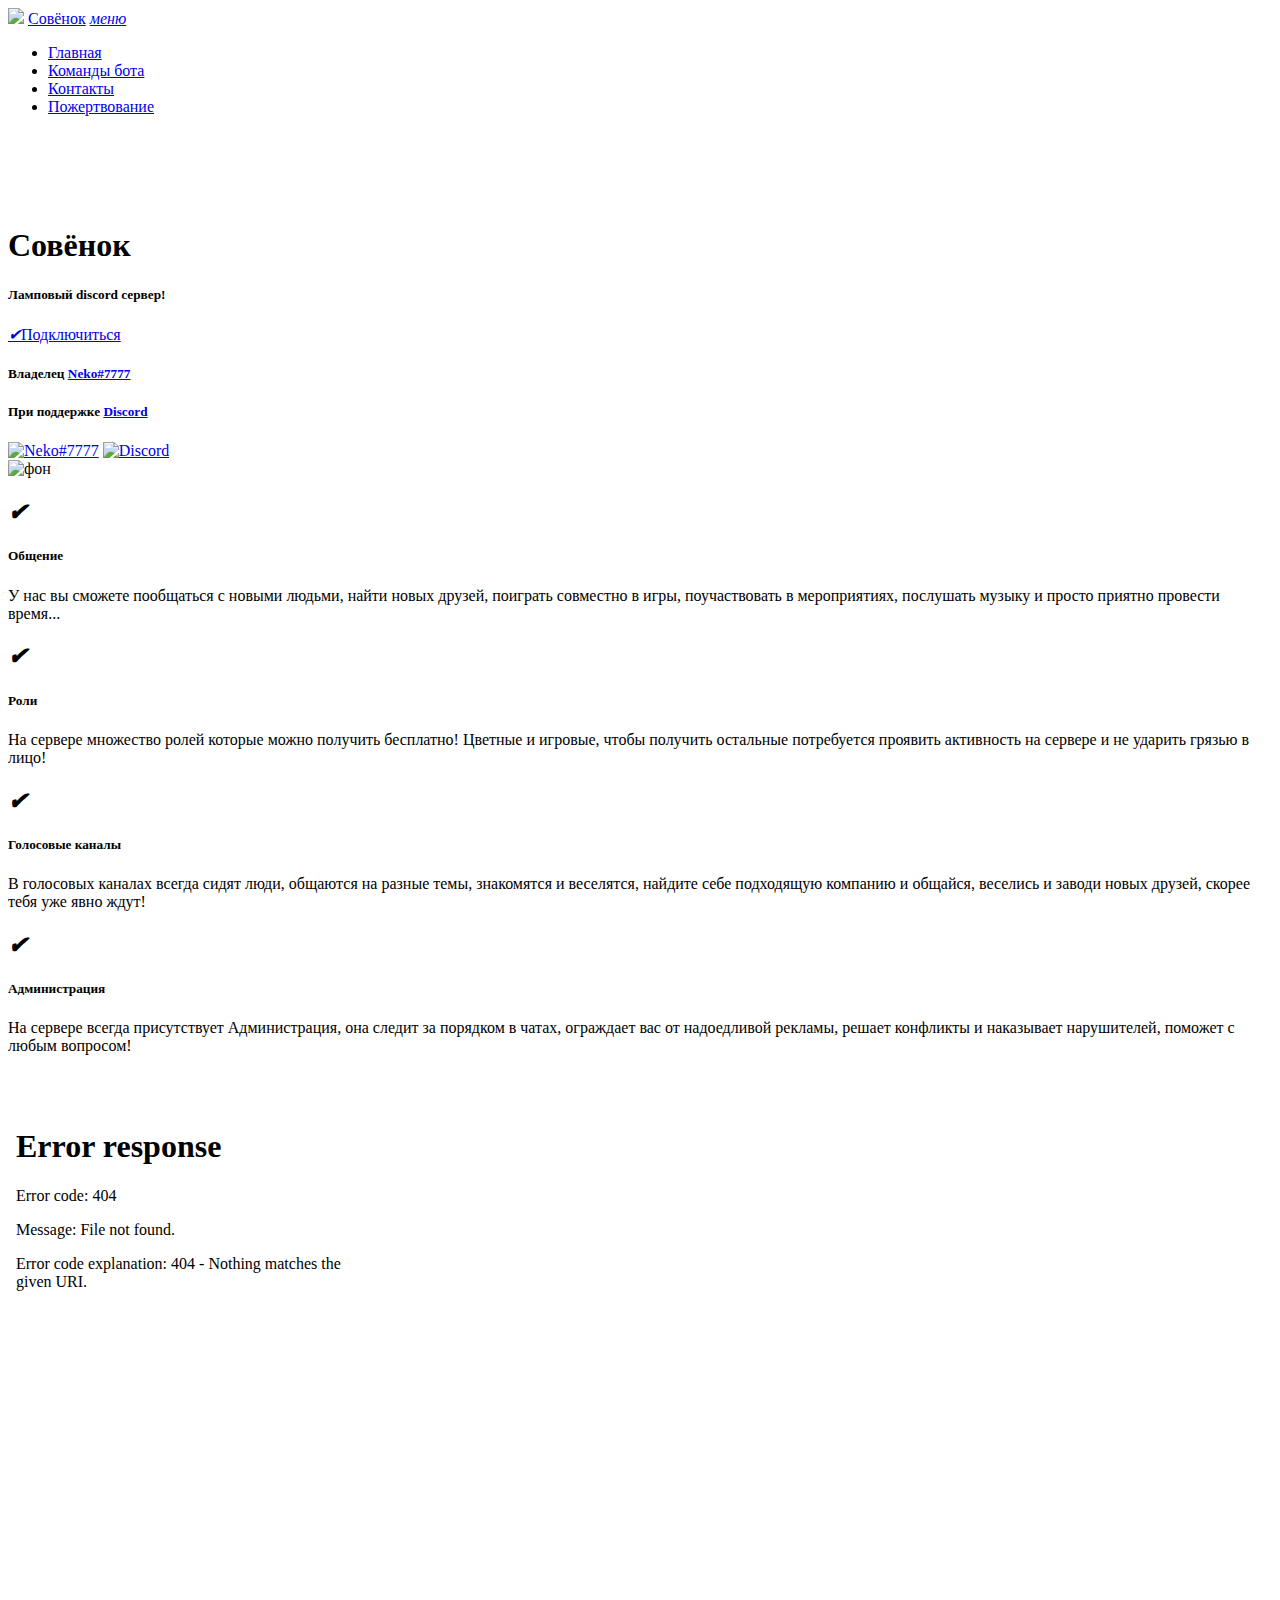
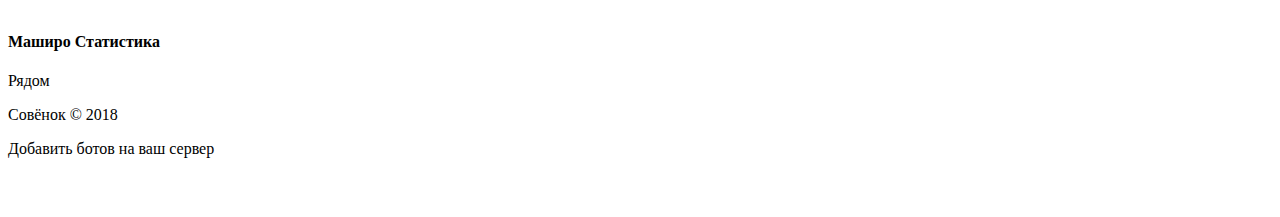
==== index.html @ 1d440940 "Update index.html" ====
<!DOCTYPE html>
<html prefix="og: https://fal03.github.io/" lang="ru"><head><meta http-equiv="Content-Type" content="text/html; charset=UTF-8">
    <title>Совёнок</title>
    
    <meta name="author" content="Neko#7777">
    <meta name="description" content="Сервер Discord с тематикой СССР!">
    <meta name="viewport" content="width=device-width, initial-scale=1>>0">

    <meta property="og:title" content="Совёнок - Discord Сервер.">
    <meta property="og:type" content="website">
    <meta property="og:image" content="img/bluebot.png">
    <meta property="og:description" content="Отличный сервер Discord, ламповое общение, адекватная администрация, веселая РП и многое другое.">
    <meta property="og:url" content="">

    <link href="./ts_files/icon" rel="stylesheet">
    <link rel="stylesheet" href="./ts_files/materialize.css">
    <link type="text/css" rel="stylesheet" href="./ts_files/main.css">
    <link rel="icon" type="image/png" href="http://mbot.gachi.ru/img/favicon-32x32.png">
	
    <script type="text/javascript" async="" src="./ts_files/analytics.js"></script><script type="text/javascript" src="./ts_files/jquery-2.1.1.min.js"></script>
    <script src="./ts_files/materialize.min.js"></script>
    <script type="text/javascript" src="./ts_files/main.js"></script>
    <script type="text/javascript" src="./ts_files/upload.js"></script>
	<!-- Global site tag (gtag.js) - Google Analytics -->
	<script async="" src="./ts_files/js"></script>
	<script>
	window.dataLayer = window.dataLayer || [];
	function gtag(){dataLayer.push(arguments);}
	gtag('js', new Date());

	gtag('config', 'UA-111579898-1');
	</script>

</head>
<body><nav class="materialize-red darken-2" role="navigation">
    <div class="nav-wrapper container">
        <img id="navbarIcon" src="./ts_files/d221da21399c4a0fe3cef80c90345326.png">
        <a id="logo-container" href="https://fal03.github.io/" class="brand-logo">Совёнок</a>
        <a href="https://fal03.github.io/" data-activates="nav-mobile" class="button-collapse"><i class="material-icons">меню</i></a>
        <ul id="navList" class="right hide-on-med-and-down">
            <li><a href="https://fal03.github.io/">Главная</a></li>
            <!--<li class="commands"><a>Команды бота</a></li>-->
		<li><a href="#">Команды бота</a></li>
			<li><a href="#">Контакты</a></li>
			<li><a href="#">Пожертвование</a></li>
        </ul>

        <ul id="nav-mobile" class="light side-nav materialize-red darken-2" style="width: 160px; transform: translateX(-100%);">
            <div id="navMIcon">
                <img id="navMobileIcon" src="./ts_files/bluebot.png">
            </div>
            <li><a href="#">Главная</a></li>
            <li class="commands"><a>Команды бота</a></li>
			<li><a href="#">Контакты</a></li>
        </ul>
    </div>
</nav>
<div id="homePage">
    <div id="index-banner" class="parallax-container">
        <div class="section no-pad-bot">
            <div class="container">
                <h1 class="header center materialize-red-text text-darken-2">Совёнок</h1>
                <div class="row center">
                    <h5 class="header col s12 light">Ламповый discord сервер! </h5>
                </div>
                <div class="buttons row center">
                    <a href="https://discord.gg/ThY5TCY" class="tooltipped btn-large waves-effect waves-light materialize-red darken-2" data-position="left" data-delay="1" data-tooltip="Войти на сервер" data-tooltip-id="8557e419-39f1-00df-ead5-40e7402a8a99"><i class="material-icons left">✔</i>Подключиться</a>
                </div>
                <div class="row center">
                    <div class="col s12">
                        <h5 class="light">Владелец <a id="devlink" target="_blank" href="https://vk.com/nawem">Neko#7777</a></h5>
                        <h5 class="light">При поддержке <a id="jdaLink" target="_blank" href="https://discordapp.com/">Discord</a></h5>
                        <a target="_blank" href="http://steamcommunity.com/id/immortal_03/"><img id="blueAvatar" src="./ts_files/ownerava.jpg" alt="Neko#7777"></a>
						<a target="_blank" href="https://discordapp.com/"><img id="blueAvatar" src="./ts_files/discordava.jpg" alt="Discord"></a>
                    </div>
                </div>
            </div>
        </div>
        <div class="parallax"><img id="parallaxBg" src="./ts_files/bg.jpg" alt="фон"></div>
    </div>
    <div class="container">
        <div class="section">
            <div class="row">
                <div class="col s12 m4">
                    <div class="icon-block blueCard">
                        <h2 class="center materialize-red-text text-darken-2"><i class="material-icons"></i><i class="material-icons">✔</i><i class="material-icons"></i></h2>
                        <h5 class="center">Общение</h5>
                        <p class="light">У нас вы сможете пообщаться с новыми людьми, найти новых друзей, поиграть совместно в игры, поучаствовать в мероприятиях, послушать музыку и просто приятно провести время...</p>
                    </div>
                    <div class="icon-block blueCard">
                        <h2 class="center materialize-red-text text-darken-2"><i class="material-icons"></i><i class="material-icons">✔</i><i class="material-icons"></i></h2>
                        <h5 class="center">Роли</h5>
                        <p class="light">На сервере множество ролей которые можно получить бесплатно! Цветные и игровые, чтобы получить остальные потребуется проявить активность на сервере и не ударить грязью в лицо!</p>
                    </div>
                </div>
                <div class="col s12 m4">
                    <div class="icon-block blueCard">
                        <h2 class="center materialize-red-text text-darken-2"><i class="material-icons">✔</i></h2>
                        <h5 class="center">Голосовые каналы</h5>
                        <p class="light">В голосовых каналах всегда сидят люди, общаются на разные темы, знакомятся и веселятся, найдите себе подходящую компанию и общайся, веселись и заводи новых друзей, скорее тебя уже явно ждут!</p>
                    </div>
                    <div class="icon-block blueCard">
                        <h2 class="center materialize-red-text text-darken-2"><i class="material-icons">✔</i></h2>
                        <h5 class="center">Администрация</h5>
                        <p class="light">На сервере всегда присутствует Администрация, она следит за порядком в чатах, ограждает вас от надоедливой рекламы, решает конфликты и наказывает нарушителей, поможет с любым вопросом!</p>
                    </div>
                </div>
                <div class="col s12 m4">
                    <div class="col s4 m2">
                        <div class="icon-block">
                            <br>
                            <br>
                            <iframe src="./ts_files/widget.html" width="350" height="500" allowtransparency="true" frameborder="0"></iframe>
                        </div>
                    </div>
                </div>
            </div>
        </div>
    </div>
</div>
<!--
Author : Blue
Version : 0.1
-->
<!--<a class="waves-effect waves-light btn" href="#sound_modal">Modal</a>-->
<div id="sound_modal" class="center modal modal-fixed-footer">
    <div class="modal-content">
        <div class="modal-header">
            <h4>Маширо Статистика</h4>
        </div>
	    </div>
    <div class="modal-footer">
        <a class="modal-action modal-close waves-effect waves-red btn red darken">Рядом</a>
    </div>
</div><!--
Author : Blue
Version : 0>>3
-->

<div id="commandsPage" style="display: none;">
    <div id="index-banner" class="parallax-container parallaxCommands">
        <div class="section no-pad-bot">
            <div class="container">
                <h4 class="header center blue-text text-darken-2">Команды бота</h4>
                <div class="row center">
                    <h5 class="header col s12 light">Префикс ">>" по умолчанию.</h5>
                </div>
            </div>
        </div>
        <div class="parallax"><img id="parallaxBg" src="./ts_files/bg.jpg" alt="фон"></div>
    </div>
    <div class="container">
        <div class="section">
            <div class="row">
                <div class="col s12 center">
                    
<table class="highlight bordered">
    <caption class="blue-text text-darken-2">Команды для Администратора</caption>
	<caption class="blue-text text-darken-2">(Команды доступны только Администрации)</caption>
<thead>
<tr>
<th>Команды</th>
<th>Описание</th>
<th>Примеры</th>
</tr>
</thead>
<tbody>
<tr>
<td><code>>>delmsgoncmd</code></td>
<td>Автоматически удалять сообщения с успешно выполненными командами бота. <strong>Требуется права "Администратор">></strong></td>
<td><code>>>delmsgoncmd</code></td>
</tr>
<tr>
<td><code>>>setrole</code> <code>>>sr</code></td>
<td>Добавить роль пользователю. <strong>Требует права "Управление Ролями"</strong></td>
<td><code>>>sr @User Admin</code></td>
</tr>
<tr>
<td><code>>>removerole</code> <code>>>rr</code></td>
<td>Забрать роль у польщователя. <strong>Требует права "Управление Ролями"</strong></td>
<td><code>>>rr @User Admin</code></td>
</tr>
<tr>
<td><code>>>renamerole</code> <code>>>renr</code></td>
<td>Переименовать роль>> Роль должна быть ниже чем самая высокая роль бота. <strong>Требует права "Управление Ролями">></strong></td>
<td><code>>>renr "Старое название" Новое название</code></td>
</tr>
<tr>
<td><code>>>removeallroles</code> <code>>>rar</code></td>
<td>Забрать все роли у пользователя. <strong>Требует права "Управление Ролями"</strong></td>
<td><code>>>rar @User</code></td>
</tr>
<tr>
<td><code>>>createrole</code> <code>>>cr</code></td>
<td>Создать новую роль. <strong>Требует права "Управление Ролями"</strong></td>
<td><code>>>cr NewRole</code></td>
</tr>
<tr>
<td><code>>>rolehoist</code> <code>>>rh</code></td>
<td>Отображать роль отдельно или нет. <strong>Требует права "Управление Ролями"</strong></td>
<td><code>>>rh RoleName</code> или <code>>>rh "RoleName"</code></td>
</tr>
<tr>
<td><code>>>rolecolor</code> <code>>>roleclr</code></td>
<td>Настроить цвет роли в hex или 0-255 RGB-значение цвета. <strong>Требует права "Управление Ролями"</strong></td>
<td><code>>>roleclr Admin 255 200 100</code> или <code>>>roleclr Admin ffba55</code></td>
</tr>
<tr>
<td><code>>>deafen</code> <code>>>deaf</code></td>
<td>Оглушает указанных Пользователей или пользователя. <strong>Требует права "Отключать Микрофон"</strong></td>
<td><code>>>deaf "@User"</code> или <code>>>deaf "@User" "@User"</code></td>
</tr>
<tr>
<td><code>>>undeafen</code> <code>>>undef</code></td>
<td>Отключить оглушение Пользователей или пользователя. <strong>Требует права "Отключать Микрофон"</strong></td>
<td><code>>>undef "@User"</code> или <code>>>undef "@User" "@User"</code></td>
</tr>
<tr>
<td><code>>>delvoichanl</code> <code>>>dvch</code></td>
<td>Удаление голосовой канал с заданным именем. <strong>Требует ManageChannels сервер разрешения.</strong></td>
<td><code>>>dvch VoiceChannelName</code></td>
</tr>
<tr>
<td><code>>>creatvoichanl</code> <code>>>cvch</code></td>
<td>Создает новый голосовой канал с заданным именем. <strong>Требует ManageChannels сервер разрешения.</strong></td>
<td><code>>>cvch VoiceChannelName</code></td>
</tr>
<tr>
<td><code>>>deltxtchanl</code> <code>>>dtch</code></td>
<td>Удаление текстового канала с данным именем. <strong>Требует ManageChannels сервер разрешения.</strong></td>
<td><code>>>dtch TextChannelName</code></td>
</tr>
<tr>
<td><code>>>creatxtchanl</code> <code>>>ctch</code></td>
<td>Создает новый текстовый канал с заданным именем. <strong>Требует ManageChannels сервер разрешения.</strong></td>
<td><code>>>ctch TextChannelName</code></td>
</tr>
<tr>
<td><code>>>settopic</code> <code>>>st</code></td>
<td>Задает тему на текущем канале. <strong>Требует ManageChannels сервер разрешения.</strong></td>
<td><code>>>st My new topic</code></td>
</tr>
<tr>
<td><code>>>setchanlname</code> <code>>>schn</code></td>
<td>Изменяет имя текущего канала. <strong>Требует ManageChannels сервер разрешения.</strong></td>
<td><code>>>schn NewName</code></td>
</tr>
<tr>
<td><code>>>mentionrole</code> <code>>>menro</code></td>
<td>Упоминает каждый человек из представленных ролей или ролей (разделенных ',') на этом сервере. <strong>Требует MentionEveryone сервер разрешения.</strong></td>
<td><code>>>menro RoleName</code></td>
</tr>
<tr>
<td><code>>>donators</code></td>
<td>Список прекрасных людей, которые пожертвовали, чтобы сохранить этот проект жив>></td>
<td><code>>>donators</code></td>
</tr>
<tr>
<td><code>>>donadd</code></td>
<td>Добавить донатор в базу данных. <strong>Бот Владелец Только</strong></td>
<td><code>>>donadd Donate Amount</code></td>
</tr>
<tr>
<td><code>>>autoassignrole</code> <code>>>aar</code></td>
<td>Автоматически присваивает определенной роли для каждого пользователя, который присоединяется к серверу. <strong>Требует ManageRoles сервер разрешения.</strong></td>
<td><code>>>aar to disable</code> или <code>>>aar Role Name to enable</code></td>
</tr>
<tr>
<td><code>>>execsql</code></td>
<td>Выполняет команду SQL и возвращает количество затронутых строк>> Опасно. <strong>Бот Владелец Только</strong></td>
<td><code>>>execsql UPDATE Currency SET Amount=Amount+1234</code></td>
</tr>
<tr>
<td><code>>>deletewaifus</code></td>
<td>Удаляет все из WaifuUpdates и таблиц WaifuInfo. <strong>Бот Владелец Только</strong></td>
<td><code>>>deletewaifus</code></td>
</tr>
<tr>
<td><code>>>deletecurrency</code></td>
<td>Удаляет все, начиная от валюты и CurrencyTransactions. <strong>Бот Владелец Только</strong></td>
<td><code>>>deletecurrency</code></td>
</tr>
<tr>
<td><code>>>deleteplaylists</code></td>
<td>Удаляет все из MusicPlaylists. <strong>Бот Владелец Только</strong></td>
<td><code>>>deleteplaylists</code></td>
</tr>
<tr>
<td><code>>>deleteexp</code></td>
<td>deleteexp <strong>бот владелец только</strong></td>
<td><code>deleteexp</code></td>
</tr>
<tr>
<td><code>>>gvc</code></td>
<td>Функция переключает игру голосовой канал в голосовом канале в данный момент>> Пользователи, которые вступают в игру голосовой канал будет автоматически переадресовывается на голосовой канал с названием их текущую игру, если она существует>> Не могу переместить пользователей в каналы что бот имеет разрешение Connect для>> Одному на сервере. <strong>Требуется администратор сервера разрешения.</strong></td>
<td><code>>>gvc</code></td>
</tr>
<tr>
<td><code>>>languageset</code> <code>>>langset</code></td>
<td>Устанавливает для сервера язык ответ>> Если строк ответ бота были переведены на этот язык, бот будет использовать этот язык в этом сервере>> Сброс, используя <code>default</code> как имя локали>> Предоставить никаких аргументов, чтобы выбрать язык>></td>
<td><code>>>langset de-DE</code> или <code>>>langset default</code></td>
</tr>
<tr>
<td><code>>>langsetdefault</code> <code>>>langsetd</code></td>
<td>Наборы бота язык по умолчанию>> Все сервера, которые используют локаль по умолчанию будет использовать это>> Параметр, чтобы <code>default</code> использовать хозяина в текущей культуре>> Предоставить никаких аргументов, чтобы выбрать язык>></td>
<td><code>>>langsetd en-US</code> или <code>>>langsetd default</code></td>
</tr>
<tr>
<td><code>>>languageslist</code> <code>>>langli</code></td>
<td>Список языков для перевода (или его часть) существуют банкоматы>></td>
<td><code>>>langli</code></td>
</tr>
<tr>
<td><code>>>logserver</code></td>
<td>Включает или отключает все события журнала>> Если включено, все события журнала будут входить в этот канал. <strong>Требуется администратор сервера разрешения.</strong> <strong>Владелец Бота Только</strong></td>
<td><code>>>logserver enable</code> или <code>>>logserver disable</code></td>
</tr>
<tr>
<td><code>>>logignore</code></td>
<td>Переключает ли <code>>>logserver</code> команда игнорирует этот канал>> Полезно, если у вас есть скрытый канал администратор и общественный канал журнала. <strong>Требуется администратор сервера разрешения.</strong> <strong>Владелец Бота Только</strong></td>
<td><code>>>logignore</code></td>
</tr>
<tr>
<td><code>>>logevents</code></td>
<td>Показывает список всех событий вы можете подписаться на С <code>>>log</code> <strong>требует администратора сервера разрешения.</strong> <strong>Владелец Бота Только</strong></td>
<td><code>>>logevents</code></td>
</tr>
<tr>
<td><code>>>log</code></td>
<td>Включает ведение журнала событий>> Отключает его, если он активен в любом месте на сервере>> Позволяет, если он не активный>> Использовать <code>>>logevents</code> , чтобы увидеть список всех событий вы можете подписаться на. <strong>Требуется администратор сервера разрешения.</strong> <strong>Владелец Бота Только</strong></td>
<td><code>>>log userpresence</code> или <code>>>log userbanned</code></td>
</tr>
<tr>
<td><code>>>setmuterole</code></td>
<td>Задает имя роли, которые будут назначены люди, которые должны быть приглушенными>> По умолчанию маширо-немой. <strong>Требует ManageRoles сервер разрешения.</strong></td>
<td><code>>>setmuterole Silenced</code></td>
</tr>
<tr>
<td><code>>>mute</code></td>
<td>Отключает указанный пользователем как от разговора и общения>> Вы можете также указать время в минутах (до 1440), как долго пользователь должен быть отключен. <strong>Требует ManageRoles сервер разрешения.</strong> <strong>Требует MuteMembers разрешение сервера>></strong></td>
<td><code>>>mute @Someone</code> или <code>>>mute 30 @Someone</code></td>
</tr>
<tr>
<td><code>>>unmute</code></td>
<td>Включение указанного пользователем ранее отключен с <code>>>mute</code> командой. <strong>Требует ManageRoles сервер разрешения.</strong> <strong>Требует MuteMembers разрешение сервера>></strong></td>
<td><code>>>unmute @Someone</code></td>
</tr>
<tr>
<td><code>>>chatmute</code></td>
<td>Предотвращает упомянутых пользователей от общения в текстовом каналы. <strong>Требует ManageRoles сервер разрешения.</strong></td>
<td><code>>>chatmute @Someone</code></td>
</tr>
<tr>
<td><code>>>chatunmute</code></td>
<td>Удаляет немая роль, ранее установленные на упомянутых пользователю <code>>>chatmute</code> , который не позволял ему общения в текстовом каналы. <strong>Требует ManageRoles сервер разрешения.</strong></td>
<td><code>>>chatunmute @Someone</code></td>
</tr>
<tr>
<td><code>>>voicemute</code></td>
<td>Предотвращает упомянутых пользователей от общения в голосовых каналов. <strong>Требует MuteMembers сервер разрешения.</strong></td>
<td><code>>>voicemute @Someone</code></td>
</tr>
<tr>
<td><code>>>voiceunmute</code></td>
<td>Дает ранее голос-приглушенный пользователей разрешение говорить. <strong>Требует MuteMembers сервер разрешения.</strong></td>
<td><code>>>voiceunmute @Someguy</code></td>
</tr>
<tr>
<td><code>>>rotateplaying</code> <code>>>ropl</code></td>
<td>Переключает вращение игрового состояния динамической строки, которые вы ранее указали. <strong>Бот Владелец Только</strong></td>
<td><code>>>ropl</code></td>
</tr>
<tr>
<td><code>>>addplaying</code> <code>>>adpl</code></td>
<td>Добавляет указанную строку в список играющих строк, чтобы повернуть>> Поддерживаемые заполнителей: <code>%servers%</code>, <code>%users%</code>, <code>%playing%</code>, <code>%queued%</code>, <code>%time%</code>, <code>%shardid%</code>, <code>%shardcount%</code>, <code>%shardguilds%</code>. <strong>Бот Владелец Только</strong></td>
<td><code>>>adpl</code></td>
</tr>
<tr>
<td><code>>>listplaying</code> <code>>>lipl</code></td>
<td>Списки всех игровых статусов с соответствующим номером. <strong>Бот Владелец Только</strong></td>
<td><code>>>lipl</code></td>
</tr>
<tr>
<td><code>>>removeplaying</code> <code>>>rmpl</code> <code>>>repl</code></td>
<td>Удаляет играя строки на заданное число. <strong>Бот Владелец Только</strong></td>
<td><code>>>rmpl</code></td>
</tr>
<tr>
<td><code>>>prefix</code></td>
<td>Задает префикс этот сервер для всех команд бота>> Предоставить никаких аргументов, чтобы увидеть текущий префикс сервера>></td>
<td><code>>>prefix +</code></td>
</tr>
<tr>
<td><code>>>defprefix</code></td>
<td>Задает префикс по умолчанию бот для всех команд бота>> Предоставить никаких аргументов ознакомиться с текущим префиксом по умолчанию>> Это не изменит текущего префикса данного сервера. <strong>Бот Владелец Только</strong></td>
<td><code>>>defprefix +</code></td>
</tr>
<tr>
<td><code>>>antiraid</code></td>
<td>Наборы антирейдерской защиты на сервере>> Первый аргумент-это количество людей, которое будет срабатывать защита>> Второй-интервал времени, в котором это количество людей нужно объединиться для того, чтобы вызвать охрану, и третий аргумент-это наказание для тех людей (кик, бан, отключение звука) <strong>требует разрешение администратора сервера>></strong></td>
<td><code>>>antiraid 5 20 Kick</code></td>
</tr>
<tr>
<td><code>>>antispam</code></td>
<td>Останавливает людей от повторения одного сообщения х раз подряд>> Вы можете указать либо немой, кикать или банить нарушителей>> Если вы используете немой, вы можете добавить несколько секунд в конце, чтобы использовать синхронизированный звук>> Максимум Сообщений 10. <strong>Требуется администратор сервера разрешения.</strong></td>
<td><code>>>antispam 3 Mute</code> или <code>>>antispam 4 Kick</code> или <code>>>antispam 6 Ban</code></td>
</tr>
<tr>
<td><code>>>antispamignore</code></td>
<td>Переключает ли антиспам игнорирует текущего канала>> Антиспам должен быть включен. <strong>Требуется администратор сервера разрешения.</strong></td>
<td><code>>>antispamignore</code></td>
</tr>
<tr>
<td><code>>>antilist</code> <code>>>antilst</code></td>
<td>В настоящее время функции защиты>></td>
<td><code>>>antilist</code></td>
</tr>
<tr>
<td><code>>>prune</code> <code>>>clear</code></td>
<td><code>>>prune</code> удаляет все Масиро сообщения в последние 100 сообщений>> <code>>>prune X</code> удаляет последний <code>X</code> ряд сообщений из канала (до 100)>> <code>>>prune @Someone</code> удаляет чьи-то сообщения в последние 100 сообщений>> <code>>>prune @Someone X</code> удаляет последний <code>X</code> ряд 'кто-то' сообщений в канале>></td>
<td><code>>>prune</code> или <code>>>prune 5</code> или <code>>>prune @Someone</code> или <code>>>prune @Someone X</code></td>
</tr>
<tr>
<td><code>>>slowmode</code></td>
<td>Переключает slowmode>> Отключить путем указания параметров>> Чтобы включить, указать количество сообщений, которое пользователь может отправить и интервал в секундах>> Например, 1 сообщение каждые 5 секунд. <strong>Требует ManageMessages сервер разрешения.</strong></td>
<td><code>>>slowmode 1 5</code> или <code>>>slowmode</code></td>
</tr>
<tr>
<td><code>>>slowmodewl</code></td>
<td>Игнорирует роль или пользователя из функция slowmode. <strong>Требует ManageMessages сервер разрешения.</strong></td>
<td><code>>>slowmodewl SomeRole</code> или <code>>>slowmodewl AdminDude</code></td>
</tr>
<tr>
<td><code>>>adsarm</code></td>
<td>Переключает автоматическое удаление подтверждений <code>>>iam</code> и <code>>>iamn</code> команд. <strong>Требует ManageMessages сервер разрешения.</strong></td>
<td><code>>>adsarm</code></td>
</tr>
<tr>
<td><code>>>asar</code></td>
<td>Добавляет роль в список самостоятельно переназначить роли>> Вы также можете указать группу>> Если исключительно самостоятельно переназначить функции ролей включена, пользователи смогут выбрать одну роль в группе. <strong>Требует ManageRoles сервер разрешения.</strong></td>
<td><code>>>asar Gamer</code> или <code>>>asar 1 Alliance</code> или <code>>>asar 1 Horde</code></td>
</tr>
<tr>
<td><code>>>rsar</code></td>
<td>Удаляет указанную роль из списка самостоятельно переназначить роли. <strong>Требует ManageRoles сервер разрешения.</strong></td>
<td><code>>>rsar</code></td>
</tr>
<tr>
<td><code>>>lsar</code></td>
<td>Перечислены все самостоятельно переназначить роли>></td>
<td><code>>>lsar</code></td>
</tr>
<tr>
<td><code>>>togglexclsar</code> <code>>>tesar</code></td>
<td>Переключает ли собственной роли, являются эксклюзивными>> В то время как включена, пользователи могут иметь только один самостоятельно переназначить роли в группе. <strong>Требует ManageRoles сервер разрешения.</strong></td>
<td><code>>>tesar</code></td>
</tr>
<tr>
<td><code>>>iam</code></td>
<td>Добавляет роль, что вы выберете>> Роли должны быть в списке самостоятельно переназначить роли>></td>
<td><code>>>iam Gamer</code></td>
</tr>
<tr>
<td><code>>>iamnot</code> <code>>>iamn</code></td>
<td>Удаляет указанную роль с вами>> Роли должны быть в списке самостоятельно переназначить роли>></td>
<td><code>>>iamn Gamer</code></td>
</tr>
<tr>
<td><code>>>scadd</code></td>
<td>Добавляет команду в список команд, которые будут выполняться автоматически в текущем канале, в порядке, они были добавлены в бота, когда он стартапов до. <strong>Бот Владелец Только</strong></td>
<td><code>>>scadd >>stats</code></td>
</tr>
<tr>
<td><code>>>sclist</code></td>
<td>Перечислены все команды в порядке их выполнения при запуске. <strong>Бот Владелец Только</strong></td>
<td><code>>>sclist</code></td>
</tr>
<tr>
<td><code>>>wait</code></td>
<td>Используется только в качестве команды запуска>> Ждет определенное количество миллисекунд, прежде чем продолжить выполнение следующих команд запуска. <strong>Бот Владелец Только</strong></td>
<td><code>>>wait 3000</code></td>
</tr>
<tr>
<td><code>>>scrm</code></td>
<td>Удаляет команду запуска с командной текста. <strong>Бот Владелец Только</strong></td>
<td><code>>>scrm >>stats</code></td>
</tr>
<tr>
<td><code>>>scclr</code></td>
<td>Удаляет все команды запуска. <strong>Бот Владелец Только</strong></td>
<td><code>>>scclr</code></td>
</tr>
<tr>
<td><code>>>fwmsgs</code></td>
<td>Переключает передачи не-команду сообщения, отправленные на бота ДМ с ботом владельцы <strong>бот владелец только</strong></td>
<td><code>>>fwmsgs</code></td>
</tr>
<tr>
<td><code>>>fwtoall</code></td>
<td>Переключает ли сообщения, будет направлено всем владельцам бот или только на первый указанный в учетных данных>>json-файла <strong>бот владелец только</strong></td>
<td><code>>>fwtoall</code></td>
</tr>
<tr>
<td><code>>>shardstats</code></td>
<td>Статистика за черепки>> Пронумерованных 25 черепков на каждой странице>></td>
<td><code>>>shardstats</code> или <code>>>shardstats 2</code></td>
</tr>
<tr>
<td><code>>>restartshard</code></td>
<td>Попробуйте (пере)подключении сегментов с определенным shardid, когда он умирает>> Никто не знает, будет ли он работать>> Держите глаз на консоль на наличие ошибок. <strong>Бот Владелец Только</strong></td>
<td><code>>>restartshard 2</code></td>
</tr>
<tr>
<td><code>>>leave</code></td>
<td>Делает Маширо покинуть сервер>> Требуется либо имя сервера или ID сервера. <strong>Бот Владелец Только</strong></td>
<td><code>>>leave 123123123331</code></td>
</tr>
<tr>
<td><code>>>die</code></td>
<td>Закрывает бот вниз. <strong>Бот Владелец Только</strong></td>
<td><code>>>die</code></td>
</tr>
<tr>
<td><code>>>restart</code></td>
<td>Перезапускает бота>> Может не работать. <strong>Бот Владелец Только</strong></td>
<td><code>>>restart</code></td>
</tr>
<tr>
<td><code>>>setname</code> <code>>>newnm</code></td>
<td>Дает бот новое имя. <strong>Бот Владелец Только</strong></td>
<td><code>>>newnm BotName</code></td>
</tr>
<tr>
<td><code>>>setnick</code></td>
<td>Меняет ник бота на этот сервер>> Вы также можете ориентироваться на других пользователей, чтобы изменить свой ник. <strong>Требует ManageNicknames сервер разрешения.</strong></td>
<td><code>>>setnick BotNickname</code> или <code>>>setnick @SomeUser New Nickname</code></td>
</tr>
<tr>
<td><code>>>setstatus</code></td>
<td>Устанавливает статус бота>> (Онлайн/Простоя/Днр/Невидимый) <strong>Бот Владелец Только</strong></td>
<td><code>>>setstatus Idle</code></td>
</tr>
<tr>
<td><code>>>setavatar</code> <code>>>setav</code></td>
<td>Устанавливает новый аватар для MashiroBot>> Аргумент-это прямая ссылка на изображение. <strong>Бот Владелец Только</strong></td>
<td><code>>>setav http://i>>imgur>>com/xTG3a1I>>jpg</code></td>
</tr>
<tr>
<td><code>>>setgame</code></td>
<td>Устанавливает игру с ботами. <strong>Бот Владелец Только</strong></td>
<td><code>>>setgame with snakes</code></td>
</tr>
<tr>
<td><code>>>setstream</code></td>
<td>Наборы поток ботов>> Первый аргумент-это ссылка на twitch, второй аргумент-имя потока. <strong>Бот Владелец Только</strong></td>
<td><code>>>setstream TWITCHLINK Hello</code></td>
</tr>
<tr>
<td><code>>>send</code></td>
<td>Отправляет сообщение кому-то на другой сервер через бота>> Отдельного сервера и канала/ID пользователей с <code>|</code> и префикс канала идентификатор <code>c:</code> и идентификатор пользователя с <code>u:</code>. <strong>Бот Владелец Только</strong></td>
<td><code>>>send serverid|c:channelid message</code> или <code>>>send serverid|u:userid message</code></td>
</tr>
<tr>
<td><code>>>reloadimages</code></td>
<td>Повторная загрузка изображений бот использует>> Безопасен для использования даже тогда, когда бот активно используется. <strong>Бот Владелец Только</strong></td>
<td><code>>>reloadimages</code></td>
</tr>
<tr>
<td><code>>>greetdel</code> <code>>>grdel</code></td>
<td>Задает время (в секундах) для приветственные сообщения будут автоматически удалены>> Установите его в 0, чтобы отключить автоматическое удаление. <strong>Требует ManageServer сервер разрешения.</strong></td>
<td><code>>>greetdel 0</code> или <code>>>greetdel 30</code></td>
</tr>
<tr>
<td><code>>>greet</code></td>
<td>Переключает anouncements на текущем канале, когда кто-то присоединяется к серверу. <strong>Требует ManageServer сервер разрешения.</strong></td>
<td><code>>>greet</code></td>
</tr>
<tr>
<td><code>>>greetmsg</code></td>
<td>Устанавливает новый вступить объявление, сообщение, которое будет показано на канале сервера>> Типа <code>%user%</code> если вы хотите отметить новый член>> Используя его сообщение не будет показывать приветственное сообщение>> Вы можете использовать json от размещения <a href="http://mbot>>gachi>>ru/embedbuilder/">http://mbot>>gachi>>ru/embedbuilder/</a> вместо обычного текста, если вы хотите, чтобы сообщение быть внедрены. <strong>Требует ManageServer сервер разрешения.</strong></td>
<td><code>>>greetmsg Welcome, %user%>></code></td>
</tr>
<tr>
<td><code>>>greetdm</code></td>
<td>Переключает ли приветственные сообщения будут отправлены в ДМ (это отдельно от здороваются - вы можете иметь оба, или не активирована). <strong>Требует ManageServer сервер разрешения.</strong></td>
<td><code>>>greetdm</code></td>
</tr>
<tr>
<td><code>>>greetdmmsg</code></td>
<td>Устанавливает новый присоединиться анонс сообщения, которое будет отправлено пользователю, который присоединился>> Типа <code>%user%</code> если вы хотите отметить новый член>> Используя его сообщения не будут показывать текущее сообщение ДМ приветствовать>> Вы можете использовать json от размещения <a href="http://mbot>>gachi>>ru/embedbuilder/">http://mbot>>gachi>>ru/embedbuilder/</a> вместо обычного текста, если вы хотите, чтобы сообщение быть внедрены. <strong>Требует ManageServer сервер разрешения.</strong></td>
<td><code>>>greetdmmsg Welcome to the server, %user%</code></td>
</tr>
<tr>
<td><code>>>bye</code></td>
<td>Переключает anouncements на текущем канале, когда кто-то покидает сервер. <strong>Требует ManageServer сервер разрешения.</strong></td>
<td><code>>>bye</code></td>
</tr>
<tr>
<td><code>>>byemsg</code></td>
<td>Устанавливает новый Оставить сообщение объявления>> Типа <code>%user%</code> , если вы хотите, чтобы отобразить имя пользователя, который оставил>> Типа <code>%id%</code> показать удостоверение>> Используя эту команду без сообщения будут показывать текущее сообщением bye>> Вы можете использовать json от размещения <a href="http://mbot>>gachi>>ru/embedbuilder/">http://mbot>>gachi>>ru/embedbuilder/</a> вместо обычного текста, если вы хотите, чтобы сообщение быть внедрены. <strong>Требует ManageServer сервер разрешения.</strong></td>
<td><code>>>byemsg %user% has left>></code></td>
</tr>
<tr>
<td><code>>>byedel</code></td>
<td>Задает время (в секундах), пока сообщения будут автоматически удалены>> Установите его, чтобы <code>0</code> отключить автоматическое удаление. <strong>Требует ManageServer сервер разрешения.</strong></td>
<td><code>>>byedel 0</code> или <code>>>byedel 30</code></td>
</tr>
<tr>
<td><code>>>timezones</code></td>
<td>Представлены все временные зоны доступны в системе для использования с <code>>>timezone</code>>></td>
<td><code>>>timezones</code></td>
</tr>
<tr>
<td><code>>>timezone</code></td>
<td>Наборы этой гильдии пояс>> Это влияет на выход бота времени на этом сервере (логи и т>> д>>)</td>
<td><code>>>timezone</code> или <code>>>timezone GMT Standard Time</code></td>
</tr>
<tr>
<td><code>>>warn</code></td>
<td>Предупреждает пользователя. <strong>Требует BanMembers сервер разрешения.</strong></td>
<td><code>>>warn @b1nzy Very rude person</code></td>
</tr>
<tr>
<td><code>>>warnlog</code></td>
<td>Просмотреть список предупреждений конкретного пользователя. <strong>Требует BanMembers сервер разрешения.</strong></td>
<td><code>>>warnlog @b1nzy</code></td>
</tr>
<tr>
<td><code>>>warnlogall</code></td>
<td>Посмотреть список всех предупреждений на сервере>> 15 пользователей на странице. <strong>Требует BanMembers сервер разрешения.</strong></td>
<td><code>>>warnlogall</code> или <code>>>warnlogall 2</code></td>
</tr>
<tr>
<td><code>>>warnclear</code> <code>>>warnc</code></td>
<td>Очищает все предупреждения от определенных пользователей. <strong>Требует BanMembers сервер разрешения.</strong></td>
<td><code>>>warnclear @PoorDude</code></td>
</tr>
<tr>
<td><code>>>warnpunish</code> <code>>>warnp</code></td>
<td>Устанавливает наказания за определенное количество предупреждений>> Обеспечить никакого наказания для удаления. <strong>Требует BanMembers сервер разрешения.</strong></td>
<td><code>>>warnpunish 5 Ban</code> или <code>>>warnpunish 3</code></td>
</tr>
<tr>
<td><code>>>warnpunishlist</code> <code>>>warnpl</code></td>
<td>Список наказаний для предупреждения>></td>
<td><code>>>warnpunishlist</code></td>
</tr>
<tr>
<td><code>>>ban</code> <code>>>b</code></td>
<td>Банит пользователя по ID или по имени с необязательным сообщением. <strong>Требует BanMembers сервер разрешения.</strong></td>
<td><code>>>b "@some Guy" Your behaviour is toxic>></code></td>
</tr>
<tr>
<td><code>>>unban</code></td>
<td>Unbans пользователь с указанным пользователя#discrim или ID. <strong>Требует BanMembers сервер разрешения.</strong></td>
<td><code>>>unban kwoth#1234</code> или <code>>>unban 123123123</code></td>
</tr>
<tr>
<td><code>>>softban</code> <code>>>sb</code></td>
<td>Банит и потом unbans пользователя по ID или по имени с необязательным сообщением. <strong>Требует KickMembers сервер разрешения.</strong> <strong>Требует ManageMessages разрешение сервера>></strong></td>
<td><code>>>sb "@some Guy" Your behaviour is toxic>></code></td>
</tr>
<tr>
<td><code>>>kick</code> <code>>>k</code></td>
<td>Ногами упомянутых пользователей. <strong>Требует KickMembers сервер разрешения.</strong></td>
<td><code>>>k "@some Guy" Your behaviour is toxic>></code></td>
</tr>
<tr>
<td><code>>>vcrole</code></td>
<td>Устанавливает или сбрасывает роль, которая будет предоставлена для пользователей, которые присоединяются к голосовой канал вы при выполнении этой команды>> Обеспечивают никакой роли имя, чтобы отключить>> Вы должны быть в голосовой канал для выполнения этой команды. <strong>Требует ManageRoles сервер разрешения.</strong> <strong>Требует ManageChannels разрешение сервера>></strong></td>
<td><code>>>vcrole SomeRole</code> или <code>>>vcrole</code></td>
</tr>
<tr>
<td><code>>>vcrolelist</code></td>
<td>Показывает список в настоящее время набор голосовых функций канала>></td>
<td><code>>>vcrolelist</code></td>
</tr>
<tr>
<td><code>>>voice+text</code> <code>>>v+t</code></td>
<td>Создает текстовый канал для каждого голосового канала только, что голосовой канал вижу>> Если вы владелец сервера, имейте в виду, вы будете видеть их все время, независимо от. <strong>Требует ManageRoles сервер разрешения.</strong> <strong>Требует ManageChannels разрешение сервера>></strong></td>
<td><code>>>v+t</code></td>
</tr>
<tr>
<td><code>>>cleanvplust</code> <code>>>cv+t</code></td>
<td>Удаляет весь текст, заканчивающийся в каналы <code>-voice</code> , по которым voicechannels не найдены>> Используйте на свой страх и риск. <strong>Требует ManageChannels сервер разрешения.</strong> <strong>Требует ManageRoles разрешение сервера>></strong></td>
<td><code>>>cleanv+t</code></td>
</tr>
</tbody>
</table><!--
Author : Blue
Version : 0>>1
-->

<table class="highlight bordered">
    <caption class="blue-text text-darken-2">Пользовательские реакции команды</caption>
<thead>
<tr>
<th>Команды и алиасы</th>
<th>Описание</th>
<th>Использование</th>
</tr>
</thead>
<tbody>
<tr>
<td><code>>>addcustreact</code> <code>>>acr</code></td>
<td>Добавить пользовательскую реакцию с триггером и ответ>> Выполнив эту команду в сервер, требуется разрешение Администрации>> Выполнение этой команды при СД является владельцем бота только и добавляет новую глобальную пользовательскую реакцию>></td>
<td><code>>>acr "hello" Hi there %user%</code></td>
</tr>
<tr>
<td><code>>>editcustreact</code> <code>>>ecr</code></td>
<td>Редактирование ответа пользовательской реакции дал его ID>></td>
<td><code>>>ecr 123 I'm a magical girl</code></td>
</tr>
<tr>
<td><code>>>listcustreact</code> <code>>>lcr</code></td>
<td>Списки глобальных или нестандартной реакции сервера (20 команд за страницу)>> Выполнив команду в ДМ будет список глобальных пользовательских реакций, при запуске сервер будет списка пользовательских реакций этого сервера>> Указание <code>all</code> аргумента вместо числа ДМ вам текстовый файл со списком всех пользовательских реакций>></td>
<td><code>>>lcr 1</code> или <code>>>lcr all</code></td>
</tr>
<tr>
<td><code>>>listcustreactg</code> <code>>>lcrg</code></td>
<td>Перечислены глобальные и пользовательские реакции сервера (20 команд на каждую страницу), сгруппированные по курок, и показывают Количество ответов для каждого>> Выполнив команду в ДМ будет список глобальных пользовательских реакций, при запуске сервер будет списка пользовательских реакций этого сервера>></td>
<td><code>>>lcrg 1</code></td>
</tr>
<tr>
<td><code>>>showcustreact</code> <code>>>scr</code></td>
<td>Показывает ответ пользовательской реакции на данного идентификатора>></td>
<td><code>>>scr 1</code></td>
</tr>
<tr>
<td><code>>>delcustreact</code> <code>>>dcr</code></td>
<td>Удаляет пользовательскую реакцию на определенный индекс>> Если забежала в ДМ, что он является собственником бот и удаляет глобальных пользовательских реакции>> Если побежал в сервер, требует административных привилегий и удаляет сервер пользовательская реакция>></td>
<td><code>>>dcr 5</code></td>
</tr>
<tr>
<td><code>>>crca</code></td>
<td>Переключает ли нестандартная реакция сработает, если пусковым сообщение содержит ключевое слово (а не только начиная с него)>></td>
<td><code>>>crca 44</code></td>
</tr>
<tr>
<td><code>>>crdm</code></td>
<td>Переключает ли сообщение ответ пользовательских реакция будет отправлен как личное сообщение>></td>
<td><code>>>crdm 44</code></td>
</tr>
<tr>
<td><code>>>crad</code></td>
<td>Переключает ли сообщение запуска пользовательской реакции будут автоматически удаляться>></td>
<td><code>>>crad 59</code></td>
</tr>
<tr>
<td><code>>>crstatsclear</code></td>
<td>Сброс счетчиков на <code>>>crstats</code>>> Вы можете задать триггер, чтобы очистить статистику только для этого триггера. <strong>Бот владелец только</strong></td>
<td><code>>>crstatsclear</code> или <code>>>crstatsclear rng</code></td>
</tr>
<tr>
<td><code>>>crstats</code></td>
<td>Показывает список пользовательских реакций и количество раз, которое они были выполнены>> С разбивкой на страницы по 10 на каждой странице>> Использовать <code>>>crstatsclear</code> для сброса счетчиков>></td>
<td><code>>>crstats</code> или <code>>>crstats 3</code></td>
</tr>
</tbody>
</table>
<table class="highlight bordered">
    <caption class="blue-text text-darken-2">Азартные игры команды</caption>
<thead>
<tr>
<th>Команды и алиасы</th>
<th>Описание</th>
<th>Использование</th>
</tr>
</thead>
<tbody>
<tr>
<td><code>>>timely</code></td>
<td>Использовать, чтобы требовать вашего "своевременных" валюты>> Владелец бота должен указать сумму и срок, как часто Вы можете претендовать в вашей валюте>></td>
<td><code>>>timely</code></td>
</tr>
<tr>
<td><code>>>timelyreset</code></td>
<td>Сбрасывает все пользовательские ожидания на <code>>>timely</code> команду. <strong>Бот владелец только</strong></td>
<td><code>>>timelyreset</code></td>
</tr>
<tr>
<td><code>>>timelyset</code></td>
<td>Устанавливает 'своевременная' валютная сумма пособия для пользователей>> Второй аргумент-это период в часах, по умолчанию составляет 24 часа. <strong>Бот владелец только</strong></td>
<td><code>>>timelyset 100</code> или <code>>>timelyset 50 12</code></td>
</tr>
<tr>
<td><code>>>raffle</code></td>
<td>Печатает имя и идентификатор случайных пользователей от сервера или От пользователя с определенной ролью>></td>
<td><code>>>raffle</code> или <code>>>raffle RoleName</code></td>
</tr>
<tr>
<td><code>>>raffleany</code></td>
<td>Печатает имя и идентификатор случайного пользователя с сервера, или с определенной ролью>></td>
<td><code>>>raffleany</code> или <code>>>raffleany  RoleName</code></td>
</tr>
<tr>
<td><code>>>$</code> <code>>>currency</code> <code>>>$$</code> <code>>>$$$</code> <code>>>cash</code> <code>>>cur</code></td>
<td>Проверить, сколько валюты у человека>> (По умолчанию для себя)</td>
<td><code>>>$</code> или <code>>>$ @SomeGuy</code></td>
</tr>
<tr>
<td><code>>>give</code></td>
<td>Дать кому-то определенной суммы валюты>></td>
<td><code>>>give 1 @SomeGuy</code></td>
</tr>
<tr>
<td><code>>>award</code></td>
<td>Награды, кому-то определенной суммы валюты>> Вы также можете указать имя роли валютного награда для всех пользователей в роль. <strong>Бот владелец только</strong></td>
<td><code>>>award 100 @person</code> или <code>>>award 5 Role Of Gamblers</code></td>
</tr>
<tr>
<td><code>>>take</code></td>
<td>Занимает определенное количество валюты от кого-то. <strong>Бот владелец только</strong></td>
<td><code>>>take 1 @SomeGuy</code></td>
</tr>
<tr>
<td><code>>>rollduel</code></td>
<td>Бросать вызов кого-то на дуэль крен, определяя размер и пользователя, которому вы хотите бросить вызов в качестве параметров>> Чтобы принять вызов, просто укажите имя пользователя, которому вы бросили вызов, без суммы>></td>
<td><code>>>rollduel 50 @SomeGuy</code> или <code>>>rollduel @Challenger</code></td>
</tr>
<tr>
<td><code>>>betroll</code> <code>>>br</code></td>
<td>Ставки на определенную сумму валюты и бросает кости>> Переваливаясь 66 дает х2 вашей валюты, более 90 - 100 х4 и х10>></td>
<td><code>>>br 5</code></td>
</tr>
<tr>
<td><code>>>leaderboard</code> <code>>>lb</code></td>
<td>Показывает бота валюте лидеров>></td>
<td><code>>>lb</code></td>
</tr>
<tr>
<td><code>>>race</code></td>
<td>Начинается новое животное раса>></td>
<td><code>>>race</code></td>
</tr>
<tr>
<td><code>>>joinrace</code> <code>>>jr</code></td>
<td>Присоединяется к новой гонке>> Вы можете указать сумму валюты для ставок (опционально)>> Вы получите YourBet*(участники-1) обратно, если вы выиграете>></td>
<td><code>>>jr</code> или <code>>>jr 5</code></td>
</tr>
<tr>
<td><code>>>startevent</code></td>
<td>Начинается одно из событий можно увидеть на общественном маширо>> <code>reaction</code> и <code>sneakygamestatus</code> только 2 доступен уже сейчас. <strong>Бот владелец только</strong></td>
<td><code>>>startevent reaction</code></td>
</tr>
<tr>
<td><code>>>rafflecur</code></td>
<td>Начинается или присоединяется валютная лотерея с указанной суммы>> Пользователи, которые вступают в розыгрыш потеряет сумму, указанную в валюте и добавить его в кастрюлю>> После 30 секунд, случайным образом будет выбран победитель, который получит весь банк>> Существует также <code>mixed</code> режим, в котором пользователи будут иметь возможность вступить в игру с любым количеством валюты, и их шансы быть пропорциональна количеству они сделали ставку>></td>
<td><code>>>rafflecur 20</code> или <code>>>rafflecur mixed 15</code></td>
</tr>
<tr>
<td><code>>>roll</code></td>
<td>Роллы 0-100>> Если вы предоставите номер <code>X</code> он подкатывает к 30 нормальные плашки>> Если вы разделяете 2 номера с буквой <code>d</code> (<code>xdy</code>) это рулон <code>X</code> кости от 1 до <code>y</code>>> <code>Y</code> может быть буква " Е " если вы хотите ролл судьбу кости вместо ДНД>></td>
<td><code>>>roll</code> или <code>>>roll 7</code> или <code>>>roll 3d5</code> или <code>>>roll 5dF</code></td>
</tr>
<tr>
<td><code>>>rolluo</code></td>
<td>Роллы <code>X</code> нормальные плашки (до 30) неупорядоченный>> Если вы разделяете 2 номера с буквой <code>d</code> (<code>xdy</code>) это рулон <code>X</code> кости от 1 до <code>y</code>>></td>
<td><code>>>rolluo</code> или <code>>>rolluo 7</code> или <code>>>rolluo 3d5</code></td>
</tr>
<tr>
<td><code>>>nroll</code></td>
<td>Роллы в заданном диапазоне>> Если указано только одно число, а не диапазон, это будет роль от 0 до этого числа>></td>
<td><code>>>nroll 5</code> или <code>>>nroll 5-15</code></td>
</tr>
<tr>
<td><code>>>draw</code></td>
<td>Берет карту из колоды этого сервера>> Вы можете составить до 10 карт, указав количество карт рисовать>></td>
<td><code>>>draw</code> или <code>>>draw 5</code></td>
</tr>
<tr>
<td><code>>>drawnew</code></td>
<td>Берет карту из новой колоды карт>> Вы можете составить до 10 карт, указав количество карт рисовать>></td>
<td><code>>>drawnew</code> или <code>>>drawnew 5</code></td>
</tr>
<tr>
<td><code>>>deckshuffle</code> <code>>>dsh</code></td>
<td>Перетасовывает все карты обратно в колоду>></td>
<td><code>>>dsh</code></td>
</tr>
<tr>
<td><code>>>flip</code></td>
<td>Сальто монета(ы) - Орел или решка, и показывает изображение>></td>
<td><code>>>flip</code> или <code>>>flip 3</code></td>
</tr>
<tr>
<td><code>>>betflip</code> <code>>>bf</code></td>
<td>Ставка думаю будет результат Орел или решка>> Предполагаю награды вы 1>>95 х валюты ставки (округляется вверх)>> Множитель может быть изменено владельцем бота>></td>
<td><code>>>bf 5 heads</code> или <code>>>bf 3 t</code></td>
</tr>
<tr>
<td><code>>>shop</code></td>
<td>Списки этого сервера администраторов магазина>> Постраничная разбивка>></td>
<td><code>>>shop</code> или <code>>>shop 2</code></td>
</tr>
<tr>
<td><code>>>buy</code></td>
<td>Покупает товар из магазина по данному индексу>> Если покупая товар, убедитесь, что бот может ДМ вы>></td>
<td><code>>>buy 2</code></td>
</tr>
<tr>
<td><code>>>shopadd</code></td>
<td>Добавляет элемент в магазин с указанием цен тип и имя>> Доступные типы ролей и список. <strong>Требуется администратор сервера разрешения.</strong></td>
<td><code>>>shopadd role 1000 Rich</code></td>
</tr>
<tr>
<td><code>>>shoplistadd</code></td>
<td>Добавляет предмет в список предметов для продажи в магазине запись с учетом индекса>> Вы обычно хотите запустить эту команду в секретный канал, так что уникальные вещи не просочился. <strong>Требуется администратор сервера разрешения.</strong></td>
<td><code>>>shoplistadd 1 Uni-que-Steam-Key</code></td>
</tr>
<tr>
<td><code>>>shoprem</code> <code>>>shoprm</code></td>
<td>Удаляет элемент из магазина по его идентификатору. <strong>Требуется администратор сервера разрешения.</strong></td>
<td><code>>>shoprm 1</code></td>
</tr>
<tr>
<td><code>>>slotstats</code></td>
<td>Показывает общую статистику команды слот для этого бота сессии. <strong>Бот владелец только</strong></td>
<td><code>>>slotstats</code></td>
</tr>
<tr>
<td><code>>>slottest</code></td>
<td>Тесты, чтобы посмотреть, сколько слотов выплаты за х количество пьес. <strong>Бот владелец только</strong></td>
<td><code>>>slottest 1000</code></td>
</tr>
<tr>
<td><code>>>slot</code></td>
<td>Слоты играть Маширо>> Максимальная ставка составляет 9999>> 1>>5 сек на одного пользователя>></td>
<td><code>>>slot 5</code></td>
</tr>
<tr>
<td><code>>>waifureset</code></td>
<td>Сбрасывает свой waifu статистика, за исключением текущих waifus>></td>
<td><code>>>waifureset</code></td>
</tr>
<tr>
<td><code>>>claimwaifu</code> <code>>>claim</code></td>
<td>Претендовать на waifu для себя, тратить валюту>> Вы должны провести по крайней мере 10% больше, чем ее текущая стоимость, если она <code>>>affinity</code> по отношению к вам>></td>
<td><code>>>claim 50 @Himesama</code></td>
</tr>
<tr>
<td><code>>>waifutransfer</code></td>
<td>Передать в собственность один из ваших waifus другому пользователю>> Вы должны заплатить 10% от стоимости waifu это>></td>
<td><code>>>waifutransfer @ExWaifu @NewOwner</code></td>
</tr>
<tr>
<td><code>>>divorce</code></td>
<td>Релизы ваши претензии на определенный waifu>> Вы получите часть денег, которые вы потратили, пока что waifu имеет сродство по отношению к вам>> 6 часов кулдауна>></td>
<td><code>>>divorce @CheatingSloot</code></td>
</tr>
<tr>
<td><code>>>affinity</code></td>
<td>Устанавливает ваше влечение к кому-то вы хотите быть востребованы>> Установка сродство позволит снизить их <code>>>claim</code> на 20%>> Вы можете оставить второй аргумент пуст, чтобы очистить свое сродство>> 30 минут кулдаун>></td>
<td><code>>>affinity @MyHusband</code> или <code>>>affinity</code></td>
</tr>
<tr>
<td><code>>>waifus</code> <code>>>waifulb</code></td>
<td>Показывает топ 9 waifus>> Вы можете указать другую страницу, чтобы показать другим waifus>></td>
<td><code>>>waifus</code> или <code>>>waifulb 3</code></td>
</tr>
<tr>
<td><code>>>waifuinfo</code> <code>>>waifustats</code></td>
<td>Статистика показывает waifu для целевого человека>> По умолчанию вы если пользователя не предоставляется>></td>
<td><code>>>waifuinfo @MyCrush</code> или <code>>>waifuinfo</code></td>
</tr>
<tr>
<td><code>>>waifugift</code> <code>>>gift</code> <code>>>gifts</code></td>
<td>Подарок пункта кому-то>> Это приведет к увеличению их стоимости waifu на 50% от стоимости одаренных элемента, если они не имеют сродства к вам, или 100%, если они делают>> Предоставить никаких аргументов, чтобы увидеть список предметов, которые вы можете подарок>></td>
<td><code>>>gifts</code> или <code>>>gift Rose @Himesama</code></td>
</tr>
<tr>
<td><code>>>wheeloffortune</code> <code>>>wheel</code></td>
<td>Ставки некоторое количество валюты на "колесе фортуны">> Колесо может остановиться на одном из многих различных мультипликаторов>> Выигранная сумма округляется вниз до ближайшего целого числа>></td>
<td><code>>>wheel 10</code></td>
</tr>
</tbody>
</table>
<table class="highlight bordered">
    <caption class="blue-text text-darken-2">Игры команды</caption>
    <thead>
    <tr>
        <th>Команда</th>
        <th>Описание</th>
        <th>Пример использования</th>
    </tr>
    </thead>
<tbody>
<tr>
<td><code>>>choose</code></td>
<td>Выбирает вещь из списка вещей</td>
<td><code>>>choose Get up;Sleep;Sleep more</code></td>
</tr>
<tr>
<td><code>>>8ball</code></td>
<td>Попросите сайт 8ball да/нет вопрос>></td>
<td><code>>>8ball Is b1nzy a nice guy?</code></td>
</tr>
<tr>
<td><code>>>rps</code></td>
<td>Играть в игру ракета-скрепки-ножницы с Маширо>></td>
<td><code>>>rps scissors</code></td>
</tr>
<tr>
<td><code>>>rategirl</code></td>
<td>Используйте универсальный горячий-сумасшедшая жена зону матрицы, чтобы определить девушка стоит>> Это все молодые мужчины должны знать о женщинах>> В любой момент, любая женщина, ранее расположенный на этом графике может исчезнуть из этого места и появиться в другом месте на графике>></td>
<td><code>>>rategirl @SomeGurl</code></td>
</tr>
<tr>
<td><code>>>linux</code></td>
<td>Печать настраиваемые междометие Линукс </td>
<td><code>>>linux Spyware Windows</code></td>
</tr>
<tr>
<td><code>>>leet</code></td>
<td>Преобразует текст в лите с 6 (1-6) уровнях тяжести </td>
<td><code>>>leet 3 Hello</code></td>
</tr>
<tr>
<td><code>>>acrophobia</code> <code>>>acro</code></td>
<td>Начинает Акрофобия игры>></td>
<td><code>>>acro</code> или <code>>>acro -s 30</code></td>
</tr>
<tr>
<td><code>>>cleverbot</code></td>
<td>Сессии cleverbot переключает>> Когда включено, бот будет отвечать на сообщения, начиная с ботом упомянуть на сервере>> Пользовательские реакций, которые начинаются с %упоминаний% не будет работать, если cleverbot включена. <strong>Требует ManageMessages сервер разрешения.</strong></td>
<td><code>>>cleverbot</code></td>
</tr>
<tr>
<td><code>>>connect4</code> <code>>>con4</code></td>
<td>Создает или присоединяется к существующему и connect4 игры>> 2 игроков требуется для игры>> Цель игры-получить 4 штук рядом друг с другом в вертикальной, горизонтальной или диагональной линии>></td>
<td><code>>>connect4</code></td>
</tr>
<tr>
<td><code>>>hangmanlist</code></td>
<td>Показывает список терминов палач типов>></td>
<td><code>>>hangmanlist</code></td>
</tr>
<tr>
<td><code>>>hangman</code></td>
<td>Начинается игра виселица в канале>> Использовать <code>>>hangmanlist</code> , чтобы увидеть список доступных типов>> По умолчанию "все">></td>
<td><code>>>hangman</code> или <code>>>hangman movies</code></td>
</tr>
<tr>
<td><code>>>hangmanstop</code></td>
<td>Останавливает активный виселица игра на этом канале, если он существует>></td>
<td><code>>>hangmanstop</code></td>
</tr>
<tr>
<td><code>>>nunchi</code></td>
<td>Создает или присоединяется к уже существующей игре nunchi>> Пользователи должны рассчитывать на 1 от начального числа приведенных ботом>> Если кто-то ошибется (типов incorrent количество, или повторяет один и тот же номер) они вышли из игры и новый раунд начинается без них>> Не менее 3 пользователей>></td>
<td><code>>>nunchi</code></td>
</tr>
<tr>
<td><code>>>pick</code></td>
<td>Выбирает валюту сажали в этот канал>> 60 секунд перезарядки>></td>
<td><code>>>pick</code></td>
</tr>
<tr>
<td><code>>>plant</code></td>
<td>Тратить деньги, чтобы посадить его в этот канал>> По умолчанию-1>> (Если бот перезапускается или зависает, то валюты будут потеряны)</td>
<td><code>>>plant</code> или <code>>>plant 5</code></td>
</tr>
<tr>
<td><code>>>gencurrency</code> <code>>>gc</code></td>
<td>Поколение переключает валюту на этом канале>> Каждое сообщение будет иметь шанс на выпадение валюты>> Шанс указан владелец бота>> (по умолчанию 2%) <strong>требуется ManageMessages сервер разрешения.</strong></td>
<td><code>>>gc</code></td>
</tr>
<tr>
<td><code>>>poll</code> <code>>>ppoll</code></td>
<td>Создает общественный опрос, который требует, чтобы пользователи введите номер варианта голосования в командной канал обкатывали. <strong>Требует ManageMessages сервер разрешения.</strong></td>
<td><code>>>ppoll Question?;Answer1;Answ 2;A_3</code></td>
</tr>
<tr>
<td><code>>>pollstats</code></td>
<td>Показаны результаты опроса без остановки опроса на этом сервере. <strong>Требует ManageMessages сервер разрешения.</strong></td>
<td><code>>>pollstats</code></td>
</tr>
<tr>
<td><code>>>pollend</code></td>
<td>Останавливает активный опрос на этом сервере и печатает результаты в этом канале. <strong>Требует ManageMessages сервер разрешения.</strong></td>
<td><code>>>pollend</code></td>
</tr>
<tr>
<td><code>>>typestart</code></td>
<td>Начинается конкурс типирования>></td>
<td><code>>>typestart</code></td>
</tr>
<tr>
<td><code>>>typestop</code></td>
<td>Останавливается в конкурсе, набрав на текущем канале>></td>
<td><code>>>typestop</code></td>
</tr>
<tr>
<td><code>>>typeadd</code></td>
<td>Добавлена новая статья на конкурс типирования. <strong>Бот владелец только</strong></td>
<td><code>>>typeadd wordswords</code></td>
</tr>
<tr>
<td><code>>>typelist</code></td>
<td>Списки добавлены печатать статьи с их Идентификаторами>> 15 на страницу>></td>
<td><code>>>typelist</code> или <code>>>typelist 3</code></td>
</tr>
<tr>
<td><code>>>typedel</code></td>
<td>Удаление вписав в статье дается идентификатор. <strong>Бот владелец только</strong></td>
<td><code>>>typedel 3</code></td>
</tr>
<tr>
<td><code>>>tictactoe</code> <code>>>ttt</code></td>
<td>Начинается игра в крестики-нолики>> Другой пользователь должен выполнить команду в один и тот же канал для того, чтобы принять вызов>> Используйте цифры 1-9 играть>></td>
<td><code>>>ttt</code></td>
</tr>
<tr>
<td><code>>>trivia</code> <code>>>t</code></td>
<td>Начинается игра пустяков>> Вы можете добавить <code>nohint</code> , чтобы предотвратить подсказки>> Первый игрок, чтобы получить до 10 очков, выигрывает по умолчанию>> Вы можете указать другой номер>> 30 секунд на вопрос>></td>
<td><code>>>t</code> или <code>>>t --timeout 5 -p -w 3 -q 10</code></td>
</tr>
<tr>
<td><code>>>tl</code></td>
<td>Показывает текущие лидеров мелочи>></td>
<td><code>>>tl</code></td>
</tr>
<tr>
<td><code>>>tq</code></td>
<td>Завершает текущие мелочи после текущего вопроса>></td>
<td><code>>>tq</code></td>
</tr>
</tbody>
</table>

<table class="highlight bordered">
    <caption class="blue-text text-darken-2">Музыка команды</caption>
    <thead>
    <tr>
        <th>Команда</th>
        <th>Описание</th>
        <th>Пример использования</th>
    </tr>
    </thead>
<tbody>
<tr>
<td><code>>>play</code> <code>>>start</code></td>
<td>Если аргументы не указаны, действует как <code>>>next 1</code> команда>> Если вы укажите номер песни, он будет прыгать на эту песню>> Если вы зададите поисковый запрос, действует как <code>>>q</code> команда</td>
<td><code>>>play</code> или <code>>>play 5</code> или <code>>>play Dream Of Venice</code></td>
</tr>
<tr>
<td><code>>>queue</code> <code>>>q</code> <code>>>yq</code></td>
<td>Очереди песню, используя ключевые слова или ссылку>> Бот будет присоединиться к вашей голосовой канал. <strong>Вы должны быть в голосовой канал</strong>>></td>
<td><code>>>q Dream Of Venice</code></td>
</tr>
<tr>
<td><code>>>queuenext</code> <code>>>qn</code></td>
<td>Работает так же как <code>>>queue</code> команда, за исключением того, помещает новую песню после текущего. <strong>Вы должны быть в голосовой канал</strong>>></td>
<td><code>>>qn Dream Of Venice</code></td>
</tr>
<tr>
<td><code>>>queuesearch</code> <code>>>qs</code> <code>>>yqs</code></td>
<td>Ищите топ 5 результате песня с YouTube с помощью ключевых слов, и тип индекс песню играть эту песню>> Бот будет присоединиться к вашей голосовой канал. <strong>Вы должны быть в голосовой канал</strong>>></td>
<td><code>>>qs Dream Of Venice</code></td>
</tr>
<tr>
<td><code>>>listqueue</code> <code>>>lq</code></td>
<td>Списки 10 В настоящее время в очереди песни на странице>> Страница по умолчанию-1>></td>
<td><code>>>lq</code> или <code>>>lq 2</code></td>
</tr>
<tr>
<td><code>>>next</code> <code>>>n</code></td>
<td>Переходит к следующей композиции в очереди>> Вы должны быть в той же голосовой канал, как бот>> Вы можете пропустить несколько песен, но в таком случае песни не будет повторно если >>rcs или >>РПЛ включена>></td>
<td><code>>>n</code> или <code>>>n 5</code></td>
</tr>
<tr>
<td><code>>>stop</code> <code>>>s</code></td>
<td>Останавливается музыка, и сохраняет текущий индекс песню>> Остается в канале>></td>
<td><code>>>s</code></td>
</tr>
<tr>
<td><code>>>autodisconnect</code> <code>>>autodc</code></td>
<td>Переключает ли бот должен отключиться от голосового канала после того, как он играет все песни>></td>
<td><code>>>autodc</code></td>
</tr>
<tr>
<td><code>>>destroy</code> <code>>>d</code></td>
<td>Полностью останавливает музыку и отвязывается бота с канала>> (может вызвать странное поведение)</td>
<td><code>>>d</code></td>
</tr>
<tr>
<td><code>>>pause</code> <code>>>p</code></td>
<td>Приостановка или возобновление песня>></td>
<td><code>>>p</code></td>
</tr>
<tr>
<td><code>>>volume</code> <code>>>vol</code></td>
<td>Задает громкость воспроизведения музыки (0-100%)</td>
<td><code>>>vol 50</code></td>
</tr>
<tr>
<td><code>>>defvol</code> <code>>>dv</code></td>
<td>Настройка уровня громкости музыки по умолчанию при воспроизведении музыки начинается (0-100)>> Сохраняется после перезагрузки>></td>
<td><code>>>dv 80</code></td>
</tr>
<tr>
<td><code>>>songremove</code> <code>>>srm</code></td>
<td>Удалить песню его # в очереди, или " все " для удаления всех композиций из очереди и сброс индекса песню>></td>
<td><code>>>srm 5</code></td>
</tr>
<tr>
<td><code>>>playlists</code> <code>>>pls</code></td>
<td>Список всех плейлистов>> Пронумеровано 20 на странице>> Страницей по умолчанию является 0>></td>
<td><code>>>pls 1</code></td>
</tr>
<tr>
<td><code>>>deleteplaylist</code> <code>>>delpls</code></td>
<td>Удаляет сохраненный плейлист, используя его идентификатор>> Работает только если вы сделали это, или если вы являетесь владельцем бота>></td>
<td><code>>>delpls 5</code></td>
</tr>
<tr>
<td><code>>>save</code></td>
<td>Сохраняет плейлист под определенное имя>> Название плейлиста должно быть не более 20 символов и не должно содержать тире>></td>
<td><code>>>save classical1</code></td>
</tr>
<tr>
<td><code>>>load</code></td>
<td>Загружает сохраненный плейлист, используя его идентификатор>> Использовать <code>>>pls</code> для получения списка всех сохраненных плейлистов и <code>>>save</code> сохранять новые>></td>
<td><code>>>load 5</code></td>
</tr>
<tr>
<td><code>>>fairplay</code> <code>>>fp</code></td>
<td>Переключает фэйрплэй>> Когда включено, бот будет определять приоритеты песни от пользователей, которые не имели в последнее время их песни играли вместо установки песни в очереди>></td>
<td><code>>>fp</code></td>
</tr>
<tr>
<td><code>>>songautodelete</code> <code>>>sad</code></td>
<td>Переключает ли песня должна быть автоматически удалены из музыкальной очереди, когда он закончит играть>></td>
<td><code>>>sad</code></td>
</tr>
<tr>
<td><code>>>soundcloudqueue</code> <code>>>sq</code></td>
<td>Очереди песню с soundcloud, используя ключевые слова>> Бот будет присоединиться к вашей голосовой канал. <strong>Вы должны быть в голосовой канал</strong>>></td>
<td><code>>>sq Dream Of Venice</code></td>
</tr>
<tr>
<td><code>>>soundcloudpl</code> <code>>>scpl</code></td>
<td>Очереди на soundcloud плейлист через ссылку>></td>
<td><code>>>scpl soundcloudseturl</code></td>
</tr>
<tr>
<td><code>>>nowplaying</code> <code>>>np</code></td>
<td>Показывает песню, что бот играет в данный момент>></td>
<td><code>>>np</code></td>
</tr>
<tr>
<td><code>>>shuffle</code> <code>>>sh</code> <code>>>plsh</code></td>
<td>Перемешивает плейлист>></td>
<td><code>>>plsh</code></td>
</tr>
<tr>
<td><code>>>playlist</code> <code>>>pl</code></td>
<td>Очереди до 500 песен из плейлиста, указанный в ссылке, или ключевые слова>></td>
<td><code>>>pl &lt;youtube_playlist_link&gt;</code></td>
</tr>
<tr>
<td><code>>>radio</code> <code>>>ra</code></td>
<td>Очередей на радио-трансляцию по ссылке>> Он может быть прямым mp3 радио поток >>в M3U, >>пожалуйста >>ASX или >>каналами (использование видео: <a href="https://streamable>>com/al54">https://streamable>>com/al54</a>)</td>
<td><code>>>ra radio link here</code></td>
</tr>
<tr>
<td><code>>>local</code> <code>>>lo</code></td>
<td>Очереди на локальный файл путем указания полного пути. <strong>Бот владелец только</strong></td>
<td><code>>>lo C:/music/mysong>>mp3</code></td>
</tr>
<tr>
<td><code>>>localplaylst</code> <code>>>lopl</code></td>
<td>Очереди все песни из каталога. <strong>Бот владелец только</strong></td>
<td><code>>>lopl C:/music/classical</code></td>
</tr>
<tr>
<td><code>>>move</code> <code>>>mv</code></td>
<td>Перемещает бота на свой голосовой канал>> (работает только если музыка уже играет)</td>
<td><code>>>mv</code></td>
</tr>
<tr>
<td><code>>>movesong</code> <code>>>ms</code></td>
<td>Движется песню из одного положения в другое>></td>
<td><code>>>ms 5&gt;3</code></td>
</tr>
<tr>
<td><code>>>setmaxqueue</code> <code>>>smq</code></td>
<td>Задает максимальный размер очереди>> Предложение 0 или нет аргументов, нет предела>></td>
<td><code>>>smq 50</code> или <code>>>smq</code></td>
</tr>
<tr>
<td><code>>>setmaxplaytime</code> <code>>>smp</code></td>
<td>Задает максимальное количество секунд (&gt;14) песня может выполняться автоматически пропущен>> Установите 0, чтобы не ограничивать>></td>
<td><code>>>smp 0</code> или <code>>>smp 270</code></td>
</tr>
<tr>
<td><code>>>reptcursong</code> <code>>>rcs</code></td>
<td>Переключает повтор текущей песни>></td>
<td><code>>>rcs</code></td>
</tr>
<tr>
<td><code>>>rpeatplaylst</code> <code>>>rpl</code></td>
<td>Переключает повтор всех песен в очереди (каждая песня, которая заканчивается добавляется в конец очереди)>></td>
<td><code>>>rpl</code></td>
</tr>
<tr>
<td><code>>>autoplay</code> <code>>>ap</code></td>
<td>Переключает автозапуск - когда песня закончена, автоматически очереди, связанные с песней на YouTube>> (Работает только на песни Ютуб, и, когда очередь пуста)</td>
<td><code>>>ap</code></td>
</tr>
<tr>
<td><code>>>setmusicchannel</code> <code>>>smch</code></td>
<td>Устанавливает текущий канал в качестве выходного музыкальный канал по умолчанию>> Это будет выход игры, закончил, помолчал и удалены песни на этот канал вместо канала, где первая песня была в очереди. <strong>Требует ManageMessages сервер разрешения.</strong></td>
<td><code>>>smch</code></td>
</tr>
<tr>
<td><code>>>unsetmusicchannel</code> <code>>>usmch</code></td>
<td>Бот будет выводить играть, закончил, помолчал и удалены песни к каналу, где первая песня была в очереди. <strong>Требует ManageMessages сервер разрешения.</strong></td>
<td><code>>>smch</code></td>
</tr>
</tbody>
</table>

<table class="highlight bordered">
    <caption class="blue-text text-darken-2">Справка</caption>
    <thead>
    <tr>
        <th>Команда</th>
        <th>Описание</th>
        <th>Пример использования</th>
    </tr>
    </thead>
<tbody>
<tr>
<td><code>>>modules</code> <code>>>mdls</code></td>
<td>Списки всех бот-модулей>></td>
<td><code>>>modules</code></td>
</tr>
<tr>
<td><code>>>commands</code> <code>>>cmds</code></td>
<td>Список всех команд бота с определенного модуля>> Вы можете указать либо полное имя или только первые несколько букв из имени модуля>></td>
<td><code>>>commands Administration</code> или <code>>>cmds Admin</code></td>
</tr>
<tr>
<td><code>>>help</code> <code>>>h</code></td>
<td>Как показывает справка для одной команды, или ДМС вы помочь ссылкой, если аргументы не указаны>></td>
<td><code>>>h >>cmds</code> или <code>>>h</code></td>
</tr>
<tr>
<td><code>>>hgit</code></td>
<td>Создает commandlist>>файл MD. <strong>Бот владелец только</strong></td>
<td><code>>>hgit</code></td>
</tr>
<tr>
<td><code>>>readme</code> <code>>>guide</code></td>
<td>Отправляет readme и руководство по ссылки на канал>></td>
<td><code>>>readme</code> или <code>>>guide</code></td>
</tr>
<tr>
<td><code>>>donate</code></td>
<td>Инструкция по помочь проекту финансово>></td>
<td><code>>>donate</code></td>
</tr>
</tbody>
</table>

<table class="highlight bordered">
    <caption class="blue-text text-darken-2">Блоги команд</caption>
    <thead>
    <tr>
        <th>Команда</th>
        <th>Описание</th>
        <th>Пример использования</th>
    </tr>
    </thead>
<tbody>
<tr>
<td><code>>>autohentai</code></td>
<td>Сообщений хентай каждые x секунд со случайным тег из предоставленного теги>> Использовать <code>|</code> для отделения меток>> Минимум 20 секунд>> Предоставить никаких аргументов, чтобы отключить. <strong>Требует ManageMessages канал разрешение>></strong></td>
<td><code>>>autohentai 30 yuri|tail|long_hair</code> или <code>>>autohentai</code></td>
</tr>
<tr>
<td><code>>>autoboobs</code></td>
<td>Сообщений сиськи каждые x секунд>> Минимум 20 секунд>> Предоставить никаких аргументов, чтобы отключить. <strong>Требует ManageMessages канал разрешение>></strong></td>
<td><code>>>autoboobs 30</code> или <code>>>autoboobs</code></td>
</tr>
<tr>
<td><code>>>autobutts</code></td>
<td>Сообщений окурки каждые x секунд>> Минимум 20 секунд>> Предоставить никаких аргументов, чтобы отключить. <strong>Требует ManageMessages канал разрешение>></strong></td>
<td><code>>>autobutts 30</code> или <code>>>autobutts</code></td>
</tr>
<tr>
<td><code>>>hentai</code></td>
<td>Показывает изображения хентай из случайный сайт (gelbooru и danbooru или konachan или atfbooru или яндере) с заданным тегом>> Тег является необязательным, но предпочтительным>> Допускается только 1 тег>></td>
<td><code>>>hentai yuri</code></td>
</tr>
<tr>
<td><code>>>hentaibomb</code></td>
<td>Показывает всего 5 картинок (от gelbooru, danbooru, konachan, яндере и atfbooru)>> Тег является необязательным, но предпочтительным>></td>
<td><code>>>hentaibomb yuri</code></td>
</tr>
<tr>
<td><code>>>yandere</code></td>
<td>Показывает случайную картинку из яндере с заданным тегом>> Тег является необязательным, но предпочтительным>> (несколько тегов добавляются с +)</td>
<td><code>>>yandere tag1+tag2</code></td>
</tr>
<tr>
<td><code>>>konachan</code></td>
<td>Показывает случайные изображения хентай с konachan с заданным тегом>> Тег является необязательным, но предпочтительным>></td>
<td><code>>>konachan yuri</code></td>
</tr>
<tr>
<td><code>>>e621</code></td>
<td>Показывает случайные изображения хентай с e621>>net с указанным тегом>> Тег является необязательным, но предпочтительным>> Используйте пробелы для нескольких тегов>></td>
<td><code>>>e621 yuri kissing</code></td>
</tr>
<tr>
<td><code>>>rule34</code></td>
<td>Показывает случайную картинку из сайт rule34>>XX с данным тегом>> Тег является необязательным, но предпочтительным>> (несколько тегов добавляются с +)</td>
<td><code>>>rule34 yuri+kissing</code></td>
</tr>
<tr>
<td><code>>>danbooru</code></td>
<td>Показывает случайные изображения хентай с danbooru с заданным тегом>> Тег является необязательным, но предпочтительным>> (несколько тегов добавляются с +)</td>
<td><code>>>danbooru yuri+kissing</code></td>
</tr>
<tr>
<td><code>>>gelbooru</code></td>
<td>Показывает случайные изображения хентай с gelbooru с заданным тегом>> Тег является необязательным, но предпочтительным>> (несколько тегов добавляются с +)</td>
<td><code>>>gelbooru yuri+kissing</code></td>
</tr>
<tr>
<td><code>>>boobs</code></td>
<td>Реальным содержанием для взрослых>></td>
<td><code>>>boobs</code></td>
</tr>
<tr>
<td><code>>>butts</code> <code>>>ass</code> <code>>>butt</code></td>
<td>Реальным содержанием для взрослых>></td>
<td><code>>>butts</code> или <code>>>ass</code></td>
</tr>
<tr>
<td><code>>>nsfwtagbl</code> <code>>>nsfwtbl</code></td>
<td>Переключает ли тег в черном списке или нет в поисках офиса>> Обеспечить без параметров, чтобы увидеть список невыездных теги>></td>
<td><code>>>nsfwtbl poop</code></td>
</tr>
<tr>
<td><code>>>nsfwcc</code></td>
<td>Очищает кэш и блоги. <strong>Бот владелец только</strong></td>
<td><code>>>nsfwcc</code></td>
</tr>
</tbody>
</table>

<table class="highlight bordered">
    <caption class="blue-text text-darken-2">Команды разрешения </caption>
    <thead>
    <tr>
        <th>Команда</th>
        <th>Описание</th>
        <th>Пример использования</th>
    </tr>
    </thead>
<tbody>
<tr>
<td><code>>>verbose</code> <code>>>v</code></td>
<td>Указывает, следует ли показывать, когда команда/модуля блокируется>></td>
<td><code>>>verbose true</code></td>
</tr>
<tr>
<td><code>>>permrole</code> <code>>>pr</code></td>
<td>Задает роль, которую может изменять разрешения. Поставка без параметров, чтобы увидеть текущую>> По умолчанию - 'белоснежная'>></td>
<td><code>>>pr role</code></td>
</tr>
<tr>
<td><code>>>listperms</code> <code>>>lp</code></td>
<td>Списки всей цепочке разрешения с их индексами>> Вы можете указать дополнительный номер страницы, если есть много разрешений>></td>
<td><code>>>lp</code> или <code>>>lp 3</code></td>
</tr>
<tr>
<td><code>>>removeperm</code> <code>>>rp</code></td>
<td>Удаляет разрешения из заданной позиции в списке разрешений>></td>
<td><code>>>rp 1</code></td>
</tr>
<tr>
<td><code>>>moveperm</code> <code>>>mp</code></td>
<td>Разрешение движется из одной позиции в другую в списке разрешений>></td>
<td><code>>>mp 2 4</code></td>
</tr>
<tr>
<td><code>>>srvrcmd</code> <code>>>sc</code></td>
<td>Устанавливает разрешение командования на уровне сервера>></td>
<td><code>>>sc "command name" disable</code></td>
</tr>
<tr>
<td><code>>>srvrmdl</code> <code>>>sm</code></td>
<td>Устанавливает разрешение модуля на уровне сервера>></td>
<td><code>>>sm ModuleName enable</code></td>
</tr>
<tr>
<td><code>>>usrcmd</code> <code>>>uc</code></td>
<td>Устанавливает разрешение командования на уровне пользователя>></td>
<td><code>>>uc "command name" enable SomeUsername</code></td>
</tr>
<tr>
<td><code>>>usrmdl</code> <code>>>um</code></td>
<td>Устанавливает разрешение модуля на уровне пользователя>></td>
<td><code>>>um ModuleName enable SomeUsername</code></td>
</tr>
<tr>
<td><code>>>rolecmd</code> <code>>>rc</code></td>
<td>Устанавливает разрешение командования на уровне роли>></td>
<td><code>>>rc "command name" disable MyRole</code></td>
</tr>
<tr>
<td><code>>>rolemdl</code> <code>>>rm</code></td>
<td>Устанавливает разрешение модуля на уровне роли>></td>
<td><code>>>rm ModuleName enable MyRole</code></td>
</tr>
<tr>
<td><code>>>chnlcmd</code> <code>>>cc</code></td>
<td>Устанавливает разрешение командования на уровне канала>></td>
<td><code>>>cc "command name" enable SomeChannel</code></td>
</tr>
<tr>
<td><code>>>chnlmdl</code> <code>>>cm</code></td>
<td>Устанавливает разрешение модуля на уровне канала>></td>
<td><code>>>cm ModuleName enable SomeChannel</code></td>
</tr>
<tr>
<td><code>>>allchnlmdls</code> <code>>>acm</code></td>
<td>Включить или отключить все модули в указанное канала>></td>
<td><code>>>acm enable #SomeChannel</code></td>
</tr>
<tr>
<td><code>>>allrolemdls</code> <code>>>arm</code></td>
<td>Включить или отключить все модули для определенной роли>></td>
<td><code>>>arm [enable/disable] MyRole</code></td>
</tr>
<tr>
<td><code>>>allusrmdls</code> <code>>>aum</code></td>
<td>Включить или отключить все модули для конкретного пользователя>></td>
<td><code>>>aum enable @someone</code></td>
</tr>
<tr>
<td><code>>>allsrvrmdls</code> <code>>>asm</code></td>
<td>Включить или отключить все модули на сервере>></td>
<td><code>>>asm [enable/disable]</code></td>
</tr>
<tr>
<td><code>>>ubl</code></td>
<td>Либо [добавить]или [рем]овес пользователя, указанное упоминание или ID из черного списка. <strong>Бот владелец только</strong></td>
<td><code>>>ubl add @SomeUser</code> или <code>>>ubl rem 12312312313</code></td>
</tr>
<tr>
<td><code>>>cbl</code></td>
<td>Либо [добавить]или [Рэм]овес канала задается идентификатором из черного списка. <strong>Бот владелец только</strong></td>
<td><code>>>cbl rem 12312312312</code></td>
</tr>
<tr>
<td><code>>>sbl</code></td>
<td>Либо [добавить]или [Рэм]овес сервер указан по имени или ID из черного списка. <strong>Бот владелец только</strong></td>
<td><code>>>sbl add 12312321312</code> или <code>>>sbl rem SomeTrashServer</code></td>
</tr>
<tr>
<td><code>>>cmdcooldown</code> <code>>>cmdcd</code></td>
<td>Задает время восстановления для каждого пользователя для команды>> Установите его в 0, чтобы снять кулдаун>></td>
<td><code>>>cmdcd "some cmd" 5</code></td>
</tr>
<tr>
<td><code>>>allcmdcooldowns</code> <code>>>acmdcds</code></td>
<td>Показывает список всех команд и их кулдауны>></td>
<td><code>>>acmdcds</code></td>
</tr>
<tr>
<td><code>>>srvrfilterinv</code> <code>>>sfi</code></td>
<td>Переключение автоматическое удаление приглашений размещена на сервере>> Не влияет на владельца бота>></td>
<td><code>>>sfi</code></td>
</tr>
<tr>
<td><code>>>chnlfilterinv</code> <code>>>cfi</code></td>
<td>Переключение автоматическое удаление приглашений размещен в канале>> Не отменяет <code>>>srvrfilterinv</code> включена установка>> Не влияет на владельца бота>></td>
<td><code>>>cfi</code></td>
</tr>
<tr>
<td><code>>>srvrfilterwords</code> <code>>>sfw</code></td>
<td>Переключение автоматическое удаление сообщений, содержащих отфильтрованы слова на сервере>> Не влияет на владельца бота>></td>
<td><code>>>sfw</code></td>
</tr>
<tr>
<td><code>>>chnlfilterwords</code> <code>>>cfw</code></td>
<td>Переключение автоматическое удаление сообщений, содержащих отфильтрованы слова на канале>> Не отменяет <code>>>srvrfilterwords</code> включена установка>> Не влияет на владельца бота>></td>
<td><code>>>cfw</code></td>
</tr>
<tr>
<td><code>>>fw</code></td>
<td>Добавляет или удаляет (если он существует) слово из списка отфильтрованных слов>> Использовать<code>>>sfw</code> или <code>>>cfw</code> включать и отключать фильтрацию>></td>
<td><code>>>fw poop</code></td>
</tr>
<tr>
<td><code>>>lstfilterwords</code> <code>>>lfw</code></td>
<td>Показывает список отфильтрованных слов>></td>
<td><code>>>lfw</code></td>
</tr>
<tr>
<td><code>>>listglobalperms</code> <code>>>lgp</code></td>
<td>Списки глобальных разрешений, установленных владельцем бота. <strong>Бот владелец только</strong></td>
<td><code>>>lgp</code></td>
</tr>
<tr>
<td><code>>>globalmodule</code> <code>>>gmod</code></td>
<td>Переключает ли модуль может быть использован на любом сервере. <strong>Бот владелец только</strong></td>
<td><code>>>gmod nsfw</code></td>
</tr>
<tr>
<td><code>>>globalcommand</code> <code>>>gcmd</code></td>
<td>Переключает ли команда может быть использована на любом сервере. <strong>Бот владелец только</strong></td>
<td><code>>>gcmd >>stats</code></td>
</tr>
<tr>
<td><code>>>resetperms</code></td>
<td>Сброс модуля разрешения бота на этот сервер по умолчанию. <strong>Требуется администратор сервера разрешения.</strong></td>
<td><code>>>resetperms</code></td>
</tr>
<tr>
<td><code>>>resetglobalperms</code></td>
<td>Сброс глобальных разрешений, установленных владельцем бота. <strong>Бот владелец только</strong></td>
<td><code>>>resetglobalperms</code></td>
</tr>
</tbody>
</table>

<table class="highlight bordered">
    <caption class="blue-text text-darken-2">Покемон команды</caption>
    <thead>
    <tr>
        <th>Команда</th>
        <th>Описание</th>
        <th>Пример использования</th>
    </tr>
    </thead>
<tbody>
<tr>
<td><code>>>attack</code></td>
<td>Атакует цель с заданного перемещения>> Использовать <code>>>movelist</code> для просмотра списка перемещает свой тип можно использовать>></td>
<td><code>>>attack "vine whip" @someguy</code></td>
</tr>
<tr>
<td><code>>>movelist</code> <code>>>ml</code></td>
<td>Списки ходы вы можете использовать</td>
<td><code>>>ml</code></td>
</tr>
<tr>
<td><code>>>heal</code></td>
<td>Лечит кого-то>> Возрождает тех, кто потерял сознание>> Стоимость одной валюты>></td>
<td><code>>>heal @someone</code></td>
</tr>
<tr>
<td><code>>>type</code></td>
<td>Получить poketype цели>></td>
<td><code>>>type @someone</code></td>
</tr>
<tr>
<td><code>>>settype</code></td>
<td>Установить poketype>> Стоимость одной валюты>> Предоставить никаких аргументов, чтобы увидеть список доступных типов>></td>
<td><code>>>settype fire</code> или <code>>>settype</code></td>
</tr>
</tbody>
</table>

<table class="highlight bordered">
    <caption class="blue-text text-darken-2">Поиски команды</caption>
    <thead>
    <tr>
        <th>Команда</th>
        <th>Описание</th>
        <th>Пример использования</th>
    </tr>
    </thead>
<tbody>
<tr>
<td><code>>>lolban</code></td>
<td>Топ-шоу запретили чемпионов упорядочены по ставке бан>></td>
<td><code>>>lolban</code></td>
</tr>
<tr>
<td><code>>>crypto</code> <code>>>c</code></td>
<td>Показывает основную статистику о криптовалюте от coinmarketcap>>com>> Вы можете использовать имя или аббревиатура валюты>></td>
<td><code>>>c btc</code> или <code>>>c bitcoin</code></td>
</tr>
<tr>
<td><code>>>rip</code></td>
<td>Рип</td>
<td><code>rip</code></td>
</tr>
<tr>
<td><code>>>say</code></td>
<td>Бот будет отправить сообщение в этот канал>> Поддерживает врежет. <strong>Требует ManageMessages сервер разрешения.</strong></td>
<td><code>>>say hi</code></td>
</tr>
<tr>
<td><code>>>weather</code> <code>>>we</code></td>
<td>Показывает данные о погоде на определенный город>> Вы также можете указать страну после запятой>></td>
<td><code>>>we Moscow, RU</code></td>
</tr>
<tr>
<td><code>>>time</code></td>
<td>Показывает Текущее время и Часовой пояс в указанное место>></td>
<td><code>>>time London, UK</code></td>
</tr>
<tr>
<td><code>>>youtube</code> <code>>>yt</code></td>
<td>Поиск видео и показывает первый результат</td>
<td><code>>>yt query</code></td>
</tr>
<tr>
<td><code>>>imdb</code> <code>>>omdb</code></td>
<td>Запросы ролях для кино или сериала, показать первый результат>></td>
<td><code>>>imdb Batman vs Superman</code></td>
</tr>
<tr>
<td><code>>>randomcat</code> <code>>>meow</code></td>
<td>Показывает случайные изображения кошки>></td>
<td><code>>>meow</code></td>
</tr>
<tr>
<td><code>>>randomdog</code> <code>>>woof</code></td>
<td>Показывает случайные изображения собаки>></td>
<td><code>>>woof</code></td>
</tr>
<tr>
<td><code>>>image</code> <code>>>img</code></td>
<td>Тянет первые изображения с помощью параметра поиска>> Использовать <code>>>rimg</code> для различных результатов>></td>
<td><code>>>img cute kitten</code></td>
</tr>
<tr>
<td><code>>>randomimage</code> <code>>>rimg</code></td>
<td>Тянет случайным образом с помощью параметра поиска>></td>
<td><code>>>rimg cute kitten</code></td>
</tr>
<tr>
<td><code>>>lmgtfy</code></td>
<td>Google что-то за идиота>></td>
<td><code>>>lmgtfy query</code></td>
</tr>
<tr>
<td><code>>>shorten</code></td>
<td>Попытки сократить URL-адреса, если это не удается, возвращает ввода URL-адреса>></td>
<td><code>>>shorten https://google>>com</code></td>
</tr>
<tr>
<td><code>>>google</code> <code>>>g</code></td>
<td>Получить ссылку поиска Google для некоторых терминов>></td>
<td><code>>>google query</code></td>
</tr>
<tr>
<td><code>>>magicthegathering</code> <code>>>mtg</code></td>
<td>Искать Магия сбор карты>></td>
<td><code>>>magicthegathering about face</code> или <code>>>mtg about face</code></td>
</tr>
<tr>
<td><code>>>hearthstone</code> <code>>>hs</code></td>
<td>Искать в hearthstone-карты и показывает его изображение>> Займет некоторое время для завершения>></td>
<td><code>>>hs Ysera</code></td>
</tr>
<tr>
<td><code>>>yodify</code> <code>>>yoda</code></td>
<td>Переводит ваши нормальные предложения в стиле Йоды предложения!</td>
<td><code>>>yoda my feelings hurt</code></td>
</tr>
<tr>
<td><code>>>urbandict</code> <code>>>ud</code></td>
<td>Поиск городских слова в словаре>></td>
<td><code>>>ud Pineapple</code></td>
</tr>
<tr>
<td><code>>>define</code> <code>>>def</code></td>
<td>Найдет определение слова>></td>
<td><code>>>def heresy</code></td>
</tr>
<tr>
<td><code>>>#</code></td>
<td>Поиск Tagdef>>com по хештегу>></td>
<td><code>>># ff</code></td>
</tr>
<tr>
<td><code>>>catfact</code></td>
<td>Показывает случайную catfact от <a href="http://catfacts-api>>appspot>>com/api/facts">http://catfacts-api>>appspot>>com/api/facts</a></td>
<td><code>>>catfact</code></td>
</tr>
<tr>
<td><code>>>revav</code></td>
<td>Возвращает Google обратный поиск изображений для кого-то аватар>></td>
<td><code>>>revav @SomeGuy</code></td>
</tr>
<tr>
<td><code>>>revimg</code></td>
<td>Возвращает Google обратный поиск изображения для изображения по ссылке>></td>
<td><code>>>revimg Image link</code></td>
</tr>
<tr>
<td><code>>>safebooru</code></td>
<td>Показывает случайную картинку из safebooru с заданным тегом>> Тег является необязательным, но предпочтительным>> (несколько тегов добавляются с +)</td>
<td><code>>>safebooru yuri+kissing</code></td>
</tr>
<tr>
<td><code>>>wikipedia</code> <code>>>wiki</code></td>
<td>Дает тебе ссылка на Википедию </td>
<td><code>>>wiki query</code></td>
</tr>
<tr>
<td><code>>>color</code></td>
<td>Показывает Вам, какой цвет соответствует тому, что наговор>></td>
<td><code>>>color 00ff00</code></td>
</tr>
<tr>
<td><code>>>videocall</code></td>
<td>Создает частную <a href="http://www>>appear>>in/">http://www>>appear>>in</a> видеовызов ссылке для вас и других упомянутых людей>> Ссылка отправляется упомянутых людей через личное сообщение>></td>
<td><code>>>videocall "@the First" "@Xyz"</code></td>
</tr>
<tr>
<td><code>>>avatar</code> <code>>>av</code></td>
<td>Показывает упомянутое лицо на аватаре>></td>
<td><code>>>av @SomeGuy</code></td>
</tr>
<tr>
<td><code>>>wikia</code></td>
<td>Дает вам викии ссылке</td>
<td><code>>>wikia mtg Vigilance</code> или <code>>>wikia mlp Dashy</code></td>
</tr>
<tr>
<td><code>>>novel</code></td>
<td>Искать роман на <code>http://novelupdates>>com/</code>>> Вы должны предоставить точное название>></td>
<td><code>>>novel the nine cauldrons</code></td>
</tr>
<tr>
<td><code>>>mal</code></td>
<td>Показывает основную информацию из профиля MyAnimeList>></td>
<td><code>>>mal straysocks</code></td>
</tr>
<tr>
<td><code>>>anime</code> <code>>>ani</code> <code>>>aq</code></td>
<td>Запросы anilist для аниме и показывает первый результат>></td>
<td><code>>>ani aquarion evol</code></td>
</tr>
<tr>
<td><code>>>manga</code> <code>>>mang</code> <code>>>mq</code></td>
<td>Запросы anilist для манги и показывает первый результат>></td>
<td><code>>>mq Shingeki no kyojin</code></td>
</tr>
<tr>
<td><code>>>feed</code> <code>>>feedadd</code></td>
<td>Подписывается на канал>> Бот после обновления до раз в 10 секунд>> Вы можете иметь до 10 каналов на одном сервере>> Все каналы должны иметь уникальные адреса. <strong>Требует ManageMessages сервер разрешения.</strong></td>
<td><code>>>feed https://www>>rt>>com/rss/</code></td>
</tr>
<tr>
<td><code>>>feedremove</code> <code>>>feedrm</code> <code>>>feeddel</code></td>
<td>Перестает отслеживать корма от данного индекса>> Используйте <code>>>feeds</code> команду, чтобы увидеть список каналов и их индексов. <strong>Требует ManageMessages сервер разрешения.</strong></td>
<td><code>>>feedremove 3</code></td>
</tr>
<tr>
<td><code>>>feeds</code> <code>>>feedlist</code></td>
<td>Показывает список каналов, на которые Вы подписаны на этом сервере. <strong>Требует ManageMessages сервер разрешения.</strong></td>
<td><code>>>feeds</code></td>
</tr>
<tr>
<td><code>>>yomama</code> <code>>>ym</code></td>
<td>Показывает случайный анекдот <a href="http://api>>yomomma>>info/">http://api>>yomomma>>info/</a></td>
<td><code>>>ym</code></td>
</tr>
<tr>
<td><code>>>randjoke</code> <code>>>rj</code></td>
<td>Показывает случайный анекдот <a href="http://tambal>>azurewebsites>>net/joke/random">http://tambal>>azurewebsites>>net/joke/random</a></td>
<td><code>>>rj</code></td>
</tr>
<tr>
<td><code>>>chucknorris</code> <code>>>cn</code></td>
<td>Показывает случайную Чак Норрис шутки <a href="http://api>>icndb>>com/jokes/random/">http://api>>icndb>>com/jokes/random/</a></td>
<td><code>>>cn</code></td>
</tr>
<tr>
<td><code>>>wowjoke</code></td>
<td>Получить один из предпоследних Kwoth ничего себе шутки>></td>
<td><code>>>wowjoke</code></td>
</tr>
<tr>
<td><code>>>magicitem</code> <code>>>mi</code></td>
<td>Показывает случайный магический предмет от <a href="https://1d4chan>>org/wiki/List_of_/tg/%27s_magic_items">https://1d4chan>>org/wiki/List_of_/tg/%27s_magic_items</a></td>
<td><code>>>mi</code></td>
</tr>
<tr>
<td><code>>>memelist</code></td>
<td>Тянет список мемов можно использовать с <code>>>memegen</code> от http://memegen>>link/templates/</td>
<td><code>>>memelist</code></td>
</tr>
<tr>
<td><code>>>memegen</code></td>
<td>Создает мем из memelist с верхней и нижней части текста>></td>
<td><code>>>memegen biw "gets iced coffee" "in the winter"</code></td>
</tr>
<tr>
<td><code>>>osu</code></td>
<td>Показывает ОГУ статистика для игрока>></td>
<td><code>>>osu Name</code> или <code>>>osu Name taiko</code></td>
</tr>
<tr>
<td><code>>>osub</code></td>
<td>Показывает информацию о осу карту>></td>
<td><code>>>osub https://osu>>ppy>>sh/s/127712</code></td>
</tr>
<tr>
<td><code>>>osu5</code></td>
<td>Отображает топ пользователя 5 играет>></td>
<td><code>>>osu5 Name</code></td>
</tr>
<tr>
<td><code>>>overwatch</code> <code>>>ow</code></td>
<td>Базовая статистика показывает на игрока (спортивный разряд, Продолжительность, уровень и т>> д>>) коды регионов являются: <code>eu</code> <code>us</code> <code>cn</code> <code>kr</code></td>
<td><code>>>ow us Battletag#1337</code> или <code>>>overwatch eu Battletag#2016</code></td>
</tr>
<tr>
<td><code>>>placelist</code></td>
<td>Показывает список доступных тегов для <code>>>place</code> команды>></td>
<td><code>>>placelist</code></td>
</tr>
<tr>
<td><code>>>place</code></td>
<td>Показывает изображение заполнитель определенного тега>> Используйте <code>>>placelist</code> , чтобы увидеть все доступные теги>> Вы можете указать ширину и высоту изображения последние два необязательных аргументов>></td>
<td><code>>>place Cage</code> или <code>>>place steven 500 400</code></td>
</tr>
<tr>
<td><code>>>pokemon</code> <code>>>poke</code></td>
<td>Искать покемонов>></td>
<td><code>>>poke Sylveon</code></td>
</tr>
<tr>
<td><code>>>pokemonability</code> <code>>>pokeab</code></td>
<td>Ищет покемонов способности>></td>
<td><code>>>pokeab overgrow</code></td>
</tr>
<tr>
<td><code>>>smashcast</code> <code>>>hb</code></td>
<td>Уведомляет этот канал, когда указанный пользователь начинает течь. <strong>Требует ManageMessages сервер разрешения.</strong></td>
<td><code>>>smashcast SomeStreamer</code></td>
</tr>
<tr>
<td><code>>>twitch</code> <code>>>tw</code></td>
<td>Уведомляет этот канал, когда указанный пользователь начинает течь. <strong>Требует ManageMessages сервер разрешения.</strong></td>
<td><code>>>twitch SomeStreamer</code></td>
</tr>
<tr>
<td><code>>>picarto</code> <code>>>pa</code></td>
<td>Уведомляет этот канал, когда указанный пользователь начинает течь. <strong>Требует ManageMessages сервер разрешения.</strong></td>
<td><code>>>picarto SomeStreamer</code></td>
</tr>
<tr>
<td><code>>>mixer</code> <code>>>bm</code></td>
<td>Уведомляет этот канал, когда указанный пользователь начинает течь. <strong>Требует ManageMessages сервер разрешения.</strong></td>
<td><code>>>mixer SomeStreamer</code></td>
</tr>
<tr>
<td><code>>>liststreams</code> <code>>>ls</code></td>
<td>Список всех потоков вы следуете на этом сервере>></td>
<td><code>>>ls</code></td>
</tr>
<tr>
<td><code>>>removestream</code> <code>>>rms</code></td>
<td>Удаляет уведомления определенного стримера от определенной платформы на этом канале. <strong>Требует ManageMessages сервер разрешения.</strong></td>
<td><code>>>rms Twitch SomeGuy</code> или <code>>>rms mixer SomeOtherGuy</code></td>
</tr>
<tr>
<td><code>>>checkstream</code> <code>>>cs</code></td>
<td>Проверяет, если пользователь находится в сети по определенной потокового платформы>></td>
<td><code>>>cs twitch MyFavStreamer</code></td>
</tr>
<tr>
<td><code>>>translate</code> <code>>>trans</code></td>
<td>Переводится с&gt;к тексту>> С языка на язык назначения>></td>
<td><code>>>trans en&gt;fr Hello</code></td>
</tr>
<tr>
<td><code>>>autotrans</code> <code>>>at</code></td>
<td>Начинается автоматического перевода всех сообщений пользователей, которые ставят их <code>>>atl</code> в этот канал>> Можно задать аргумент "дель", чтобы автоматически удалять все сообщения пользователя. <strong>Требуется администратор сервера разрешения.</strong> <strong>Владелец бота только</strong></td>
<td><code>>>at</code> или <code>>>at del</code></td>
</tr>
<tr>
<td><code>>>autotranslang</code> <code>>>atl</code></td>
<td>Задает исходный и целевой язык, который будет использоваться при <code>>>at</code>>> Указывать никаких аргументов снять ранее установленное значение>></td>
<td><code>>>atl en&gt;fr</code></td>
</tr>
<tr>
<td><code>>>translangs</code></td>
<td>Список допустимых языков для перевода>></td>
<td><code>>>translangs</code></td>
</tr>
<tr>
<td><code>>>xkcd</code></td>
<td>Показывает комикс XKCD>> Без аргументов будет получать случайную>> Аргумент номер будет извлечь конкретный комикс, а "последний" будет последней>></td>
<td><code>>>xkcd</code> или <code>>>xkcd 1400</code> или <code>>>xkcd latest</code></td>
</tr>
</tbody>
</table>

<table class="highlight bordered">
    <caption class="blue-text text-darken-2">Утилита команды</caption>
    <thead>
    <tr>
        <th>Команда</th>
        <th>Описание</th>
        <th>Пример использования</th>
    </tr>
    </thead>
<tbody>
<tr>
<td><code>>>togethertube</code> <code>>>totube</code></td>
<td>Создает новый номер на <a href="https://togethertube>>com/">https://togethertube>>com</a> и показывает ссылку в чат>></td>
<td><code>>>totube</code></td>
</tr>
<tr>
<td><code>>>whosplaying</code> <code>>>whpl</code></td>
<td>Показывает список пользователей, которые играют в указанной игре>></td>
<td><code>>>whpl Overwatch</code></td>
</tr>
<tr>
<td><code>>>inrole</code></td>
<td>Списки каждый человек из указанной роли на этом сервере>> Вы можете использовать идентификатор роль, имя роли>></td>
<td><code>>>inrole Some Role</code></td>
</tr>
<tr>
<td><code>>>checkperms</code></td>
<td>Твой проверяет или конкретного пользователя бота разрешения на этот канал>></td>
<td><code>>>checkperms me</code> или <code>>>checkperms bot</code></td>
</tr>
<tr>
<td><code>>>userid</code> <code>>>uid</code></td>
<td>Показывает идентификатор пользователя>></td>
<td><code>>>uid</code> или <code>>>uid @SomeGuy</code></td>
</tr>
<tr>
<td><code>>>channelid</code> <code>>>cid</code></td>
<td>Показывает ID текущего канала>></td>
<td><code>>>cid</code></td>
</tr>
<tr>
<td><code>>>serverid</code> <code>>>sid</code></td>
<td>Показывает текущий идентификатор сервера>></td>
<td><code>>>sid</code></td>
</tr>
<tr>
<td><code>>>roles</code></td>
<td>Список ролей на этом сервере или роли пользователя, если он указан>> Пронумеровано 20 ролей на каждой странице>></td>
<td><code>>>roles 2</code> или <code>>>roles @Someone</code></td>
</tr>
<tr>
<td><code>>>channeltopic</code> <code>>>ct</code></td>
<td>Отправляет теме текущего канала в сообщении>></td>
<td><code>>>ct</code></td>
</tr>
<tr>
<td><code>>>createinvite</code> <code>>>crinv</code></td>
<td>Создает новый инвайт, который имеет бесконечный максимум пользы и никогда не истекает. <strong>Требует CreateInstantInvite канал разрешение>></strong></td>
<td><code>>>crinv</code></td>
</tr>
<tr>
<td><code>>>stats</code></td>
<td>Показывает некоторые основные статистика для Маширо>></td>
<td><code>>>stats</code></td>
</tr>
<tr>
<td><code>>>showemojis</code> <code>>>se</code></td>
<td>Показывает название и ссылку на каждый специальный emoji в сообщении>></td>
<td><code>>>se A message full of SPECIAL emojis</code></td>
</tr>
<tr>
<td><code>>>listservers</code></td>
<td>Сервера списков бот на некоторую базовую информацию>> 15 на страницу. <strong>Бот владелец только</strong></td>
<td><code>>>listservers 3</code></td>
</tr>
<tr>
<td><code>>>savechat</code></td>
<td>Сохраняет количество сообщений в текстовый файл и отправляет его вам. <strong>Бот владелец только</strong></td>
<td><code>>>savechat 150</code></td>
</tr>
<tr>
<td><code>>>ping</code></td>
<td>Пинг-бот, чтобы увидеть, если есть проблемы с задержкой>></td>
<td><code>>>ping</code></td>
</tr>
<tr>
<td><code>>>botconfigedit</code> <code>>>bce</code></td>
<td>Устанавливает один из доступных параметров конфига бота в указанную стоимость>> Использовать команду без параметров, чтобы получить список доступных параметров. <strong>Бот владелец только</strong></td>
<td><code>>>bce CurrencyName b1nzy</code> или <code>>>bce</code></td>
</tr>
<tr>
<td><code>>>calculate</code> <code>>>calc</code></td>
<td>Оценить математические выражения>></td>
<td><code>>>calc 1+1</code></td>
</tr>
<tr>
<td><code>>>calcops</code></td>
<td>Показывает все доступные операции в <code>>>calc</code> команде</td>
<td><code>>>calcops</code></td>
</tr>
<tr>
<td><code>>>alias</code> <code>>>cmdmap</code></td>
<td>Создать пользовательский псевдоним для определенной команды Маширо>> Обеспечивают никакой псевдоним, чтобы удалить существующий. <strong>Требуется администратор сервера разрешения.</strong></td>
<td><code>>>alias allin $bf 100 h</code> или <code>>>alias "linux thingy" &gt;loonix Spyware Windows</code></td>
</tr>
<tr>
<td><code>>>aliaslist</code> <code>>>cmdmaplist</code> <code>>>aliases</code></td>
<td>Показывает список в настоящее время набор псевдонимов>> Постраничная разбивка>></td>
<td><code>>>aliaslist</code> или <code>>>aliaslist 3</code></td>
</tr>
<tr>
<td><code>>>serverinfo</code> <code>>>sinfo</code></td>
<td>Показывает информацию о сервере бот На>> Если сервер не указан, по умолчанию это текущий>></td>
<td><code>>>sinfo Some Server</code></td>
</tr>
<tr>
<td><code>>>channelinfo</code> <code>>>cinfo</code></td>
<td>Показывает информацию о канале>> Если канал не указан, по умолчанию это текущий>></td>
<td><code>>>cinfo #some-channel</code></td>
</tr>
<tr>
<td><code>>>userinfo</code> <code>>>uinfo</code></td>
<td>Показывает информацию о пользователе>> Если пользователь не указан, то по умолчанию пользователь работает команда>></td>
<td><code>>>uinfo @SomeUser</code></td>
</tr>
<tr>
<td><code>>>activity</code></td>
<td>Чеки для спамеров. <strong>Бот владелец только</strong></td>
<td><code>>>activity</code></td>
</tr>
<tr>
<td><code>>>parewrel</code></td>
<td>Сил обновление списка меценатов, которые имеют право на вознаграждение>></td>
<td><code>>>parewrel</code></td>
</tr>
<tr>
<td><code>>>clparew</code></td>
<td>Претензии группе награды>> Если вы подписались на группу бота владельца, вы можете использовать эту команду, чтобы требовать вашего награды - если владелец бота сделали установки их ключевой группе>></td>
<td><code>>>clparew</code></td>
</tr>
<tr>
<td><code>>>listquotes</code> <code>>>liqu</code></td>
<td>Перечислены все котировки на сервере в алфавитном порядке или по ID>> 15 на страницу>></td>
<td><code>>>liqu 3</code> или <code>>>liqu 3 id</code></td>
</tr>
<tr>
<td><code>>>>>>></code></td>
<td>Показывает случайную цитату с указанным именем>></td>
<td><code>>>>>>> abc</code></td>
</tr>
<tr>
<td><code>>>qsearch</code></td>
<td>Показывает случайную цитату для сайта, которая содержит текст, указанный в поиске>></td>
<td><code>>>qsearch keyword text</code></td>
</tr>
<tr>
<td><code>>>quoteid</code> <code>>>qid</code></td>
<td>Отображает цитату с указанным номером>> Цитата идентификационных номеров можно найти, набрав <code>>>liqu [num]</code> где <code>[num]</code> - это номер страницы, который содержит 15 предложений>></td>
<td><code>>>qid 123456</code></td>
</tr>
<tr>
<td><code>>>>></code></td>
<td>Добавляет новую цитату с указанным именем и сообщением>></td>
<td><code>>>>> sayhi Hi</code></td>
</tr>
<tr>
<td><code>>>quotedel</code> <code>>>qdel</code></td>
<td>Удаляет цитату с указанным идентификатором>> Вы должны быть администратором сервера или создатель цитату, чтобы удалить его>></td>
<td><code>>>qdel 123456</code></td>
</tr>
<tr>
<td><code>>>delallq</code> <code>>>daq</code></td>
<td>Удаление всех котировок на заданное ключевое слово. <strong>Требуется администратор сервера разрешения.</strong></td>
<td><code>>>delallq kek</code></td>
</tr>
<tr>
<td><code>>>remind</code></td>
<td>Посылает вам сообщение или канал после определенного количества времени>> Первый аргумент <code>me</code>/<code>here</code>/'имя-канала'>> Вторым аргументом является время в порядке убывания (МО&gt;з&gt;д&gt;н&gt;м) пример: 1w5d3h10m>> Третий аргумент-это сообщение (длинные)>></td>
<td><code>>>remind me 1d5h Do something</code> или <code>>>remind #general 1m Start now!</code></td>
</tr>
<tr>
<td><code>>>remindtemplate</code></td>
<td>Задает сообщение, когда напомнить срабатывает>> Имеющиеся заполнители <code>%user%</code> - пользователя, запустившего команду, <code>%message%</code> - Сообщения, указанного в напоминать, <code>%target%</code> - цель канала напоминать. <strong>Бот владелец только</strong></td>
<td><code>>>remindtemplate %user%, do %message%!</code></td>
</tr>
<tr>
<td><code>>>repeatinvoke</code> <code>>>repinv</code></td>
<td>Сразу показывает повторить сообщение на определенный индекс и перезапускает Таймер. <strong>Требует ManageMessages сервер разрешения.</strong></td>
<td><code>>>repinv 1</code></td>
</tr>
<tr>
<td><code>>>repeatremove</code> <code>>>reprm</code></td>
<td>Удаляет повторяющиеся сообщения на указанный индекс>> Использовать <code>>>repeatlist</code> , чтобы увидеть индексов. <strong>Требует ManageMessages сервер разрешения.</strong></td>
<td><code>>>reprm 2</code></td>
</tr>
<tr>
<td><code>>>repeat</code></td>
<td>Повторите сообщение каждые <code>X</code> минут в текущем канале>> Вместо этого можно указать время суток, на сообщение повторяется в день (убедитесь, что вы установили Часовой пояс вашего сервера)>> Вы можете иметь до 5 повторение сообщения на сервере в целом. <strong>Требует ManageMessages сервер разрешения.</strong></td>
<td><code>>>repeat 5 Hello there</code> или <code>>>repeat 17:30 tea time</code></td>
</tr>
<tr>
<td><code>>>repeatlist</code> <code>>>replst</code></td>
<td>Показывает в настоящее время повторяющихся сообщений и их индексов. <strong>Требует ManageMessages сервер разрешения.</strong></td>
<td><code>>>repeatlist</code></td>
</tr>
<tr>
<td><code>>>streamrole</code></td>
<td>Задает роль, которую контролируется на стриме (FromRole), и роли, чтобы добавить, если пользователь из FromRole является течь (AddRole)>> Когда пользователь из FromRole начинает течь, они получат 'AddRole'>> Предоставить никаких аргументов, чтобы отключить <strong>ManageRoles сервер требует разрешений>></strong></td>
<td><code>>>streamrole "Eligible Streamers" "Featured Streams"</code></td>
</tr>
<tr>
<td><code>>>streamrolekw</code> <code>>>srkw</code></td>
<td>Задает ключевое слово, которое требуется в Название потока для того, чтобы streamrole применять>> Обеспечить нет сайта для того, чтобы сбросить. <strong>Требует ManageRoles сервер разрешения.</strong></td>
<td><code>>>srkw</code> или <code>>>srkw PUBG</code></td>
</tr>
<tr>
<td><code>>>streamrolebl</code> <code>>>srbl</code></td>
<td>Добавляет или удаляет черные списки пользователей>> Блокированные пользователи не получат роль в потоке. <strong>Требует ManageRoles сервер разрешения.</strong></td>
<td><code>>>srbl add @b1nzy#1234</code> или <code>>>srbl rem @b1nzy#1234</code></td>
</tr>
<tr>
<td><code>>>streamrolewl</code> <code>>>srwl</code></td>
<td>Добавляет или удаляет пользователей из белого списка>> Пользователям из белого списка получат роль в поток, даже если у них нет указанного ключевого слова в заголовке потока. <strong>Требует ManageRoles сервер разрешения.</strong></td>
<td><code>>>srwl add @b1nzy#1234</code> или <code>>>srwl rem @b1nzy#1234</code></td>
</tr>
<tr>
<td><code>>>convertlist</code></td>
<td>Список конвертируемых измерения и валют>></td>
<td><code>>>convertlist</code></td>
</tr>
<tr>
<td><code>>>convert</code></td>
<td>Преобразования величин>> Использовать <code>>>convertlist</code> , чтобы увидеть Поддерживаемые размеры и валют>></td>
<td><code>>>convert m km 1000</code></td>
</tr>
<tr>
<td><code>>>verboseerror</code> <code>>>ve</code></td>
<td>Переключает ли бот должен печатать команды ошибки, если команда используется неправильно. <strong>Требует ManageMessages сервер разрешения.</strong></td>
<td><code>>>ve</code></td>
</tr>
</tbody>
</table>

<table class="highlight bordered">
    <caption class="blue-text text-darken-2">ХР команды</caption>
    <thead>
    <tr>
        <th>Команда</th>
        <th>Описание</th>
        <th>Пример использования</th>
    </tr>
    </thead>
<tbody>
<tr>
<td><code>>>experience</code> <code>>>xp</code></td>
<td>Показывает опыт, статистика>> Укажите пользователя, чтобы показать, что пользователей статистика>></td>
<td><code>>>xp</code></td>
</tr>
<tr>
<td><code>>>xplvluprewards</code> <code>>>xprews</code> <code>>>xpcrs</code> <code>>>xprrs</code> <code>>>xprolerewards</code> <code>>>xpcurrewards</code></td>
<td>В настоящее время показывает установить уровень вознаграждения>></td>
<td><code>>>xprews</code></td>
</tr>
<tr>
<td><code>>>xprolereward</code> <code>>>xprr</code></td>
<td>Задает роль награду на заданном уровне>> Обеспечивают никакой роли для удаления роли награды. <strong>Требует ManageRoles сервер разрешения.</strong></td>
<td><code>>>xprr 3 Social</code></td>
</tr>
<tr>
<td><code>>>xpcurreward</code> <code>>>xpcr</code></td>
<td>Устанавливает валютную награду на заданном уровне>> Обеспечить никакое количество для того, чтобы снять награду. <strong>Бот владелец только</strong></td>
<td><code>>>xpcr 3 50</code></td>
</tr>
<tr>
<td><code>>>xpnotify</code> <code>>>xpn</code></td>
<td>Устанавливает, как бот должен уведомить вас, когда вы получаете <code>server</code> или <code>global</code> уровня>> Вы можете установить <code>dm</code> (для бота, чтобы послать прямое сообщение), <code>channel</code> (чтобы получить уведомление в канал, который вы отправили Последнее сообщение в) или <code>none</code> отключить>></td>
<td><code>>>xpn global dm</code> или <code>>>xpn server channel</code></td>
</tr>
<tr>
<td><code>>>xpexclude</code> <code>>>xpex</code></td>
<td>Исключить канал, роль или текущий сервер с системой XP. <strong>Требуется администратор сервера разрешения.</strong></td>
<td><code>>>xpex Role Excluded-Role</code> или <code>>>xpex Server</code></td>
</tr>
<tr>
<td><code>>>xpexclusionlist</code> <code>>>xpexl</code></td>
<td>Показана роль и каналы исключены из системы XP на этот сервер, а также будут ли все сервера исключен>></td>
<td><code>>>xpexl</code></td>
</tr>
<tr>
<td><code>>>xpleaderboard</code> <code>>>xplb</code></td>
<td>Показывает текущие сервера лидеров ХР.</td>
<td><code>>>xplb</code></td>
</tr>
<tr>
<td><code>>>xpgleaderboard</code> <code>>>xpglb</code></td>
<td>Показывает глобальная ХР лидеров.</td>
<td><code>>>xpglb</code></td>
</tr>
<tr>
<td><code>>>xpadd</code></td>
<td>Добавляет XP пользователю на сервере>> Это не влияет на их мировом рейтинге. Вы можете использовать отрицательные значения. <strong>Требуется администратор сервера разрешения.</strong></td>
<td><code>>>xpadd 100 @b1nzy</code></td>
</tr>
</tbody>
</table>                </div>
            </div>
        </div>
    </div>
</div>
        <footer class="page-footer materialize-red darken-2">
            <div class="footer-copyright">
                <div class="container">
                    <div class="center">
                        <p>Совёнок © 2018 <!-- Thibaut Bessone --></p>
                    </div>
                </div>
            </div>
        </footer>
    


<div class="material-tooltip" id="8557e419-39f1-00df-ead5-40e7402a8a99"><span>Добавить ботов на ваш сервер</span><div class="backdrop"></div></div><div class="material-tooltip" id="123db8a8-8982-b673-056f-9c79bd0254a0" style="visibility: hidden; left: 1003px; top: 284.813px; transform: translateX(0px) translateY(0px); opacity: 0;"><span>Присоединяйтесь к серверу поддержки </span><div class="backdrop" style="top: -7px; left: 0px; width: 14px; height: 14px; border-radius: 0px 14px 14px 0px; transform-origin: 5% 50% 0px; margin-top: 19px; margin-left: 0px; visibility: hidden; opacity: 0; transform: scaleX(1) scaleY(1);"></div></div><div class="hiddendiv common"></div><div class="drag-target" data-sidenav="nav-mobile" style="left: 0px; touch-action: pan-y; -webkit-user-drag: none; -webkit-tap-highlight-color: rgba(0, 0, 0, 0);"></div></body></html>
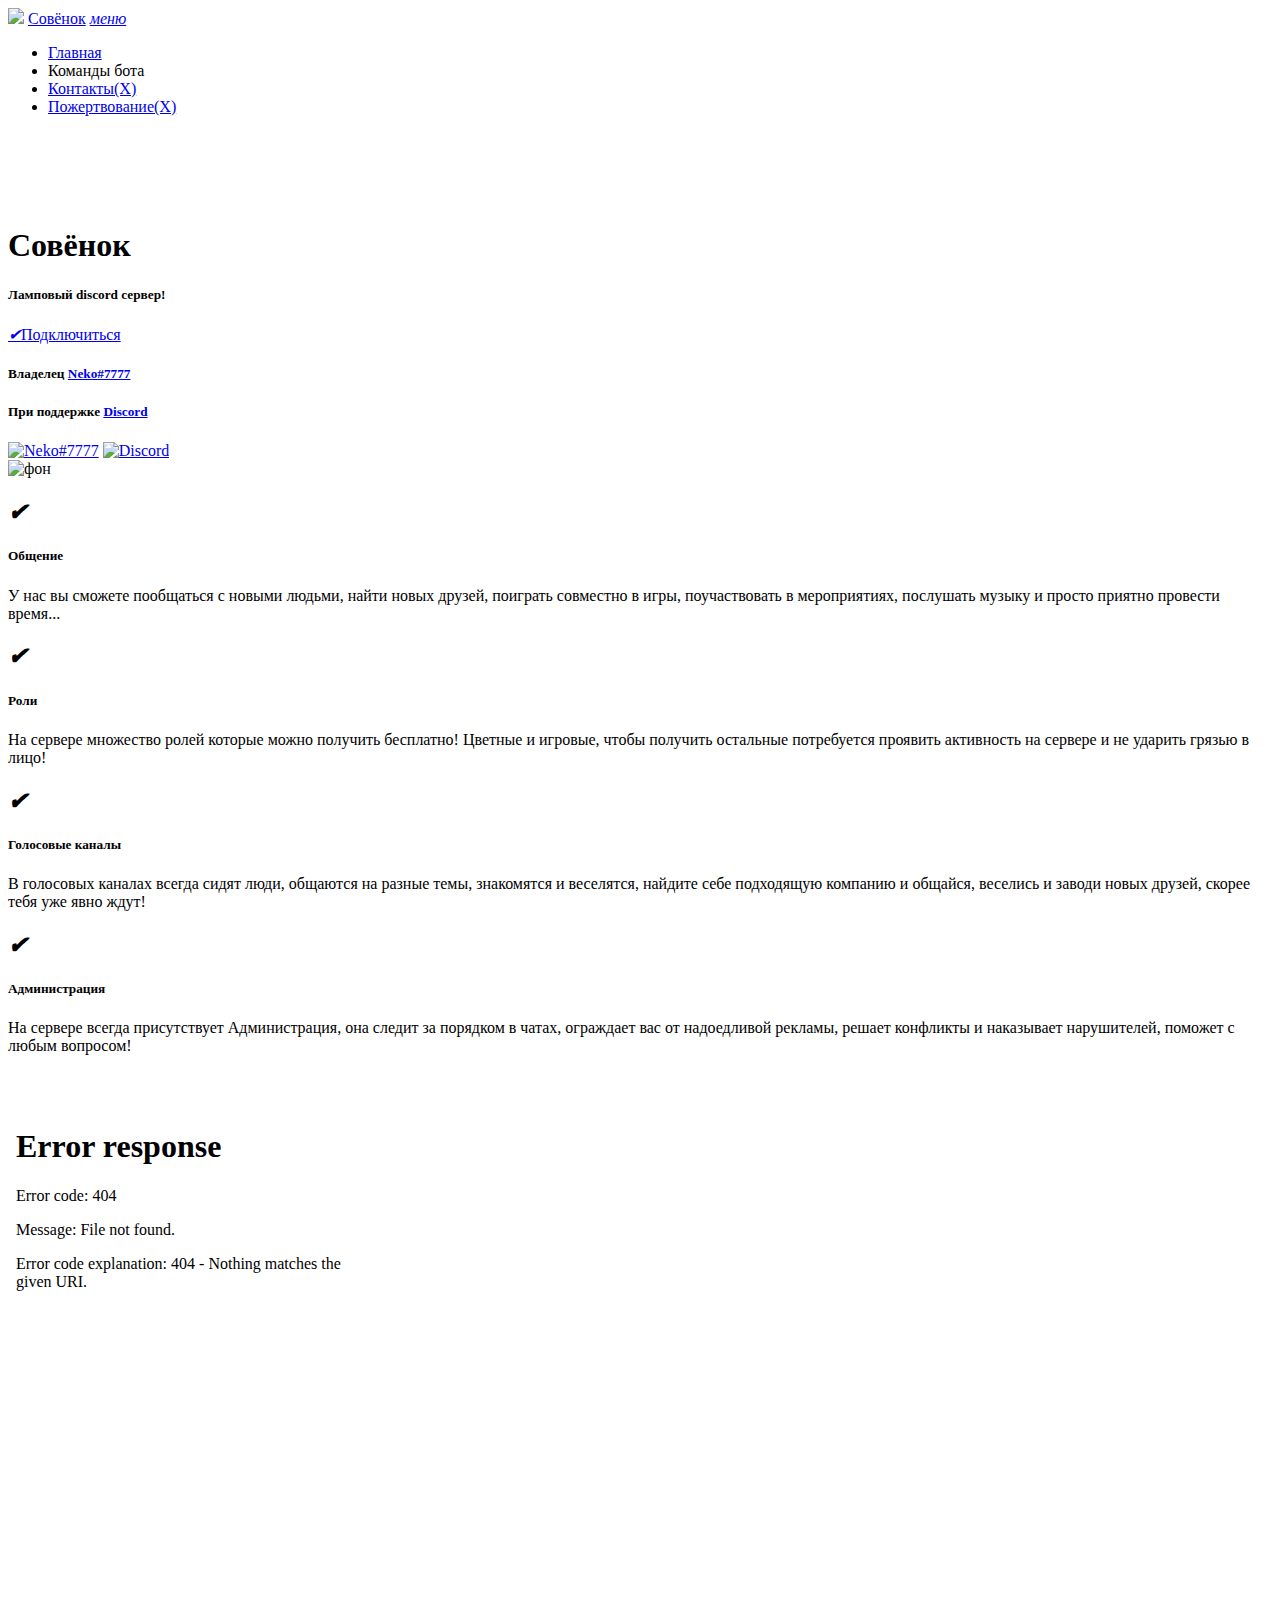
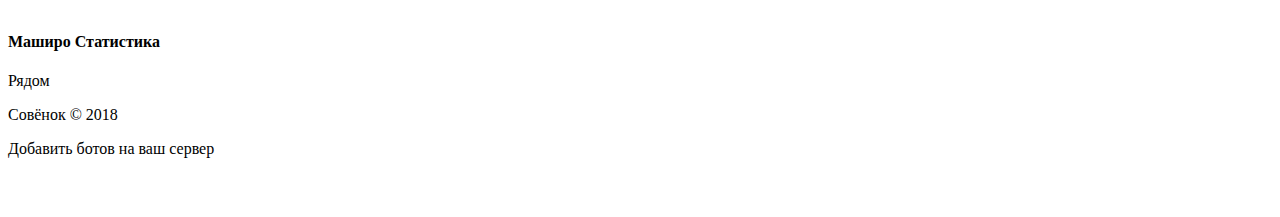
==== commit f6556156: "Update index.html" ====
--- a/index.html
+++ b/index.html
@@ -15,7 +15,7 @@
     <link href="./ts_files/icon" rel="stylesheet">
     <link rel="stylesheet" href="./ts_files/materialize.css">
     <link type="text/css" rel="stylesheet" href="./ts_files/main.css">
-    <link rel="icon" type="image/png" href="http://mbot.gachi.ru/img/favicon-32x32.png">
+    <link rel="icon" type="image/png" href="https://github.com/FaL03/FaL03.github.io/blob/master/d221da21399c4a0fe3cef80c90345326.png">
 	
     <script type="text/javascript" async="" src="./ts_files/analytics.js"></script><script type="text/javascript" src="./ts_files/jquery-2.1.1.min.js"></script>
     <script src="./ts_files/materialize.min.js"></script>
@@ -39,10 +39,9 @@
         <a href="https://fal03.github.io/" data-activates="nav-mobile" class="button-collapse"><i class="material-icons">меню</i></a>
         <ul id="navList" class="right hide-on-med-and-down">
             <li><a href="https://fal03.github.io/">Главная</a></li>
-            <!--<li class="commands"><a>Команды бота</a></li>-->
-		<li><a href="#">Команды бота</a></li>
-			<li><a href="#">Контакты</a></li>
-			<li><a href="#">Пожертвование</a></li>
+            <li class="commands"><a>Команды бота</a></li>
+			<li><a href="#">Контакты(X)</a></li>
+			<li><a href="#">Пожертвование(X)</a></li>
         </ul>
 
         <ul id="nav-mobile" class="light side-nav materialize-red darken-2" style="width: 160px; transform: translateX(-100%);">
@@ -217,37 +216,37 @@
 </tr>
 <tr>
 <td><code>>>delvoichanl</code> <code>>>dvch</code></td>
-<td>Удаление голосовой канал с заданным именем. <strong>Требует ManageChannels сервер разрешения.</strong></td>
+<td>Удаление голосовой канал с заданным именем. <strong>Требует права "Управление Каналами".</strong></td>
 <td><code>>>dvch VoiceChannelName</code></td>
 </tr>
 <tr>
 <td><code>>>creatvoichanl</code> <code>>>cvch</code></td>
-<td>Создает новый голосовой канал с заданным именем. <strong>Требует ManageChannels сервер разрешения.</strong></td>
+<td>Создает новый голосовой канал с заданным именем. <strong>Требует права "Управление Каналами".</strong></td>
 <td><code>>>cvch VoiceChannelName</code></td>
 </tr>
 <tr>
 <td><code>>>deltxtchanl</code> <code>>>dtch</code></td>
-<td>Удаление текстового канала с данным именем. <strong>Требует ManageChannels сервер разрешения.</strong></td>
+<td>Удаление текстового канала с данным именем. <strong>Требует права "Управление Каналами".</strong></td>
 <td><code>>>dtch TextChannelName</code></td>
 </tr>
 <tr>
 <td><code>>>creatxtchanl</code> <code>>>ctch</code></td>
-<td>Создает новый текстовый канал с заданным именем. <strong>Требует ManageChannels сервер разрешения.</strong></td>
+<td>Создает новый текстовый канал с заданным именем. <strong>Требует права "Управление Каналами".</strong></td>
 <td><code>>>ctch TextChannelName</code></td>
 </tr>
 <tr>
 <td><code>>>settopic</code> <code>>>st</code></td>
-<td>Задает тему на текущем канале. <strong>Требует ManageChannels сервер разрешения.</strong></td>
+<td>Задает тему на текущем канале. <strong>Требует права "Управление Каналами".</strong></td>
 <td><code>>>st My new topic</code></td>
 </tr>
 <tr>
 <td><code>>>setchanlname</code> <code>>>schn</code></td>
-<td>Изменяет имя текущего канала. <strong>Требует ManageChannels сервер разрешения.</strong></td>
+<td>Изменяет имя текущего канала. <strong>Требует права "Управление Каналами".</strong></td>
 <td><code>>>schn NewName</code></td>
 </tr>
 <tr>
 <td><code>>>mentionrole</code> <code>>>menro</code></td>
-<td>Упоминает каждый человек из представленных ролей или ролей (разделенных ',') на этом сервере. <strong>Требует MentionEveryone сервер разрешения.</strong></td>
+<td>Упоминает каждый человек из представленных ролей или ролей (разделенных ',') на этом сервере. <strong>Требует права "Упоминание Everyone".</strong></td>
 <td><code>>>menro RoleName</code></td>
 </tr>
 <tr>
@@ -257,67 +256,67 @@
 </tr>
 <tr>
 <td><code>>>donadd</code></td>
-<td>Добавить донатор в базу данных. <strong>Бот Владелец Только</strong></td>
+<td>Добавить донатор в базу данных. <strong>Только для владельца</strong></td>
 <td><code>>>donadd Donate Amount</code></td>
 </tr>
 <tr>
 <td><code>>>autoassignrole</code> <code>>>aar</code></td>
-<td>Автоматически присваивает определенной роли для каждого пользователя, который присоединяется к серверу. <strong>Требует ManageRoles сервер разрешения.</strong></td>
+<td>Автоматически присваивает определенной роли для каждого пользователя, который присоединяется к серверу. <strong>Требует права "Управление Ролями".</strong></td>
 <td><code>>>aar to disable</code> или <code>>>aar Role Name to enable</code></td>
 </tr>
 <tr>
 <td><code>>>execsql</code></td>
-<td>Выполняет команду SQL и возвращает количество затронутых строк>> Опасно. <strong>Бот Владелец Только</strong></td>
+<td>Выполняет команду SQL и возвращает количество затронутых строк>> Опасно. <strong>Только для владельца</strong></td>
 <td><code>>>execsql UPDATE Currency SET Amount=Amount+1234</code></td>
 </tr>
 <tr>
 <td><code>>>deletewaifus</code></td>
-<td>Удаляет все из WaifuUpdates и таблиц WaifuInfo. <strong>Бот Владелец Только</strong></td>
+<td>Удаляет все из WaifuUpdates и таблиц WaifuInfo. <strong>Только для владельца</strong></td>
 <td><code>>>deletewaifus</code></td>
 </tr>
 <tr>
 <td><code>>>deletecurrency</code></td>
-<td>Удаляет все, начиная от валюты и CurrencyTransactions. <strong>Бот Владелец Только</strong></td>
+<td>Удаляет все, начиная от валюты и CurrencyTransactions. <strong>Только для владельца</strong></td>
 <td><code>>>deletecurrency</code></td>
 </tr>
 <tr>
 <td><code>>>deleteplaylists</code></td>
-<td>Удаляет все из MusicPlaylists. <strong>Бот Владелец Только</strong></td>
+<td>Удаляет все из MusicPlaylists. <strong>Только для владельца</strong></td>
 <td><code>>>deleteplaylists</code></td>
 </tr>
 <tr>
 <td><code>>>deleteexp</code></td>
-<td>deleteexp <strong>бот владелец только</strong></td>
+<td>deleteexp <strong>Только для владельца</strong></td>
 <td><code>deleteexp</code></td>
 </tr>
 <tr>
 <td><code>>>gvc</code></td>
-<td>Функция переключает игру голосовой канал в голосовом канале в данный момент>> Пользователи, которые вступают в игру голосовой канал будет автоматически переадресовывается на голосовой канал с названием их текущую игру, если она существует>> Не могу переместить пользователей в каналы что бот имеет разрешение Connect для>> Одному на сервере. <strong>Требуется администратор сервера разрешения.</strong></td>
+<td>Функция переключает игру голосовой канал в голосовом канале в данный момент. Пользователи, которые вступают в игру голосовой канал будет автоматически переадресовывается на голосовой канал с названием их текущую игру, если она существует>> Не могу переместить пользователей в каналы что бот имеет разрешение Connect для>> Одному на сервере. <strong>Требует права "Администратор".</strong></td>
 <td><code>>>gvc</code></td>
 </tr>
 <tr>
 <td><code>>>languageset</code> <code>>>langset</code></td>
-<td>Устанавливает для сервера язык ответ>> Если строк ответ бота были переведены на этот язык, бот будет использовать этот язык в этом сервере>> Сброс, используя <code>default</code> как имя локали>> Предоставить никаких аргументов, чтобы выбрать язык>></td>
+<td>Устанавливает для сервера язык ответ. Если строк ответ бота были переведены на этот язык, бот будет использовать этот язык в этом сервере>> Сброс, используя <code>default</code> как имя локали>> Предоставить никаких аргументов, чтобы выбрать язык>></td>
 <td><code>>>langset de-DE</code> или <code>>>langset default</code></td>
 </tr>
 <tr>
 <td><code>>>langsetdefault</code> <code>>>langsetd</code></td>
-<td>Наборы бота язык по умолчанию>> Все сервера, которые используют локаль по умолчанию будет использовать это>> Параметр, чтобы <code>default</code> использовать хозяина в текущей культуре>> Предоставить никаких аргументов, чтобы выбрать язык>></td>
+<td>Наборы бота язык по умолчанию. Все сервера, которые используют локаль по умолчанию будет использовать это. Параметр, чтобы <code>default</code> использовать хозяина в текущей культуре>> Предоставить никаких аргументов, чтобы выбрать язык>></td>
 <td><code>>>langsetd en-US</code> или <code>>>langsetd default</code></td>
 </tr>
 <tr>
 <td><code>>>languageslist</code> <code>>>langli</code></td>
-<td>Список языков для перевода (или его часть) существуют банкоматы>></td>
+<td>Список языков для перевода (или его часть) существуют банкоматы.</td>
 <td><code>>>langli</code></td>
 </tr>
 <tr>
 <td><code>>>logserver</code></td>
-<td>Включает или отключает все события журнала>> Если включено, все события журнала будут входить в этот канал. <strong>Требуется администратор сервера разрешения.</strong> <strong>Владелец Бота Только</strong></td>
+<td>Включает или отключает все события журнала. Если включено, все события журнала будут входить в этот канал. <strong>Требует права "Администратор".</strong> <strong>Владелец Бота Только</strong></td>
 <td><code>>>logserver enable</code> или <code>>>logserver disable</code></td>
 </tr>
 <tr>
 <td><code>>>logignore</code></td>
-<td>Переключает ли <code>>>logserver</code> команда игнорирует этот канал>> Полезно, если у вас есть скрытый канал администратор и общественный канал журнала. <strong>Требуется администратор сервера разрешения.</strong> <strong>Владелец Бота Только</strong></td>
+<td>Переключает ли <code>>>logserver</code> команда игнорирует этот канал>> Полезно, если у вас есть скрытый канал администратор и общественный канал журнала. <strong>Требует права "Администратор".</strong> <strong>Владелец Бота Только</strong></td>
 <td><code>>>logignore</code></td>
 </tr>
 <tr>
@@ -327,32 +326,32 @@
 </tr>
 <tr>
 <td><code>>>log</code></td>
-<td>Включает ведение журнала событий>> Отключает его, если он активен в любом месте на сервере>> Позволяет, если он не активный>> Использовать <code>>>logevents</code> , чтобы увидеть список всех событий вы можете подписаться на. <strong>Требуется администратор сервера разрешения.</strong> <strong>Владелец Бота Только</strong></td>
+<td>Включает ведение журнала событий>> Отключает его, если он активен в любом месте на сервере>> Позволяет, если он не активный>> Использовать <code>>>logevents</code> , чтобы увидеть список всех событий вы можете подписаться на. <strong>Требует права "Администратор".</strong> <strong>Владелец Бота Только</strong></td>
 <td><code>>>log userpresence</code> или <code>>>log userbanned</code></td>
 </tr>
 <tr>
 <td><code>>>setmuterole</code></td>
-<td>Задает имя роли, которые будут назначены люди, которые должны быть приглушенными>> По умолчанию маширо-немой. <strong>Требует ManageRoles сервер разрешения.</strong></td>
+<td>Задает имя роли, которые будут назначены люди, которые должны быть приглушенными>> По умолчанию Наказан. <strong>Требует права "Управление Ролями".</strong></td>
 <td><code>>>setmuterole Silenced</code></td>
 </tr>
 <tr>
 <td><code>>>mute</code></td>
-<td>Отключает указанный пользователем как от разговора и общения>> Вы можете также указать время в минутах (до 1440), как долго пользователь должен быть отключен. <strong>Требует ManageRoles сервер разрешения.</strong> <strong>Требует MuteMembers разрешение сервера>></strong></td>
+<td>Отключает указанный пользователем как от разговора и общения>> Вы можете также указать время в минутах (до 1440), как долго пользователь должен быть отключен. <strong>Требует права "Управление Ролями".</strong> <strong>Требует права "Отключать Микрофон".</strong></td>
 <td><code>>>mute @Someone</code> или <code>>>mute 30 @Someone</code></td>
 </tr>
 <tr>
 <td><code>>>unmute</code></td>
-<td>Включение указанного пользователем ранее отключен с <code>>>mute</code> командой. <strong>Требует ManageRoles сервер разрешения.</strong> <strong>Требует MuteMembers разрешение сервера>></strong></td>
+<td>Включение указанного пользователем ранее отключен с <code>>>mute</code> командой. <strong>Требует права "Управление Ролями".</strong> <strong>Требует права "Отключать Микрофон".</strong></td>
 <td><code>>>unmute @Someone</code></td>
 </tr>
 <tr>
 <td><code>>>chatmute</code></td>
-<td>Предотвращает упомянутых пользователей от общения в текстовом каналы. <strong>Требует ManageRoles сервер разрешения.</strong></td>
+<td>Предотвращает упомянутых пользователей от общения в текстовом каналы. <strong>Требует права "Управление Ролями".</strong></td>
 <td><code>>>chatmute @Someone</code></td>
 </tr>
 <tr>
 <td><code>>>chatunmute</code></td>
-<td>Удаляет немая роль, ранее установленные на упомянутых пользователю <code>>>chatmute</code> , который не позволял ему общения в текстовом каналы. <strong>Требует ManageRoles сервер разрешения.</strong></td>
+<td>Удаляет немая роль, ранее установленные на упомянутых пользователю <code>>>chatmute</code> , который не позволял ему общения в текстовом каналы. <strong>Требует права "Управление Ролями".</strong></td>
 <td><code>>>chatunmute @Someone</code></td>
 </tr>
 <tr>
@@ -367,22 +366,22 @@
 </tr>
 <tr>
 <td><code>>>rotateplaying</code> <code>>>ropl</code></td>
-<td>Переключает вращение игрового состояния динамической строки, которые вы ранее указали. <strong>Бот Владелец Только</strong></td>
+<td>Переключает вращение игрового состояния динамической строки, которые вы ранее указали. <strong>Только для владельца</strong></td>
 <td><code>>>ropl</code></td>
 </tr>
 <tr>
 <td><code>>>addplaying</code> <code>>>adpl</code></td>
-<td>Добавляет указанную строку в список играющих строк, чтобы повернуть>> Поддерживаемые заполнителей: <code>%servers%</code>, <code>%users%</code>, <code>%playing%</code>, <code>%queued%</code>, <code>%time%</code>, <code>%shardid%</code>, <code>%shardcount%</code>, <code>%shardguilds%</code>. <strong>Бот Владелец Только</strong></td>
+<td>Добавляет указанную строку в список играющих строк, чтобы повернуть>> Поддерживаемые заполнителей: <code>%servers%</code>, <code>%users%</code>, <code>%playing%</code>, <code>%queued%</code>, <code>%time%</code>, <code>%shardid%</code>, <code>%shardcount%</code>, <code>%shardguilds%</code>. <strong>Только для владельца</strong></td>
 <td><code>>>adpl</code></td>
 </tr>
 <tr>
 <td><code>>>listplaying</code> <code>>>lipl</code></td>
-<td>Списки всех игровых статусов с соответствующим номером. <strong>Бот Владелец Только</strong></td>
+<td>Списки всех игровых статусов с соответствующим номером. <strong>Только для владельца</strong></td>
 <td><code>>>lipl</code></td>
 </tr>
 <tr>
 <td><code>>>removeplaying</code> <code>>>rmpl</code> <code>>>repl</code></td>
-<td>Удаляет играя строки на заданное число. <strong>Бот Владелец Только</strong></td>
+<td>Удаляет играя строки на заданное число. <strong>Только для владельца</strong></td>
 <td><code>>>rmpl</code></td>
 </tr>
 <tr>
@@ -392,7 +391,7 @@
 </tr>
 <tr>
 <td><code>>>defprefix</code></td>
-<td>Задает префикс по умолчанию бот для всех команд бота>> Предоставить никаких аргументов ознакомиться с текущим префиксом по умолчанию>> Это не изменит текущего префикса данного сервера. <strong>Бот Владелец Только</strong></td>
+<td>Задает префикс по умолчанию бот для всех команд бота>> Предоставить никаких аргументов ознакомиться с текущим префиксом по умолчанию>> Это не изменит текущего префикса данного сервера. <strong>Только для владельца</strong></td>
 <td><code>>>defprefix +</code></td>
 </tr>
 <tr>
@@ -402,12 +401,12 @@
 </tr>
 <tr>
 <td><code>>>antispam</code></td>
-<td>Останавливает людей от повторения одного сообщения х раз подряд>> Вы можете указать либо немой, кикать или банить нарушителей>> Если вы используете немой, вы можете добавить несколько секунд в конце, чтобы использовать синхронизированный звук>> Максимум Сообщений 10. <strong>Требуется администратор сервера разрешения.</strong></td>
+<td>Останавливает людей от повторения одного сообщения х раз подряд>> Вы можете указать либо немой, кикать или банить нарушителей>> Если вы используете немой, вы можете добавить несколько секунд в конце, чтобы использовать синхронизированный звук>> Максимум Сообщений 10. <strong>Требует права "Администратор".</strong></td>
 <td><code>>>antispam 3 Mute</code> или <code>>>antispam 4 Kick</code> или <code>>>antispam 6 Ban</code></td>
 </tr>
 <tr>
 <td><code>>>antispamignore</code></td>
-<td>Переключает ли антиспам игнорирует текущего канала>> Антиспам должен быть включен. <strong>Требуется администратор сервера разрешения.</strong></td>
+<td>Переключает ли антиспам игнорирует текущего канала>> Антиспам должен быть включен. <strong>Требует права "Администратор".</strong></td>
 <td><code>>>antispamignore</code></td>
 </tr>
 <tr>
@@ -422,27 +421,27 @@
 </tr>
 <tr>
 <td><code>>>slowmode</code></td>
-<td>Переключает slowmode>> Отключить путем указания параметров>> Чтобы включить, указать количество сообщений, которое пользователь может отправить и интервал в секундах>> Например, 1 сообщение каждые 5 секунд. <strong>Требует ManageMessages сервер разрешения.</strong></td>
+<td>Переключает slowmode>> Отключить путем указания параметров>> Чтобы включить, указать количество сообщений, которое пользователь может отправить и интервал в секундах>> Например, 1 сообщение каждые 5 секунд. <strong>Требует права "Управления сообщениями".</strong></td>
 <td><code>>>slowmode 1 5</code> или <code>>>slowmode</code></td>
 </tr>
 <tr>
 <td><code>>>slowmodewl</code></td>
-<td>Игнорирует роль или пользователя из функция slowmode. <strong>Требует ManageMessages сервер разрешения.</strong></td>
+<td>Игнорирует роль или пользователя из функция slowmode. <strong>Требует права "Управления сообщениями".</strong></td>
 <td><code>>>slowmodewl SomeRole</code> или <code>>>slowmodewl AdminDude</code></td>
 </tr>
 <tr>
 <td><code>>>adsarm</code></td>
-<td>Переключает автоматическое удаление подтверждений <code>>>iam</code> и <code>>>iamn</code> команд. <strong>Требует ManageMessages сервер разрешения.</strong></td>
+<td>Переключает автоматическое удаление подтверждений <code>>>iam</code> и <code>>>iamn</code> команд. <strong>Требует права "Управления сообщениями".</strong></td>
 <td><code>>>adsarm</code></td>
 </tr>
 <tr>
 <td><code>>>asar</code></td>
-<td>Добавляет роль в список самостоятельно переназначить роли>> Вы также можете указать группу>> Если исключительно самостоятельно переназначить функции ролей включена, пользователи смогут выбрать одну роль в группе. <strong>Требует ManageRoles сервер разрешения.</strong></td>
+<td>Добавляет роль в список самостоятельно переназначить роли>> Вы также можете указать группу>> Если исключительно самостоятельно переназначить функции ролей включена, пользователи смогут выбрать одну роль в группе. <strong>Требует права "Управление Ролями".</strong></td>
 <td><code>>>asar Gamer</code> или <code>>>asar 1 Alliance</code> или <code>>>asar 1 Horde</code></td>
 </tr>
 <tr>
 <td><code>>>rsar</code></td>
-<td>Удаляет указанную роль из списка самостоятельно переназначить роли. <strong>Требует ManageRoles сервер разрешения.</strong></td>
+<td>Удаляет указанную роль из списка самостоятельно переназначить роли. <strong>Требует права "Управление Ролями".</strong></td>
 <td><code>>>rsar</code></td>
 </tr>
 <tr>
@@ -452,7 +451,7 @@
 </tr>
 <tr>
 <td><code>>>togglexclsar</code> <code>>>tesar</code></td>
-<td>Переключает ли собственной роли, являются эксклюзивными>> В то время как включена, пользователи могут иметь только один самостоятельно переназначить роли в группе. <strong>Требует ManageRoles сервер разрешения.</strong></td>
+<td>Переключает ли собственной роли, являются эксклюзивными>> В то время как включена, пользователи могут иметь только один самостоятельно переназначить роли в группе. <strong>Требует права "Управление Ролями".</strong></td>
 <td><code>>>tesar</code></td>
 </tr>
 <tr>
@@ -467,37 +466,37 @@
 </tr>
 <tr>
 <td><code>>>scadd</code></td>
-<td>Добавляет команду в список команд, которые будут выполняться автоматически в текущем канале, в порядке, они были добавлены в бота, когда он стартапов до. <strong>Бот Владелец Только</strong></td>
+<td>Добавляет команду в список команд, которые будут выполняться автоматически в текущем канале, в порядке, они были добавлены в бота, когда он стартапов до. <strong>Только для владельца</strong></td>
 <td><code>>>scadd >>stats</code></td>
 </tr>
 <tr>
 <td><code>>>sclist</code></td>
-<td>Перечислены все команды в порядке их выполнения при запуске. <strong>Бот Владелец Только</strong></td>
+<td>Перечислены все команды в порядке их выполнения при запуске. <strong>Только для владельца</strong></td>
 <td><code>>>sclist</code></td>
 </tr>
 <tr>
 <td><code>>>wait</code></td>
-<td>Используется только в качестве команды запуска>> Ждет определенное количество миллисекунд, прежде чем продолжить выполнение следующих команд запуска. <strong>Бот Владелец Только</strong></td>
+<td>Используется только в качестве команды запуска>> Ждет определенное количество миллисекунд, прежде чем продолжить выполнение следующих команд запуска. <strong>Только для владельца</strong></td>
 <td><code>>>wait 3000</code></td>
 </tr>
 <tr>
 <td><code>>>scrm</code></td>
-<td>Удаляет команду запуска с командной текста. <strong>Бот Владелец Только</strong></td>
+<td>Удаляет команду запуска с командной текста. <strong>Только для владельца</strong></td>
 <td><code>>>scrm >>stats</code></td>
 </tr>
 <tr>
 <td><code>>>scclr</code></td>
-<td>Удаляет все команды запуска. <strong>Бот Владелец Только</strong></td>
+<td>Удаляет все команды запуска. <strong>Только для владельца</strong></td>
 <td><code>>>scclr</code></td>
 </tr>
 <tr>
 <td><code>>>fwmsgs</code></td>
-<td>Переключает передачи не-команду сообщения, отправленные на бота ДМ с ботом владельцы <strong>бот владелец только</strong></td>
+<td>Переключает передачи не-команду сообщения, отправленные на бота ДМ с ботом владельцы <strong>Только для владельца</strong></td>
 <td><code>>>fwmsgs</code></td>
 </tr>
 <tr>
 <td><code>>>fwtoall</code></td>
-<td>Переключает ли сообщения, будет направлено всем владельцам бот или только на первый указанный в учетных данных>>json-файла <strong>бот владелец только</strong></td>
+<td>Переключает ли сообщения, будет направлено всем владельцам бот или только на первый указанный в учетных данных>>json-файла <strong>Только для владельца</strong></td>
 <td><code>>>fwtoall</code></td>
 </tr>
 <tr>
@@ -507,102 +506,102 @@
 </tr>
 <tr>
 <td><code>>>restartshard</code></td>
-<td>Попробуйте (пере)подключении сегментов с определенным shardid, когда он умирает>> Никто не знает, будет ли он работать>> Держите глаз на консоль на наличие ошибок. <strong>Бот Владелец Только</strong></td>
+<td>Попробуйте (пере)подключении сегментов с определенным shardid, когда он умирает>> Никто не знает, будет ли он работать>> Держите глаз на консоль на наличие ошибок. <strong>Только для владельца</strong></td>
 <td><code>>>restartshard 2</code></td>
 </tr>
 <tr>
 <td><code>>>leave</code></td>
-<td>Делает Маширо покинуть сервер>> Требуется либо имя сервера или ID сервера. <strong>Бот Владелец Только</strong></td>
+<td>Делает Маширо покинуть сервер>> Требуется либо имя сервера или ID сервера. <strong>Только для владельца</strong></td>
 <td><code>>>leave 123123123331</code></td>
 </tr>
 <tr>
 <td><code>>>die</code></td>
-<td>Закрывает бот вниз. <strong>Бот Владелец Только</strong></td>
+<td>Закрывает бот вниз. <strong>Только для владельца</strong></td>
 <td><code>>>die</code></td>
 </tr>
 <tr>
 <td><code>>>restart</code></td>
-<td>Перезапускает бота>> Может не работать. <strong>Бот Владелец Только</strong></td>
+<td>Перезапускает бота>> Может не работать. <strong>Только для владельца</strong></td>
 <td><code>>>restart</code></td>
 </tr>
 <tr>
 <td><code>>>setname</code> <code>>>newnm</code></td>
-<td>Дает бот новое имя. <strong>Бот Владелец Только</strong></td>
+<td>Дает бот новое имя. <strong>Только для владельца</strong></td>
 <td><code>>>newnm BotName</code></td>
 </tr>
 <tr>
 <td><code>>>setnick</code></td>
-<td>Меняет ник бота на этот сервер>> Вы также можете ориентироваться на других пользователей, чтобы изменить свой ник. <strong>Требует ManageNicknames сервер разрешения.</strong></td>
+<td>Меняет ник бота на этот сервер>> Вы также можете ориентироваться на других пользователей, чтобы изменить свой ник. <strong>Требует права "Изменения ника".</strong></td>
 <td><code>>>setnick BotNickname</code> или <code>>>setnick @SomeUser New Nickname</code></td>
 </tr>
 <tr>
 <td><code>>>setstatus</code></td>
-<td>Устанавливает статус бота>> (Онлайн/Простоя/Днр/Невидимый) <strong>Бот Владелец Только</strong></td>
+<td>Устанавливает статус бота>> (Онлайн/Простоя/Днр/Невидимый) <strong>Только для владельца</strong></td>
 <td><code>>>setstatus Idle</code></td>
 </tr>
 <tr>
 <td><code>>>setavatar</code> <code>>>setav</code></td>
-<td>Устанавливает новый аватар для MashiroBot>> Аргумент-это прямая ссылка на изображение. <strong>Бот Владелец Только</strong></td>
-<td><code>>>setav http://i>>imgur>>com/xTG3a1I>>jpg</code></td>
+<td>Устанавливает новый аватар для Совёнок. Аргумент-это прямая ссылка на изображение. <strong>Только для владельца</strong></td>
+<td><code>>>setav http://i>>imgur.com/xTG3a1I.jpg</code></td>
 </tr>
 <tr>
 <td><code>>>setgame</code></td>
-<td>Устанавливает игру с ботами. <strong>Бот Владелец Только</strong></td>
+<td>Устанавливает игру с ботами. <strong>Только для владельца</strong></td>
 <td><code>>>setgame with snakes</code></td>
 </tr>
 <tr>
 <td><code>>>setstream</code></td>
-<td>Наборы поток ботов>> Первый аргумент-это ссылка на twitch, второй аргумент-имя потока. <strong>Бот Владелец Только</strong></td>
+<td>Наборы поток ботов>> Первый аргумент-это ссылка на twitch, второй аргумент-имя потока. <strong>Только для владельца</strong></td>
 <td><code>>>setstream TWITCHLINK Hello</code></td>
 </tr>
 <tr>
 <td><code>>>send</code></td>
-<td>Отправляет сообщение кому-то на другой сервер через бота>> Отдельного сервера и канала/ID пользователей с <code>|</code> и префикс канала идентификатор <code>c:</code> и идентификатор пользователя с <code>u:</code>. <strong>Бот Владелец Только</strong></td>
+<td>Отправляет сообщение кому-то на другой сервер через бота>> Отдельного сервера и канала/ID пользователей с <code>|</code> и префикс канала идентификатор <code>c:</code> и идентификатор пользователя с <code>u:</code>. <strong>Только для владельца</strong></td>
 <td><code>>>send serverid|c:channelid message</code> или <code>>>send serverid|u:userid message</code></td>
 </tr>
 <tr>
 <td><code>>>reloadimages</code></td>
-<td>Повторная загрузка изображений бот использует>> Безопасен для использования даже тогда, когда бот активно используется. <strong>Бот Владелец Только</strong></td>
+<td>Повторная загрузка изображений бот использует>> Безопасен для использования даже тогда, когда бот активно используется. <strong>Только для владельца</strong></td>
 <td><code>>>reloadimages</code></td>
 </tr>
 <tr>
 <td><code>>>greetdel</code> <code>>>grdel</code></td>
-<td>Задает время (в секундах) для приветственные сообщения будут автоматически удалены>> Установите его в 0, чтобы отключить автоматическое удаление. <strong>Требует ManageServer сервер разрешения.</strong></td>
+<td>Задает время (в секундах) для приветственные сообщения будут автоматически удалены>> Установите его в 0, чтобы отключить автоматическое удаление. <strong>Требует права "Управление сервером".</strong></td>
 <td><code>>>greetdel 0</code> или <code>>>greetdel 30</code></td>
 </tr>
 <tr>
 <td><code>>>greet</code></td>
-<td>Переключает anouncements на текущем канале, когда кто-то присоединяется к серверу. <strong>Требует ManageServer сервер разрешения.</strong></td>
+<td>Переключает anouncements на текущем канале, когда кто-то присоединяется к серверу. <strong>Требует права "Управление сервером".</strong></td>
 <td><code>>>greet</code></td>
 </tr>
 <tr>
 <td><code>>>greetmsg</code></td>
-<td>Устанавливает новый вступить объявление, сообщение, которое будет показано на канале сервера>> Типа <code>%user%</code> если вы хотите отметить новый член>> Используя его сообщение не будет показывать приветственное сообщение>> Вы можете использовать json от размещения <a href="http://mbot>>gachi>>ru/embedbuilder/">http://mbot>>gachi>>ru/embedbuilder/</a> вместо обычного текста, если вы хотите, чтобы сообщение быть внедрены. <strong>Требует ManageServer сервер разрешения.</strong></td>
+<td>Устанавливает новый вступить объявление, сообщение, которое будет показано на канале сервера>> Типа <code>%user%</code> если вы хотите отметить новый член>> Используя его сообщение не будет показывать приветственное сообщение>> Вы можете использовать json от размещения <a href="http://mbot>>gachi>>ru/embedbuilder/">http://mbot>>gachi>>ru/embedbuilder/</a> вместо обычного текста, если вы хотите, чтобы сообщение быть внедрены. <strong>Требует права "Управление сервером".</strong></td>
 <td><code>>>greetmsg Welcome, %user%>></code></td>
 </tr>
 <tr>
 <td><code>>>greetdm</code></td>
-<td>Переключает ли приветственные сообщения будут отправлены в ДМ (это отдельно от здороваются - вы можете иметь оба, или не активирована). <strong>Требует ManageServer сервер разрешения.</strong></td>
+<td>Переключает ли приветственные сообщения будут отправлены в ДМ (это отдельно от здороваются - вы можете иметь оба, или не активирована). <strong>Требует права "Управление сервером".</strong></td>
 <td><code>>>greetdm</code></td>
 </tr>
 <tr>
 <td><code>>>greetdmmsg</code></td>
-<td>Устанавливает новый присоединиться анонс сообщения, которое будет отправлено пользователю, который присоединился>> Типа <code>%user%</code> если вы хотите отметить новый член>> Используя его сообщения не будут показывать текущее сообщение ДМ приветствовать>> Вы можете использовать json от размещения <a href="http://mbot>>gachi>>ru/embedbuilder/">http://mbot>>gachi>>ru/embedbuilder/</a> вместо обычного текста, если вы хотите, чтобы сообщение быть внедрены. <strong>Требует ManageServer сервер разрешения.</strong></td>
+<td>Устанавливает новый присоединиться анонс сообщения, которое будет отправлено пользователю, который присоединился>> Типа <code>%user%</code> если вы хотите отметить новый член>> Используя его сообщения не будут показывать текущее сообщение ДМ приветствовать>> Вы можете использовать json от размещения <a href="http://mbot>>gachi>>ru/embedbuilder/">http://mbot>>gachi>>ru/embedbuilder/</a> вместо обычного текста, если вы хотите, чтобы сообщение быть внедрены. <strong>Требует права "Управление сервером".</strong></td>
 <td><code>>>greetdmmsg Welcome to the server, %user%</code></td>
 </tr>
 <tr>
 <td><code>>>bye</code></td>
-<td>Переключает anouncements на текущем канале, когда кто-то покидает сервер. <strong>Требует ManageServer сервер разрешения.</strong></td>
+<td>Переключает anouncements на текущем канале, когда кто-то покидает сервер. <strong>Требует права "Управление сервером".</strong></td>
 <td><code>>>bye</code></td>
 </tr>
 <tr>
 <td><code>>>byemsg</code></td>
-<td>Устанавливает новый Оставить сообщение объявления>> Типа <code>%user%</code> , если вы хотите, чтобы отобразить имя пользователя, который оставил>> Типа <code>%id%</code> показать удостоверение>> Используя эту команду без сообщения будут показывать текущее сообщением bye>> Вы можете использовать json от размещения <a href="http://mbot>>gachi>>ru/embedbuilder/">http://mbot>>gachi>>ru/embedbuilder/</a> вместо обычного текста, если вы хотите, чтобы сообщение быть внедрены. <strong>Требует ManageServer сервер разрешения.</strong></td>
+<td>Устанавливает новый Оставить сообщение объявления>> Типа <code>%user%</code> , если вы хотите, чтобы отобразить имя пользователя, который оставил>> Типа <code>%id%</code> показать удостоверение>> Используя эту команду без сообщения будут показывать текущее сообщением bye>> Вы можете использовать json от размещения <a href="http://mbot>>gachi>>ru/embedbuilder/">http://mbot>>gachi>>ru/embedbuilder/</a> вместо обычного текста, если вы хотите, чтобы сообщение быть внедрены. <strong>Требует права "Управление сервером".</strong></td>
 <td><code>>>byemsg %user% has left>></code></td>
 </tr>
 <tr>
 <td><code>>>byedel</code></td>
-<td>Задает время (в секундах), пока сообщения будут автоматически удалены>> Установите его, чтобы <code>0</code> отключить автоматическое удаление. <strong>Требует ManageServer сервер разрешения.</strong></td>
+<td>Задает время (в секундах), пока сообщения будут автоматически удалены>> Установите его, чтобы <code>0</code> отключить автоматическое удаление. <strong>Требует права "Управление сервером".</strong></td>
 <td><code>>>byedel 0</code> или <code>>>byedel 30</code></td>
 </tr>
 <tr>
@@ -617,27 +616,27 @@
 </tr>
 <tr>
 <td><code>>>warn</code></td>
-<td>Предупреждает пользователя. <strong>Требует BanMembers сервер разрешения.</strong></td>
+<td>Предупреждает пользователя. <strong>Требует права "Бан".</strong></td>
 <td><code>>>warn @b1nzy Very rude person</code></td>
 </tr>
 <tr>
 <td><code>>>warnlog</code></td>
-<td>Просмотреть список предупреждений конкретного пользователя. <strong>Требует BanMembers сервер разрешения.</strong></td>
+<td>Просмотреть список предупреждений конкретного пользователя. <strong>Требует права "Бан".</strong></td>
 <td><code>>>warnlog @b1nzy</code></td>
 </tr>
 <tr>
 <td><code>>>warnlogall</code></td>
-<td>Посмотреть список всех предупреждений на сервере>> 15 пользователей на странице. <strong>Требует BanMembers сервер разрешения.</strong></td>
+<td>Посмотреть список всех предупреждений на сервере>> 15 пользователей на странице. <strong>Требует права "Бан".</strong></td>
 <td><code>>>warnlogall</code> или <code>>>warnlogall 2</code></td>
 </tr>
 <tr>
 <td><code>>>warnclear</code> <code>>>warnc</code></td>
-<td>Очищает все предупреждения от определенных пользователей. <strong>Требует BanMembers сервер разрешения.</strong></td>
+<td>Очищает все предупреждения от определенных пользователей. <strong>Требует права "Бан".</strong></td>
 <td><code>>>warnclear @PoorDude</code></td>
 </tr>
 <tr>
 <td><code>>>warnpunish</code> <code>>>warnp</code></td>
-<td>Устанавливает наказания за определенное количество предупреждений>> Обеспечить никакого наказания для удаления. <strong>Требует BanMembers сервер разрешения.</strong></td>
+<td>Устанавливает наказания за определенное количество предупреждений>> Обеспечить никакого наказания для удаления. <strong>Требует права "Бан".</strong></td>
 <td><code>>>warnpunish 5 Ban</code> или <code>>>warnpunish 3</code></td>
 </tr>
 <tr>
@@ -647,27 +646,27 @@
 </tr>
 <tr>
 <td><code>>>ban</code> <code>>>b</code></td>
-<td>Банит пользователя по ID или по имени с необязательным сообщением. <strong>Требует BanMembers сервер разрешения.</strong></td>
+<td>Банит пользователя по ID или по имени с необязательным сообщением. <strong>Требует права "Бан".</strong></td>
 <td><code>>>b "@some Guy" Your behaviour is toxic>></code></td>
 </tr>
 <tr>
 <td><code>>>unban</code></td>
-<td>Unbans пользователь с указанным пользователя#discrim или ID. <strong>Требует BanMembers сервер разрешения.</strong></td>
+<td>Unbans пользователь с указанным пользователя#discrim или ID. <strong>Требует права "Бан".</strong></td>
 <td><code>>>unban kwoth#1234</code> или <code>>>unban 123123123</code></td>
 </tr>
 <tr>
 <td><code>>>softban</code> <code>>>sb</code></td>
-<td>Банит и потом unbans пользователя по ID или по имени с необязательным сообщением. <strong>Требует KickMembers сервер разрешения.</strong> <strong>Требует ManageMessages разрешение сервера>></strong></td>
+<td>Банит и потом unbans пользователя по ID или по имени с необязательным сообщением. <strong>Требует права "Кик".</strong> <strong>Требует права "Удалять сообщения".</strong></td>
 <td><code>>>sb "@some Guy" Your behaviour is toxic>></code></td>
 </tr>
 <tr>
 <td><code>>>kick</code> <code>>>k</code></td>
-<td>Ногами упомянутых пользователей. <strong>Требует KickMembers сервер разрешения.</strong></td>
+<td>Ногами упомянутых пользователей. <strong>Требует права "Кик".</strong></td>
 <td><code>>>k "@some Guy" Your behaviour is toxic>></code></td>
 </tr>
 <tr>
 <td><code>>>vcrole</code></td>
-<td>Устанавливает или сбрасывает роль, которая будет предоставлена для пользователей, которые присоединяются к голосовой канал вы при выполнении этой команды>> Обеспечивают никакой роли имя, чтобы отключить>> Вы должны быть в голосовой канал для выполнения этой команды. <strong>Требует ManageRoles сервер разрешения.</strong> <strong>Требует ManageChannels разрешение сервера>></strong></td>
+<td>Устанавливает или сбрасывает роль, которая будет предоставлена для пользователей, которые присоединяются к голосовой канал вы при выполнении этой команды>> Обеспечивают никакой роли имя, чтобы отключить>> Вы должны быть в голосовой канал для выполнения этой команды. <strong>Требует права "Управление Ролями".</strong> <strong>Требует ManageChannels разрешение сервера>></strong></td>
 <td><code>>>vcrole SomeRole</code> или <code>>>vcrole</code></td>
 </tr>
 <tr>
@@ -677,12 +676,12 @@
 </tr>
 <tr>
 <td><code>>>voice+text</code> <code>>>v+t</code></td>
-<td>Создает текстовый канал для каждого голосового канала только, что голосовой канал вижу>> Если вы владелец сервера, имейте в виду, вы будете видеть их все время, независимо от. <strong>Требует ManageRoles сервер разрешения.</strong> <strong>Требует ManageChannels разрешение сервера>></strong></td>
+<td>Создает текстовый канал для каждого голосового канала только, что голосовой канал вижу>> Если вы владелец сервера, имейте в виду, вы будете видеть их все время, независимо от. <strong>Требует права "Управление Ролями".</strong> <strong>Требует ManageChannels разрешение сервера>></strong></td>
 <td><code>>>v+t</code></td>
 </tr>
 <tr>
 <td><code>>>cleanvplust</code> <code>>>cv+t</code></td>
-<td>Удаляет весь текст, заканчивающийся в каналы <code>-voice</code> , по которым voicechannels не найдены>> Используйте на свой страх и риск. <strong>Требует ManageChannels сервер разрешения.</strong> <strong>Требует ManageRoles разрешение сервера>></strong></td>
+<td>Удаляет весь текст, заканчивающийся в каналы <code>-voice</code> , по которым voicechannels не найдены>> Используйте на свой страх и риск. <strong>Требует права "Управление Каналами".</strong> <strong>Требует ManageRoles разрешение сервера>></strong></td>
 <td><code>>>cleanv+t</code></td>
 </tr>
 </tbody>
@@ -748,7 +747,7 @@
 </tr>
 <tr>
 <td><code>>>crstatsclear</code></td>
-<td>Сброс счетчиков на <code>>>crstats</code>>> Вы можете задать триггер, чтобы очистить статистику только для этого триггера. <strong>Бот владелец только</strong></td>
+<td>Сброс счетчиков на <code>>>crstats</code>>> Вы можете задать триггер, чтобы очистить статистику только для этого триггера. <strong>Только для владельца</strong></td>
 <td><code>>>crstatsclear</code> или <code>>>crstatsclear rng</code></td>
 </tr>
 <tr>
@@ -775,12 +774,12 @@
 </tr>
 <tr>
 <td><code>>>timelyreset</code></td>
-<td>Сбрасывает все пользовательские ожидания на <code>>>timely</code> команду. <strong>Бот владелец только</strong></td>
+<td>Сбрасывает все пользовательские ожидания на <code>>>timely</code> команду. <strong>Только для владельца</strong></td>
 <td><code>>>timelyreset</code></td>
 </tr>
 <tr>
 <td><code>>>timelyset</code></td>
-<td>Устанавливает 'своевременная' валютная сумма пособия для пользователей>> Второй аргумент-это период в часах, по умолчанию составляет 24 часа. <strong>Бот владелец только</strong></td>
+<td>Устанавливает 'своевременная' валютная сумма пособия для пользователей>> Второй аргумент-это период в часах, по умолчанию составляет 24 часа. <strong>Только для владельца</strong></td>
 <td><code>>>timelyset 100</code> или <code>>>timelyset 50 12</code></td>
 </tr>
 <tr>
@@ -805,12 +804,12 @@
 </tr>
 <tr>
 <td><code>>>award</code></td>
-<td>Награды, кому-то определенной суммы валюты>> Вы также можете указать имя роли валютного награда для всех пользователей в роль. <strong>Бот владелец только</strong></td>
+<td>Награды, кому-то определенной суммы валюты>> Вы также можете указать имя роли валютного награда для всех пользователей в роль. <strong>Только для владельца</strong></td>
 <td><code>>>award 100 @person</code> или <code>>>award 5 Role Of Gamblers</code></td>
 </tr>
 <tr>
 <td><code>>>take</code></td>
-<td>Занимает определенное количество валюты от кого-то. <strong>Бот владелец только</strong></td>
+<td>Занимает определенное количество валюты от кого-то. <strong>Только для владельца</strong></td>
 <td><code>>>take 1 @SomeGuy</code></td>
 </tr>
 <tr>
@@ -840,7 +839,7 @@
 </tr>
 <tr>
 <td><code>>>startevent</code></td>
-<td>Начинается одно из событий можно увидеть на общественном маширо>> <code>reaction</code> и <code>sneakygamestatus</code> только 2 доступен уже сейчас. <strong>Бот владелец только</strong></td>
+<td>Начинается одно из событий можно увидеть на общественном маширо>> <code>reaction</code> и <code>sneakygamestatus</code> только 2 доступен уже сейчас. <strong>Только для владельца</strong></td>
 <td><code>>>startevent reaction</code></td>
 </tr>
 <tr>
@@ -900,27 +899,27 @@
 </tr>
 <tr>
 <td><code>>>shopadd</code></td>
-<td>Добавляет элемент в магазин с указанием цен тип и имя>> Доступные типы ролей и список. <strong>Требуется администратор сервера разрешения.</strong></td>
+<td>Добавляет элемент в магазин с указанием цен тип и имя>> Доступные типы ролей и список. <strong>Требует права "Администратор".</strong></td>
 <td><code>>>shopadd role 1000 Rich</code></td>
 </tr>
 <tr>
 <td><code>>>shoplistadd</code></td>
-<td>Добавляет предмет в список предметов для продажи в магазине запись с учетом индекса>> Вы обычно хотите запустить эту команду в секретный канал, так что уникальные вещи не просочился. <strong>Требуется администратор сервера разрешения.</strong></td>
+<td>Добавляет предмет в список предметов для продажи в магазине запись с учетом индекса>> Вы обычно хотите запустить эту команду в секретный канал, так что уникальные вещи не просочился. <strong>Требует права "Администратор".</strong></td>
 <td><code>>>shoplistadd 1 Uni-que-Steam-Key</code></td>
 </tr>
 <tr>
 <td><code>>>shoprem</code> <code>>>shoprm</code></td>
-<td>Удаляет элемент из магазина по его идентификатору. <strong>Требуется администратор сервера разрешения.</strong></td>
+<td>Удаляет элемент из магазина по его идентификатору. <strong>Требует права "Администратор".</strong></td>
 <td><code>>>shoprm 1</code></td>
 </tr>
 <tr>
 <td><code>>>slotstats</code></td>
-<td>Показывает общую статистику команды слот для этого бота сессии. <strong>Бот владелец только</strong></td>
+<td>Показывает общую статистику команды слот для этого бота сессии. <strong>Только для владельца</strong></td>
 <td><code>>>slotstats</code></td>
 </tr>
 <tr>
 <td><code>>>slottest</code></td>
-<td>Тесты, чтобы посмотреть, сколько слотов выплаты за х количество пьес. <strong>Бот владелец только</strong></td>
+<td>Тесты, чтобы посмотреть, сколько слотов выплаты за х количество пьес. <strong>Только для владельца</strong></td>
 <td><code>>>slottest 1000</code></td>
 </tr>
 <tr>
@@ -1022,7 +1021,7 @@
 </tr>
 <tr>
 <td><code>>>cleverbot</code></td>
-<td>Сессии cleverbot переключает>> Когда включено, бот будет отвечать на сообщения, начиная с ботом упомянуть на сервере>> Пользовательские реакций, которые начинаются с %упоминаний% не будет работать, если cleverbot включена. <strong>Требует ManageMessages сервер разрешения.</strong></td>
+<td>Сессии cleverbot переключает>> Когда включено, бот будет отвечать на сообщения, начиная с ботом упомянуть на сервере>> Пользовательские реакций, которые начинаются с %упоминаний% не будет работать, если cleverbot включена. <strong>Требует права "Управления сообщениями".</strong></td>
 <td><code>>>cleverbot</code></td>
 </tr>
 <tr>
@@ -1067,17 +1066,17 @@
 </tr>
 <tr>
 <td><code>>>poll</code> <code>>>ppoll</code></td>
-<td>Создает общественный опрос, который требует, чтобы пользователи введите номер варианта голосования в командной канал обкатывали. <strong>Требует ManageMessages сервер разрешения.</strong></td>
+<td>Создает общественный опрос, который требует, чтобы пользователи введите номер варианта голосования в командной канал обкатывали. <strong>Требует права "Управления сообщениями".</strong></td>
 <td><code>>>ppoll Question?;Answer1;Answ 2;A_3</code></td>
 </tr>
 <tr>
 <td><code>>>pollstats</code></td>
-<td>Показаны результаты опроса без остановки опроса на этом сервере. <strong>Требует ManageMessages сервер разрешения.</strong></td>
+<td>Показаны результаты опроса без остановки опроса на этом сервере. <strong>Требует права "Управления сообщениями".</strong></td>
 <td><code>>>pollstats</code></td>
 </tr>
 <tr>
 <td><code>>>pollend</code></td>
-<td>Останавливает активный опрос на этом сервере и печатает результаты в этом канале. <strong>Требует ManageMessages сервер разрешения.</strong></td>
+<td>Останавливает активный опрос на этом сервере и печатает результаты в этом канале. <strong>Требует права "Управления сообщениями".</strong></td>
 <td><code>>>pollend</code></td>
 </tr>
 <tr>
@@ -1092,7 +1091,7 @@
 </tr>
 <tr>
 <td><code>>>typeadd</code></td>
-<td>Добавлена новая статья на конкурс типирования. <strong>Бот владелец только</strong></td>
+<td>Добавлена новая статья на конкурс типирования. <strong>Только для владельца</strong></td>
 <td><code>>>typeadd wordswords</code></td>
 </tr>
 <tr>
@@ -1102,7 +1101,7 @@
 </tr>
 <tr>
 <td><code>>>typedel</code></td>
-<td>Удаление вписав в статье дается идентификатор. <strong>Бот владелец только</strong></td>
+<td>Удаление вписав в статье дается идентификатор. <strong>Только для владельца</strong></td>
 <td><code>>>typedel 3</code></td>
 </tr>
 <tr>
@@ -1265,12 +1264,12 @@
 </tr>
 <tr>
 <td><code>>>local</code> <code>>>lo</code></td>
-<td>Очереди на локальный файл путем указания полного пути. <strong>Бот владелец только</strong></td>
+<td>Очереди на локальный файл путем указания полного пути. <strong>Только для владельца</strong></td>
 <td><code>>>lo C:/music/mysong>>mp3</code></td>
 </tr>
 <tr>
 <td><code>>>localplaylst</code> <code>>>lopl</code></td>
-<td>Очереди все песни из каталога. <strong>Бот владелец только</strong></td>
+<td>Очереди все песни из каталога. <strong>Только для владельца</strong></td>
 <td><code>>>lopl C:/music/classical</code></td>
 </tr>
 <tr>
@@ -1310,12 +1309,12 @@
 </tr>
 <tr>
 <td><code>>>setmusicchannel</code> <code>>>smch</code></td>
-<td>Устанавливает текущий канал в качестве выходного музыкальный канал по умолчанию>> Это будет выход игры, закончил, помолчал и удалены песни на этот канал вместо канала, где первая песня была в очереди. <strong>Требует ManageMessages сервер разрешения.</strong></td>
+<td>Устанавливает текущий канал в качестве выходного музыкальный канал по умолчанию>> Это будет выход игры, закончил, помолчал и удалены песни на этот канал вместо канала, где первая песня была в очереди. <strong>Требует права "Управления сообщениями".</strong></td>
 <td><code>>>smch</code></td>
 </tr>
 <tr>
 <td><code>>>unsetmusicchannel</code> <code>>>usmch</code></td>
-<td>Бот будет выводить играть, закончил, помолчал и удалены песни к каналу, где первая песня была в очереди. <strong>Требует ManageMessages сервер разрешения.</strong></td>
+<td>Бот будет выводить играть, закончил, помолчал и удалены песни к каналу, где первая песня была в очереди. <strong>Требует права "Управления сообщениями".</strong></td>
 <td><code>>>smch</code></td>
 </tr>
 </tbody>
@@ -1348,7 +1347,7 @@
 </tr>
 <tr>
 <td><code>>>hgit</code></td>
-<td>Создает commandlist>>файл MD. <strong>Бот владелец только</strong></td>
+<td>Создает commandlist>>файл MD. <strong>Только для владельца</strong></td>
 <td><code>>>hgit</code></td>
 </tr>
 <tr>
@@ -1446,7 +1445,7 @@
 </tr>
 <tr>
 <td><code>>>nsfwcc</code></td>
-<td>Очищает кэш и блоги. <strong>Бот владелец только</strong></td>
+<td>Очищает кэш и блоги. <strong>Только для владельца</strong></td>
 <td><code>>>nsfwcc</code></td>
 </tr>
 </tbody>
@@ -1549,17 +1548,17 @@
 </tr>
 <tr>
 <td><code>>>ubl</code></td>
-<td>Либо [добавить]или [рем]овес пользователя, указанное упоминание или ID из черного списка. <strong>Бот владелец только</strong></td>
+<td>Либо [добавить]или [рем]овес пользователя, указанное упоминание или ID из черного списка. <strong>Только для владельца</strong></td>
 <td><code>>>ubl add @SomeUser</code> или <code>>>ubl rem 12312312313</code></td>
 </tr>
 <tr>
 <td><code>>>cbl</code></td>
-<td>Либо [добавить]или [Рэм]овес канала задается идентификатором из черного списка. <strong>Бот владелец только</strong></td>
+<td>Либо [добавить]или [Рэм]овес канала задается идентификатором из черного списка. <strong>Только для владельца</strong></td>
 <td><code>>>cbl rem 12312312312</code></td>
 </tr>
 <tr>
 <td><code>>>sbl</code></td>
-<td>Либо [добавить]или [Рэм]овес сервер указан по имени или ID из черного списка. <strong>Бот владелец только</strong></td>
+<td>Либо [добавить]или [Рэм]овес сервер указан по имени или ID из черного списка. <strong>Только для владельца</strong></td>
 <td><code>>>sbl add 12312321312</code> или <code>>>sbl rem SomeTrashServer</code></td>
 </tr>
 <tr>
@@ -1604,27 +1603,27 @@
 </tr>
 <tr>
 <td><code>>>listglobalperms</code> <code>>>lgp</code></td>
-<td>Списки глобальных разрешений, установленных владельцем бота. <strong>Бот владелец только</strong></td>
+<td>Списки глобальных разрешений, установленных владельцем бота. <strong>Только для владельца</strong></td>
 <td><code>>>lgp</code></td>
 </tr>
 <tr>
 <td><code>>>globalmodule</code> <code>>>gmod</code></td>
-<td>Переключает ли модуль может быть использован на любом сервере. <strong>Бот владелец только</strong></td>
+<td>Переключает ли модуль может быть использован на любом сервере. <strong>Только для владельца</strong></td>
 <td><code>>>gmod nsfw</code></td>
 </tr>
 <tr>
 <td><code>>>globalcommand</code> <code>>>gcmd</code></td>
-<td>Переключает ли команда может быть использована на любом сервере. <strong>Бот владелец только</strong></td>
+<td>Переключает ли команда может быть использована на любом сервере. <strong>Только для владельца</strong></td>
 <td><code>>>gcmd >>stats</code></td>
 </tr>
 <tr>
 <td><code>>>resetperms</code></td>
-<td>Сброс модуля разрешения бота на этот сервер по умолчанию. <strong>Требуется администратор сервера разрешения.</strong></td>
+<td>Сброс модуля разрешения бота на этот сервер по умолчанию. <strong>Требует права "Администратор".</strong></td>
 <td><code>>>resetperms</code></td>
 </tr>
 <tr>
 <td><code>>>resetglobalperms</code></td>
-<td>Сброс глобальных разрешений, установленных владельцем бота. <strong>Бот владелец только</strong></td>
+<td>Сброс глобальных разрешений, установленных владельцем бота. <strong>Только для владельца</strong></td>
 <td><code>>>resetglobalperms</code></td>
 </tr>
 </tbody>
@@ -1695,7 +1694,7 @@
 </tr>
 <tr>
 <td><code>>>say</code></td>
-<td>Бот будет отправить сообщение в этот канал>> Поддерживает врежет. <strong>Требует ManageMessages сервер разрешения.</strong></td>
+<td>Бот будет отправить сообщение в этот канал>> Поддерживает врежет. <strong>Требует права "Управления сообщениями".</strong></td>
 <td><code>>>say hi</code></td>
 </tr>
 <tr>
@@ -1850,17 +1849,17 @@
 </tr>
 <tr>
 <td><code>>>feed</code> <code>>>feedadd</code></td>
-<td>Подписывается на канал>> Бот после обновления до раз в 10 секунд>> Вы можете иметь до 10 каналов на одном сервере>> Все каналы должны иметь уникальные адреса. <strong>Требует ManageMessages сервер разрешения.</strong></td>
+<td>Подписывается на канал>> Бот после обновления до раз в 10 секунд>> Вы можете иметь до 10 каналов на одном сервере>> Все каналы должны иметь уникальные адреса. <strong>Требует права "Управления сообщениями".</strong></td>
 <td><code>>>feed https://www>>rt>>com/rss/</code></td>
 </tr>
 <tr>
 <td><code>>>feedremove</code> <code>>>feedrm</code> <code>>>feeddel</code></td>
-<td>Перестает отслеживать корма от данного индекса>> Используйте <code>>>feeds</code> команду, чтобы увидеть список каналов и их индексов. <strong>Требует ManageMessages сервер разрешения.</strong></td>
+<td>Перестает отслеживать корма от данного индекса>> Используйте <code>>>feeds</code> команду, чтобы увидеть список каналов и их индексов. <strong>Требует права "Управления сообщениями".</strong></td>
 <td><code>>>feedremove 3</code></td>
 </tr>
 <tr>
 <td><code>>>feeds</code> <code>>>feedlist</code></td>
-<td>Показывает список каналов, на которые Вы подписаны на этом сервере. <strong>Требует ManageMessages сервер разрешения.</strong></td>
+<td>Показывает список каналов, на которые Вы подписаны на этом сервере. <strong>Требует права "Управления сообщениями".</strong></td>
 <td><code>>>feeds</code></td>
 </tr>
 <tr>
@@ -1940,22 +1939,22 @@
 </tr>
 <tr>
 <td><code>>>smashcast</code> <code>>>hb</code></td>
-<td>Уведомляет этот канал, когда указанный пользователь начинает течь. <strong>Требует ManageMessages сервер разрешения.</strong></td>
+<td>Уведомляет этот канал, когда указанный пользователь начинает течь. <strong>Требует права "Управления сообщениями".</strong></td>
 <td><code>>>smashcast SomeStreamer</code></td>
 </tr>
 <tr>
 <td><code>>>twitch</code> <code>>>tw</code></td>
-<td>Уведомляет этот канал, когда указанный пользователь начинает течь. <strong>Требует ManageMessages сервер разрешения.</strong></td>
+<td>Уведомляет этот канал, когда указанный пользователь начинает течь. <strong>Требует права "Управления сообщениями".</strong></td>
 <td><code>>>twitch SomeStreamer</code></td>
 </tr>
 <tr>
 <td><code>>>picarto</code> <code>>>pa</code></td>
-<td>Уведомляет этот канал, когда указанный пользователь начинает течь. <strong>Требует ManageMessages сервер разрешения.</strong></td>
+<td>Уведомляет этот канал, когда указанный пользователь начинает течь. <strong>Требует права "Управления сообщениями".</strong></td>
 <td><code>>>picarto SomeStreamer</code></td>
 </tr>
 <tr>
 <td><code>>>mixer</code> <code>>>bm</code></td>
-<td>Уведомляет этот канал, когда указанный пользователь начинает течь. <strong>Требует ManageMessages сервер разрешения.</strong></td>
+<td>Уведомляет этот канал, когда указанный пользователь начинает течь. <strong>Требует права "Управления сообщениями".</strong></td>
 <td><code>>>mixer SomeStreamer</code></td>
 </tr>
 <tr>
@@ -1965,7 +1964,7 @@
 </tr>
 <tr>
 <td><code>>>removestream</code> <code>>>rms</code></td>
-<td>Удаляет уведомления определенного стримера от определенной платформы на этом канале. <strong>Требует ManageMessages сервер разрешения.</strong></td>
+<td>Удаляет уведомления определенного стримера от определенной платформы на этом канале. <strong>Требует права "Управления сообщениями".</strong></td>
 <td><code>>>rms Twitch SomeGuy</code> или <code>>>rms mixer SomeOtherGuy</code></td>
 </tr>
 <tr>
@@ -1980,7 +1979,7 @@
 </tr>
 <tr>
 <td><code>>>autotrans</code> <code>>>at</code></td>
-<td>Начинается автоматического перевода всех сообщений пользователей, которые ставят их <code>>>atl</code> в этот канал>> Можно задать аргумент "дель", чтобы автоматически удалять все сообщения пользователя. <strong>Требуется администратор сервера разрешения.</strong> <strong>Владелец бота только</strong></td>
+<td>Начинается автоматического перевода всех сообщений пользователей, которые ставят их <code>>>atl</code> в этот канал>> Можно задать аргумент "дель", чтобы автоматически удалять все сообщения пользователя. <strong>Требует права "Администратор".</strong> <strong>Владелец бота только</strong></td>
 <td><code>>>at</code> или <code>>>at del</code></td>
 </tr>
 <tr>
@@ -2013,7 +2012,7 @@
 <tbody>
 <tr>
 <td><code>>>togethertube</code> <code>>>totube</code></td>
-<td>Создает новый номер на <a href="https://togethertube>>com/">https://togethertube>>com</a> и показывает ссылку в чат>></td>
+<td>Создает новый номер на <a href="https://togethertube.com/">https://togethertube.com</a> и показывает ссылку в чат>></td>
 <td><code>>>totube</code></td>
 </tr>
 <tr>
@@ -2073,12 +2072,12 @@
 </tr>
 <tr>
 <td><code>>>listservers</code></td>
-<td>Сервера списков бот на некоторую базовую информацию>> 15 на страницу. <strong>Бот владелец только</strong></td>
+<td>Сервера списков бот на некоторую базовую информацию>> 15 на страницу. <strong>Только для владельца</strong></td>
 <td><code>>>listservers 3</code></td>
 </tr>
 <tr>
 <td><code>>>savechat</code></td>
-<td>Сохраняет количество сообщений в текстовый файл и отправляет его вам. <strong>Бот владелец только</strong></td>
+<td>Сохраняет количество сообщений в текстовый файл и отправляет его вам. <strong>Только для владельца</strong></td>
 <td><code>>>savechat 150</code></td>
 </tr>
 <tr>
@@ -2088,7 +2087,7 @@
 </tr>
 <tr>
 <td><code>>>botconfigedit</code> <code>>>bce</code></td>
-<td>Устанавливает один из доступных параметров конфига бота в указанную стоимость>> Использовать команду без параметров, чтобы получить список доступных параметров. <strong>Бот владелец только</strong></td>
+<td>Устанавливает один из доступных параметров конфига бота в указанную стоимость>> Использовать команду без параметров, чтобы получить список доступных параметров. <strong>Только для владельца</strong></td>
 <td><code>>>bce CurrencyName b1nzy</code> или <code>>>bce</code></td>
 </tr>
 <tr>
@@ -2103,7 +2102,7 @@
 </tr>
 <tr>
 <td><code>>>alias</code> <code>>>cmdmap</code></td>
-<td>Создать пользовательский псевдоним для определенной команды Маширо>> Обеспечивают никакой псевдоним, чтобы удалить существующий. <strong>Требуется администратор сервера разрешения.</strong></td>
+<td>Создать пользовательский псевдоним для определенной команды Маширо>> Обеспечивают никакой псевдоним, чтобы удалить существующий. <strong>Требует права "Администратор".</strong></td>
 <td><code>>>alias allin $bf 100 h</code> или <code>>>alias "linux thingy" &gt;loonix Spyware Windows</code></td>
 </tr>
 <tr>
@@ -2128,7 +2127,7 @@
 </tr>
 <tr>
 <td><code>>>activity</code></td>
-<td>Чеки для спамеров. <strong>Бот владелец только</strong></td>
+<td>Чеки для спамеров. <strong>Только для владельца</strong></td>
 <td><code>>>activity</code></td>
 </tr>
 <tr>
@@ -2173,7 +2172,7 @@
 </tr>
 <tr>
 <td><code>>>delallq</code> <code>>>daq</code></td>
-<td>Удаление всех котировок на заданное ключевое слово. <strong>Требуется администратор сервера разрешения.</strong></td>
+<td>Удаление всех котировок на заданное ключевое слово. <strong>Требует права "Администратор".</strong></td>
 <td><code>>>delallq kek</code></td>
 </tr>
 <tr>
@@ -2183,27 +2182,27 @@
 </tr>
 <tr>
 <td><code>>>remindtemplate</code></td>
-<td>Задает сообщение, когда напомнить срабатывает>> Имеющиеся заполнители <code>%user%</code> - пользователя, запустившего команду, <code>%message%</code> - Сообщения, указанного в напоминать, <code>%target%</code> - цель канала напоминать. <strong>Бот владелец только</strong></td>
+<td>Задает сообщение, когда напомнить срабатывает>> Имеющиеся заполнители <code>%user%</code> - пользователя, запустившего команду, <code>%message%</code> - Сообщения, указанного в напоминать, <code>%target%</code> - цель канала напоминать. <strong>Только для владельца</strong></td>
 <td><code>>>remindtemplate %user%, do %message%!</code></td>
 </tr>
 <tr>
 <td><code>>>repeatinvoke</code> <code>>>repinv</code></td>
-<td>Сразу показывает повторить сообщение на определенный индекс и перезапускает Таймер. <strong>Требует ManageMessages сервер разрешения.</strong></td>
+<td>Сразу показывает повторить сообщение на определенный индекс и перезапускает Таймер. <strong>Требует права "Управления сообщениями".</strong></td>
 <td><code>>>repinv 1</code></td>
 </tr>
 <tr>
 <td><code>>>repeatremove</code> <code>>>reprm</code></td>
-<td>Удаляет повторяющиеся сообщения на указанный индекс>> Использовать <code>>>repeatlist</code> , чтобы увидеть индексов. <strong>Требует ManageMessages сервер разрешения.</strong></td>
+<td>Удаляет повторяющиеся сообщения на указанный индекс>> Использовать <code>>>repeatlist</code> , чтобы увидеть индексов. <strong>Требует права "Управления сообщениями".</strong></td>
 <td><code>>>reprm 2</code></td>
 </tr>
 <tr>
 <td><code>>>repeat</code></td>
-<td>Повторите сообщение каждые <code>X</code> минут в текущем канале>> Вместо этого можно указать время суток, на сообщение повторяется в день (убедитесь, что вы установили Часовой пояс вашего сервера)>> Вы можете иметь до 5 повторение сообщения на сервере в целом. <strong>Требует ManageMessages сервер разрешения.</strong></td>
+<td>Повторите сообщение каждые <code>X</code> минут в текущем канале>> Вместо этого можно указать время суток, на сообщение повторяется в день (убедитесь, что вы установили Часовой пояс вашего сервера)>> Вы можете иметь до 5 повторение сообщения на сервере в целом. <strong>Требует права "Управления сообщениями".</strong></td>
 <td><code>>>repeat 5 Hello there</code> или <code>>>repeat 17:30 tea time</code></td>
 </tr>
 <tr>
 <td><code>>>repeatlist</code> <code>>>replst</code></td>
-<td>Показывает в настоящее время повторяющихся сообщений и их индексов. <strong>Требует ManageMessages сервер разрешения.</strong></td>
+<td>Показывает в настоящее время повторяющихся сообщений и их индексов. <strong>Требует права "Управления сообщениями".</strong></td>
 <td><code>>>repeatlist</code></td>
 </tr>
 <tr>
@@ -2213,17 +2212,17 @@
 </tr>
 <tr>
 <td><code>>>streamrolekw</code> <code>>>srkw</code></td>
-<td>Задает ключевое слово, которое требуется в Название потока для того, чтобы streamrole применять>> Обеспечить нет сайта для того, чтобы сбросить. <strong>Требует ManageRoles сервер разрешения.</strong></td>
+<td>Задает ключевое слово, которое требуется в Название потока для того, чтобы streamrole применять>> Обеспечить нет сайта для того, чтобы сбросить. <strong>Требует права "Управление Ролями".</strong></td>
 <td><code>>>srkw</code> или <code>>>srkw PUBG</code></td>
 </tr>
 <tr>
 <td><code>>>streamrolebl</code> <code>>>srbl</code></td>
-<td>Добавляет или удаляет черные списки пользователей>> Блокированные пользователи не получат роль в потоке. <strong>Требует ManageRoles сервер разрешения.</strong></td>
+<td>Добавляет или удаляет черные списки пользователей>> Блокированные пользователи не получат роль в потоке. <strong>Требует права "Управление Ролями".</strong></td>
 <td><code>>>srbl add @b1nzy#1234</code> или <code>>>srbl rem @b1nzy#1234</code></td>
 </tr>
 <tr>
 <td><code>>>streamrolewl</code> <code>>>srwl</code></td>
-<td>Добавляет или удаляет пользователей из белого списка>> Пользователям из белого списка получат роль в поток, даже если у них нет указанного ключевого слова в заголовке потока. <strong>Требует ManageRoles сервер разрешения.</strong></td>
+<td>Добавляет или удаляет пользователей из белого списка>> Пользователям из белого списка получат роль в поток, даже если у них нет указанного ключевого слова в заголовке потока. <strong>Требует права "Управление Ролями".</strong></td>
 <td><code>>>srwl add @b1nzy#1234</code> или <code>>>srwl rem @b1nzy#1234</code></td>
 </tr>
 <tr>
@@ -2238,7 +2237,7 @@
 </tr>
 <tr>
 <td><code>>>verboseerror</code> <code>>>ve</code></td>
-<td>Переключает ли бот должен печатать команды ошибки, если команда используется неправильно. <strong>Требует ManageMessages сервер разрешения.</strong></td>
+<td>Переключает ли бот должен печатать команды ошибки, если команда используется неправильно. <strong>Требует права "Управления сообщениями".</strong></td>
 <td><code>>>ve</code></td>
 </tr>
 </tbody>
@@ -2266,12 +2265,12 @@
 </tr>
 <tr>
 <td><code>>>xprolereward</code> <code>>>xprr</code></td>
-<td>Задает роль награду на заданном уровне>> Обеспечивают никакой роли для удаления роли награды. <strong>Требует ManageRoles сервер разрешения.</strong></td>
+<td>Задает роль награду на заданном уровне>> Обеспечивают никакой роли для удаления роли награды. <strong>Требует права "Управление Ролями".</strong></td>
 <td><code>>>xprr 3 Social</code></td>
 </tr>
 <tr>
 <td><code>>>xpcurreward</code> <code>>>xpcr</code></td>
-<td>Устанавливает валютную награду на заданном уровне>> Обеспечить никакое количество для того, чтобы снять награду. <strong>Бот владелец только</strong></td>
+<td>Устанавливает валютную награду на заданном уровне>> Обеспечить никакое количество для того, чтобы снять награду. <strong>Только для владельца</strong></td>
 <td><code>>>xpcr 3 50</code></td>
 </tr>
 <tr>
@@ -2281,7 +2280,7 @@
 </tr>
 <tr>
 <td><code>>>xpexclude</code> <code>>>xpex</code></td>
-<td>Исключить канал, роль или текущий сервер с системой XP. <strong>Требуется администратор сервера разрешения.</strong></td>
+<td>Исключить канал, роль или текущий сервер с системой XP. <strong>Требует права "Администратор".</strong></td>
 <td><code>>>xpex Role Excluded-Role</code> или <code>>>xpex Server</code></td>
 </tr>
 <tr>
@@ -2301,7 +2300,7 @@
 </tr>
 <tr>
 <td><code>>>xpadd</code></td>
-<td>Добавляет XP пользователю на сервере>> Это не влияет на их мировом рейтинге. Вы можете использовать отрицательные значения. <strong>Требуется администратор сервера разрешения.</strong></td>
+<td>Добавляет XP пользователю на сервере>> Это не влияет на их мировом рейтинге. Вы можете использовать отрицательные значения. <strong>Требует права "Администратор".</strong></td>
 <td><code>>>xpadd 100 @b1nzy</code></td>
 </tr>
 </tbody>
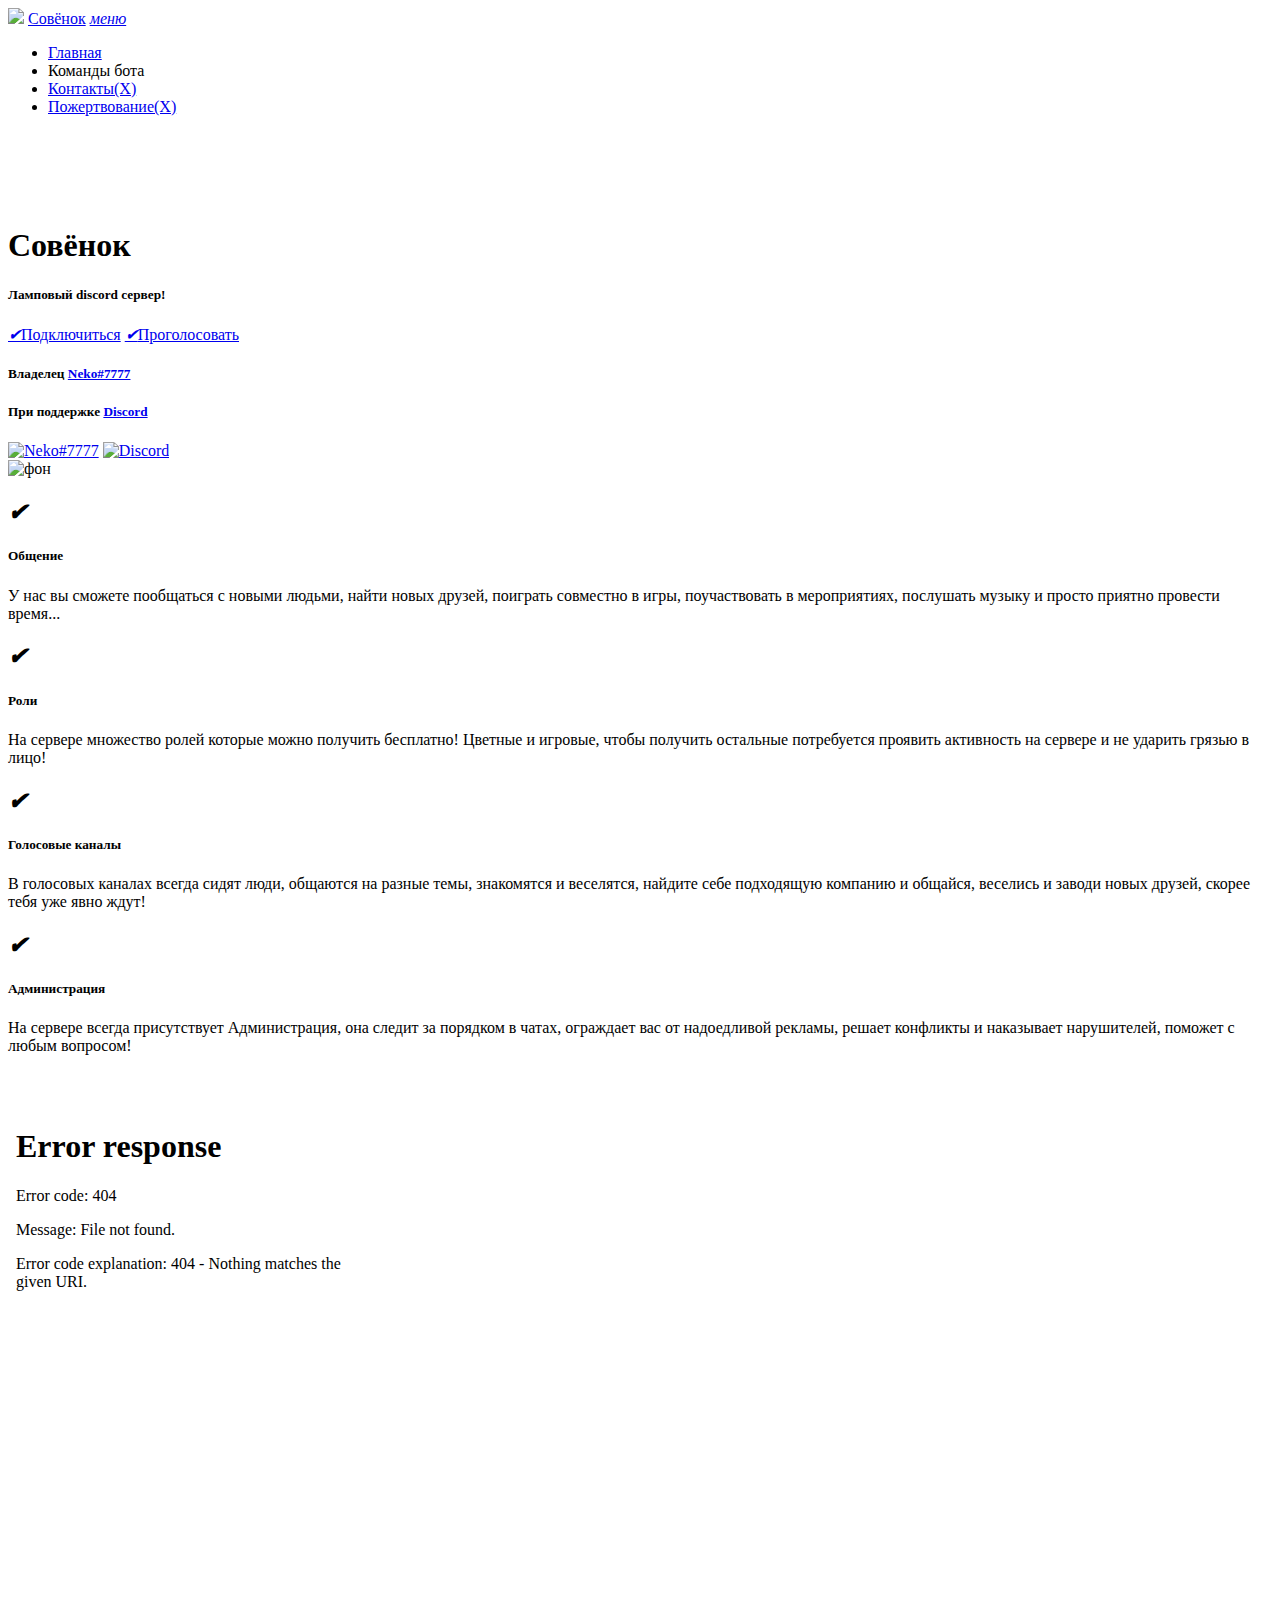
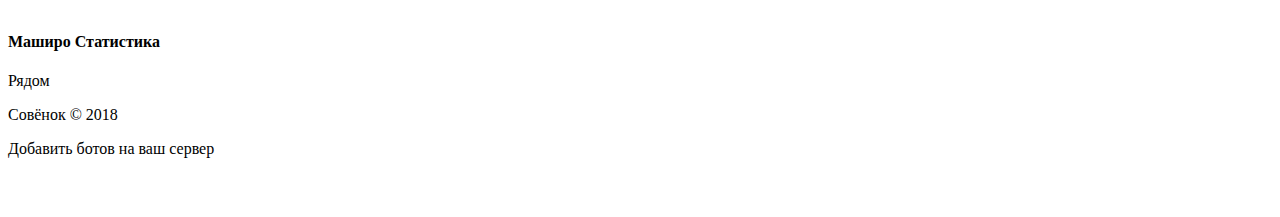
==== commit 09080dd3: "Update index.html" ====
--- a/index.html
+++ b/index.html
@@ -9,7 +9,7 @@
     <meta property="og:title" content="Совёнок - Discord Сервер.">
     <meta property="og:type" content="website">
     <meta property="og:image" content="img/bluebot.png">
-    <meta property="og:description" content="Отличный сервер Discord, ламповое общение, адекватная администрация, веселая РП и многое другое.">
+    <meta property="og:description" content="Отличный сервер Discord, ламповое общение, адекватная администрация, веселое РП и многое другое.">
     <meta property="og:url" content="">
 
     <link href="./ts_files/icon" rel="stylesheet">
@@ -64,6 +64,7 @@
                 </div>
                 <div class="buttons row center">
                     <a href="https://discord.gg/ThY5TCY" class="tooltipped btn-large waves-effect waves-light materialize-red darken-2" data-position="left" data-delay="1" data-tooltip="Войти на сервер" data-tooltip-id="8557e419-39f1-00df-ead5-40e7402a8a99"><i class="material-icons left">✔</i>Подключиться</a>
+		    <a href="https://discord-server.com/ru/369012160384204812" class="tooltipped btn-large waves-effect waves-light materialize-red darken-2" data-position="left" data-delay="1" data-tooltip="Проголосовать за сервер" data-tooltip-id="8557e419-39f1-00df-ead5-40e7402a8a99"><i class="material-icons left">✔</i>Проголосовать</a>
                 </div>
                 <div class="row center">
                     <div class="col s12">
@@ -154,540 +155,541 @@
                 <div class="col s12 center">
                     
 <table class="highlight bordered">
-    <caption class="blue-text text-darken-2">Команды для Администратора</caption>
-	<caption class="blue-text text-darken-2">(Команды доступны только Администрации)</caption>
+    <caption class="blue-text text-darken">Команды для Администратора</caption>
+	<caption class="blue-text text-darken">(Команды доступны только Администрации)</caption>
+	<caption class="blue-text text-darken">(Перевод команд ~> Google, мне было лень, простите!))</caption>
 <thead>
 <tr>
-<th>Команды</th>
+<th>Команды и алиасы</th>
 <th>Описание</th>
-<th>Примеры</th>
+<th>Использование</th>
 </tr>
 </thead>
 <tbody>
 <tr>
-<td><code>>>delmsgoncmd</code></td>
-<td>Автоматически удалять сообщения с успешно выполненными командами бота. <strong>Требуется права "Администратор">></strong></td>
-<td><code>>>delmsgoncmd</code></td>
-</tr>
-<tr>
-<td><code>>>setrole</code> <code>>>sr</code></td>
-<td>Добавить роль пользователю. <strong>Требует права "Управление Ролями"</strong></td>
-<td><code>>>sr @User Admin</code></td>
-</tr>
-<tr>
-<td><code>>>removerole</code> <code>>>rr</code></td>
-<td>Забрать роль у польщователя. <strong>Требует права "Управление Ролями"</strong></td>
-<td><code>>>rr @User Admin</code></td>
-</tr>
-<tr>
-<td><code>>>renamerole</code> <code>>>renr</code></td>
-<td>Переименовать роль>> Роль должна быть ниже чем самая высокая роль бота. <strong>Требует права "Управление Ролями">></strong></td>
-<td><code>>>renr "Старое название" Новое название</code></td>
-</tr>
-<tr>
-<td><code>>>removeallroles</code> <code>>>rar</code></td>
-<td>Забрать все роли у пользователя. <strong>Требует права "Управление Ролями"</strong></td>
-<td><code>>>rar @User</code></td>
-</tr>
-<tr>
-<td><code>>>createrole</code> <code>>>cr</code></td>
-<td>Создать новую роль. <strong>Требует права "Управление Ролями"</strong></td>
-<td><code>>>cr NewRole</code></td>
-</tr>
-<tr>
-<td><code>>>rolehoist</code> <code>>>rh</code></td>
-<td>Отображать роль отдельно или нет. <strong>Требует права "Управление Ролями"</strong></td>
-<td><code>>>rh RoleName</code> или <code>>>rh "RoleName"</code></td>
-</tr>
-<tr>
-<td><code>>>rolecolor</code> <code>>>roleclr</code></td>
-<td>Настроить цвет роли в hex или 0-255 RGB-значение цвета. <strong>Требует права "Управление Ролями"</strong></td>
-<td><code>>>roleclr Admin 255 200 100</code> или <code>>>roleclr Admin ffba55</code></td>
-</tr>
-<tr>
-<td><code>>>deafen</code> <code>>>deaf</code></td>
-<td>Оглушает указанных Пользователей или пользователя. <strong>Требует права "Отключать Микрофон"</strong></td>
-<td><code>>>deaf "@User"</code> или <code>>>deaf "@User" "@User"</code></td>
-</tr>
-<tr>
-<td><code>>>undeafen</code> <code>>>undef</code></td>
-<td>Отключить оглушение Пользователей или пользователя. <strong>Требует права "Отключать Микрофон"</strong></td>
-<td><code>>>undef "@User"</code> или <code>>>undef "@User" "@User"</code></td>
-</tr>
-<tr>
-<td><code>>>delvoichanl</code> <code>>>dvch</code></td>
-<td>Удаление голосовой канал с заданным именем. <strong>Требует права "Управление Каналами".</strong></td>
-<td><code>>>dvch VoiceChannelName</code></td>
-</tr>
-<tr>
-<td><code>>>creatvoichanl</code> <code>>>cvch</code></td>
-<td>Создает новый голосовой канал с заданным именем. <strong>Требует права "Управление Каналами".</strong></td>
-<td><code>>>cvch VoiceChannelName</code></td>
-</tr>
-<tr>
-<td><code>>>deltxtchanl</code> <code>>>dtch</code></td>
-<td>Удаление текстового канала с данным именем. <strong>Требует права "Управление Каналами".</strong></td>
-<td><code>>>dtch TextChannelName</code></td>
-</tr>
-<tr>
-<td><code>>>creatxtchanl</code> <code>>>ctch</code></td>
-<td>Создает новый текстовый канал с заданным именем. <strong>Требует права "Управление Каналами".</strong></td>
-<td><code>>>ctch TextChannelName</code></td>
-</tr>
-<tr>
-<td><code>>>settopic</code> <code>>>st</code></td>
-<td>Задает тему на текущем канале. <strong>Требует права "Управление Каналами".</strong></td>
-<td><code>>>st My new topic</code></td>
-</tr>
-<tr>
-<td><code>>>setchanlname</code> <code>>>schn</code></td>
-<td>Изменяет имя текущего канала. <strong>Требует права "Управление Каналами".</strong></td>
-<td><code>>>schn NewName</code></td>
-</tr>
-<tr>
-<td><code>>>mentionrole</code> <code>>>menro</code></td>
-<td>Упоминает каждый человек из представленных ролей или ролей (разделенных ',') на этом сервере. <strong>Требует права "Упоминание Everyone".</strong></td>
-<td><code>>>menro RoleName</code></td>
-</tr>
-<tr>
-<td><code>>>donators</code></td>
-<td>Список прекрасных людей, которые пожертвовали, чтобы сохранить этот проект жив>></td>
-<td><code>>>donators</code></td>
-</tr>
-<tr>
-<td><code>>>donadd</code></td>
-<td>Добавить донатор в базу данных. <strong>Только для владельца</strong></td>
-<td><code>>>donadd Donate Amount</code></td>
-</tr>
-<tr>
-<td><code>>>autoassignrole</code> <code>>>aar</code></td>
-<td>Автоматически присваивает определенной роли для каждого пользователя, который присоединяется к серверу. <strong>Требует права "Управление Ролями".</strong></td>
-<td><code>>>aar to disable</code> или <code>>>aar Role Name to enable</code></td>
-</tr>
-<tr>
-<td><code>>>execsql</code></td>
-<td>Выполняет команду SQL и возвращает количество затронутых строк>> Опасно. <strong>Только для владельца</strong></td>
-<td><code>>>execsql UPDATE Currency SET Amount=Amount+1234</code></td>
-</tr>
-<tr>
-<td><code>>>deletewaifus</code></td>
-<td>Удаляет все из WaifuUpdates и таблиц WaifuInfo. <strong>Только для владельца</strong></td>
-<td><code>>>deletewaifus</code></td>
-</tr>
-<tr>
-<td><code>>>deletecurrency</code></td>
-<td>Удаляет все, начиная от валюты и CurrencyTransactions. <strong>Только для владельца</strong></td>
-<td><code>>>deletecurrency</code></td>
-</tr>
-<tr>
-<td><code>>>deleteplaylists</code></td>
-<td>Удаляет все из MusicPlaylists. <strong>Только для владельца</strong></td>
-<td><code>>>deleteplaylists</code></td>
-</tr>
-<tr>
-<td><code>>>deleteexp</code></td>
-<td>deleteexp <strong>Только для владельца</strong></td>
+<td><code>.delmsgoncmd</code></td>
+<td>Переключает автоматическое удаление успешную команду сообщение пользователя для предотвращения чат флудом. <strong>Требуется права "Администратор".</strong></td>
+<td><code>.delmsgoncmd</code></td>
+</tr>
+<tr>
+<td><code>.setrole</code> <code>.sr</code></td>
+<td>Наборы ролей для данного пользователя. <strong>Требует ManageRoles сервер разрешения.</strong></td>
+<td><code>.sr @User Guest</code></td>
+</tr>
+<tr>
+<td><code>.removerole</code> <code>.rr</code></td>
+<td>Удаляет роль из пользователь. <strong>Требует ManageRoles сервер разрешения.</strong></td>
+<td><code>.rr @User Admin</code></td>
+</tr>
+<tr>
+<td><code>.renamerole</code> <code>.renr</code></td>
+<td>Переименовывает свою роль. Роль переименовании должны быть ниже, чем высокий роль бота. <strong>Требует ManageRoles сервер разрешения.</strong></td>
+<td><code>.renr "First role" SecondRole</code></td>
+</tr>
+<tr>
+<td><code>.removeallroles</code> <code>.rar</code></td>
+<td>Удаляет все роли из упомянутого пользователя. <strong>Требует ManageRoles сервер разрешения.</strong></td>
+<td><code>.rar @User</code></td>
+</tr>
+<tr>
+<td><code>.createrole</code> <code>.cr</code></td>
+<td>Создает роль с заданным именем. <strong>Требует ManageRoles сервер разрешения.</strong></td>
+<td><code>.cr Awesome Role</code></td>
+</tr>
+<tr>
+<td><code>.rolehoist</code> <code>.rh</code></td>
+<td>Переключает ли эта роль отображается в боковой панели или нет. <strong>Требует ManageRoles сервер разрешения.</strong></td>
+<td><code>.rh Guests</code> или <code>.rh "Space Wizards"</code></td>
+</tr>
+<tr>
+<td><code>.rolecolor</code> <code>.roleclr</code></td>
+<td>Установить роль цвета в hex или 0-255 RGB-значение цвета, при условии. <strong>Требует ManageRoles сервер разрешения.</strong></td>
+<td><code>.roleclr Admin 255 200 100</code> или <code>.roleclr Admin ffba55</code></td>
+</tr>
+<tr>
+<td><code>.deafen</code> <code>.deaf</code></td>
+<td>Оглушает указанных Пользователей или пользователями. <strong>Требует DeafenMembers сервер разрешения.</strong></td>
+<td><code>.deaf "@Someguy"</code> или <code>.deaf "@Someguy" "@Someguy"</code></td>
+</tr>
+<tr>
+<td><code>.undeafen</code> <code>.undef</code></td>
+<td>Undeafens указанных Пользователей или пользователями. <strong>Требует DeafenMembers сервер разрешения.</strong></td>
+<td><code>.undef "@Someguy"</code> или <code>.undef "@Someguy" "@Someguy"</code></td>
+</tr>
+<tr>
+<td><code>.delvoichanl</code> <code>.dvch</code></td>
+<td>Удаление голосовой канал с заданным именем. <strong>Требует ManageChannels сервер разрешения.</strong></td>
+<td><code>.dvch VoiceChannelName</code></td>
+</tr>
+<tr>
+<td><code>.creatvoichanl</code> <code>.cvch</code></td>
+<td>Создает новый голосовой канал с заданным именем. <strong>Требует ManageChannels сервер разрешения.</strong></td>
+<td><code>.cvch VoiceChannelName</code></td>
+</tr>
+<tr>
+<td><code>.deltxtchanl</code> <code>.dtch</code></td>
+<td>Удаление текстового канала с данным именем. <strong>Требует ManageChannels сервер разрешения.</strong></td>
+<td><code>.dtch TextChannelName</code></td>
+</tr>
+<tr>
+<td><code>.creatxtchanl</code> <code>.ctch</code></td>
+<td>Создает новый текстовый канал с заданным именем. <strong>Требует ManageChannels сервер разрешения.</strong></td>
+<td><code>.ctch TextChannelName</code></td>
+</tr>
+<tr>
+<td><code>.settopic</code> <code>.st</code></td>
+<td>Задает тему на текущем канале. <strong>Требует ManageChannels сервер разрешения.</strong></td>
+<td><code>.st My new topic</code></td>
+</tr>
+<tr>
+<td><code>.setchanlname</code> <code>.schn</code></td>
+<td>Изменяет имя текущего канала. <strong>Требует ManageChannels сервер разрешения.</strong></td>
+<td><code>.schn NewName</code></td>
+</tr>
+<tr>
+<td><code>.mentionrole</code> <code>.menro</code></td>
+<td>Упоминает каждый человек из представленных ролей или ролей (разделенных ',') на этом сервере. <strong>Требует MentionEveryone сервер разрешения.</strong></td>
+<td><code>.menro RoleName</code></td>
+</tr>
+<tr>
+<td><code>.donators</code></td>
+<td>Список прекрасных людей, которые пожертвовали, чтобы сохранить этот проект.</td>
+<td><code>.donators</code></td>
+</tr>
+<tr>
+<td><code>.donadd</code></td>
+<td>Добавить донатора в базу данных. <strong>Только для Владельца</strong></td>
+<td><code>.donadd Donate Amount</code></td>
+</tr>
+<tr>
+<td><code>.autoassignrole</code> <code>.aar</code></td>
+<td>Автоматически присваивает определенной роли для каждого пользователя, который присоединяется к серверу. <strong>Требует ManageRoles сервер разрешения.</strong></td>
+<td><code>.aar to disable</code> или <code>.aar Role Name to enable</code></td>
+</tr>
+<tr>
+<td><code>.execsql</code></td>
+<td>Выполняет команду SQL и возвращает количество затронутых строк. Опасно. <strong>Только для Владельца</strong></td>
+<td><code>.execsql UPDATE Currency SET Amount=Amount+1234</code></td>
+</tr>
+<tr>
+<td><code>.deletewaifus</code></td>
+<td>Удаляет все из WaifuUpdates и таблиц WaifuInfo. <strong>Только для Владельца</strong></td>
+<td><code>.deletewaifus</code></td>
+</tr>
+<tr>
+<td><code>.deletecurrency</code></td>
+<td>Удаляет все, начиная от валюты и CurrencyTransactions. <strong>Только для Владельца</strong></td>
+<td><code>.deletecurrency</code></td>
+</tr>
+<tr>
+<td><code>.deleteplaylists</code></td>
+<td>Удаляет все из MusicPlaylists. <strong>Только для Владельца</strong></td>
+<td><code>.deleteplaylists</code></td>
+</tr>
+<tr>
+<td><code>.deleteexp</code></td>
+<td>deleteexp <strong>Только для Владельца</strong></td>
 <td><code>deleteexp</code></td>
 </tr>
 <tr>
-<td><code>>>gvc</code></td>
-<td>Функция переключает игру голосовой канал в голосовом канале в данный момент. Пользователи, которые вступают в игру голосовой канал будет автоматически переадресовывается на голосовой канал с названием их текущую игру, если она существует>> Не могу переместить пользователей в каналы что бот имеет разрешение Connect для>> Одному на сервере. <strong>Требует права "Администратор".</strong></td>
-<td><code>>>gvc</code></td>
-</tr>
-<tr>
-<td><code>>>languageset</code> <code>>>langset</code></td>
-<td>Устанавливает для сервера язык ответ. Если строк ответ бота были переведены на этот язык, бот будет использовать этот язык в этом сервере>> Сброс, используя <code>default</code> как имя локали>> Предоставить никаких аргументов, чтобы выбрать язык>></td>
-<td><code>>>langset de-DE</code> или <code>>>langset default</code></td>
-</tr>
-<tr>
-<td><code>>>langsetdefault</code> <code>>>langsetd</code></td>
-<td>Наборы бота язык по умолчанию. Все сервера, которые используют локаль по умолчанию будет использовать это. Параметр, чтобы <code>default</code> использовать хозяина в текущей культуре>> Предоставить никаких аргументов, чтобы выбрать язык>></td>
-<td><code>>>langsetd en-US</code> или <code>>>langsetd default</code></td>
-</tr>
-<tr>
-<td><code>>>languageslist</code> <code>>>langli</code></td>
+<td><code>.gvc</code></td>
+<td>Функция переключает игру голосовой канал в голосовом канале в данный момент. Пользователи, которые вступают в игру голосовой канал будет автоматически переадресовывается на голосовой канал с названием их текущую игру, если она существует. Не могу переместить пользователей в каналы что бот имеет разрешение Connect для. Одному на сервере. <strong>Требуется права "Администратор".</strong></td>
+<td><code>.gvc</code></td>
+</tr>
+<tr>
+<td><code>.languageset</code> <code>.langset</code></td>
+<td>Устанавливает для сервера язык ответ. Если строк ответ бота были переведены на этот язык, бот будет использовать этот язык в этом сервере. Сброс, используя <code>default</code> как имя локали. Предоставить никаких аргументов, чтобы выбрать язык.</td>
+<td><code>.langset de-DE</code> или <code>.langset default</code></td>
+</tr>
+<tr>
+<td><code>.langsetdefault</code> <code>.langsetd</code></td>
+<td>Наборы бота язык по умолчанию. Все сервера, которые используют локаль по умолчанию будет использовать это. Параметр, чтобы <code>default</code> использовать хозяина в текущей культуре. Предоставить никаких аргументов, чтобы выбрать язык.</td>
+<td><code>.langsetd en-US</code> или <code>.langsetd default</code></td>
+</tr>
+<tr>
+<td><code>.languageslist</code> <code>.langli</code></td>
 <td>Список языков для перевода (или его часть) существуют банкоматы.</td>
-<td><code>>>langli</code></td>
-</tr>
-<tr>
-<td><code>>>logserver</code></td>
-<td>Включает или отключает все события журнала. Если включено, все события журнала будут входить в этот канал. <strong>Требует права "Администратор".</strong> <strong>Владелец Бота Только</strong></td>
-<td><code>>>logserver enable</code> или <code>>>logserver disable</code></td>
-</tr>
-<tr>
-<td><code>>>logignore</code></td>
-<td>Переключает ли <code>>>logserver</code> команда игнорирует этот канал>> Полезно, если у вас есть скрытый канал администратор и общественный канал журнала. <strong>Требует права "Администратор".</strong> <strong>Владелец Бота Только</strong></td>
-<td><code>>>logignore</code></td>
-</tr>
-<tr>
-<td><code>>>logevents</code></td>
-<td>Показывает список всех событий вы можете подписаться на С <code>>>log</code> <strong>требует администратора сервера разрешения.</strong> <strong>Владелец Бота Только</strong></td>
-<td><code>>>logevents</code></td>
-</tr>
-<tr>
-<td><code>>>log</code></td>
-<td>Включает ведение журнала событий>> Отключает его, если он активен в любом месте на сервере>> Позволяет, если он не активный>> Использовать <code>>>logevents</code> , чтобы увидеть список всех событий вы можете подписаться на. <strong>Требует права "Администратор".</strong> <strong>Владелец Бота Только</strong></td>
-<td><code>>>log userpresence</code> или <code>>>log userbanned</code></td>
-</tr>
-<tr>
-<td><code>>>setmuterole</code></td>
-<td>Задает имя роли, которые будут назначены люди, которые должны быть приглушенными>> По умолчанию Наказан. <strong>Требует права "Управление Ролями".</strong></td>
-<td><code>>>setmuterole Silenced</code></td>
-</tr>
-<tr>
-<td><code>>>mute</code></td>
-<td>Отключает указанный пользователем как от разговора и общения>> Вы можете также указать время в минутах (до 1440), как долго пользователь должен быть отключен. <strong>Требует права "Управление Ролями".</strong> <strong>Требует права "Отключать Микрофон".</strong></td>
-<td><code>>>mute @Someone</code> или <code>>>mute 30 @Someone</code></td>
-</tr>
-<tr>
-<td><code>>>unmute</code></td>
-<td>Включение указанного пользователем ранее отключен с <code>>>mute</code> командой. <strong>Требует права "Управление Ролями".</strong> <strong>Требует права "Отключать Микрофон".</strong></td>
-<td><code>>>unmute @Someone</code></td>
-</tr>
-<tr>
-<td><code>>>chatmute</code></td>
-<td>Предотвращает упомянутых пользователей от общения в текстовом каналы. <strong>Требует права "Управление Ролями".</strong></td>
-<td><code>>>chatmute @Someone</code></td>
-</tr>
-<tr>
-<td><code>>>chatunmute</code></td>
-<td>Удаляет немая роль, ранее установленные на упомянутых пользователю <code>>>chatmute</code> , который не позволял ему общения в текстовом каналы. <strong>Требует права "Управление Ролями".</strong></td>
-<td><code>>>chatunmute @Someone</code></td>
-</tr>
-<tr>
-<td><code>>>voicemute</code></td>
+<td><code>.langli</code></td>
+</tr>
+<tr>
+<td><code>.logserver</code></td>
+<td>Включает или отключает все события журнала. Если включено, все события журнала будут входить в этот канал. <strong>Требуется права "Администратор".</strong> <strong>Владелец Бота Только</strong></td>
+<td><code>.logserver enable</code> или <code>.logserver disable</code></td>
+</tr>
+<tr>
+<td><code>.logignore</code></td>
+<td>Переключает ли <code>.logserver</code> команда игнорирует этот канал. Полезно, если у вас есть скрытый канал администратор и общественный канал журнала. <strong>Требуется права "Администратор".</strong> <strong>Владелец Бота Только</strong></td>
+<td><code>.logignore</code></td>
+</tr>
+<tr>
+<td><code>.logevents</code></td>
+<td>Показывает список всех событий вы можете подписаться на С <code>.log</code> <strong>требует администратора сервера разрешения.</strong> <strong>Владелец Бота Только</strong></td>
+<td><code>.logevents</code></td>
+</tr>
+<tr>
+<td><code>.log</code></td>
+<td>Включает ведение журнала событий. Отключает его, если он активен в любом месте на сервере. Позволяет, если он не активный. Использовать <code>.logevents</code> , чтобы увидеть список всех событий вы можете подписаться на. <strong>Требуется права "Администратор".</strong> <strong>Владелец Бота Только</strong></td>
+<td><code>.log userpresence</code> или <code>.log userbanned</code></td>
+</tr>
+<tr>
+<td><code>.setmuterole</code></td>
+<td>Задает имя роли, которые будут назначены люди, которые должны быть приглушенными. По умолчанию Совёнок-немой. <strong>Требует ManageRoles сервер разрешения.</strong></td>
+<td><code>.setmuterole Silenced</code></td>
+</tr>
+<tr>
+<td><code>.mute</code></td>
+<td>Отключает указанный пользователем как от разговора и общения. Вы можете также указать время в минутах (до 1440), как долго пользователь должен быть отключен. <strong>Требует ManageRoles сервер разрешения.</strong> <strong>Требует MuteMembers разрешение сервера.</strong></td>
+<td><code>.mute @Someone</code> или <code>.mute 30 @Someone</code></td>
+</tr>
+<tr>
+<td><code>.unmute</code></td>
+<td>Включение указанного пользователем ранее отключен с <code>.mute</code> командой. <strong>Требует ManageRoles сервер разрешения.</strong> <strong>Требует MuteMembers разрешение сервера.</strong></td>
+<td><code>.unmute @Someone</code></td>
+</tr>
+<tr>
+<td><code>.chatmute</code></td>
+<td>Предотвращает упомянутых пользователей от общения в текстовом каналы. <strong>Требует ManageRoles сервер разрешения.</strong></td>
+<td><code>.chatmute @Someone</code></td>
+</tr>
+<tr>
+<td><code>.chatunmute</code></td>
+<td>Удаляет немая роль, ранее установленные на упомянутых пользователю <code>.chatmute</code> , который не позволял ему общения в текстовом каналы. <strong>Требует ManageRoles сервер разрешения.</strong></td>
+<td><code>.chatunmute @Someone</code></td>
+</tr>
+<tr>
+<td><code>.voicemute</code></td>
 <td>Предотвращает упомянутых пользователей от общения в голосовых каналов. <strong>Требует MuteMembers сервер разрешения.</strong></td>
-<td><code>>>voicemute @Someone</code></td>
-</tr>
-<tr>
-<td><code>>>voiceunmute</code></td>
+<td><code>.voicemute @Someone</code></td>
+</tr>
+<tr>
+<td><code>.voiceunmute</code></td>
 <td>Дает ранее голос-приглушенный пользователей разрешение говорить. <strong>Требует MuteMembers сервер разрешения.</strong></td>
-<td><code>>>voiceunmute @Someguy</code></td>
-</tr>
-<tr>
-<td><code>>>rotateplaying</code> <code>>>ropl</code></td>
-<td>Переключает вращение игрового состояния динамической строки, которые вы ранее указали. <strong>Только для владельца</strong></td>
-<td><code>>>ropl</code></td>
-</tr>
-<tr>
-<td><code>>>addplaying</code> <code>>>adpl</code></td>
-<td>Добавляет указанную строку в список играющих строк, чтобы повернуть>> Поддерживаемые заполнителей: <code>%servers%</code>, <code>%users%</code>, <code>%playing%</code>, <code>%queued%</code>, <code>%time%</code>, <code>%shardid%</code>, <code>%shardcount%</code>, <code>%shardguilds%</code>. <strong>Только для владельца</strong></td>
-<td><code>>>adpl</code></td>
-</tr>
-<tr>
-<td><code>>>listplaying</code> <code>>>lipl</code></td>
-<td>Списки всех игровых статусов с соответствующим номером. <strong>Только для владельца</strong></td>
-<td><code>>>lipl</code></td>
-</tr>
-<tr>
-<td><code>>>removeplaying</code> <code>>>rmpl</code> <code>>>repl</code></td>
-<td>Удаляет играя строки на заданное число. <strong>Только для владельца</strong></td>
-<td><code>>>rmpl</code></td>
-</tr>
-<tr>
-<td><code>>>prefix</code></td>
-<td>Задает префикс этот сервер для всех команд бота>> Предоставить никаких аргументов, чтобы увидеть текущий префикс сервера>></td>
-<td><code>>>prefix +</code></td>
-</tr>
-<tr>
-<td><code>>>defprefix</code></td>
-<td>Задает префикс по умолчанию бот для всех команд бота>> Предоставить никаких аргументов ознакомиться с текущим префиксом по умолчанию>> Это не изменит текущего префикса данного сервера. <strong>Только для владельца</strong></td>
-<td><code>>>defprefix +</code></td>
-</tr>
-<tr>
-<td><code>>>antiraid</code></td>
-<td>Наборы антирейдерской защиты на сервере>> Первый аргумент-это количество людей, которое будет срабатывать защита>> Второй-интервал времени, в котором это количество людей нужно объединиться для того, чтобы вызвать охрану, и третий аргумент-это наказание для тех людей (кик, бан, отключение звука) <strong>требует разрешение администратора сервера>></strong></td>
-<td><code>>>antiraid 5 20 Kick</code></td>
-</tr>
-<tr>
-<td><code>>>antispam</code></td>
-<td>Останавливает людей от повторения одного сообщения х раз подряд>> Вы можете указать либо немой, кикать или банить нарушителей>> Если вы используете немой, вы можете добавить несколько секунд в конце, чтобы использовать синхронизированный звук>> Максимум Сообщений 10. <strong>Требует права "Администратор".</strong></td>
-<td><code>>>antispam 3 Mute</code> или <code>>>antispam 4 Kick</code> или <code>>>antispam 6 Ban</code></td>
-</tr>
-<tr>
-<td><code>>>antispamignore</code></td>
-<td>Переключает ли антиспам игнорирует текущего канала>> Антиспам должен быть включен. <strong>Требует права "Администратор".</strong></td>
-<td><code>>>antispamignore</code></td>
-</tr>
-<tr>
-<td><code>>>antilist</code> <code>>>antilst</code></td>
-<td>В настоящее время функции защиты>></td>
-<td><code>>>antilist</code></td>
-</tr>
-<tr>
-<td><code>>>prune</code> <code>>>clear</code></td>
-<td><code>>>prune</code> удаляет все Масиро сообщения в последние 100 сообщений>> <code>>>prune X</code> удаляет последний <code>X</code> ряд сообщений из канала (до 100)>> <code>>>prune @Someone</code> удаляет чьи-то сообщения в последние 100 сообщений>> <code>>>prune @Someone X</code> удаляет последний <code>X</code> ряд 'кто-то' сообщений в канале>></td>
-<td><code>>>prune</code> или <code>>>prune 5</code> или <code>>>prune @Someone</code> или <code>>>prune @Someone X</code></td>
-</tr>
-<tr>
-<td><code>>>slowmode</code></td>
-<td>Переключает slowmode>> Отключить путем указания параметров>> Чтобы включить, указать количество сообщений, которое пользователь может отправить и интервал в секундах>> Например, 1 сообщение каждые 5 секунд. <strong>Требует права "Управления сообщениями".</strong></td>
-<td><code>>>slowmode 1 5</code> или <code>>>slowmode</code></td>
-</tr>
-<tr>
-<td><code>>>slowmodewl</code></td>
-<td>Игнорирует роль или пользователя из функция slowmode. <strong>Требует права "Управления сообщениями".</strong></td>
-<td><code>>>slowmodewl SomeRole</code> или <code>>>slowmodewl AdminDude</code></td>
-</tr>
-<tr>
-<td><code>>>adsarm</code></td>
-<td>Переключает автоматическое удаление подтверждений <code>>>iam</code> и <code>>>iamn</code> команд. <strong>Требует права "Управления сообщениями".</strong></td>
-<td><code>>>adsarm</code></td>
-</tr>
-<tr>
-<td><code>>>asar</code></td>
-<td>Добавляет роль в список самостоятельно переназначить роли>> Вы также можете указать группу>> Если исключительно самостоятельно переназначить функции ролей включена, пользователи смогут выбрать одну роль в группе. <strong>Требует права "Управление Ролями".</strong></td>
-<td><code>>>asar Gamer</code> или <code>>>asar 1 Alliance</code> или <code>>>asar 1 Horde</code></td>
-</tr>
-<tr>
-<td><code>>>rsar</code></td>
-<td>Удаляет указанную роль из списка самостоятельно переназначить роли. <strong>Требует права "Управление Ролями".</strong></td>
-<td><code>>>rsar</code></td>
-</tr>
-<tr>
-<td><code>>>lsar</code></td>
-<td>Перечислены все самостоятельно переназначить роли>></td>
-<td><code>>>lsar</code></td>
-</tr>
-<tr>
-<td><code>>>togglexclsar</code> <code>>>tesar</code></td>
-<td>Переключает ли собственной роли, являются эксклюзивными>> В то время как включена, пользователи могут иметь только один самостоятельно переназначить роли в группе. <strong>Требует права "Управление Ролями".</strong></td>
-<td><code>>>tesar</code></td>
-</tr>
-<tr>
-<td><code>>>iam</code></td>
-<td>Добавляет роль, что вы выберете>> Роли должны быть в списке самостоятельно переназначить роли>></td>
-<td><code>>>iam Gamer</code></td>
-</tr>
-<tr>
-<td><code>>>iamnot</code> <code>>>iamn</code></td>
-<td>Удаляет указанную роль с вами>> Роли должны быть в списке самостоятельно переназначить роли>></td>
-<td><code>>>iamn Gamer</code></td>
-</tr>
-<tr>
-<td><code>>>scadd</code></td>
-<td>Добавляет команду в список команд, которые будут выполняться автоматически в текущем канале, в порядке, они были добавлены в бота, когда он стартапов до. <strong>Только для владельца</strong></td>
-<td><code>>>scadd >>stats</code></td>
-</tr>
-<tr>
-<td><code>>>sclist</code></td>
-<td>Перечислены все команды в порядке их выполнения при запуске. <strong>Только для владельца</strong></td>
-<td><code>>>sclist</code></td>
-</tr>
-<tr>
-<td><code>>>wait</code></td>
-<td>Используется только в качестве команды запуска>> Ждет определенное количество миллисекунд, прежде чем продолжить выполнение следующих команд запуска. <strong>Только для владельца</strong></td>
-<td><code>>>wait 3000</code></td>
-</tr>
-<tr>
-<td><code>>>scrm</code></td>
-<td>Удаляет команду запуска с командной текста. <strong>Только для владельца</strong></td>
-<td><code>>>scrm >>stats</code></td>
-</tr>
-<tr>
-<td><code>>>scclr</code></td>
-<td>Удаляет все команды запуска. <strong>Только для владельца</strong></td>
-<td><code>>>scclr</code></td>
-</tr>
-<tr>
-<td><code>>>fwmsgs</code></td>
-<td>Переключает передачи не-команду сообщения, отправленные на бота ДМ с ботом владельцы <strong>Только для владельца</strong></td>
-<td><code>>>fwmsgs</code></td>
-</tr>
-<tr>
-<td><code>>>fwtoall</code></td>
-<td>Переключает ли сообщения, будет направлено всем владельцам бот или только на первый указанный в учетных данных>>json-файла <strong>Только для владельца</strong></td>
-<td><code>>>fwtoall</code></td>
-</tr>
-<tr>
-<td><code>>>shardstats</code></td>
-<td>Статистика за черепки>> Пронумерованных 25 черепков на каждой странице>></td>
-<td><code>>>shardstats</code> или <code>>>shardstats 2</code></td>
-</tr>
-<tr>
-<td><code>>>restartshard</code></td>
-<td>Попробуйте (пере)подключении сегментов с определенным shardid, когда он умирает>> Никто не знает, будет ли он работать>> Держите глаз на консоль на наличие ошибок. <strong>Только для владельца</strong></td>
-<td><code>>>restartshard 2</code></td>
-</tr>
-<tr>
-<td><code>>>leave</code></td>
-<td>Делает Маширо покинуть сервер>> Требуется либо имя сервера или ID сервера. <strong>Только для владельца</strong></td>
-<td><code>>>leave 123123123331</code></td>
-</tr>
-<tr>
-<td><code>>>die</code></td>
-<td>Закрывает бот вниз. <strong>Только для владельца</strong></td>
-<td><code>>>die</code></td>
-</tr>
-<tr>
-<td><code>>>restart</code></td>
-<td>Перезапускает бота>> Может не работать. <strong>Только для владельца</strong></td>
-<td><code>>>restart</code></td>
-</tr>
-<tr>
-<td><code>>>setname</code> <code>>>newnm</code></td>
-<td>Дает бот новое имя. <strong>Только для владельца</strong></td>
-<td><code>>>newnm BotName</code></td>
-</tr>
-<tr>
-<td><code>>>setnick</code></td>
-<td>Меняет ник бота на этот сервер>> Вы также можете ориентироваться на других пользователей, чтобы изменить свой ник. <strong>Требует права "Изменения ника".</strong></td>
-<td><code>>>setnick BotNickname</code> или <code>>>setnick @SomeUser New Nickname</code></td>
-</tr>
-<tr>
-<td><code>>>setstatus</code></td>
-<td>Устанавливает статус бота>> (Онлайн/Простоя/Днр/Невидимый) <strong>Только для владельца</strong></td>
-<td><code>>>setstatus Idle</code></td>
-</tr>
-<tr>
-<td><code>>>setavatar</code> <code>>>setav</code></td>
-<td>Устанавливает новый аватар для Совёнок. Аргумент-это прямая ссылка на изображение. <strong>Только для владельца</strong></td>
-<td><code>>>setav http://i>>imgur.com/xTG3a1I.jpg</code></td>
-</tr>
-<tr>
-<td><code>>>setgame</code></td>
-<td>Устанавливает игру с ботами. <strong>Только для владельца</strong></td>
-<td><code>>>setgame with snakes</code></td>
-</tr>
-<tr>
-<td><code>>>setstream</code></td>
-<td>Наборы поток ботов>> Первый аргумент-это ссылка на twitch, второй аргумент-имя потока. <strong>Только для владельца</strong></td>
-<td><code>>>setstream TWITCHLINK Hello</code></td>
-</tr>
-<tr>
-<td><code>>>send</code></td>
-<td>Отправляет сообщение кому-то на другой сервер через бота>> Отдельного сервера и канала/ID пользователей с <code>|</code> и префикс канала идентификатор <code>c:</code> и идентификатор пользователя с <code>u:</code>. <strong>Только для владельца</strong></td>
-<td><code>>>send serverid|c:channelid message</code> или <code>>>send serverid|u:userid message</code></td>
-</tr>
-<tr>
-<td><code>>>reloadimages</code></td>
-<td>Повторная загрузка изображений бот использует>> Безопасен для использования даже тогда, когда бот активно используется. <strong>Только для владельца</strong></td>
-<td><code>>>reloadimages</code></td>
-</tr>
-<tr>
-<td><code>>>greetdel</code> <code>>>grdel</code></td>
-<td>Задает время (в секундах) для приветственные сообщения будут автоматически удалены>> Установите его в 0, чтобы отключить автоматическое удаление. <strong>Требует права "Управление сервером".</strong></td>
-<td><code>>>greetdel 0</code> или <code>>>greetdel 30</code></td>
-</tr>
-<tr>
-<td><code>>>greet</code></td>
-<td>Переключает anouncements на текущем канале, когда кто-то присоединяется к серверу. <strong>Требует права "Управление сервером".</strong></td>
-<td><code>>>greet</code></td>
-</tr>
-<tr>
-<td><code>>>greetmsg</code></td>
-<td>Устанавливает новый вступить объявление, сообщение, которое будет показано на канале сервера>> Типа <code>%user%</code> если вы хотите отметить новый член>> Используя его сообщение не будет показывать приветственное сообщение>> Вы можете использовать json от размещения <a href="http://mbot>>gachi>>ru/embedbuilder/">http://mbot>>gachi>>ru/embedbuilder/</a> вместо обычного текста, если вы хотите, чтобы сообщение быть внедрены. <strong>Требует права "Управление сервером".</strong></td>
-<td><code>>>greetmsg Welcome, %user%>></code></td>
-</tr>
-<tr>
-<td><code>>>greetdm</code></td>
-<td>Переключает ли приветственные сообщения будут отправлены в ДМ (это отдельно от здороваются - вы можете иметь оба, или не активирована). <strong>Требует права "Управление сервером".</strong></td>
-<td><code>>>greetdm</code></td>
-</tr>
-<tr>
-<td><code>>>greetdmmsg</code></td>
-<td>Устанавливает новый присоединиться анонс сообщения, которое будет отправлено пользователю, который присоединился>> Типа <code>%user%</code> если вы хотите отметить новый член>> Используя его сообщения не будут показывать текущее сообщение ДМ приветствовать>> Вы можете использовать json от размещения <a href="http://mbot>>gachi>>ru/embedbuilder/">http://mbot>>gachi>>ru/embedbuilder/</a> вместо обычного текста, если вы хотите, чтобы сообщение быть внедрены. <strong>Требует права "Управление сервером".</strong></td>
-<td><code>>>greetdmmsg Welcome to the server, %user%</code></td>
-</tr>
-<tr>
-<td><code>>>bye</code></td>
-<td>Переключает anouncements на текущем канале, когда кто-то покидает сервер. <strong>Требует права "Управление сервером".</strong></td>
-<td><code>>>bye</code></td>
-</tr>
-<tr>
-<td><code>>>byemsg</code></td>
-<td>Устанавливает новый Оставить сообщение объявления>> Типа <code>%user%</code> , если вы хотите, чтобы отобразить имя пользователя, который оставил>> Типа <code>%id%</code> показать удостоверение>> Используя эту команду без сообщения будут показывать текущее сообщением bye>> Вы можете использовать json от размещения <a href="http://mbot>>gachi>>ru/embedbuilder/">http://mbot>>gachi>>ru/embedbuilder/</a> вместо обычного текста, если вы хотите, чтобы сообщение быть внедрены. <strong>Требует права "Управление сервером".</strong></td>
-<td><code>>>byemsg %user% has left>></code></td>
-</tr>
-<tr>
-<td><code>>>byedel</code></td>
-<td>Задает время (в секундах), пока сообщения будут автоматически удалены>> Установите его, чтобы <code>0</code> отключить автоматическое удаление. <strong>Требует права "Управление сервером".</strong></td>
-<td><code>>>byedel 0</code> или <code>>>byedel 30</code></td>
-</tr>
-<tr>
-<td><code>>>timezones</code></td>
-<td>Представлены все временные зоны доступны в системе для использования с <code>>>timezone</code>>></td>
-<td><code>>>timezones</code></td>
-</tr>
-<tr>
-<td><code>>>timezone</code></td>
-<td>Наборы этой гильдии пояс>> Это влияет на выход бота времени на этом сервере (логи и т>> д>>)</td>
-<td><code>>>timezone</code> или <code>>>timezone GMT Standard Time</code></td>
-</tr>
-<tr>
-<td><code>>>warn</code></td>
-<td>Предупреждает пользователя. <strong>Требует права "Бан".</strong></td>
-<td><code>>>warn @b1nzy Very rude person</code></td>
-</tr>
-<tr>
-<td><code>>>warnlog</code></td>
-<td>Просмотреть список предупреждений конкретного пользователя. <strong>Требует права "Бан".</strong></td>
-<td><code>>>warnlog @b1nzy</code></td>
-</tr>
-<tr>
-<td><code>>>warnlogall</code></td>
-<td>Посмотреть список всех предупреждений на сервере>> 15 пользователей на странице. <strong>Требует права "Бан".</strong></td>
-<td><code>>>warnlogall</code> или <code>>>warnlogall 2</code></td>
-</tr>
-<tr>
-<td><code>>>warnclear</code> <code>>>warnc</code></td>
-<td>Очищает все предупреждения от определенных пользователей. <strong>Требует права "Бан".</strong></td>
-<td><code>>>warnclear @PoorDude</code></td>
-</tr>
-<tr>
-<td><code>>>warnpunish</code> <code>>>warnp</code></td>
-<td>Устанавливает наказания за определенное количество предупреждений>> Обеспечить никакого наказания для удаления. <strong>Требует права "Бан".</strong></td>
-<td><code>>>warnpunish 5 Ban</code> или <code>>>warnpunish 3</code></td>
-</tr>
-<tr>
-<td><code>>>warnpunishlist</code> <code>>>warnpl</code></td>
-<td>Список наказаний для предупреждения>></td>
-<td><code>>>warnpunishlist</code></td>
-</tr>
-<tr>
-<td><code>>>ban</code> <code>>>b</code></td>
-<td>Банит пользователя по ID или по имени с необязательным сообщением. <strong>Требует права "Бан".</strong></td>
-<td><code>>>b "@some Guy" Your behaviour is toxic>></code></td>
-</tr>
-<tr>
-<td><code>>>unban</code></td>
-<td>Unbans пользователь с указанным пользователя#discrim или ID. <strong>Требует права "Бан".</strong></td>
-<td><code>>>unban kwoth#1234</code> или <code>>>unban 123123123</code></td>
-</tr>
-<tr>
-<td><code>>>softban</code> <code>>>sb</code></td>
-<td>Банит и потом unbans пользователя по ID или по имени с необязательным сообщением. <strong>Требует права "Кик".</strong> <strong>Требует права "Удалять сообщения".</strong></td>
-<td><code>>>sb "@some Guy" Your behaviour is toxic>></code></td>
-</tr>
-<tr>
-<td><code>>>kick</code> <code>>>k</code></td>
-<td>Ногами упомянутых пользователей. <strong>Требует права "Кик".</strong></td>
-<td><code>>>k "@some Guy" Your behaviour is toxic>></code></td>
-</tr>
-<tr>
-<td><code>>>vcrole</code></td>
-<td>Устанавливает или сбрасывает роль, которая будет предоставлена для пользователей, которые присоединяются к голосовой канал вы при выполнении этой команды>> Обеспечивают никакой роли имя, чтобы отключить>> Вы должны быть в голосовой канал для выполнения этой команды. <strong>Требует права "Управление Ролями".</strong> <strong>Требует ManageChannels разрешение сервера>></strong></td>
-<td><code>>>vcrole SomeRole</code> или <code>>>vcrole</code></td>
-</tr>
-<tr>
-<td><code>>>vcrolelist</code></td>
-<td>Показывает список в настоящее время набор голосовых функций канала>></td>
-<td><code>>>vcrolelist</code></td>
-</tr>
-<tr>
-<td><code>>>voice+text</code> <code>>>v+t</code></td>
-<td>Создает текстовый канал для каждого голосового канала только, что голосовой канал вижу>> Если вы владелец сервера, имейте в виду, вы будете видеть их все время, независимо от. <strong>Требует права "Управление Ролями".</strong> <strong>Требует ManageChannels разрешение сервера>></strong></td>
-<td><code>>>v+t</code></td>
-</tr>
-<tr>
-<td><code>>>cleanvplust</code> <code>>>cv+t</code></td>
-<td>Удаляет весь текст, заканчивающийся в каналы <code>-voice</code> , по которым voicechannels не найдены>> Используйте на свой страх и риск. <strong>Требует права "Управление Каналами".</strong> <strong>Требует ManageRoles разрешение сервера>></strong></td>
-<td><code>>>cleanv+t</code></td>
+<td><code>.voiceunmute @Someguy</code></td>
+</tr>
+<tr>
+<td><code>.rotateplaying</code> <code>.ropl</code></td>
+<td>Переключает вращение игрового состояния динамической строки, которые вы ранее указали. <strong>Только для Владельца</strong></td>
+<td><code>.ropl</code></td>
+</tr>
+<tr>
+<td><code>.addplaying</code> <code>.adpl</code></td>
+<td>Добавляет указанную строку в список играющих строк, чтобы повернуть. Поддерживаемые заполнителей: <code>%servers%</code>, <code>%users%</code>, <code>%playing%</code>, <code>%queued%</code>, <code>%time%</code>, <code>%shardid%</code>, <code>%shardcount%</code>, <code>%shardguilds%</code>. <strong>Только для Владельца</strong></td>
+<td><code>.adpl</code></td>
+</tr>
+<tr>
+<td><code>.listplaying</code> <code>.lipl</code></td>
+<td>Списки всех игровых статусов с соответствующим номером. <strong>Только для Владельца</strong></td>
+<td><code>.lipl</code></td>
+</tr>
+<tr>
+<td><code>.removeplaying</code> <code>.rmpl</code> <code>.repl</code></td>
+<td>Удаляет играя строки на заданное число. <strong>Только для Владельца</strong></td>
+<td><code>.rmpl</code></td>
+</tr>
+<tr>
+<td><code>.prefix</code></td>
+<td>Задает префикс этот сервер для всех команд бота. Предоставить никаких аргументов, чтобы увидеть текущий префикс сервера.</td>
+<td><code>.prefix +</code></td>
+</tr>
+<tr>
+<td><code>.defprefix</code></td>
+<td>Задает префикс по умолчанию бот для всех команд бота. Предоставить никаких аргументов ознакомиться с текущим префиксом по умолчанию. Это не изменит текущего префикса данного сервера. <strong>Только для Владельца</strong></td>
+<td><code>.defprefix +</code></td>
+</tr>
+<tr>
+<td><code>.antiraid</code></td>
+<td>Наборы антирейдерской защиты на сервере. Первый аргумент-это количество людей, которое будет срабатывать защита. Второй-интервал времени, в котором это количество людей нужно объединиться для того, чтобы вызвать охрану, и третий аргумент-это наказание для тех людей (кик, бан, отключение звука) <strong>требует разрешение администратора сервера.</strong></td>
+<td><code>.antiraid 5 20 Kick</code></td>
+</tr>
+<tr>
+<td><code>.antispam</code></td>
+<td>Останавливает людей от повторения одного сообщения х раз подряд. Вы можете указать либо немой, кикать или банить нарушителей. Если вы используете немой, вы можете добавить несколько секунд в конце, чтобы использовать синхронизированный звук. Максимум Сообщений 10. <strong>Требуется права "Администратор".</strong></td>
+<td><code>.antispam 3 Mute</code> или <code>.antispam 4 Kick</code> или <code>.antispam 6 Ban</code></td>
+</tr>
+<tr>
+<td><code>.antispamignore</code></td>
+<td>Переключает ли антиспам игнорирует текущего канала. Антиспам должен быть включен. <strong>Требуется права "Администратор".</strong></td>
+<td><code>.antispamignore</code></td>
+</tr>
+<tr>
+<td><code>.antilist</code> <code>.antilst</code></td>
+<td>В настоящее время функции защиты.</td>
+<td><code>.antilist</code></td>
+</tr>
+<tr>
+<td><code>.prune</code> <code>.clear</code></td>
+<td><code>.prune</code> удаляет все Масиро сообщения в последние 100 сообщений. <code>.prune X</code> удаляет последний <code>X</code> ряд сообщений из канала (до 100). <code>.prune @Someone</code> удаляет чьи-то сообщения в последние 100 сообщений. <code>.prune @Someone X</code> удаляет последний <code>X</code> ряд 'кто-то' сообщений в канале.</td>
+<td><code>.prune</code> или <code>.prune 5</code> или <code>.prune @Someone</code> или <code>.prune @Someone X</code></td>
+</tr>
+<tr>
+<td><code>.slowmode</code></td>
+<td>Переключает slowmode. Отключить путем указания параметров. Чтобы включить, указать количество сообщений, которое пользователь может отправить и интервал в секундах. Например, 1 сообщение каждые 5 секунд. <strong>Требуется права "Управление Сообщениями".</strong></td>
+<td><code>.slowmode 1 5</code> или <code>.slowmode</code></td>
+</tr>
+<tr>
+<td><code>.slowmodewl</code></td>
+<td>Игнорирует роль или пользователя из функция slowmode. <strong>Требуется права "Управление Сообщениями".</strong></td>
+<td><code>.slowmodewl SomeRole</code> или <code>.slowmodewl AdminDude</code></td>
+</tr>
+<tr>
+<td><code>.adsarm</code></td>
+<td>Переключает автоматическое удаление подтверждений <code>.iam</code> и <code>.iamn</code> команд. <strong>Требуется права "Управление Сообщениями".</strong></td>
+<td><code>.adsarm</code></td>
+</tr>
+<tr>
+<td><code>.asar</code></td>
+<td>Добавляет роль в список самостоятельно переназначить роли. Вы также можете указать группу. Если исключительно самостоятельно переназначить функции ролей включена, пользователи смогут выбрать одну роль в группе. <strong>Требует ManageRoles сервер разрешения.</strong></td>
+<td><code>.asar Gamer</code> или <code>.asar 1 Alliance</code> или <code>.asar 1 Horde</code></td>
+</tr>
+<tr>
+<td><code>.rsar</code></td>
+<td>Удаляет указанную роль из списка самостоятельно переназначить роли. <strong>Требует ManageRoles сервер разрешения.</strong></td>
+<td><code>.rsar</code></td>
+</tr>
+<tr>
+<td><code>.lsar</code></td>
+<td>Перечислены все самостоятельно переназначить роли.</td>
+<td><code>.lsar</code></td>
+</tr>
+<tr>
+<td><code>.togglexclsar</code> <code>.tesar</code></td>
+<td>Переключает ли собственной роли, являются эксклюзивными. В то время как включена, пользователи могут иметь только один самостоятельно переназначить роли в группе. <strong>Требует ManageRoles сервер разрешения.</strong></td>
+<td><code>.tesar</code></td>
+</tr>
+<tr>
+<td><code>.iam</code></td>
+<td>Добавляет роль, что вы выберете. Роли должны быть в списке самостоятельно переназначить роли.</td>
+<td><code>.iam Gamer</code></td>
+</tr>
+<tr>
+<td><code>.iamnot</code> <code>.iamn</code></td>
+<td>Удаляет указанную роль с вами. Роли должны быть в списке самостоятельно переназначить роли.</td>
+<td><code>.iamn Gamer</code></td>
+</tr>
+<tr>
+<td><code>.scadd</code></td>
+<td>Добавляет команду в список команд, которые будут выполняться автоматически в текущем канале, в порядке, они были добавлены в бота, когда он стартапов до. <strong>Только для Владельца</strong></td>
+<td><code>.scadd .stats</code></td>
+</tr>
+<tr>
+<td><code>.sclist</code></td>
+<td>Перечислены все команды в порядке их выполнения при запуске. <strong>Только для Владельца</strong></td>
+<td><code>.sclist</code></td>
+</tr>
+<tr>
+<td><code>.wait</code></td>
+<td>Используется только в качестве команды запуска. Ждет определенное количество миллисекунд, прежде чем продолжить выполнение следующих команд запуска. <strong>Только для Владельца</strong></td>
+<td><code>.wait 3000</code></td>
+</tr>
+<tr>
+<td><code>.scrm</code></td>
+<td>Удаляет команду запуска с командной текста. <strong>Только для Владельца</strong></td>
+<td><code>.scrm .stats</code></td>
+</tr>
+<tr>
+<td><code>.scclr</code></td>
+<td>Удаляет все команды запуска. <strong>Только для Владельца</strong></td>
+<td><code>.scclr</code></td>
+</tr>
+<tr>
+<td><code>.fwmsgs</code></td>
+<td>Переключает передачи не-команду сообщения, отправленные на бота ДМ с ботом владельцы <strong>Только для Владельца</strong></td>
+<td><code>.fwmsgs</code></td>
+</tr>
+<tr>
+<td><code>.fwtoall</code></td>
+<td>Переключает ли сообщения, будет направлено всем владельцам бот или только на первый указанный в учетных данных.json-файла <strong>Только для Владельца</strong></td>
+<td><code>.fwtoall</code></td>
+</tr>
+<tr>
+<td><code>.shardstats</code></td>
+<td>Статистика за черепки. Пронумерованных 25 черепков на каждой странице.</td>
+<td><code>.shardstats</code> или <code>.shardstats 2</code></td>
+</tr>
+<tr>
+<td><code>.restartshard</code></td>
+<td>Попробуйте (пере)подключении сегментов с определенным shardid, когда он умирает. Никто не знает, будет ли он работать. Держите глаз на консоль на наличие ошибок. <strong>Только для Владельца</strong></td>
+<td><code>.restartshard 2</code></td>
+</tr>
+<tr>
+<td><code>.leave</code></td>
+<td>Делает Совёнок покинуть сервер. Требуется либо имя сервера или ID сервера. <strong>Только для Владельца</strong></td>
+<td><code>.leave 123123123331</code></td>
+</tr>
+<tr>
+<td><code>.die</code></td>
+<td>Закрывает бот вниз. <strong>Только для Владельца</strong></td>
+<td><code>.die</code></td>
+</tr>
+<tr>
+<td><code>.restart</code></td>
+<td>Перезапускает бота. Может не работать. <strong>Только для Владельца</strong></td>
+<td><code>.restart</code></td>
+</tr>
+<tr>
+<td><code>.setname</code> <code>.newnm</code></td>
+<td>Дает бот новое имя. <strong>Только для Владельца</strong></td>
+<td><code>.newnm BotName</code></td>
+</tr>
+<tr>
+<td><code>.setnick</code></td>
+<td>Меняет ник бота на этот сервер. Вы также можете ориентироваться на других пользователей, чтобы изменить свой ник. <strong>Требует ManageNicknames сервер разрешения.</strong></td>
+<td><code>.setnick BotNickname</code> или <code>.setnick @SomeUser New Nickname</code></td>
+</tr>
+<tr>
+<td><code>.setstatus</code></td>
+<td>Устанавливает статус бота. (Онлайн/Простоя/Днр/Невидимый) <strong>Только для Владельца</strong></td>
+<td><code>.setstatus Idle</code></td>
+</tr>
+<tr>
+<td><code>.setavatar</code> <code>.setav</code></td>
+<td>Устанавливает новый аватар для MashiroBot. Аргумент-это прямая ссылка на изображение. <strong>Только для Владельца</strong></td>
+<td><code>.setav http://i.imgur.com/xTG3a1I.jpg</code></td>
+</tr>
+<tr>
+<td><code>.setgame</code></td>
+<td>Устанавливает игру с ботами. <strong>Только для Владельца</strong></td>
+<td><code>.setgame with snakes</code></td>
+</tr>
+<tr>
+<td><code>.setstream</code></td>
+<td>Наборы поток ботов. Первый аргумент-это ссылка на twitch, второй аргумент-имя потока. <strong>Только для Владельца</strong></td>
+<td><code>.setstream TWITCHLINK Hello</code></td>
+</tr>
+<tr>
+<td><code>.send</code></td>
+<td>Отправляет сообщение кому-то на другой сервер через бота. Отдельного сервера и канала/ID пользователей с <code>|</code> и префикс канала идентификатор <code>c:</code> и идентификатор пользователя с <code>u:</code>. <strong>Только для Владельца</strong></td>
+<td><code>.send serverid|c:channelid message</code> или <code>.send serverid|u:userid message</code></td>
+</tr>
+<tr>
+<td><code>.reloadimages</code></td>
+<td>Повторная загрузка изображений бот использует. Безопасен для использования даже тогда, когда бот активно используется. <strong>Только для Владельца</strong></td>
+<td><code>.reloadimages</code></td>
+</tr>
+<tr>
+<td><code>.greetdel</code> <code>.grdel</code></td>
+<td>Задает время (в секундах) для приветственные сообщения будут автоматически удалены. Установите его в 0, чтобы отключить автоматическое удаление. <strong>Требуется права "Управление сервером".</strong></td>
+<td><code>.greetdel 0</code> или <code>.greetdel 30</code></td>
+</tr>
+<tr>
+<td><code>.greet</code></td>
+<td>Переключает anouncements на текущем канале, когда кто-то присоединяется к серверу. <strong>Требуется права "Управление сервером".</strong></td>
+<td><code>.greet</code></td>
+</tr>
+<tr>
+<td><code>.greetmsg</code></td>
+<td>Устанавливает новый вступить объявление, сообщение, которое будет показано на канале сервера. Типа <code>%user%</code> если вы хотите отметить новый член. Используя его сообщение не будет показывать приветственное сообщение. <strong>Требуется права "Управление сервером".</strong></td>
+<td><code>.greetmsg Welcome, %user%.</code></td>
+</tr>
+<tr>
+<td><code>.greetdm</code></td>
+<td>Переключает ли приветственные сообщения будут отправлены в ДМ (это отдельно от здороваются - вы можете иметь оба, или не активирована). <strong>Требуется права "Управление сервером".</strong></td>
+<td><code>.greetdm</code></td>
+</tr>
+<tr>
+<td><code>.greetdmmsg</code></td>
+<td>Устанавливает новый присоединиться анонс сообщения, которое будет отправлено пользователю, который присоединился. Типа <code>%user%</code> если вы хотите отметить новый член. Используя его сообщения не будут показывать текущее сообщение ДМ приветствовать. <strong>Требуется права "Управление сервером".</strong></td>
+<td><code>.greetdmmsg Welcome to the server, %user%</code></td>
+</tr>
+<tr>
+<td><code>.bye</code></td>
+<td>Переключает anouncements на текущем канале, когда кто-то покидает сервер. <strong>Требуется права "Управление сервером".</strong></td>
+<td><code>.bye</code></td>
+</tr>
+<tr>
+<td><code>.byemsg</code></td>
+<td>Устанавливает новый Оставить сообщение объявления. Типа <code>%user%</code> , если вы хотите, чтобы отобразить имя пользователя, который оставил. Типа <code>%id%</code> показать удостоверение. Используя эту команду без сообщения будут показывать текущее сообщением bye. <strong>Требуется права "Управление сервером".</strong></td>
+<td><code>.byemsg %user% has left.</code></td>
+</tr>
+<tr>
+<td><code>.byedel</code></td>
+<td>Задает время (в секундах), пока сообщения будут автоматически удалены. Установите его, чтобы <code>0</code> отключить автоматическое удаление. <strong>Требуется права "Управление сервером".</strong></td>
+<td><code>.byedel 0</code> или <code>.byedel 30</code></td>
+</tr>
+<tr>
+<td><code>.timezones</code></td>
+<td>Представлены все временные зоны доступны в системе для использования с <code>.timezone</code>.</td>
+<td><code>.timezones</code></td>
+</tr>
+<tr>
+<td><code>.timezone</code></td>
+<td>Наборы этой гильдии пояс. Это влияет на выход бота времени на этом сервере (логи и т. д.)</td>
+<td><code>.timezone</code> или <code>.timezone GMT Standard Time</code></td>
+</tr>
+<tr>
+<td><code>.warn</code></td>
+<td>Предупреждает пользователя. <strong>Требует BanMembers сервер разрешения.</strong></td>
+<td><code>.warn @b1nzy Very rude person</code></td>
+</tr>
+<tr>
+<td><code>.warnlog</code></td>
+<td>Просмотреть список предупреждений конкретного пользователя. <strong>Требует BanMembers сервер разрешения.</strong></td>
+<td><code>.warnlog @b1nzy</code></td>
+</tr>
+<tr>
+<td><code>.warnlogall</code></td>
+<td>Посмотреть список всех предупреждений на сервере. 15 пользователей на странице. <strong>Требует BanMembers сервер разрешения.</strong></td>
+<td><code>.warnlogall</code> или <code>.warnlogall 2</code></td>
+</tr>
+<tr>
+<td><code>.warnclear</code> <code>.warnc</code></td>
+<td>Очищает все предупреждения от определенных пользователей. <strong>Требует BanMembers сервер разрешения.</strong></td>
+<td><code>.warnclear @PoorDude</code></td>
+</tr>
+<tr>
+<td><code>.warnpunish</code> <code>.warnp</code></td>
+<td>Устанавливает наказания за определенное количество предупреждений. Обеспечить никакого наказания для удаления. <strong>Требует BanMembers сервер разрешения.</strong></td>
+<td><code>.warnpunish 5 Ban</code> или <code>.warnpunish 3</code></td>
+</tr>
+<tr>
+<td><code>.warnpunishlist</code> <code>.warnpl</code></td>
+<td>Список наказаний для предупреждения.</td>
+<td><code>.warnpunishlist</code></td>
+</tr>
+<tr>
+<td><code>.ban</code> <code>.b</code></td>
+<td>Банит пользователя по ID или по имени с необязательным сообщением. <strong>Требует BanMembers сервер разрешения.</strong></td>
+<td><code>.b "@some Guy" Your behaviour is toxic.</code></td>
+</tr>
+<tr>
+<td><code>.unban</code></td>
+<td>Unbans пользователь с указанным пользователя#discrim или ID. <strong>Требует BanMembers сервер разрешения.</strong></td>
+<td><code>.unban kwoth#1234</code> или <code>.unban 123123123</code></td>
+</tr>
+<tr>
+<td><code>.softban</code> <code>.sb</code></td>
+<td>Банит и потом unbans пользователя по ID или по имени с необязательным сообщением. <strong>Требует KickMembers сервер разрешения.</strong> <strong>Требует ManageMessages разрешение сервера.</strong></td>
+<td><code>.sb "@some Guy" Your behaviour is toxic.</code></td>
+</tr>
+<tr>
+<td><code>.kick</code> <code>.k</code></td>
+<td>Ногами упомянутых пользователей. <strong>Требует KickMembers сервер разрешения.</strong></td>
+<td><code>.k "@some Guy" Your behaviour is toxic.</code></td>
+</tr>
+<tr>
+<td><code>.vcrole</code></td>
+<td>Устанавливает или сбрасывает роль, которая будет предоставлена для пользователей, которые присоединяются к голосовой канал вы при выполнении этой команды. Обеспечивают никакой роли имя, чтобы отключить. Вы должны быть в голосовой канал для выполнения этой команды. <strong>Требует ManageRoles сервер разрешения.</strong> <strong>Требует ManageChannels разрешение сервера.</strong></td>
+<td><code>.vcrole SomeRole</code> или <code>.vcrole</code></td>
+</tr>
+<tr>
+<td><code>.vcrolelist</code></td>
+<td>Показывает список в настоящее время набор голосовых функций канала.</td>
+<td><code>.vcrolelist</code></td>
+</tr>
+<tr>
+<td><code>.voice+text</code> <code>.v+t</code></td>
+<td>Создает текстовый канал для каждого голосового канала только, что голосовой канал вижу. Если вы владелец сервера, имейте в виду, вы будете видеть их все время, независимо от. <strong>Требует ManageRoles сервер разрешения.</strong> <strong>Требует ManageChannels разрешение сервера.</strong></td>
+<td><code>.v+t</code></td>
+</tr>
+<tr>
+<td><code>.cleanvplust</code> <code>.cv+t</code></td>
+<td>Удаляет весь текст, заканчивающийся в каналы <code>-voice</code> , по которым voicechannels не найдены. Используйте на свой страх и риск. <strong>Требует ManageChannels сервер разрешения.</strong> <strong>Требует ManageRoles разрешение сервера.</strong></td>
+<td><code>.cleanv+t</code></td>
 </tr>
 </tbody>
 </table><!--
 Author : Blue
-Version : 0>>1
+Version : 0.1
 -->
 
 <table class="highlight bordered">
@@ -701,59 +703,59 @@
 </thead>
 <tbody>
 <tr>
-<td><code>>>addcustreact</code> <code>>>acr</code></td>
-<td>Добавить пользовательскую реакцию с триггером и ответ>> Выполнив эту команду в сервер, требуется разрешение Администрации>> Выполнение этой команды при СД является владельцем бота только и добавляет новую глобальную пользовательскую реакцию>></td>
-<td><code>>>acr "hello" Hi there %user%</code></td>
-</tr>
-<tr>
-<td><code>>>editcustreact</code> <code>>>ecr</code></td>
-<td>Редактирование ответа пользовательской реакции дал его ID>></td>
-<td><code>>>ecr 123 I'm a magical girl</code></td>
-</tr>
-<tr>
-<td><code>>>listcustreact</code> <code>>>lcr</code></td>
-<td>Списки глобальных или нестандартной реакции сервера (20 команд за страницу)>> Выполнив команду в ДМ будет список глобальных пользовательских реакций, при запуске сервер будет списка пользовательских реакций этого сервера>> Указание <code>all</code> аргумента вместо числа ДМ вам текстовый файл со списком всех пользовательских реакций>></td>
-<td><code>>>lcr 1</code> или <code>>>lcr all</code></td>
-</tr>
-<tr>
-<td><code>>>listcustreactg</code> <code>>>lcrg</code></td>
-<td>Перечислены глобальные и пользовательские реакции сервера (20 команд на каждую страницу), сгруппированные по курок, и показывают Количество ответов для каждого>> Выполнив команду в ДМ будет список глобальных пользовательских реакций, при запуске сервер будет списка пользовательских реакций этого сервера>></td>
-<td><code>>>lcrg 1</code></td>
-</tr>
-<tr>
-<td><code>>>showcustreact</code> <code>>>scr</code></td>
-<td>Показывает ответ пользовательской реакции на данного идентификатора>></td>
-<td><code>>>scr 1</code></td>
-</tr>
-<tr>
-<td><code>>>delcustreact</code> <code>>>dcr</code></td>
-<td>Удаляет пользовательскую реакцию на определенный индекс>> Если забежала в ДМ, что он является собственником бот и удаляет глобальных пользовательских реакции>> Если побежал в сервер, требует административных привилегий и удаляет сервер пользовательская реакция>></td>
-<td><code>>>dcr 5</code></td>
-</tr>
-<tr>
-<td><code>>>crca</code></td>
-<td>Переключает ли нестандартная реакция сработает, если пусковым сообщение содержит ключевое слово (а не только начиная с него)>></td>
-<td><code>>>crca 44</code></td>
-</tr>
-<tr>
-<td><code>>>crdm</code></td>
-<td>Переключает ли сообщение ответ пользовательских реакция будет отправлен как личное сообщение>></td>
-<td><code>>>crdm 44</code></td>
-</tr>
-<tr>
-<td><code>>>crad</code></td>
-<td>Переключает ли сообщение запуска пользовательской реакции будут автоматически удаляться>></td>
-<td><code>>>crad 59</code></td>
-</tr>
-<tr>
-<td><code>>>crstatsclear</code></td>
-<td>Сброс счетчиков на <code>>>crstats</code>>> Вы можете задать триггер, чтобы очистить статистику только для этого триггера. <strong>Только для владельца</strong></td>
-<td><code>>>crstatsclear</code> или <code>>>crstatsclear rng</code></td>
-</tr>
-<tr>
-<td><code>>>crstats</code></td>
-<td>Показывает список пользовательских реакций и количество раз, которое они были выполнены>> С разбивкой на страницы по 10 на каждой странице>> Использовать <code>>>crstatsclear</code> для сброса счетчиков>></td>
-<td><code>>>crstats</code> или <code>>>crstats 3</code></td>
+<td><code>.addcustreact</code> <code>.acr</code></td>
+<td>Добавить пользовательскую реакцию с триггером и ответ. Выполнив эту команду в сервер, требуется разрешение Администрации. Выполнение этой команды при СД является владельцем бота только и добавляет новую глобальную пользовательскую реакцию.</td>
+<td><code>.acr "hello" Hi there %user%</code></td>
+</tr>
+<tr>
+<td><code>.editcustreact</code> <code>.ecr</code></td>
+<td>Редактирование ответа пользовательской реакции дал его ID.</td>
+<td><code>.ecr 123 I'm a magical girl</code></td>
+</tr>
+<tr>
+<td><code>.listcustreact</code> <code>.lcr</code></td>
+<td>Списки глобальных или нестандартной реакции сервера (20 команд за страницу). Выполнив команду в ДМ будет список глобальных пользовательских реакций, при запуске сервер будет списка пользовательских реакций этого сервера. Указание <code>all</code> аргумента вместо числа ДМ вам текстовый файл со списком всех пользовательских реакций.</td>
+<td><code>.lcr 1</code> или <code>.lcr all</code></td>
+</tr>
+<tr>
+<td><code>.listcustreactg</code> <code>.lcrg</code></td>
+<td>Перечислены глобальные и пользовательские реакции сервера (20 команд на каждую страницу), сгруппированные по курок, и показывают Количество ответов для каждого. Выполнив команду в ДМ будет список глобальных пользовательских реакций, при запуске сервер будет списка пользовательских реакций этого сервера.</td>
+<td><code>.lcrg 1</code></td>
+</tr>
+<tr>
+<td><code>.showcustreact</code> <code>.scr</code></td>
+<td>Показывает ответ пользовательской реакции на данного идентификатора.</td>
+<td><code>.scr 1</code></td>
+</tr>
+<tr>
+<td><code>.delcustreact</code> <code>.dcr</code></td>
+<td>Удаляет пользовательскую реакцию на определенный индекс. Если забежала в ДМ, что он является собственником бот и удаляет глобальных пользовательских реакции. Если побежал в сервер, требует административных привилегий и удаляет сервер пользовательская реакция.</td>
+<td><code>.dcr 5</code></td>
+</tr>
+<tr>
+<td><code>.crca</code></td>
+<td>Переключает ли нестандартная реакция сработает, если пусковым сообщение содержит ключевое слово (а не только начиная с него).</td>
+<td><code>.crca 44</code></td>
+</tr>
+<tr>
+<td><code>.crdm</code></td>
+<td>Переключает ли сообщение ответ пользовательских реакция будет отправлен как личное сообщение.</td>
+<td><code>.crdm 44</code></td>
+</tr>
+<tr>
+<td><code>.crad</code></td>
+<td>Переключает ли сообщение запуска пользовательской реакции будут автоматически удаляться.</td>
+<td><code>.crad 59</code></td>
+</tr>
+<tr>
+<td><code>.crstatsclear</code></td>
+<td>Сброс счетчиков на <code>.crstats</code>. Вы можете задать триггер, чтобы очистить статистику только для этого триггера. <strong>Только для Владельца</strong></td>
+<td><code>.crstatsclear</code> или <code>.crstatsclear rng</code></td>
+</tr>
+<tr>
+<td><code>.crstats</code></td>
+<td>Показывает список пользовательских реакций и количество раз, которое они были выполнены. С разбивкой на страницы по 10 на каждой странице. Использовать <code>.crstatsclear</code> для сброса счетчиков.</td>
+<td><code>.crstats</code> или <code>.crstats 3</code></td>
 </tr>
 </tbody>
 </table>
@@ -768,209 +770,209 @@
 </thead>
 <tbody>
 <tr>
-<td><code>>>timely</code></td>
-<td>Использовать, чтобы требовать вашего "своевременных" валюты>> Владелец бота должен указать сумму и срок, как часто Вы можете претендовать в вашей валюте>></td>
-<td><code>>>timely</code></td>
-</tr>
-<tr>
-<td><code>>>timelyreset</code></td>
-<td>Сбрасывает все пользовательские ожидания на <code>>>timely</code> команду. <strong>Только для владельца</strong></td>
-<td><code>>>timelyreset</code></td>
-</tr>
-<tr>
-<td><code>>>timelyset</code></td>
-<td>Устанавливает 'своевременная' валютная сумма пособия для пользователей>> Второй аргумент-это период в часах, по умолчанию составляет 24 часа. <strong>Только для владельца</strong></td>
-<td><code>>>timelyset 100</code> или <code>>>timelyset 50 12</code></td>
-</tr>
-<tr>
-<td><code>>>raffle</code></td>
-<td>Печатает имя и идентификатор случайных пользователей от сервера или От пользователя с определенной ролью>></td>
-<td><code>>>raffle</code> или <code>>>raffle RoleName</code></td>
-</tr>
-<tr>
-<td><code>>>raffleany</code></td>
-<td>Печатает имя и идентификатор случайного пользователя с сервера, или с определенной ролью>></td>
-<td><code>>>raffleany</code> или <code>>>raffleany  RoleName</code></td>
-</tr>
-<tr>
-<td><code>>>$</code> <code>>>currency</code> <code>>>$$</code> <code>>>$$$</code> <code>>>cash</code> <code>>>cur</code></td>
-<td>Проверить, сколько валюты у человека>> (По умолчанию для себя)</td>
-<td><code>>>$</code> или <code>>>$ @SomeGuy</code></td>
-</tr>
-<tr>
-<td><code>>>give</code></td>
-<td>Дать кому-то определенной суммы валюты>></td>
-<td><code>>>give 1 @SomeGuy</code></td>
-</tr>
-<tr>
-<td><code>>>award</code></td>
-<td>Награды, кому-то определенной суммы валюты>> Вы также можете указать имя роли валютного награда для всех пользователей в роль. <strong>Только для владельца</strong></td>
-<td><code>>>award 100 @person</code> или <code>>>award 5 Role Of Gamblers</code></td>
-</tr>
-<tr>
-<td><code>>>take</code></td>
-<td>Занимает определенное количество валюты от кого-то. <strong>Только для владельца</strong></td>
-<td><code>>>take 1 @SomeGuy</code></td>
-</tr>
-<tr>
-<td><code>>>rollduel</code></td>
-<td>Бросать вызов кого-то на дуэль крен, определяя размер и пользователя, которому вы хотите бросить вызов в качестве параметров>> Чтобы принять вызов, просто укажите имя пользователя, которому вы бросили вызов, без суммы>></td>
-<td><code>>>rollduel 50 @SomeGuy</code> или <code>>>rollduel @Challenger</code></td>
-</tr>
-<tr>
-<td><code>>>betroll</code> <code>>>br</code></td>
-<td>Ставки на определенную сумму валюты и бросает кости>> Переваливаясь 66 дает х2 вашей валюты, более 90 - 100 х4 и х10>></td>
-<td><code>>>br 5</code></td>
-</tr>
-<tr>
-<td><code>>>leaderboard</code> <code>>>lb</code></td>
-<td>Показывает бота валюте лидеров>></td>
-<td><code>>>lb</code></td>
-</tr>
-<tr>
-<td><code>>>race</code></td>
-<td>Начинается новое животное раса>></td>
-<td><code>>>race</code></td>
-</tr>
-<tr>
-<td><code>>>joinrace</code> <code>>>jr</code></td>
-<td>Присоединяется к новой гонке>> Вы можете указать сумму валюты для ставок (опционально)>> Вы получите YourBet*(участники-1) обратно, если вы выиграете>></td>
-<td><code>>>jr</code> или <code>>>jr 5</code></td>
-</tr>
-<tr>
-<td><code>>>startevent</code></td>
-<td>Начинается одно из событий можно увидеть на общественном маширо>> <code>reaction</code> и <code>sneakygamestatus</code> только 2 доступен уже сейчас. <strong>Только для владельца</strong></td>
-<td><code>>>startevent reaction</code></td>
-</tr>
-<tr>
-<td><code>>>rafflecur</code></td>
-<td>Начинается или присоединяется валютная лотерея с указанной суммы>> Пользователи, которые вступают в розыгрыш потеряет сумму, указанную в валюте и добавить его в кастрюлю>> После 30 секунд, случайным образом будет выбран победитель, который получит весь банк>> Существует также <code>mixed</code> режим, в котором пользователи будут иметь возможность вступить в игру с любым количеством валюты, и их шансы быть пропорциональна количеству они сделали ставку>></td>
-<td><code>>>rafflecur 20</code> или <code>>>rafflecur mixed 15</code></td>
-</tr>
-<tr>
-<td><code>>>roll</code></td>
-<td>Роллы 0-100>> Если вы предоставите номер <code>X</code> он подкатывает к 30 нормальные плашки>> Если вы разделяете 2 номера с буквой <code>d</code> (<code>xdy</code>) это рулон <code>X</code> кости от 1 до <code>y</code>>> <code>Y</code> может быть буква " Е " если вы хотите ролл судьбу кости вместо ДНД>></td>
-<td><code>>>roll</code> или <code>>>roll 7</code> или <code>>>roll 3d5</code> или <code>>>roll 5dF</code></td>
-</tr>
-<tr>
-<td><code>>>rolluo</code></td>
-<td>Роллы <code>X</code> нормальные плашки (до 30) неупорядоченный>> Если вы разделяете 2 номера с буквой <code>d</code> (<code>xdy</code>) это рулон <code>X</code> кости от 1 до <code>y</code>>></td>
-<td><code>>>rolluo</code> или <code>>>rolluo 7</code> или <code>>>rolluo 3d5</code></td>
-</tr>
-<tr>
-<td><code>>>nroll</code></td>
-<td>Роллы в заданном диапазоне>> Если указано только одно число, а не диапазон, это будет роль от 0 до этого числа>></td>
-<td><code>>>nroll 5</code> или <code>>>nroll 5-15</code></td>
-</tr>
-<tr>
-<td><code>>>draw</code></td>
-<td>Берет карту из колоды этого сервера>> Вы можете составить до 10 карт, указав количество карт рисовать>></td>
-<td><code>>>draw</code> или <code>>>draw 5</code></td>
-</tr>
-<tr>
-<td><code>>>drawnew</code></td>
-<td>Берет карту из новой колоды карт>> Вы можете составить до 10 карт, указав количество карт рисовать>></td>
-<td><code>>>drawnew</code> или <code>>>drawnew 5</code></td>
-</tr>
-<tr>
-<td><code>>>deckshuffle</code> <code>>>dsh</code></td>
-<td>Перетасовывает все карты обратно в колоду>></td>
-<td><code>>>dsh</code></td>
-</tr>
-<tr>
-<td><code>>>flip</code></td>
-<td>Сальто монета(ы) - Орел или решка, и показывает изображение>></td>
-<td><code>>>flip</code> или <code>>>flip 3</code></td>
-</tr>
-<tr>
-<td><code>>>betflip</code> <code>>>bf</code></td>
-<td>Ставка думаю будет результат Орел или решка>> Предполагаю награды вы 1>>95 х валюты ставки (округляется вверх)>> Множитель может быть изменено владельцем бота>></td>
-<td><code>>>bf 5 heads</code> или <code>>>bf 3 t</code></td>
-</tr>
-<tr>
-<td><code>>>shop</code></td>
-<td>Списки этого сервера администраторов магазина>> Постраничная разбивка>></td>
-<td><code>>>shop</code> или <code>>>shop 2</code></td>
-</tr>
-<tr>
-<td><code>>>buy</code></td>
-<td>Покупает товар из магазина по данному индексу>> Если покупая товар, убедитесь, что бот может ДМ вы>></td>
-<td><code>>>buy 2</code></td>
-</tr>
-<tr>
-<td><code>>>shopadd</code></td>
-<td>Добавляет элемент в магазин с указанием цен тип и имя>> Доступные типы ролей и список. <strong>Требует права "Администратор".</strong></td>
-<td><code>>>shopadd role 1000 Rich</code></td>
-</tr>
-<tr>
-<td><code>>>shoplistadd</code></td>
-<td>Добавляет предмет в список предметов для продажи в магазине запись с учетом индекса>> Вы обычно хотите запустить эту команду в секретный канал, так что уникальные вещи не просочился. <strong>Требует права "Администратор".</strong></td>
-<td><code>>>shoplistadd 1 Uni-que-Steam-Key</code></td>
-</tr>
-<tr>
-<td><code>>>shoprem</code> <code>>>shoprm</code></td>
-<td>Удаляет элемент из магазина по его идентификатору. <strong>Требует права "Администратор".</strong></td>
-<td><code>>>shoprm 1</code></td>
-</tr>
-<tr>
-<td><code>>>slotstats</code></td>
-<td>Показывает общую статистику команды слот для этого бота сессии. <strong>Только для владельца</strong></td>
-<td><code>>>slotstats</code></td>
-</tr>
-<tr>
-<td><code>>>slottest</code></td>
-<td>Тесты, чтобы посмотреть, сколько слотов выплаты за х количество пьес. <strong>Только для владельца</strong></td>
-<td><code>>>slottest 1000</code></td>
-</tr>
-<tr>
-<td><code>>>slot</code></td>
-<td>Слоты играть Маширо>> Максимальная ставка составляет 9999>> 1>>5 сек на одного пользователя>></td>
-<td><code>>>slot 5</code></td>
-</tr>
-<tr>
-<td><code>>>waifureset</code></td>
-<td>Сбрасывает свой waifu статистика, за исключением текущих waifus>></td>
-<td><code>>>waifureset</code></td>
-</tr>
-<tr>
-<td><code>>>claimwaifu</code> <code>>>claim</code></td>
-<td>Претендовать на waifu для себя, тратить валюту>> Вы должны провести по крайней мере 10% больше, чем ее текущая стоимость, если она <code>>>affinity</code> по отношению к вам>></td>
-<td><code>>>claim 50 @Himesama</code></td>
-</tr>
-<tr>
-<td><code>>>waifutransfer</code></td>
-<td>Передать в собственность один из ваших waifus другому пользователю>> Вы должны заплатить 10% от стоимости waifu это>></td>
-<td><code>>>waifutransfer @ExWaifu @NewOwner</code></td>
-</tr>
-<tr>
-<td><code>>>divorce</code></td>
-<td>Релизы ваши претензии на определенный waifu>> Вы получите часть денег, которые вы потратили, пока что waifu имеет сродство по отношению к вам>> 6 часов кулдауна>></td>
-<td><code>>>divorce @CheatingSloot</code></td>
-</tr>
-<tr>
-<td><code>>>affinity</code></td>
-<td>Устанавливает ваше влечение к кому-то вы хотите быть востребованы>> Установка сродство позволит снизить их <code>>>claim</code> на 20%>> Вы можете оставить второй аргумент пуст, чтобы очистить свое сродство>> 30 минут кулдаун>></td>
-<td><code>>>affinity @MyHusband</code> или <code>>>affinity</code></td>
-</tr>
-<tr>
-<td><code>>>waifus</code> <code>>>waifulb</code></td>
-<td>Показывает топ 9 waifus>> Вы можете указать другую страницу, чтобы показать другим waifus>></td>
-<td><code>>>waifus</code> или <code>>>waifulb 3</code></td>
-</tr>
-<tr>
-<td><code>>>waifuinfo</code> <code>>>waifustats</code></td>
-<td>Статистика показывает waifu для целевого человека>> По умолчанию вы если пользователя не предоставляется>></td>
-<td><code>>>waifuinfo @MyCrush</code> или <code>>>waifuinfo</code></td>
-</tr>
-<tr>
-<td><code>>>waifugift</code> <code>>>gift</code> <code>>>gifts</code></td>
-<td>Подарок пункта кому-то>> Это приведет к увеличению их стоимости waifu на 50% от стоимости одаренных элемента, если они не имеют сродства к вам, или 100%, если они делают>> Предоставить никаких аргументов, чтобы увидеть список предметов, которые вы можете подарок>></td>
-<td><code>>>gifts</code> или <code>>>gift Rose @Himesama</code></td>
-</tr>
-<tr>
-<td><code>>>wheeloffortune</code> <code>>>wheel</code></td>
-<td>Ставки некоторое количество валюты на "колесе фортуны">> Колесо может остановиться на одном из многих различных мультипликаторов>> Выигранная сумма округляется вниз до ближайшего целого числа>></td>
-<td><code>>>wheel 10</code></td>
+<td><code>.timely</code></td>
+<td>Использовать, чтобы требовать вашего "своевременных" валюты. Владелец бота должен указать сумму и срок, как часто Вы можете претендовать в вашей валюте.</td>
+<td><code>.timely</code></td>
+</tr>
+<tr>
+<td><code>.timelyreset</code></td>
+<td>Сбрасывает все пользовательские ожидания на <code>.timely</code> команду. <strong>Только для Владельца</strong></td>
+<td><code>.timelyreset</code></td>
+</tr>
+<tr>
+<td><code>.timelyset</code></td>
+<td>Устанавливает 'своевременная' валютная сумма пособия для пользователей. Второй аргумент-это период в часах, по умолчанию составляет 24 часа. <strong>Только для Владельца</strong></td>
+<td><code>.timelyset 100</code> или <code>.timelyset 50 12</code></td>
+</tr>
+<tr>
+<td><code>.raffle</code></td>
+<td>Печатает имя и идентификатор случайных пользователей от сервера или От пользователя с определенной ролью.</td>
+<td><code>.raffle</code> или <code>.raffle RoleName</code></td>
+</tr>
+<tr>
+<td><code>.raffleany</code></td>
+<td>Печатает имя и идентификатор случайного пользователя с сервера, или с определенной ролью.</td>
+<td><code>.raffleany</code> или <code>.raffleany  RoleName</code></td>
+</tr>
+<tr>
+<td><code>.$</code> <code>.currency</code> <code>.$$</code> <code>.$$$</code> <code>.cash</code> <code>.cur</code></td>
+<td>Проверить, сколько валюты у человека. (По умолчанию для себя)</td>
+<td><code>.$</code> или <code>.$ @SomeGuy</code></td>
+</tr>
+<tr>
+<td><code>.give</code></td>
+<td>Дать кому-то определенной суммы валюты.</td>
+<td><code>.give 1 @SomeGuy</code></td>
+</tr>
+<tr>
+<td><code>.award</code></td>
+<td>Награды, кому-то определенной суммы валюты. Вы также можете указать имя роли валютного награда для всех пользователей в роль. <strong>Только для Владельца</strong></td>
+<td><code>.award 100 @person</code> или <code>.award 5 Role Of Gamblers</code></td>
+</tr>
+<tr>
+<td><code>.take</code></td>
+<td>Занимает определенное количество валюты от кого-то. <strong>Только для Владельца</strong></td>
+<td><code>.take 1 @SomeGuy</code></td>
+</tr>
+<tr>
+<td><code>.rollduel</code></td>
+<td>Бросать вызов кого-то на дуэль крен, определяя размер и пользователя, которому вы хотите бросить вызов в качестве параметров. Чтобы принять вызов, просто укажите имя пользователя, которому вы бросили вызов, без суммы.</td>
+<td><code>.rollduel 50 @SomeGuy</code> или <code>.rollduel @Challenger</code></td>
+</tr>
+<tr>
+<td><code>.betroll</code> <code>.br</code></td>
+<td>Ставки на определенную сумму валюты и бросает кости. Переваливаясь 66 дает х2 вашей валюты, более 90 - 100 х4 и х10.</td>
+<td><code>.br 5</code></td>
+</tr>
+<tr>
+<td><code>.leaderboard</code> <code>.lb</code></td>
+<td>Показывает бота валюте лидеров.</td>
+<td><code>.lb</code></td>
+</tr>
+<tr>
+<td><code>.race</code></td>
+<td>Начинается новое животное раса.</td>
+<td><code>.race</code></td>
+</tr>
+<tr>
+<td><code>.joinrace</code> <code>.jr</code></td>
+<td>Присоединяется к новой гонке. Вы можете указать сумму валюты для ставок (опционально). Вы получите YourBet*(участники-1) обратно, если вы выиграете.</td>
+<td><code>.jr</code> или <code>.jr 5</code></td>
+</tr>
+<tr>
+<td><code>.startevent</code></td>
+<td>Начинается одно из событий можно увидеть на общественном Совёнок. <code>reaction</code> и <code>sneakygamestatus</code> только 2 доступен уже сейчас. <strong>Только для Владельца</strong></td>
+<td><code>.startevent reaction</code></td>
+</tr>
+<tr>
+<td><code>.rafflecur</code></td>
+<td>Начинается или присоединяется валютная лотерея с указанной суммы. Пользователи, которые вступают в розыгрыш потеряет сумму, указанную в валюте и добавить его в кастрюлю. После 30 секунд, случайным образом будет выбран победитель, который получит весь банк. Существует также <code>mixed</code> режим, в котором пользователи будут иметь возможность вступить в игру с любым количеством валюты, и их шансы быть пропорциональна количеству они сделали ставку.</td>
+<td><code>.rafflecur 20</code> или <code>.rafflecur mixed 15</code></td>
+</tr>
+<tr>
+<td><code>.roll</code></td>
+<td>Роллы 0-100. Если вы предоставите номер <code>X</code> он подкатывает к 30 нормальные плашки. Если вы разделяете 2 номера с буквой <code>d</code> (<code>xdy</code>) это рулон <code>X</code> кости от 1 до <code>y</code>. <code>Y</code> может быть буква " Е " если вы хотите ролл судьбу кости вместо ДНД.</td>
+<td><code>.roll</code> или <code>.roll 7</code> или <code>.roll 3d5</code> или <code>.roll 5dF</code></td>
+</tr>
+<tr>
+<td><code>.rolluo</code></td>
+<td>Роллы <code>X</code> нормальные плашки (до 30) неупорядоченный. Если вы разделяете 2 номера с буквой <code>d</code> (<code>xdy</code>) это рулон <code>X</code> кости от 1 до <code>y</code>.</td>
+<td><code>.rolluo</code> или <code>.rolluo 7</code> или <code>.rolluo 3d5</code></td>
+</tr>
+<tr>
+<td><code>.nroll</code></td>
+<td>Роллы в заданном диапазоне. Если указано только одно число, а не диапазон, это будет роль от 0 до этого числа.</td>
+<td><code>.nroll 5</code> или <code>.nroll 5-15</code></td>
+</tr>
+<tr>
+<td><code>.draw</code></td>
+<td>Берет карту из колоды этого сервера. Вы можете составить до 10 карт, указав количество карт рисовать.</td>
+<td><code>.draw</code> или <code>.draw 5</code></td>
+</tr>
+<tr>
+<td><code>.drawnew</code></td>
+<td>Берет карту из новой колоды карт. Вы можете составить до 10 карт, указав количество карт рисовать.</td>
+<td><code>.drawnew</code> или <code>.drawnew 5</code></td>
+</tr>
+<tr>
+<td><code>.deckshuffle</code> <code>.dsh</code></td>
+<td>Перетасовывает все карты обратно в колоду.</td>
+<td><code>.dsh</code></td>
+</tr>
+<tr>
+<td><code>.flip</code></td>
+<td>Сальто монета(ы) - Орел или решка, и показывает изображение.</td>
+<td><code>.flip</code> или <code>.flip 3</code></td>
+</tr>
+<tr>
+<td><code>.betflip</code> <code>.bf</code></td>
+<td>Ставка думаю будет результат Орел или решка. Предполагаю награды вы 1.95 х валюты ставки (округляется вверх). Множитель может быть изменено владельцем бота.</td>
+<td><code>.bf 5 heads</code> или <code>.bf 3 t</code></td>
+</tr>
+<tr>
+<td><code>.shop</code></td>
+<td>Списки этого сервера администраторов магазина. Постраничная разбивка.</td>
+<td><code>.shop</code> или <code>.shop 2</code></td>
+</tr>
+<tr>
+<td><code>.buy</code></td>
+<td>Покупает товар из магазина по данному индексу. Если покупая товар, убедитесь, что бот может ДМ вы.</td>
+<td><code>.buy 2</code></td>
+</tr>
+<tr>
+<td><code>.shopadd</code></td>
+<td>Добавляет элемент в магазин с указанием цен тип и имя. Доступные типы ролей и список. <strong>Требуется права "Администратор".</strong></td>
+<td><code>.shopadd role 1000 Rich</code></td>
+</tr>
+<tr>
+<td><code>.shoplistadd</code></td>
+<td>Добавляет предмет в список предметов для продажи в магазине запись с учетом индекса. Вы обычно хотите запустить эту команду в секретный канал, так что уникальные вещи не просочился. <strong>Требуется права "Администратор".</strong></td>
+<td><code>.shoplistadd 1 Uni-que-Steam-Key</code></td>
+</tr>
+<tr>
+<td><code>.shoprem</code> <code>.shoprm</code></td>
+<td>Удаляет элемент из магазина по его идентификатору. <strong>Требуется права "Администратор".</strong></td>
+<td><code>.shoprm 1</code></td>
+</tr>
+<tr>
+<td><code>.slotstats</code></td>
+<td>Показывает общую статистику команды слот для этого бота сессии. <strong>Только для Владельца</strong></td>
+<td><code>.slotstats</code></td>
+</tr>
+<tr>
+<td><code>.slottest</code></td>
+<td>Тесты, чтобы посмотреть, сколько слотов выплаты за х количество пьес. <strong>Только для Владельца</strong></td>
+<td><code>.slottest 1000</code></td>
+</tr>
+<tr>
+<td><code>.slot</code></td>
+<td>Слоты играть Совёнок. Максимальная ставка составляет 9999. 1.5 сек на одного пользователя.</td>
+<td><code>.slot 5</code></td>
+</tr>
+<tr>
+<td><code>.waifureset</code></td>
+<td>Сбрасывает свой waifu статистика, за исключением текущих waifus.</td>
+<td><code>.waifureset</code></td>
+</tr>
+<tr>
+<td><code>.claimwaifu</code> <code>.claim</code></td>
+<td>Претендовать на waifu для себя, тратить валюту. Вы должны провести по крайней мере 10% больше, чем ее текущая стоимость, если она <code>.affinity</code> по отношению к вам.</td>
+<td><code>.claim 50 @Himesama</code></td>
+</tr>
+<tr>
+<td><code>.waifutransfer</code></td>
+<td>Передать в собственность один из ваших waifus другому пользователю. Вы должны заплатить 10% от стоимости waifu это.</td>
+<td><code>.waifutransfer @ExWaifu @NewOwner</code></td>
+</tr>
+<tr>
+<td><code>.divorce</code></td>
+<td>Релизы ваши претензии на определенный waifu. Вы получите часть денег, которые вы потратили, пока что waifu имеет сродство по отношению к вам. 6 часов кулдауна.</td>
+<td><code>.divorce @CheatingSloot</code></td>
+</tr>
+<tr>
+<td><code>.affinity</code></td>
+<td>Устанавливает ваше влечение к кому-то вы хотите быть востребованы. Установка сродство позволит снизить их <code>.claim</code> на 20%. Вы можете оставить второй аргумент пуст, чтобы очистить свое сродство. 30 минут кулдаун.</td>
+<td><code>.affinity @MyHusband</code> или <code>.affinity</code></td>
+</tr>
+<tr>
+<td><code>.waifus</code> <code>.waifulb</code></td>
+<td>Показывает топ 9 waifus. Вы можете указать другую страницу, чтобы показать другим waifus.</td>
+<td><code>.waifus</code> или <code>.waifulb 3</code></td>
+</tr>
+<tr>
+<td><code>.waifuinfo</code> <code>.waifustats</code></td>
+<td>Статистика показывает waifu для целевого человека. По умолчанию вы если пользователя не предоставляется.</td>
+<td><code>.waifuinfo @MyCrush</code> или <code>.waifuinfo</code></td>
+</tr>
+<tr>
+<td><code>.waifugift</code> <code>.gift</code> <code>.gifts</code></td>
+<td>Подарок пункта кому-то. Это приведет к увеличению их стоимости waifu на 50% от стоимости одаренных элемента, если они не имеют сродства к вам, или 100%, если они делают. Предоставить никаких аргументов, чтобы увидеть список предметов, которые вы можете подарок.</td>
+<td><code>.gifts</code> или <code>.gift Rose @Himesama</code></td>
+</tr>
+<tr>
+<td><code>.wheeloffortune</code> <code>.wheel</code></td>
+<td>Ставки некоторое количество валюты на "колесе фортуны". Колесо может остановиться на одном из многих различных мультипликаторов. Выигранная сумма округляется вниз до ближайшего целого числа.</td>
+<td><code>.wheel 10</code></td>
 </tr>
 </tbody>
 </table>
@@ -985,337 +987,144 @@
     </thead>
 <tbody>
 <tr>
-<td><code>>>choose</code></td>
+<td><code>.choose</code></td>
 <td>Выбирает вещь из списка вещей</td>
-<td><code>>>choose Get up;Sleep;Sleep more</code></td>
-</tr>
-<tr>
-<td><code>>>8ball</code></td>
-<td>Попросите сайт 8ball да/нет вопрос>></td>
-<td><code>>>8ball Is b1nzy a nice guy?</code></td>
-</tr>
-<tr>
-<td><code>>>rps</code></td>
-<td>Играть в игру ракета-скрепки-ножницы с Маширо>></td>
-<td><code>>>rps scissors</code></td>
-</tr>
-<tr>
-<td><code>>>rategirl</code></td>
-<td>Используйте универсальный горячий-сумасшедшая жена зону матрицы, чтобы определить девушка стоит>> Это все молодые мужчины должны знать о женщинах>> В любой момент, любая женщина, ранее расположенный на этом графике может исчезнуть из этого места и появиться в другом месте на графике>></td>
-<td><code>>>rategirl @SomeGurl</code></td>
-</tr>
-<tr>
-<td><code>>>linux</code></td>
+<td><code>.choose Get up;Sleep;Sleep more</code></td>
+</tr>
+<tr>
+<td><code>.8ball</code></td>
+<td>Попросите сайт 8ball да/нет вопрос.</td>
+<td><code>.8ball Is b1nzy a nice guy?</code></td>
+</tr>
+<tr>
+<td><code>.rps</code></td>
+<td>Играть в игру ракета-скрепки-ножницы с Совёнок.</td>
+<td><code>.rps scissors</code></td>
+</tr>
+<tr>
+<td><code>.rategirl</code></td>
+<td>Используйте универсальный горячий-сумасшедшая жена зону матрицы, чтобы определить девушка стоит. Это все молодые мужчины должны знать о женщинах. В любой момент, любая женщина, ранее расположенный на этом графике может исчезнуть из этого места и появиться в другом месте на графике.</td>
+<td><code>.rategirl @SomeGurl</code></td>
+</tr>
+<tr>
+<td><code>.linux</code></td>
 <td>Печать настраиваемые междометие Линукс </td>
-<td><code>>>linux Spyware Windows</code></td>
-</tr>
-<tr>
-<td><code>>>leet</code></td>
+<td><code>.linux Spyware Windows</code></td>
+</tr>
+<tr>
+<td><code>.leet</code></td>
 <td>Преобразует текст в лите с 6 (1-6) уровнях тяжести </td>
-<td><code>>>leet 3 Hello</code></td>
-</tr>
-<tr>
-<td><code>>>acrophobia</code> <code>>>acro</code></td>
-<td>Начинает Акрофобия игры>></td>
-<td><code>>>acro</code> или <code>>>acro -s 30</code></td>
-</tr>
-<tr>
-<td><code>>>cleverbot</code></td>
-<td>Сессии cleverbot переключает>> Когда включено, бот будет отвечать на сообщения, начиная с ботом упомянуть на сервере>> Пользовательские реакций, которые начинаются с %упоминаний% не будет работать, если cleverbot включена. <strong>Требует права "Управления сообщениями".</strong></td>
-<td><code>>>cleverbot</code></td>
-</tr>
-<tr>
-<td><code>>>connect4</code> <code>>>con4</code></td>
-<td>Создает или присоединяется к существующему и connect4 игры>> 2 игроков требуется для игры>> Цель игры-получить 4 штук рядом друг с другом в вертикальной, горизонтальной или диагональной линии>></td>
-<td><code>>>connect4</code></td>
-</tr>
-<tr>
-<td><code>>>hangmanlist</code></td>
-<td>Показывает список терминов палач типов>></td>
-<td><code>>>hangmanlist</code></td>
-</tr>
-<tr>
-<td><code>>>hangman</code></td>
-<td>Начинается игра виселица в канале>> Использовать <code>>>hangmanlist</code> , чтобы увидеть список доступных типов>> По умолчанию "все">></td>
-<td><code>>>hangman</code> или <code>>>hangman movies</code></td>
-</tr>
-<tr>
-<td><code>>>hangmanstop</code></td>
-<td>Останавливает активный виселица игра на этом канале, если он существует>></td>
-<td><code>>>hangmanstop</code></td>
-</tr>
-<tr>
-<td><code>>>nunchi</code></td>
-<td>Создает или присоединяется к уже существующей игре nunchi>> Пользователи должны рассчитывать на 1 от начального числа приведенных ботом>> Если кто-то ошибется (типов incorrent количество, или повторяет один и тот же номер) они вышли из игры и новый раунд начинается без них>> Не менее 3 пользователей>></td>
-<td><code>>>nunchi</code></td>
-</tr>
-<tr>
-<td><code>>>pick</code></td>
-<td>Выбирает валюту сажали в этот канал>> 60 секунд перезарядки>></td>
-<td><code>>>pick</code></td>
-</tr>
-<tr>
-<td><code>>>plant</code></td>
-<td>Тратить деньги, чтобы посадить его в этот канал>> По умолчанию-1>> (Если бот перезапускается или зависает, то валюты будут потеряны)</td>
-<td><code>>>plant</code> или <code>>>plant 5</code></td>
-</tr>
-<tr>
-<td><code>>>gencurrency</code> <code>>>gc</code></td>
-<td>Поколение переключает валюту на этом канале>> Каждое сообщение будет иметь шанс на выпадение валюты>> Шанс указан владелец бота>> (по умолчанию 2%) <strong>требуется ManageMessages сервер разрешения.</strong></td>
-<td><code>>>gc</code></td>
-</tr>
-<tr>
-<td><code>>>poll</code> <code>>>ppoll</code></td>
-<td>Создает общественный опрос, который требует, чтобы пользователи введите номер варианта голосования в командной канал обкатывали. <strong>Требует права "Управления сообщениями".</strong></td>
-<td><code>>>ppoll Question?;Answer1;Answ 2;A_3</code></td>
-</tr>
-<tr>
-<td><code>>>pollstats</code></td>
-<td>Показаны результаты опроса без остановки опроса на этом сервере. <strong>Требует права "Управления сообщениями".</strong></td>
-<td><code>>>pollstats</code></td>
-</tr>
-<tr>
-<td><code>>>pollend</code></td>
-<td>Останавливает активный опрос на этом сервере и печатает результаты в этом канале. <strong>Требует права "Управления сообщениями".</strong></td>
-<td><code>>>pollend</code></td>
-</tr>
-<tr>
-<td><code>>>typestart</code></td>
-<td>Начинается конкурс типирования>></td>
-<td><code>>>typestart</code></td>
-</tr>
-<tr>
-<td><code>>>typestop</code></td>
-<td>Останавливается в конкурсе, набрав на текущем канале>></td>
-<td><code>>>typestop</code></td>
-</tr>
-<tr>
-<td><code>>>typeadd</code></td>
-<td>Добавлена новая статья на конкурс типирования. <strong>Только для владельца</strong></td>
-<td><code>>>typeadd wordswords</code></td>
-</tr>
-<tr>
-<td><code>>>typelist</code></td>
-<td>Списки добавлены печатать статьи с их Идентификаторами>> 15 на страницу>></td>
-<td><code>>>typelist</code> или <code>>>typelist 3</code></td>
-</tr>
-<tr>
-<td><code>>>typedel</code></td>
-<td>Удаление вписав в статье дается идентификатор. <strong>Только для владельца</strong></td>
-<td><code>>>typedel 3</code></td>
-</tr>
-<tr>
-<td><code>>>tictactoe</code> <code>>>ttt</code></td>
-<td>Начинается игра в крестики-нолики>> Другой пользователь должен выполнить команду в один и тот же канал для того, чтобы принять вызов>> Используйте цифры 1-9 играть>></td>
-<td><code>>>ttt</code></td>
-</tr>
-<tr>
-<td><code>>>trivia</code> <code>>>t</code></td>
-<td>Начинается игра пустяков>> Вы можете добавить <code>nohint</code> , чтобы предотвратить подсказки>> Первый игрок, чтобы получить до 10 очков, выигрывает по умолчанию>> Вы можете указать другой номер>> 30 секунд на вопрос>></td>
-<td><code>>>t</code> или <code>>>t --timeout 5 -p -w 3 -q 10</code></td>
-</tr>
-<tr>
-<td><code>>>tl</code></td>
-<td>Показывает текущие лидеров мелочи>></td>
-<td><code>>>tl</code></td>
-</tr>
-<tr>
-<td><code>>>tq</code></td>
-<td>Завершает текущие мелочи после текущего вопроса>></td>
-<td><code>>>tq</code></td>
-</tr>
-</tbody>
-</table>
-
-<table class="highlight bordered">
-    <caption class="blue-text text-darken-2">Музыка команды</caption>
-    <thead>
-    <tr>
-        <th>Команда</th>
-        <th>Описание</th>
-        <th>Пример использования</th>
-    </tr>
-    </thead>
-<tbody>
-<tr>
-<td><code>>>play</code> <code>>>start</code></td>
-<td>Если аргументы не указаны, действует как <code>>>next 1</code> команда>> Если вы укажите номер песни, он будет прыгать на эту песню>> Если вы зададите поисковый запрос, действует как <code>>>q</code> команда</td>
-<td><code>>>play</code> или <code>>>play 5</code> или <code>>>play Dream Of Venice</code></td>
-</tr>
-<tr>
-<td><code>>>queue</code> <code>>>q</code> <code>>>yq</code></td>
-<td>Очереди песню, используя ключевые слова или ссылку>> Бот будет присоединиться к вашей голосовой канал. <strong>Вы должны быть в голосовой канал</strong>>></td>
-<td><code>>>q Dream Of Venice</code></td>
-</tr>
-<tr>
-<td><code>>>queuenext</code> <code>>>qn</code></td>
-<td>Работает так же как <code>>>queue</code> команда, за исключением того, помещает новую песню после текущего. <strong>Вы должны быть в голосовой канал</strong>>></td>
-<td><code>>>qn Dream Of Venice</code></td>
-</tr>
-<tr>
-<td><code>>>queuesearch</code> <code>>>qs</code> <code>>>yqs</code></td>
-<td>Ищите топ 5 результате песня с YouTube с помощью ключевых слов, и тип индекс песню играть эту песню>> Бот будет присоединиться к вашей голосовой канал. <strong>Вы должны быть в голосовой канал</strong>>></td>
-<td><code>>>qs Dream Of Venice</code></td>
-</tr>
-<tr>
-<td><code>>>listqueue</code> <code>>>lq</code></td>
-<td>Списки 10 В настоящее время в очереди песни на странице>> Страница по умолчанию-1>></td>
-<td><code>>>lq</code> или <code>>>lq 2</code></td>
-</tr>
-<tr>
-<td><code>>>next</code> <code>>>n</code></td>
-<td>Переходит к следующей композиции в очереди>> Вы должны быть в той же голосовой канал, как бот>> Вы можете пропустить несколько песен, но в таком случае песни не будет повторно если >>rcs или >>РПЛ включена>></td>
-<td><code>>>n</code> или <code>>>n 5</code></td>
-</tr>
-<tr>
-<td><code>>>stop</code> <code>>>s</code></td>
-<td>Останавливается музыка, и сохраняет текущий индекс песню>> Остается в канале>></td>
-<td><code>>>s</code></td>
-</tr>
-<tr>
-<td><code>>>autodisconnect</code> <code>>>autodc</code></td>
-<td>Переключает ли бот должен отключиться от голосового канала после того, как он играет все песни>></td>
-<td><code>>>autodc</code></td>
-</tr>
-<tr>
-<td><code>>>destroy</code> <code>>>d</code></td>
-<td>Полностью останавливает музыку и отвязывается бота с канала>> (может вызвать странное поведение)</td>
-<td><code>>>d</code></td>
-</tr>
-<tr>
-<td><code>>>pause</code> <code>>>p</code></td>
-<td>Приостановка или возобновление песня>></td>
-<td><code>>>p</code></td>
-</tr>
-<tr>
-<td><code>>>volume</code> <code>>>vol</code></td>
-<td>Задает громкость воспроизведения музыки (0-100%)</td>
-<td><code>>>vol 50</code></td>
-</tr>
-<tr>
-<td><code>>>defvol</code> <code>>>dv</code></td>
-<td>Настройка уровня громкости музыки по умолчанию при воспроизведении музыки начинается (0-100)>> Сохраняется после перезагрузки>></td>
-<td><code>>>dv 80</code></td>
-</tr>
-<tr>
-<td><code>>>songremove</code> <code>>>srm</code></td>
-<td>Удалить песню его # в очереди, или " все " для удаления всех композиций из очереди и сброс индекса песню>></td>
-<td><code>>>srm 5</code></td>
-</tr>
-<tr>
-<td><code>>>playlists</code> <code>>>pls</code></td>
-<td>Список всех плейлистов>> Пронумеровано 20 на странице>> Страницей по умолчанию является 0>></td>
-<td><code>>>pls 1</code></td>
-</tr>
-<tr>
-<td><code>>>deleteplaylist</code> <code>>>delpls</code></td>
-<td>Удаляет сохраненный плейлист, используя его идентификатор>> Работает только если вы сделали это, или если вы являетесь владельцем бота>></td>
-<td><code>>>delpls 5</code></td>
-</tr>
-<tr>
-<td><code>>>save</code></td>
-<td>Сохраняет плейлист под определенное имя>> Название плейлиста должно быть не более 20 символов и не должно содержать тире>></td>
-<td><code>>>save classical1</code></td>
-</tr>
-<tr>
-<td><code>>>load</code></td>
-<td>Загружает сохраненный плейлист, используя его идентификатор>> Использовать <code>>>pls</code> для получения списка всех сохраненных плейлистов и <code>>>save</code> сохранять новые>></td>
-<td><code>>>load 5</code></td>
-</tr>
-<tr>
-<td><code>>>fairplay</code> <code>>>fp</code></td>
-<td>Переключает фэйрплэй>> Когда включено, бот будет определять приоритеты песни от пользователей, которые не имели в последнее время их песни играли вместо установки песни в очереди>></td>
-<td><code>>>fp</code></td>
-</tr>
-<tr>
-<td><code>>>songautodelete</code> <code>>>sad</code></td>
-<td>Переключает ли песня должна быть автоматически удалены из музыкальной очереди, когда он закончит играть>></td>
-<td><code>>>sad</code></td>
-</tr>
-<tr>
-<td><code>>>soundcloudqueue</code> <code>>>sq</code></td>
-<td>Очереди песню с soundcloud, используя ключевые слова>> Бот будет присоединиться к вашей голосовой канал. <strong>Вы должны быть в голосовой канал</strong>>></td>
-<td><code>>>sq Dream Of Venice</code></td>
-</tr>
-<tr>
-<td><code>>>soundcloudpl</code> <code>>>scpl</code></td>
-<td>Очереди на soundcloud плейлист через ссылку>></td>
-<td><code>>>scpl soundcloudseturl</code></td>
-</tr>
-<tr>
-<td><code>>>nowplaying</code> <code>>>np</code></td>
-<td>Показывает песню, что бот играет в данный момент>></td>
-<td><code>>>np</code></td>
-</tr>
-<tr>
-<td><code>>>shuffle</code> <code>>>sh</code> <code>>>plsh</code></td>
-<td>Перемешивает плейлист>></td>
-<td><code>>>plsh</code></td>
-</tr>
-<tr>
-<td><code>>>playlist</code> <code>>>pl</code></td>
-<td>Очереди до 500 песен из плейлиста, указанный в ссылке, или ключевые слова>></td>
-<td><code>>>pl &lt;youtube_playlist_link&gt;</code></td>
-</tr>
-<tr>
-<td><code>>>radio</code> <code>>>ra</code></td>
-<td>Очередей на радио-трансляцию по ссылке>> Он может быть прямым mp3 радио поток >>в M3U, >>пожалуйста >>ASX или >>каналами (использование видео: <a href="https://streamable>>com/al54">https://streamable>>com/al54</a>)</td>
-<td><code>>>ra radio link here</code></td>
-</tr>
-<tr>
-<td><code>>>local</code> <code>>>lo</code></td>
-<td>Очереди на локальный файл путем указания полного пути. <strong>Только для владельца</strong></td>
-<td><code>>>lo C:/music/mysong>>mp3</code></td>
-</tr>
-<tr>
-<td><code>>>localplaylst</code> <code>>>lopl</code></td>
-<td>Очереди все песни из каталога. <strong>Только для владельца</strong></td>
-<td><code>>>lopl C:/music/classical</code></td>
-</tr>
-<tr>
-<td><code>>>move</code> <code>>>mv</code></td>
-<td>Перемещает бота на свой голосовой канал>> (работает только если музыка уже играет)</td>
-<td><code>>>mv</code></td>
-</tr>
-<tr>
-<td><code>>>movesong</code> <code>>>ms</code></td>
-<td>Движется песню из одного положения в другое>></td>
-<td><code>>>ms 5&gt;3</code></td>
-</tr>
-<tr>
-<td><code>>>setmaxqueue</code> <code>>>smq</code></td>
-<td>Задает максимальный размер очереди>> Предложение 0 или нет аргументов, нет предела>></td>
-<td><code>>>smq 50</code> или <code>>>smq</code></td>
-</tr>
-<tr>
-<td><code>>>setmaxplaytime</code> <code>>>smp</code></td>
-<td>Задает максимальное количество секунд (&gt;14) песня может выполняться автоматически пропущен>> Установите 0, чтобы не ограничивать>></td>
-<td><code>>>smp 0</code> или <code>>>smp 270</code></td>
-</tr>
-<tr>
-<td><code>>>reptcursong</code> <code>>>rcs</code></td>
-<td>Переключает повтор текущей песни>></td>
-<td><code>>>rcs</code></td>
-</tr>
-<tr>
-<td><code>>>rpeatplaylst</code> <code>>>rpl</code></td>
-<td>Переключает повтор всех песен в очереди (каждая песня, которая заканчивается добавляется в конец очереди)>></td>
-<td><code>>>rpl</code></td>
-</tr>
-<tr>
-<td><code>>>autoplay</code> <code>>>ap</code></td>
-<td>Переключает автозапуск - когда песня закончена, автоматически очереди, связанные с песней на YouTube>> (Работает только на песни Ютуб, и, когда очередь пуста)</td>
-<td><code>>>ap</code></td>
-</tr>
-<tr>
-<td><code>>>setmusicchannel</code> <code>>>smch</code></td>
-<td>Устанавливает текущий канал в качестве выходного музыкальный канал по умолчанию>> Это будет выход игры, закончил, помолчал и удалены песни на этот канал вместо канала, где первая песня была в очереди. <strong>Требует права "Управления сообщениями".</strong></td>
-<td><code>>>smch</code></td>
-</tr>
-<tr>
-<td><code>>>unsetmusicchannel</code> <code>>>usmch</code></td>
-<td>Бот будет выводить играть, закончил, помолчал и удалены песни к каналу, где первая песня была в очереди. <strong>Требует права "Управления сообщениями".</strong></td>
-<td><code>>>smch</code></td>
+<td><code>.leet 3 Hello</code></td>
+</tr>
+<tr>
+<td><code>.acrophobia</code> <code>.acro</code></td>
+<td>Начинает Акрофобия игры.</td>
+<td><code>.acro</code> или <code>.acro -s 30</code></td>
+</tr>
+<tr>
+<td><code>.cleverbot</code></td>
+<td>Сессии cleverbot переключает. Когда включено, бот будет отвечать на сообщения, начиная с ботом упомянуть на сервере. Пользовательские реакций, которые начинаются с %упоминаний% не будет работать, если cleverbot включена. <strong>Требуется права "Управление Сообщениями".</strong></td>
+<td><code>.cleverbot</code></td>
+</tr>
+<tr>
+<td><code>.connect4</code> <code>.con4</code></td>
+<td>Создает или присоединяется к существующему и connect4 игры. 2 игроков требуется для игры. Цель игры-получить 4 штук рядом друг с другом в вертикальной, горизонтальной или диагональной линии.</td>
+<td><code>.connect4</code></td>
+</tr>
+<tr>
+<td><code>.hangmanlist</code></td>
+<td>Показывает список терминов палач типов.</td>
+<td><code>.hangmanlist</code></td>
+</tr>
+<tr>
+<td><code>.hangman</code></td>
+<td>Начинается игра виселица в канале. Использовать <code>.hangmanlist</code> , чтобы увидеть список доступных типов. По умолчанию "все".</td>
+<td><code>.hangman</code> или <code>.hangman movies</code></td>
+</tr>
+<tr>
+<td><code>.hangmanstop</code></td>
+<td>Останавливает активный виселица игра на этом канале, если он существует.</td>
+<td><code>.hangmanstop</code></td>
+</tr>
+<tr>
+<td><code>.nunchi</code></td>
+<td>Создает или присоединяется к уже существующей игре nunchi. Пользователи должны рассчитывать на 1 от начального числа приведенных ботом. Если кто-то ошибется (типов incorrent количество, или повторяет один и тот же номер) они вышли из игры и новый раунд начинается без них. Не менее 3 пользователей.</td>
+<td><code>.nunchi</code></td>
+</tr>
+<tr>
+<td><code>.pick</code></td>
+<td>Выбирает валюту сажали в этот канал. 60 секунд перезарядки.</td>
+<td><code>.pick</code></td>
+</tr>
+<tr>
+<td><code>.plant</code></td>
+<td>Тратить деньги, чтобы посадить его в этот канал. По умолчанию-1. (Если бот перезапускается или зависает, то валюты будут потеряны)</td>
+<td><code>.plant</code> или <code>.plant 5</code></td>
+</tr>
+<tr>
+<td><code>.gencurrency</code> <code>.gc</code></td>
+<td>Поколение переключает валюту на этом канале. Каждое сообщение будет иметь шанс на выпадение валюты. Шанс указан владелец бота. (по умолчанию 2%) <strong>требуется ManageMessages сервер разрешения.</strong></td>
+<td><code>.gc</code></td>
+</tr>
+<tr>
+<td><code>.poll</code> <code>.ppoll</code></td>
+<td>Создает общественный опрос, который требует, чтобы пользователи введите номер варианта голосования в командной канал обкатывали. <strong>Требуется права "Управление Сообщениями".</strong></td>
+<td><code>.ppoll Question?;Answer1;Answ 2;A_3</code></td>
+</tr>
+<tr>
+<td><code>.pollstats</code></td>
+<td>Показаны результаты опроса без остановки опроса на этом сервере. <strong>Требуется права "Управление Сообщениями".</strong></td>
+<td><code>.pollstats</code></td>
+</tr>
+<tr>
+<td><code>.pollend</code></td>
+<td>Останавливает активный опрос на этом сервере и печатает результаты в этом канале. <strong>Требуется права "Управление Сообщениями".</strong></td>
+<td><code>.pollend</code></td>
+</tr>
+<tr>
+<td><code>.typestart</code></td>
+<td>Начинается конкурс типирования.</td>
+<td><code>.typestart</code></td>
+</tr>
+<tr>
+<td><code>.typestop</code></td>
+<td>Останавливается в конкурсе, набрав на текущем канале.</td>
+<td><code>.typestop</code></td>
+</tr>
+<tr>
+<td><code>.typeadd</code></td>
+<td>Добавлена новая статья на конкурс типирования. <strong>Только для Владельца</strong></td>
+<td><code>.typeadd wordswords</code></td>
+</tr>
+<tr>
+<td><code>.typelist</code></td>
+<td>Списки добавлены печатать статьи с их Идентификаторами. 15 на страницу.</td>
+<td><code>.typelist</code> или <code>.typelist 3</code></td>
+</tr>
+<tr>
+<td><code>.typedel</code></td>
+<td>Удаление вписав в статье дается идентификатор. <strong>Только для Владельца</strong></td>
+<td><code>.typedel 3</code></td>
+</tr>
+<tr>
+<td><code>.tictactoe</code> <code>.ttt</code></td>
+<td>Начинается игра в крестики-нолики. Другой пользователь должен выполнить команду в один и тот же канал для того, чтобы принять вызов. Используйте цифры 1-9 играть.</td>
+<td><code>.ttt</code></td>
+</tr>
+<tr>
+<td><code>.trivia</code> <code>.t</code></td>
+<td>Начинается игра пустяков. Вы можете добавить <code>nohint</code> , чтобы предотвратить подсказки. Первый игрок, чтобы получить до 10 очков, выигрывает по умолчанию. Вы можете указать другой номер. 30 секунд на вопрос.</td>
+<td><code>.t</code> или <code>.t --timeout 5 -p -w 3 -q 10</code></td>
+</tr>
+<tr>
+<td><code>.tl</code></td>
+<td>Показывает текущих лидеров викторины.</td>
+<td><code>.tl</code></td>
+</tr>
+<tr>
+<td><code>.tq</code></td>
+<td>Завершает текущие викторины после текущего вопроса.</td>
+<td><code>.tq</code></td>
 </tr>
 </tbody>
 </table>
@@ -1331,34 +1140,19 @@
     </thead>
 <tbody>
 <tr>
-<td><code>>>modules</code> <code>>>mdls</code></td>
-<td>Списки всех бот-модулей>></td>
-<td><code>>>modules</code></td>
-</tr>
-<tr>
-<td><code>>>commands</code> <code>>>cmds</code></td>
-<td>Список всех команд бота с определенного модуля>> Вы можете указать либо полное имя или только первые несколько букв из имени модуля>></td>
-<td><code>>>commands Administration</code> или <code>>>cmds Admin</code></td>
-</tr>
-<tr>
-<td><code>>>help</code> <code>>>h</code></td>
-<td>Как показывает справка для одной команды, или ДМС вы помочь ссылкой, если аргументы не указаны>></td>
-<td><code>>>h >>cmds</code> или <code>>>h</code></td>
-</tr>
-<tr>
-<td><code>>>hgit</code></td>
-<td>Создает commandlist>>файл MD. <strong>Только для владельца</strong></td>
-<td><code>>>hgit</code></td>
-</tr>
-<tr>
-<td><code>>>readme</code> <code>>>guide</code></td>
-<td>Отправляет readme и руководство по ссылки на канал>></td>
-<td><code>>>readme</code> или <code>>>guide</code></td>
-</tr>
-<tr>
-<td><code>>>donate</code></td>
-<td>Инструкция по помочь проекту финансово>></td>
-<td><code>>>donate</code></td>
+<td><code>.modules</code> <code>.mdls</code></td>
+<td>Списки всех бот-модулей.</td>
+<td><code>.modules</code></td>
+</tr>
+<tr>
+<td><code>.commands</code> <code>.cmds</code></td>
+<td>Список всех команд бота с определенного модуля. Вы можете указать либо полное имя или только первые несколько букв из имени модуля.</td>
+<td><code>.commands Administration</code> или <code>.cmds Admin</code></td>
+</tr>
+<tr>
+<td><code>.help</code> <code>.h</code></td>
+<td>Как показывает справка для одной команды, или ДМС вы помочь ссылкой, если аргументы не указаны.</td>
+<td><code>.h</code> или <code>.help</code></td>
 </tr>
 </tbody>
 </table>
@@ -1374,79 +1168,79 @@
     </thead>
 <tbody>
 <tr>
-<td><code>>>autohentai</code></td>
-<td>Сообщений хентай каждые x секунд со случайным тег из предоставленного теги>> Использовать <code>|</code> для отделения меток>> Минимум 20 секунд>> Предоставить никаких аргументов, чтобы отключить. <strong>Требует ManageMessages канал разрешение>></strong></td>
-<td><code>>>autohentai 30 yuri|tail|long_hair</code> или <code>>>autohentai</code></td>
-</tr>
-<tr>
-<td><code>>>autoboobs</code></td>
-<td>Сообщений сиськи каждые x секунд>> Минимум 20 секунд>> Предоставить никаких аргументов, чтобы отключить. <strong>Требует ManageMessages канал разрешение>></strong></td>
-<td><code>>>autoboobs 30</code> или <code>>>autoboobs</code></td>
-</tr>
-<tr>
-<td><code>>>autobutts</code></td>
-<td>Сообщений окурки каждые x секунд>> Минимум 20 секунд>> Предоставить никаких аргументов, чтобы отключить. <strong>Требует ManageMessages канал разрешение>></strong></td>
-<td><code>>>autobutts 30</code> или <code>>>autobutts</code></td>
-</tr>
-<tr>
-<td><code>>>hentai</code></td>
-<td>Показывает изображения хентай из случайный сайт (gelbooru и danbooru или konachan или atfbooru или яндере) с заданным тегом>> Тег является необязательным, но предпочтительным>> Допускается только 1 тег>></td>
-<td><code>>>hentai yuri</code></td>
-</tr>
-<tr>
-<td><code>>>hentaibomb</code></td>
-<td>Показывает всего 5 картинок (от gelbooru, danbooru, konachan, яндере и atfbooru)>> Тег является необязательным, но предпочтительным>></td>
-<td><code>>>hentaibomb yuri</code></td>
-</tr>
-<tr>
-<td><code>>>yandere</code></td>
-<td>Показывает случайную картинку из яндере с заданным тегом>> Тег является необязательным, но предпочтительным>> (несколько тегов добавляются с +)</td>
-<td><code>>>yandere tag1+tag2</code></td>
-</tr>
-<tr>
-<td><code>>>konachan</code></td>
-<td>Показывает случайные изображения хентай с konachan с заданным тегом>> Тег является необязательным, но предпочтительным>></td>
-<td><code>>>konachan yuri</code></td>
-</tr>
-<tr>
-<td><code>>>e621</code></td>
-<td>Показывает случайные изображения хентай с e621>>net с указанным тегом>> Тег является необязательным, но предпочтительным>> Используйте пробелы для нескольких тегов>></td>
-<td><code>>>e621 yuri kissing</code></td>
-</tr>
-<tr>
-<td><code>>>rule34</code></td>
-<td>Показывает случайную картинку из сайт rule34>>XX с данным тегом>> Тег является необязательным, но предпочтительным>> (несколько тегов добавляются с +)</td>
-<td><code>>>rule34 yuri+kissing</code></td>
-</tr>
-<tr>
-<td><code>>>danbooru</code></td>
-<td>Показывает случайные изображения хентай с danbooru с заданным тегом>> Тег является необязательным, но предпочтительным>> (несколько тегов добавляются с +)</td>
-<td><code>>>danbooru yuri+kissing</code></td>
-</tr>
-<tr>
-<td><code>>>gelbooru</code></td>
-<td>Показывает случайные изображения хентай с gelbooru с заданным тегом>> Тег является необязательным, но предпочтительным>> (несколько тегов добавляются с +)</td>
-<td><code>>>gelbooru yuri+kissing</code></td>
-</tr>
-<tr>
-<td><code>>>boobs</code></td>
-<td>Реальным содержанием для взрослых>></td>
-<td><code>>>boobs</code></td>
-</tr>
-<tr>
-<td><code>>>butts</code> <code>>>ass</code> <code>>>butt</code></td>
-<td>Реальным содержанием для взрослых>></td>
-<td><code>>>butts</code> или <code>>>ass</code></td>
-</tr>
-<tr>
-<td><code>>>nsfwtagbl</code> <code>>>nsfwtbl</code></td>
-<td>Переключает ли тег в черном списке или нет в поисках офиса>> Обеспечить без параметров, чтобы увидеть список невыездных теги>></td>
-<td><code>>>nsfwtbl poop</code></td>
-</tr>
-<tr>
-<td><code>>>nsfwcc</code></td>
-<td>Очищает кэш и блоги. <strong>Только для владельца</strong></td>
-<td><code>>>nsfwcc</code></td>
+<td><code>.autohentai</code></td>
+<td>Сообщений хентай каждые x секунд со случайным тег из предоставленного теги. Использовать <code>|</code> для отделения меток. Минимум 20 секунд. Предоставить никаких аргументов, чтобы отключить. <strong>Требуется права "Управление сообщениями".</strong></td>
+<td><code>.autohentai 30 yuri|tail|long_hair</code> или <code>.autohentai</code></td>
+</tr>
+<tr>
+<td><code>.autoboobs</code></td>
+<td>Сообщений сиськи каждые x секунд. Минимум 20 секунд. Предоставить никаких аргументов, чтобы отключить. <strong>Требуется права "Управление сообщениями".</strong></td>
+<td><code>.autoboobs 30</code> или <code>.autoboobs</code></td>
+</tr>
+<tr>
+<td><code>.autobutts</code></td>
+<td>Сообщений окурки каждые x секунд. Минимум 20 секунд. Предоставить никаких аргументов, чтобы отключить. <strong>Требуется права "Управление сообщениями".</strong></td>
+<td><code>.autobutts 30</code> или <code>.autobutts</code></td>
+</tr>
+<tr>
+<td><code>.hentai</code></td>
+<td>Показывает изображения хентай из случайный сайт (gelbooru и danbooru или konachan или atfbooru или яндере) с заданным тегом. Тег является необязательным, но предпочтительным. Допускается только 1 тег.</td>
+<td><code>.hentai yuri</code></td>
+</tr>
+<tr>
+<td><code>.hentaibomb</code></td>
+<td>Показывает всего 5 картинок (от gelbooru, danbooru, konachan, яндере и atfbooru). Тег является необязательным, но предпочтительным.</td>
+<td><code>.hentaibomb yuri</code></td>
+</tr>
+<tr>
+<td><code>.yandere</code></td>
+<td>Показывает случайную картинку из яндере с заданным тегом. Тег является необязательным, но предпочтительным. (несколько тегов добавляются с +)</td>
+<td><code>.yandere tag1+tag2</code></td>
+</tr>
+<tr>
+<td><code>.konachan</code></td>
+<td>Показывает случайные изображения хентай с konachan с заданным тегом. Тег является необязательным, но предпочтительным.</td>
+<td><code>.konachan yuri</code></td>
+</tr>
+<tr>
+<td><code>.e621</code></td>
+<td>Показывает случайные изображения хентай с e621.net с указанным тегом. Тег является необязательным, но предпочтительным. Используйте пробелы для нескольких тегов.</td>
+<td><code>.e621 yuri kissing</code></td>
+</tr>
+<tr>
+<td><code>.rule34</code></td>
+<td>Показывает случайную картинку из сайт rule34.XX с данным тегом. Тег является необязательным, но предпочтительным. (несколько тегов добавляются с +)</td>
+<td><code>.rule34 yuri+kissing</code></td>
+</tr>
+<tr>
+<td><code>.danbooru</code></td>
+<td>Показывает случайные изображения хентай с danbooru с заданным тегом. Тег является необязательным, но предпочтительным. (несколько тегов добавляются с +)</td>
+<td><code>.danbooru yuri+kissing</code></td>
+</tr>
+<tr>
+<td><code>.gelbooru</code></td>
+<td>Показывает случайные изображения хентай с gelbooru с заданным тегом. Тег является необязательным, но предпочтительным. (несколько тегов добавляются с +)</td>
+<td><code>.gelbooru yuri+kissing</code></td>
+</tr>
+<tr>
+<td><code>.boobs</code></td>
+<td>Реальным содержанием для взрослых.</td>
+<td><code>.boobs</code></td>
+</tr>
+<tr>
+<td><code>.butts</code> <code>.ass</code> <code>.butt</code></td>
+<td>Реальным содержанием для взрослых.</td>
+<td><code>.butts</code> или <code>.ass</code></td>
+</tr>
+<tr>
+<td><code>.nsfwtagbl</code> <code>.nsfwtbl</code></td>
+<td>Переключает ли тег в черном списке или нет в поисках офиса. Обеспечить без параметров, чтобы увидеть список невыездных теги.</td>
+<td><code>.nsfwtbl poop</code></td>
+</tr>
+<tr>
+<td><code>.nsfwcc</code></td>
+<td>Очищает кэш и блоги. <strong>Только для Владельца</strong></td>
+<td><code>.nsfwcc</code></td>
 </tr>
 </tbody>
 </table>
@@ -1462,169 +1256,169 @@
     </thead>
 <tbody>
 <tr>
-<td><code>>>verbose</code> <code>>>v</code></td>
-<td>Указывает, следует ли показывать, когда команда/модуля блокируется>></td>
-<td><code>>>verbose true</code></td>
-</tr>
-<tr>
-<td><code>>>permrole</code> <code>>>pr</code></td>
-<td>Задает роль, которую может изменять разрешения. Поставка без параметров, чтобы увидеть текущую>> По умолчанию - 'белоснежная'>></td>
-<td><code>>>pr role</code></td>
-</tr>
-<tr>
-<td><code>>>listperms</code> <code>>>lp</code></td>
-<td>Списки всей цепочке разрешения с их индексами>> Вы можете указать дополнительный номер страницы, если есть много разрешений>></td>
-<td><code>>>lp</code> или <code>>>lp 3</code></td>
-</tr>
-<tr>
-<td><code>>>removeperm</code> <code>>>rp</code></td>
-<td>Удаляет разрешения из заданной позиции в списке разрешений>></td>
-<td><code>>>rp 1</code></td>
-</tr>
-<tr>
-<td><code>>>moveperm</code> <code>>>mp</code></td>
-<td>Разрешение движется из одной позиции в другую в списке разрешений>></td>
-<td><code>>>mp 2 4</code></td>
-</tr>
-<tr>
-<td><code>>>srvrcmd</code> <code>>>sc</code></td>
-<td>Устанавливает разрешение командования на уровне сервера>></td>
-<td><code>>>sc "command name" disable</code></td>
-</tr>
-<tr>
-<td><code>>>srvrmdl</code> <code>>>sm</code></td>
-<td>Устанавливает разрешение модуля на уровне сервера>></td>
-<td><code>>>sm ModuleName enable</code></td>
-</tr>
-<tr>
-<td><code>>>usrcmd</code> <code>>>uc</code></td>
-<td>Устанавливает разрешение командования на уровне пользователя>></td>
-<td><code>>>uc "command name" enable SomeUsername</code></td>
-</tr>
-<tr>
-<td><code>>>usrmdl</code> <code>>>um</code></td>
-<td>Устанавливает разрешение модуля на уровне пользователя>></td>
-<td><code>>>um ModuleName enable SomeUsername</code></td>
-</tr>
-<tr>
-<td><code>>>rolecmd</code> <code>>>rc</code></td>
-<td>Устанавливает разрешение командования на уровне роли>></td>
-<td><code>>>rc "command name" disable MyRole</code></td>
-</tr>
-<tr>
-<td><code>>>rolemdl</code> <code>>>rm</code></td>
-<td>Устанавливает разрешение модуля на уровне роли>></td>
-<td><code>>>rm ModuleName enable MyRole</code></td>
-</tr>
-<tr>
-<td><code>>>chnlcmd</code> <code>>>cc</code></td>
-<td>Устанавливает разрешение командования на уровне канала>></td>
-<td><code>>>cc "command name" enable SomeChannel</code></td>
-</tr>
-<tr>
-<td><code>>>chnlmdl</code> <code>>>cm</code></td>
-<td>Устанавливает разрешение модуля на уровне канала>></td>
-<td><code>>>cm ModuleName enable SomeChannel</code></td>
-</tr>
-<tr>
-<td><code>>>allchnlmdls</code> <code>>>acm</code></td>
-<td>Включить или отключить все модули в указанное канала>></td>
-<td><code>>>acm enable #SomeChannel</code></td>
-</tr>
-<tr>
-<td><code>>>allrolemdls</code> <code>>>arm</code></td>
-<td>Включить или отключить все модули для определенной роли>></td>
-<td><code>>>arm [enable/disable] MyRole</code></td>
-</tr>
-<tr>
-<td><code>>>allusrmdls</code> <code>>>aum</code></td>
-<td>Включить или отключить все модули для конкретного пользователя>></td>
-<td><code>>>aum enable @someone</code></td>
-</tr>
-<tr>
-<td><code>>>allsrvrmdls</code> <code>>>asm</code></td>
-<td>Включить или отключить все модули на сервере>></td>
-<td><code>>>asm [enable/disable]</code></td>
-</tr>
-<tr>
-<td><code>>>ubl</code></td>
-<td>Либо [добавить]или [рем]овес пользователя, указанное упоминание или ID из черного списка. <strong>Только для владельца</strong></td>
-<td><code>>>ubl add @SomeUser</code> или <code>>>ubl rem 12312312313</code></td>
-</tr>
-<tr>
-<td><code>>>cbl</code></td>
-<td>Либо [добавить]или [Рэм]овес канала задается идентификатором из черного списка. <strong>Только для владельца</strong></td>
-<td><code>>>cbl rem 12312312312</code></td>
-</tr>
-<tr>
-<td><code>>>sbl</code></td>
-<td>Либо [добавить]или [Рэм]овес сервер указан по имени или ID из черного списка. <strong>Только для владельца</strong></td>
-<td><code>>>sbl add 12312321312</code> или <code>>>sbl rem SomeTrashServer</code></td>
-</tr>
-<tr>
-<td><code>>>cmdcooldown</code> <code>>>cmdcd</code></td>
-<td>Задает время восстановления для каждого пользователя для команды>> Установите его в 0, чтобы снять кулдаун>></td>
-<td><code>>>cmdcd "some cmd" 5</code></td>
-</tr>
-<tr>
-<td><code>>>allcmdcooldowns</code> <code>>>acmdcds</code></td>
-<td>Показывает список всех команд и их кулдауны>></td>
-<td><code>>>acmdcds</code></td>
-</tr>
-<tr>
-<td><code>>>srvrfilterinv</code> <code>>>sfi</code></td>
-<td>Переключение автоматическое удаление приглашений размещена на сервере>> Не влияет на владельца бота>></td>
-<td><code>>>sfi</code></td>
-</tr>
-<tr>
-<td><code>>>chnlfilterinv</code> <code>>>cfi</code></td>
-<td>Переключение автоматическое удаление приглашений размещен в канале>> Не отменяет <code>>>srvrfilterinv</code> включена установка>> Не влияет на владельца бота>></td>
-<td><code>>>cfi</code></td>
-</tr>
-<tr>
-<td><code>>>srvrfilterwords</code> <code>>>sfw</code></td>
-<td>Переключение автоматическое удаление сообщений, содержащих отфильтрованы слова на сервере>> Не влияет на владельца бота>></td>
-<td><code>>>sfw</code></td>
-</tr>
-<tr>
-<td><code>>>chnlfilterwords</code> <code>>>cfw</code></td>
-<td>Переключение автоматическое удаление сообщений, содержащих отфильтрованы слова на канале>> Не отменяет <code>>>srvrfilterwords</code> включена установка>> Не влияет на владельца бота>></td>
-<td><code>>>cfw</code></td>
-</tr>
-<tr>
-<td><code>>>fw</code></td>
-<td>Добавляет или удаляет (если он существует) слово из списка отфильтрованных слов>> Использовать<code>>>sfw</code> или <code>>>cfw</code> включать и отключать фильтрацию>></td>
-<td><code>>>fw poop</code></td>
-</tr>
-<tr>
-<td><code>>>lstfilterwords</code> <code>>>lfw</code></td>
-<td>Показывает список отфильтрованных слов>></td>
-<td><code>>>lfw</code></td>
-</tr>
-<tr>
-<td><code>>>listglobalperms</code> <code>>>lgp</code></td>
-<td>Списки глобальных разрешений, установленных владельцем бота. <strong>Только для владельца</strong></td>
-<td><code>>>lgp</code></td>
-</tr>
-<tr>
-<td><code>>>globalmodule</code> <code>>>gmod</code></td>
-<td>Переключает ли модуль может быть использован на любом сервере. <strong>Только для владельца</strong></td>
-<td><code>>>gmod nsfw</code></td>
-</tr>
-<tr>
-<td><code>>>globalcommand</code> <code>>>gcmd</code></td>
-<td>Переключает ли команда может быть использована на любом сервере. <strong>Только для владельца</strong></td>
-<td><code>>>gcmd >>stats</code></td>
-</tr>
-<tr>
-<td><code>>>resetperms</code></td>
-<td>Сброс модуля разрешения бота на этот сервер по умолчанию. <strong>Требует права "Администратор".</strong></td>
-<td><code>>>resetperms</code></td>
-</tr>
-<tr>
-<td><code>>>resetglobalperms</code></td>
-<td>Сброс глобальных разрешений, установленных владельцем бота. <strong>Только для владельца</strong></td>
-<td><code>>>resetglobalperms</code></td>
+<td><code>.verbose</code> <code>.v</code></td>
+<td>Указывает, следует ли показывать, когда команда/модуля блокируется.</td>
+<td><code>.verbose true</code></td>
+</tr>
+<tr>
+<td><code>.permrole</code> <code>.pr</code></td>
+<td>Задает роль, которую может изменять разрешения. Поставка без параметров, чтобы увидеть текущую. По умолчанию - 'белоснежная'.</td>
+<td><code>.pr role</code></td>
+</tr>
+<tr>
+<td><code>.listperms</code> <code>.lp</code></td>
+<td>Списки всей цепочке разрешения с их индексами. Вы можете указать дополнительный номер страницы, если есть много разрешений.</td>
+<td><code>.lp</code> или <code>.lp 3</code></td>
+</tr>
+<tr>
+<td><code>.removeperm</code> <code>.rp</code></td>
+<td>Удаляет разрешения из заданной позиции в списке разрешений.</td>
+<td><code>.rp 1</code></td>
+</tr>
+<tr>
+<td><code>.moveperm</code> <code>.mp</code></td>
+<td>Разрешение движется из одной позиции в другую в списке разрешений.</td>
+<td><code>.mp 2 4</code></td>
+</tr>
+<tr>
+<td><code>.srvrcmd</code> <code>.sc</code></td>
+<td>Устанавливает разрешение командования на уровне сервера.</td>
+<td><code>.sc "command name" disable</code></td>
+</tr>
+<tr>
+<td><code>.srvrmdl</code> <code>.sm</code></td>
+<td>Устанавливает разрешение модуля на уровне сервера.</td>
+<td><code>.sm ModuleName enable</code></td>
+</tr>
+<tr>
+<td><code>.usrcmd</code> <code>.uc</code></td>
+<td>Устанавливает разрешение командования на уровне пользователя.</td>
+<td><code>.uc "command name" enable SomeUsername</code></td>
+</tr>
+<tr>
+<td><code>.usrmdl</code> <code>.um</code></td>
+<td>Устанавливает разрешение модуля на уровне пользователя.</td>
+<td><code>.um ModuleName enable SomeUsername</code></td>
+</tr>
+<tr>
+<td><code>.rolecmd</code> <code>.rc</code></td>
+<td>Устанавливает разрешение командования на уровне роли.</td>
+<td><code>.rc "command name" disable MyRole</code></td>
+</tr>
+<tr>
+<td><code>.rolemdl</code> <code>.rm</code></td>
+<td>Устанавливает разрешение модуля на уровне роли.</td>
+<td><code>.rm ModuleName enable MyRole</code></td>
+</tr>
+<tr>
+<td><code>.chnlcmd</code> <code>.cc</code></td>
+<td>Устанавливает разрешение командования на уровне канала.</td>
+<td><code>.cc "command name" enable SomeChannel</code></td>
+</tr>
+<tr>
+<td><code>.chnlmdl</code> <code>.cm</code></td>
+<td>Устанавливает разрешение модуля на уровне канала.</td>
+<td><code>.cm ModuleName enable SomeChannel</code></td>
+</tr>
+<tr>
+<td><code>.allchnlmdls</code> <code>.acm</code></td>
+<td>Включить или отключить все модули в указанное канала.</td>
+<td><code>.acm enable #SomeChannel</code></td>
+</tr>
+<tr>
+<td><code>.allrolemdls</code> <code>.arm</code></td>
+<td>Включить или отключить все модули для определенной роли.</td>
+<td><code>.arm [enable/disable] MyRole</code></td>
+</tr>
+<tr>
+<td><code>.allusrmdls</code> <code>.aum</code></td>
+<td>Включить или отключить все модули для конкретного пользователя.</td>
+<td><code>.aum enable @someone</code></td>
+</tr>
+<tr>
+<td><code>.allsrvrmdls</code> <code>.asm</code></td>
+<td>Включить или отключить все модули на сервере.</td>
+<td><code>.asm [enable/disable]</code></td>
+</tr>
+<tr>
+<td><code>.ubl</code></td>
+<td>Либо [добавить]или [рем]овес пользователя, указанное упоминание или ID из черного списка. <strong>Только для Владельца</strong></td>
+<td><code>.ubl add @SomeUser</code> или <code>.ubl rem 12312312313</code></td>
+</tr>
+<tr>
+<td><code>.cbl</code></td>
+<td>Либо [добавить]или [Рэм]овес канала задается идентификатором из черного списка. <strong>Только для Владельца</strong></td>
+<td><code>.cbl rem 12312312312</code></td>
+</tr>
+<tr>
+<td><code>.sbl</code></td>
+<td>Либо [добавить]или [Рэм]овес сервер указан по имени или ID из черного списка. <strong>Только для Владельца</strong></td>
+<td><code>.sbl add 12312321312</code> или <code>.sbl rem SomeTrashServer</code></td>
+</tr>
+<tr>
+<td><code>.cmdcooldown</code> <code>.cmdcd</code></td>
+<td>Задает время восстановления для каждого пользователя для команды. Установите его в 0, чтобы снять кулдаун.</td>
+<td><code>.cmdcd "some cmd" 5</code></td>
+</tr>
+<tr>
+<td><code>.allcmdcooldowns</code> <code>.acmdcds</code></td>
+<td>Показывает список всех команд и их кулдауны.</td>
+<td><code>.acmdcds</code></td>
+</tr>
+<tr>
+<td><code>.srvrfilterinv</code> <code>.sfi</code></td>
+<td>Переключение автоматическое удаление приглашений размещена на сервере. Не влияет на владельца бота.</td>
+<td><code>.sfi</code></td>
+</tr>
+<tr>
+<td><code>.chnlfilterinv</code> <code>.cfi</code></td>
+<td>Переключение автоматическое удаление приглашений размещен в канале. Не отменяет <code>.srvrfilterinv</code> включена установка. Не влияет на владельца бота.</td>
+<td><code>.cfi</code></td>
+</tr>
+<tr>
+<td><code>.srvrfilterwords</code> <code>.sfw</code></td>
+<td>Переключение автоматическое удаление сообщений, содержащих отфильтрованы слова на сервере. Не влияет на владельца бота.</td>
+<td><code>.sfw</code></td>
+</tr>
+<tr>
+<td><code>.chnlfilterwords</code> <code>.cfw</code></td>
+<td>Переключение автоматическое удаление сообщений, содержащих отфильтрованы слова на канале. Не отменяет <code>.srvrfilterwords</code> включена установка. Не влияет на владельца бота.</td>
+<td><code>.cfw</code></td>
+</tr>
+<tr>
+<td><code>.fw</code></td>
+<td>Добавляет или удаляет (если он существует) слово из списка отфильтрованных слов. Использовать<code>.sfw</code> или <code>.cfw</code> включать и отключать фильтрацию.</td>
+<td><code>.fw poop</code></td>
+</tr>
+<tr>
+<td><code>.lstfilterwords</code> <code>.lfw</code></td>
+<td>Показывает список отфильтрованных слов.</td>
+<td><code>.lfw</code></td>
+</tr>
+<tr>
+<td><code>.listglobalperms</code> <code>.lgp</code></td>
+<td>Списки глобальных разрешений, установленных владельцем бота. <strong>Только для Владельца</strong></td>
+<td><code>.lgp</code></td>
+</tr>
+<tr>
+<td><code>.globalmodule</code> <code>.gmod</code></td>
+<td>Переключает ли модуль может быть использован на любом сервере. <strong>Только для Владельца</strong></td>
+<td><code>.gmod nsfw</code></td>
+</tr>
+<tr>
+<td><code>.globalcommand</code> <code>.gcmd</code></td>
+<td>Переключает ли команда может быть использована на любом сервере. <strong>Только для Владельца</strong></td>
+<td><code>.gcmd .stats</code></td>
+</tr>
+<tr>
+<td><code>.resetperms</code></td>
+<td>Сброс модуля разрешения бота на этот сервер по умолчанию. <strong>Требуется права "Администратор".</strong></td>
+<td><code>.resetperms</code></td>
+</tr>
+<tr>
+<td><code>.resetglobalperms</code></td>
+<td>Сброс глобальных разрешений, установленных владельцем бота. <strong>Только для Владельца</strong></td>
+<td><code>.resetglobalperms</code></td>
 </tr>
 </tbody>
 </table>
@@ -1640,29 +1434,29 @@
     </thead>
 <tbody>
 <tr>
-<td><code>>>attack</code></td>
-<td>Атакует цель с заданного перемещения>> Использовать <code>>>movelist</code> для просмотра списка перемещает свой тип можно использовать>></td>
-<td><code>>>attack "vine whip" @someguy</code></td>
-</tr>
-<tr>
-<td><code>>>movelist</code> <code>>>ml</code></td>
+<td><code>.attack</code></td>
+<td>Атакует цель с заданного перемещения. Использовать <code>.movelist</code> для просмотра списка перемещает свой тип можно использовать.</td>
+<td><code>.attack "vine whip" @someguy</code></td>
+</tr>
+<tr>
+<td><code>.movelist</code> <code>.ml</code></td>
 <td>Списки ходы вы можете использовать</td>
-<td><code>>>ml</code></td>
-</tr>
-<tr>
-<td><code>>>heal</code></td>
-<td>Лечит кого-то>> Возрождает тех, кто потерял сознание>> Стоимость одной валюты>></td>
-<td><code>>>heal @someone</code></td>
-</tr>
-<tr>
-<td><code>>>type</code></td>
-<td>Получить poketype цели>></td>
-<td><code>>>type @someone</code></td>
-</tr>
-<tr>
-<td><code>>>settype</code></td>
-<td>Установить poketype>> Стоимость одной валюты>> Предоставить никаких аргументов, чтобы увидеть список доступных типов>></td>
-<td><code>>>settype fire</code> или <code>>>settype</code></td>
+<td><code>.ml</code></td>
+</tr>
+<tr>
+<td><code>.heal</code></td>
+<td>Лечит кого-то. Возрождает тех, кто потерял сознание. Стоимость одной валюты.</td>
+<td><code>.heal @someone</code></td>
+</tr>
+<tr>
+<td><code>.type</code></td>
+<td>Получить poketype цели.</td>
+<td><code>.type @someone</code></td>
+</tr>
+<tr>
+<td><code>.settype</code></td>
+<td>Установить poketype. Стоимость одной валюты. Предоставить никаких аргументов, чтобы увидеть список доступных типов.</td>
+<td><code>.settype fire</code> или <code>.settype</code></td>
 </tr>
 </tbody>
 </table>
@@ -1678,324 +1472,324 @@
     </thead>
 <tbody>
 <tr>
-<td><code>>>lolban</code></td>
-<td>Топ-шоу запретили чемпионов упорядочены по ставке бан>></td>
-<td><code>>>lolban</code></td>
-</tr>
-<tr>
-<td><code>>>crypto</code> <code>>>c</code></td>
-<td>Показывает основную статистику о криптовалюте от coinmarketcap>>com>> Вы можете использовать имя или аббревиатура валюты>></td>
-<td><code>>>c btc</code> или <code>>>c bitcoin</code></td>
-</tr>
-<tr>
-<td><code>>>rip</code></td>
+<td><code>.lolban</code></td>
+<td>Топ-шоу запретили чемпионов упорядочены по ставке бан.</td>
+<td><code>.lolban</code></td>
+</tr>
+<tr>
+<td><code>.crypto</code> <code>.c</code></td>
+<td>Показывает основную статистику о криптовалюте от coinmarketcap.com. Вы можете использовать имя или аббревиатура валюты.</td>
+<td><code>.c btc</code> или <code>.c bitcoin</code></td>
+</tr>
+<tr>
+<td><code>.rip</code></td>
 <td>Рип</td>
 <td><code>rip</code></td>
 </tr>
 <tr>
-<td><code>>>say</code></td>
-<td>Бот будет отправить сообщение в этот канал>> Поддерживает врежет. <strong>Требует права "Управления сообщениями".</strong></td>
-<td><code>>>say hi</code></td>
-</tr>
-<tr>
-<td><code>>>weather</code> <code>>>we</code></td>
-<td>Показывает данные о погоде на определенный город>> Вы также можете указать страну после запятой>></td>
-<td><code>>>we Moscow, RU</code></td>
-</tr>
-<tr>
-<td><code>>>time</code></td>
-<td>Показывает Текущее время и Часовой пояс в указанное место>></td>
-<td><code>>>time London, UK</code></td>
-</tr>
-<tr>
-<td><code>>>youtube</code> <code>>>yt</code></td>
+<td><code>.say</code></td>
+<td>Бот будет отправить сообщение в этот канал. Поддерживает врежет. <strong>Требуется права "Управление Сообщениями".</strong></td>
+<td><code>.say hi</code></td>
+</tr>
+<tr>
+<td><code>.weather</code> <code>.we</code></td>
+<td>Показывает данные о погоде на определенный город. Вы также можете указать страну после запятой.</td>
+<td><code>.we Moscow, RU</code></td>
+</tr>
+<tr>
+<td><code>.time</code></td>
+<td>Показывает Текущее время и Часовой пояс в указанное место.</td>
+<td><code>.time London, UK</code></td>
+</tr>
+<tr>
+<td><code>.youtube</code> <code>.yt</code></td>
 <td>Поиск видео и показывает первый результат</td>
-<td><code>>>yt query</code></td>
-</tr>
-<tr>
-<td><code>>>imdb</code> <code>>>omdb</code></td>
-<td>Запросы ролях для кино или сериала, показать первый результат>></td>
-<td><code>>>imdb Batman vs Superman</code></td>
-</tr>
-<tr>
-<td><code>>>randomcat</code> <code>>>meow</code></td>
-<td>Показывает случайные изображения кошки>></td>
-<td><code>>>meow</code></td>
-</tr>
-<tr>
-<td><code>>>randomdog</code> <code>>>woof</code></td>
-<td>Показывает случайные изображения собаки>></td>
-<td><code>>>woof</code></td>
-</tr>
-<tr>
-<td><code>>>image</code> <code>>>img</code></td>
-<td>Тянет первые изображения с помощью параметра поиска>> Использовать <code>>>rimg</code> для различных результатов>></td>
-<td><code>>>img cute kitten</code></td>
-</tr>
-<tr>
-<td><code>>>randomimage</code> <code>>>rimg</code></td>
-<td>Тянет случайным образом с помощью параметра поиска>></td>
-<td><code>>>rimg cute kitten</code></td>
-</tr>
-<tr>
-<td><code>>>lmgtfy</code></td>
-<td>Google что-то за идиота>></td>
-<td><code>>>lmgtfy query</code></td>
-</tr>
-<tr>
-<td><code>>>shorten</code></td>
-<td>Попытки сократить URL-адреса, если это не удается, возвращает ввода URL-адреса>></td>
-<td><code>>>shorten https://google>>com</code></td>
-</tr>
-<tr>
-<td><code>>>google</code> <code>>>g</code></td>
-<td>Получить ссылку поиска Google для некоторых терминов>></td>
-<td><code>>>google query</code></td>
-</tr>
-<tr>
-<td><code>>>magicthegathering</code> <code>>>mtg</code></td>
-<td>Искать Магия сбор карты>></td>
-<td><code>>>magicthegathering about face</code> или <code>>>mtg about face</code></td>
-</tr>
-<tr>
-<td><code>>>hearthstone</code> <code>>>hs</code></td>
-<td>Искать в hearthstone-карты и показывает его изображение>> Займет некоторое время для завершения>></td>
-<td><code>>>hs Ysera</code></td>
-</tr>
-<tr>
-<td><code>>>yodify</code> <code>>>yoda</code></td>
+<td><code>.yt query</code></td>
+</tr>
+<tr>
+<td><code>.imdb</code> <code>.omdb</code></td>
+<td>Запросы ролях для кино или сериала, показать первый результат.</td>
+<td><code>.imdb Batman vs Superman</code></td>
+</tr>
+<tr>
+<td><code>.randomcat</code> <code>.meow</code></td>
+<td>Показывает случайные изображения кошки.</td>
+<td><code>.meow</code></td>
+</tr>
+<tr>
+<td><code>.randomdog</code> <code>.woof</code></td>
+<td>Показывает случайные изображения собаки.</td>
+<td><code>.woof</code></td>
+</tr>
+<tr>
+<td><code>.image</code> <code>.img</code></td>
+<td>Тянет первые изображения с помощью параметра поиска. Использовать <code>.rimg</code> для различных результатов.</td>
+<td><code>.img cute kitten</code></td>
+</tr>
+<tr>
+<td><code>.randomimage</code> <code>.rimg</code></td>
+<td>Тянет случайным образом с помощью параметра поиска.</td>
+<td><code>.rimg cute kitten</code></td>
+</tr>
+<tr>
+<td><code>.lmgtfy</code></td>
+<td>Google что-то за идиота.</td>
+<td><code>.lmgtfy query</code></td>
+</tr>
+<tr>
+<td><code>.shorten</code></td>
+<td>Попытки сократить URL-адреса, если это не удается, возвращает ввода URL-адреса.</td>
+<td><code>.shorten https://google.com</code></td>
+</tr>
+<tr>
+<td><code>.google</code> <code>.g</code></td>
+<td>Получить ссылку поиска Google для некоторых терминов.</td>
+<td><code>.google query</code></td>
+</tr>
+<tr>
+<td><code>.magicthegathering</code> <code>.mtg</code></td>
+<td>Искать Магия сбор карты.</td>
+<td><code>.magicthegathering about face</code> или <code>.mtg about face</code></td>
+</tr>
+<tr>
+<td><code>.hearthstone</code> <code>.hs</code></td>
+<td>Искать в hearthstone-карты и показывает его изображение. Займет некоторое время для завершения.</td>
+<td><code>.hs Ysera</code></td>
+</tr>
+<tr>
+<td><code>.yodify</code> <code>.yoda</code></td>
 <td>Переводит ваши нормальные предложения в стиле Йоды предложения!</td>
-<td><code>>>yoda my feelings hurt</code></td>
-</tr>
-<tr>
-<td><code>>>urbandict</code> <code>>>ud</code></td>
-<td>Поиск городских слова в словаре>></td>
-<td><code>>>ud Pineapple</code></td>
-</tr>
-<tr>
-<td><code>>>define</code> <code>>>def</code></td>
-<td>Найдет определение слова>></td>
-<td><code>>>def heresy</code></td>
-</tr>
-<tr>
-<td><code>>>#</code></td>
-<td>Поиск Tagdef>>com по хештегу>></td>
-<td><code>>># ff</code></td>
-</tr>
-<tr>
-<td><code>>>catfact</code></td>
-<td>Показывает случайную catfact от <a href="http://catfacts-api>>appspot>>com/api/facts">http://catfacts-api>>appspot>>com/api/facts</a></td>
-<td><code>>>catfact</code></td>
-</tr>
-<tr>
-<td><code>>>revav</code></td>
-<td>Возвращает Google обратный поиск изображений для кого-то аватар>></td>
-<td><code>>>revav @SomeGuy</code></td>
-</tr>
-<tr>
-<td><code>>>revimg</code></td>
-<td>Возвращает Google обратный поиск изображения для изображения по ссылке>></td>
-<td><code>>>revimg Image link</code></td>
-</tr>
-<tr>
-<td><code>>>safebooru</code></td>
-<td>Показывает случайную картинку из safebooru с заданным тегом>> Тег является необязательным, но предпочтительным>> (несколько тегов добавляются с +)</td>
-<td><code>>>safebooru yuri+kissing</code></td>
-</tr>
-<tr>
-<td><code>>>wikipedia</code> <code>>>wiki</code></td>
+<td><code>.yoda my feelings hurt</code></td>
+</tr>
+<tr>
+<td><code>.urbandict</code> <code>.ud</code></td>
+<td>Поиск городских слова в словаре.</td>
+<td><code>.ud Pineapple</code></td>
+</tr>
+<tr>
+<td><code>.define</code> <code>.def</code></td>
+<td>Найдет определение слова.</td>
+<td><code>.def heresy</code></td>
+</tr>
+<tr>
+<td><code>.#</code></td>
+<td>Поиск Tagdef.com по хештегу.</td>
+<td><code>.# ff</code></td>
+</tr>
+<tr>
+<td><code>.catfact</code></td>
+<td>Показывает случайную catfact от <a href="http://catfacts-api.appspot.com/api/facts">http://catfacts-api.appspot.com/api/facts</a></td>
+<td><code>.catfact</code></td>
+</tr>
+<tr>
+<td><code>.revav</code></td>
+<td>Возвращает Google обратный поиск изображений для кого-то аватар.</td>
+<td><code>.revav @SomeGuy</code></td>
+</tr>
+<tr>
+<td><code>.revimg</code></td>
+<td>Возвращает Google обратный поиск изображения для изображения по ссылке.</td>
+<td><code>.revimg Image link</code></td>
+</tr>
+<tr>
+<td><code>.safebooru</code></td>
+<td>Показывает случайную картинку из safebooru с заданным тегом. Тег является необязательным, но предпочтительным. (несколько тегов добавляются с +)</td>
+<td><code>.safebooru yuri+kissing</code></td>
+</tr>
+<tr>
+<td><code>.wikipedia</code> <code>.wiki</code></td>
 <td>Дает тебе ссылка на Википедию </td>
-<td><code>>>wiki query</code></td>
-</tr>
-<tr>
-<td><code>>>color</code></td>
-<td>Показывает Вам, какой цвет соответствует тому, что наговор>></td>
-<td><code>>>color 00ff00</code></td>
-</tr>
-<tr>
-<td><code>>>videocall</code></td>
-<td>Создает частную <a href="http://www>>appear>>in/">http://www>>appear>>in</a> видеовызов ссылке для вас и других упомянутых людей>> Ссылка отправляется упомянутых людей через личное сообщение>></td>
-<td><code>>>videocall "@the First" "@Xyz"</code></td>
-</tr>
-<tr>
-<td><code>>>avatar</code> <code>>>av</code></td>
-<td>Показывает упомянутое лицо на аватаре>></td>
-<td><code>>>av @SomeGuy</code></td>
-</tr>
-<tr>
-<td><code>>>wikia</code></td>
+<td><code>.wiki query</code></td>
+</tr>
+<tr>
+<td><code>.color</code></td>
+<td>Показывает Вам, какой цвет соответствует тому, что наговор.</td>
+<td><code>.color 00ff00</code></td>
+</tr>
+<tr>
+<td><code>.videocall</code></td>
+<td>Создает частную <a href="http://www.appear.in/">http://www.appear.in</a> видеовызов ссылке для вас и других упомянутых людей. Ссылка отправляется упомянутых людей через личное сообщение.</td>
+<td><code>.videocall "@the First" "@Xyz"</code></td>
+</tr>
+<tr>
+<td><code>.avatar</code> <code>.av</code></td>
+<td>Показывает упомянутое лицо на аватаре.</td>
+<td><code>.av @SomeGuy</code></td>
+</tr>
+<tr>
+<td><code>.wikia</code></td>
 <td>Дает вам викии ссылке</td>
-<td><code>>>wikia mtg Vigilance</code> или <code>>>wikia mlp Dashy</code></td>
-</tr>
-<tr>
-<td><code>>>novel</code></td>
-<td>Искать роман на <code>http://novelupdates>>com/</code>>> Вы должны предоставить точное название>></td>
-<td><code>>>novel the nine cauldrons</code></td>
-</tr>
-<tr>
-<td><code>>>mal</code></td>
-<td>Показывает основную информацию из профиля MyAnimeList>></td>
-<td><code>>>mal straysocks</code></td>
-</tr>
-<tr>
-<td><code>>>anime</code> <code>>>ani</code> <code>>>aq</code></td>
-<td>Запросы anilist для аниме и показывает первый результат>></td>
-<td><code>>>ani aquarion evol</code></td>
-</tr>
-<tr>
-<td><code>>>manga</code> <code>>>mang</code> <code>>>mq</code></td>
-<td>Запросы anilist для манги и показывает первый результат>></td>
-<td><code>>>mq Shingeki no kyojin</code></td>
-</tr>
-<tr>
-<td><code>>>feed</code> <code>>>feedadd</code></td>
-<td>Подписывается на канал>> Бот после обновления до раз в 10 секунд>> Вы можете иметь до 10 каналов на одном сервере>> Все каналы должны иметь уникальные адреса. <strong>Требует права "Управления сообщениями".</strong></td>
-<td><code>>>feed https://www>>rt>>com/rss/</code></td>
-</tr>
-<tr>
-<td><code>>>feedremove</code> <code>>>feedrm</code> <code>>>feeddel</code></td>
-<td>Перестает отслеживать корма от данного индекса>> Используйте <code>>>feeds</code> команду, чтобы увидеть список каналов и их индексов. <strong>Требует права "Управления сообщениями".</strong></td>
-<td><code>>>feedremove 3</code></td>
-</tr>
-<tr>
-<td><code>>>feeds</code> <code>>>feedlist</code></td>
-<td>Показывает список каналов, на которые Вы подписаны на этом сервере. <strong>Требует права "Управления сообщениями".</strong></td>
-<td><code>>>feeds</code></td>
-</tr>
-<tr>
-<td><code>>>yomama</code> <code>>>ym</code></td>
-<td>Показывает случайный анекдот <a href="http://api>>yomomma>>info/">http://api>>yomomma>>info/</a></td>
-<td><code>>>ym</code></td>
-</tr>
-<tr>
-<td><code>>>randjoke</code> <code>>>rj</code></td>
-<td>Показывает случайный анекдот <a href="http://tambal>>azurewebsites>>net/joke/random">http://tambal>>azurewebsites>>net/joke/random</a></td>
-<td><code>>>rj</code></td>
-</tr>
-<tr>
-<td><code>>>chucknorris</code> <code>>>cn</code></td>
-<td>Показывает случайную Чак Норрис шутки <a href="http://api>>icndb>>com/jokes/random/">http://api>>icndb>>com/jokes/random/</a></td>
-<td><code>>>cn</code></td>
-</tr>
-<tr>
-<td><code>>>wowjoke</code></td>
-<td>Получить один из предпоследних Kwoth ничего себе шутки>></td>
-<td><code>>>wowjoke</code></td>
-</tr>
-<tr>
-<td><code>>>magicitem</code> <code>>>mi</code></td>
-<td>Показывает случайный магический предмет от <a href="https://1d4chan>>org/wiki/List_of_/tg/%27s_magic_items">https://1d4chan>>org/wiki/List_of_/tg/%27s_magic_items</a></td>
-<td><code>>>mi</code></td>
-</tr>
-<tr>
-<td><code>>>memelist</code></td>
-<td>Тянет список мемов можно использовать с <code>>>memegen</code> от http://memegen>>link/templates/</td>
-<td><code>>>memelist</code></td>
-</tr>
-<tr>
-<td><code>>>memegen</code></td>
-<td>Создает мем из memelist с верхней и нижней части текста>></td>
-<td><code>>>memegen biw "gets iced coffee" "in the winter"</code></td>
-</tr>
-<tr>
-<td><code>>>osu</code></td>
-<td>Показывает ОГУ статистика для игрока>></td>
-<td><code>>>osu Name</code> или <code>>>osu Name taiko</code></td>
-</tr>
-<tr>
-<td><code>>>osub</code></td>
-<td>Показывает информацию о осу карту>></td>
-<td><code>>>osub https://osu>>ppy>>sh/s/127712</code></td>
-</tr>
-<tr>
-<td><code>>>osu5</code></td>
-<td>Отображает топ пользователя 5 играет>></td>
-<td><code>>>osu5 Name</code></td>
-</tr>
-<tr>
-<td><code>>>overwatch</code> <code>>>ow</code></td>
-<td>Базовая статистика показывает на игрока (спортивный разряд, Продолжительность, уровень и т>> д>>) коды регионов являются: <code>eu</code> <code>us</code> <code>cn</code> <code>kr</code></td>
-<td><code>>>ow us Battletag#1337</code> или <code>>>overwatch eu Battletag#2016</code></td>
-</tr>
-<tr>
-<td><code>>>placelist</code></td>
-<td>Показывает список доступных тегов для <code>>>place</code> команды>></td>
-<td><code>>>placelist</code></td>
-</tr>
-<tr>
-<td><code>>>place</code></td>
-<td>Показывает изображение заполнитель определенного тега>> Используйте <code>>>placelist</code> , чтобы увидеть все доступные теги>> Вы можете указать ширину и высоту изображения последние два необязательных аргументов>></td>
-<td><code>>>place Cage</code> или <code>>>place steven 500 400</code></td>
-</tr>
-<tr>
-<td><code>>>pokemon</code> <code>>>poke</code></td>
-<td>Искать покемонов>></td>
-<td><code>>>poke Sylveon</code></td>
-</tr>
-<tr>
-<td><code>>>pokemonability</code> <code>>>pokeab</code></td>
-<td>Ищет покемонов способности>></td>
-<td><code>>>pokeab overgrow</code></td>
-</tr>
-<tr>
-<td><code>>>smashcast</code> <code>>>hb</code></td>
-<td>Уведомляет этот канал, когда указанный пользователь начинает течь. <strong>Требует права "Управления сообщениями".</strong></td>
-<td><code>>>smashcast SomeStreamer</code></td>
-</tr>
-<tr>
-<td><code>>>twitch</code> <code>>>tw</code></td>
-<td>Уведомляет этот канал, когда указанный пользователь начинает течь. <strong>Требует права "Управления сообщениями".</strong></td>
-<td><code>>>twitch SomeStreamer</code></td>
-</tr>
-<tr>
-<td><code>>>picarto</code> <code>>>pa</code></td>
-<td>Уведомляет этот канал, когда указанный пользователь начинает течь. <strong>Требует права "Управления сообщениями".</strong></td>
-<td><code>>>picarto SomeStreamer</code></td>
-</tr>
-<tr>
-<td><code>>>mixer</code> <code>>>bm</code></td>
-<td>Уведомляет этот канал, когда указанный пользователь начинает течь. <strong>Требует права "Управления сообщениями".</strong></td>
-<td><code>>>mixer SomeStreamer</code></td>
-</tr>
-<tr>
-<td><code>>>liststreams</code> <code>>>ls</code></td>
-<td>Список всех потоков вы следуете на этом сервере>></td>
-<td><code>>>ls</code></td>
-</tr>
-<tr>
-<td><code>>>removestream</code> <code>>>rms</code></td>
-<td>Удаляет уведомления определенного стримера от определенной платформы на этом канале. <strong>Требует права "Управления сообщениями".</strong></td>
-<td><code>>>rms Twitch SomeGuy</code> или <code>>>rms mixer SomeOtherGuy</code></td>
-</tr>
-<tr>
-<td><code>>>checkstream</code> <code>>>cs</code></td>
-<td>Проверяет, если пользователь находится в сети по определенной потокового платформы>></td>
-<td><code>>>cs twitch MyFavStreamer</code></td>
-</tr>
-<tr>
-<td><code>>>translate</code> <code>>>trans</code></td>
-<td>Переводится с&gt;к тексту>> С языка на язык назначения>></td>
-<td><code>>>trans en&gt;fr Hello</code></td>
-</tr>
-<tr>
-<td><code>>>autotrans</code> <code>>>at</code></td>
-<td>Начинается автоматического перевода всех сообщений пользователей, которые ставят их <code>>>atl</code> в этот канал>> Можно задать аргумент "дель", чтобы автоматически удалять все сообщения пользователя. <strong>Требует права "Администратор".</strong> <strong>Владелец бота только</strong></td>
-<td><code>>>at</code> или <code>>>at del</code></td>
-</tr>
-<tr>
-<td><code>>>autotranslang</code> <code>>>atl</code></td>
-<td>Задает исходный и целевой язык, который будет использоваться при <code>>>at</code>>> Указывать никаких аргументов снять ранее установленное значение>></td>
-<td><code>>>atl en&gt;fr</code></td>
-</tr>
-<tr>
-<td><code>>>translangs</code></td>
-<td>Список допустимых языков для перевода>></td>
-<td><code>>>translangs</code></td>
-</tr>
-<tr>
-<td><code>>>xkcd</code></td>
-<td>Показывает комикс XKCD>> Без аргументов будет получать случайную>> Аргумент номер будет извлечь конкретный комикс, а "последний" будет последней>></td>
-<td><code>>>xkcd</code> или <code>>>xkcd 1400</code> или <code>>>xkcd latest</code></td>
+<td><code>.wikia mtg Vigilance</code> или <code>.wikia mlp Dashy</code></td>
+</tr>
+<tr>
+<td><code>.novel</code></td>
+<td>Искать роман на <code>http://novelupdates.com/</code>. Вы должны предоставить точное название.</td>
+<td><code>.novel the nine cauldrons</code></td>
+</tr>
+<tr>
+<td><code>.mal</code></td>
+<td>Показывает основную информацию из профиля MyAnimeList.</td>
+<td><code>.mal straysocks</code></td>
+</tr>
+<tr>
+<td><code>.anime</code> <code>.ani</code> <code>.aq</code></td>
+<td>Запросы anilist для аниме и показывает первый результат.</td>
+<td><code>.ani aquarion evol</code></td>
+</tr>
+<tr>
+<td><code>.manga</code> <code>.mang</code> <code>.mq</code></td>
+<td>Запросы anilist для манги и показывает первый результат.</td>
+<td><code>.mq Shingeki no kyojin</code></td>
+</tr>
+<tr>
+<td><code>.feed</code> <code>.feedadd</code></td>
+<td>Подписывается на канал. Бот после обновления до раз в 10 секунд. Вы можете иметь до 10 каналов на одном сервере. Все каналы должны иметь уникальные адреса. <strong>Требуется права "Управление Сообщениями".</strong></td>
+<td><code>.feed https://www.rt.com/rss/</code></td>
+</tr>
+<tr>
+<td><code>.feedremove</code> <code>.feedrm</code> <code>.feeddel</code></td>
+<td>Перестает отслеживать корма от данного индекса. Используйте <code>.feeds</code> команду, чтобы увидеть список каналов и их индексов. <strong>Требуется права "Управление Сообщениями".</strong></td>
+<td><code>.feedremove 3</code></td>
+</tr>
+<tr>
+<td><code>.feeds</code> <code>.feedlist</code></td>
+<td>Показывает список каналов, на которые Вы подписаны на этом сервере. <strong>Требуется права "Управление Сообщениями".</strong></td>
+<td><code>.feeds</code></td>
+</tr>
+<tr>
+<td><code>.yomama</code> <code>.ym</code></td>
+<td>Показывает случайный анекдот <a href="http://api.yomomma.info/">http://api.yomomma.info/</a></td>
+<td><code>.ym</code></td>
+</tr>
+<tr>
+<td><code>.randjoke</code> <code>.rj</code></td>
+<td>Показывает случайный анекдот <a href="http://tambal.azurewebsites.net/joke/random">http://tambal.azurewebsites.net/joke/random</a></td>
+<td><code>.rj</code></td>
+</tr>
+<tr>
+<td><code>.chucknorris</code> <code>.cn</code></td>
+<td>Показывает случайную Чак Норрис шутки <a href="http://api.icndb.com/jokes/random/">http://api.icndb.com/jokes/random/</a></td>
+<td><code>.cn</code></td>
+</tr>
+<tr>
+<td><code>.wowjoke</code></td>
+<td>Получить один из предпоследних Kwoth ничего себе шутки.</td>
+<td><code>.wowjoke</code></td>
+</tr>
+<tr>
+<td><code>.magicitem</code> <code>.mi</code></td>
+<td>Показывает случайный магический предмет от <a href="https://1d4chan.org/wiki/List_of_/tg/%27s_magic_items">https://1d4chan.org/wiki/List_of_/tg/%27s_magic_items</a></td>
+<td><code>.mi</code></td>
+</tr>
+<tr>
+<td><code>.memelist</code></td>
+<td>Тянет список мемов можно использовать с <code>.memegen</code> от http://memegen.link/templates/</td>
+<td><code>.memelist</code></td>
+</tr>
+<tr>
+<td><code>.memegen</code></td>
+<td>Создает мем из memelist с верхней и нижней части текста.</td>
+<td><code>.memegen biw "gets iced coffee" "in the winter"</code></td>
+</tr>
+<tr>
+<td><code>.osu</code></td>
+<td>Показывает ОГУ статистика для игрока.</td>
+<td><code>.osu Name</code> или <code>.osu Name taiko</code></td>
+</tr>
+<tr>
+<td><code>.osub</code></td>
+<td>Показывает информацию о осу карту.</td>
+<td><code>.osub https://osu.ppy.sh/s/127712</code></td>
+</tr>
+<tr>
+<td><code>.osu5</code></td>
+<td>Отображает топ пользователя 5 играет.</td>
+<td><code>.osu5 Name</code></td>
+</tr>
+<tr>
+<td><code>.overwatch</code> <code>.ow</code></td>
+<td>Базовая статистика показывает на игрока (спортивный разряд, Продолжительность, уровень и т. д.) коды регионов являются: <code>eu</code> <code>us</code> <code>cn</code> <code>kr</code></td>
+<td><code>.ow us Battletag#1337</code> или <code>.overwatch eu Battletag#2016</code></td>
+</tr>
+<tr>
+<td><code>.placelist</code></td>
+<td>Показывает список доступных тегов для <code>.place</code> команды.</td>
+<td><code>.placelist</code></td>
+</tr>
+<tr>
+<td><code>.place</code></td>
+<td>Показывает изображение заполнитель определенного тега. Используйте <code>.placelist</code> , чтобы увидеть все доступные теги. Вы можете указать ширину и высоту изображения последние два необязательных аргументов.</td>
+<td><code>.place Cage</code> или <code>.place steven 500 400</code></td>
+</tr>
+<tr>
+<td><code>.pokemon</code> <code>.poke</code></td>
+<td>Искать покемонов.</td>
+<td><code>.poke Sylveon</code></td>
+</tr>
+<tr>
+<td><code>.pokemonability</code> <code>.pokeab</code></td>
+<td>Ищет покемонов способности.</td>
+<td><code>.pokeab overgrow</code></td>
+</tr>
+<tr>
+<td><code>.smashcast</code> <code>.hb</code></td>
+<td>Уведомляет этот канал, когда указанный пользователь начинает течь. <strong>Требуется права "Управление Сообщениями".</strong></td>
+<td><code>.smashcast SomeStreamer</code></td>
+</tr>
+<tr>
+<td><code>.twitch</code> <code>.tw</code></td>
+<td>Уведомляет этот канал, когда указанный пользователь начинает течь. <strong>Требуется права "Управление Сообщениями".</strong></td>
+<td><code>.twitch SomeStreamer</code></td>
+</tr>
+<tr>
+<td><code>.picarto</code> <code>.pa</code></td>
+<td>Уведомляет этот канал, когда указанный пользователь начинает течь. <strong>Требуется права "Управление Сообщениями".</strong></td>
+<td><code>.picarto SomeStreamer</code></td>
+</tr>
+<tr>
+<td><code>.mixer</code> <code>.bm</code></td>
+<td>Уведомляет этот канал, когда указанный пользователь начинает течь. <strong>Требуется права "Управление Сообщениями".</strong></td>
+<td><code>.mixer SomeStreamer</code></td>
+</tr>
+<tr>
+<td><code>.liststreams</code> <code>.ls</code></td>
+<td>Список всех потоков вы следуете на этом сервере.</td>
+<td><code>.ls</code></td>
+</tr>
+<tr>
+<td><code>.removestream</code> <code>.rms</code></td>
+<td>Удаляет уведомления определенного стримера от определенной платформы на этом канале. <strong>Требуется права "Управление Сообщениями".</strong></td>
+<td><code>.rms Twitch SomeGuy</code> или <code>.rms mixer SomeOtherGuy</code></td>
+</tr>
+<tr>
+<td><code>.checkstream</code> <code>.cs</code></td>
+<td>Проверяет, если пользователь находится в сети по определенной потокового платформы.</td>
+<td><code>.cs twitch MyFavStreamer</code></td>
+</tr>
+<tr>
+<td><code>.translate</code> <code>.trans</code></td>
+<td>Переводится с&gt;к тексту. С языка на язык назначения.</td>
+<td><code>.trans en&gt;fr Hello</code></td>
+</tr>
+<tr>
+<td><code>.autotrans</code> <code>.at</code></td>
+<td>Начинается автоматического перевода всех сообщений пользователей, которые ставят их <code>.atl</code> в этот канал. Можно задать аргумент "дель", чтобы автоматически удалять все сообщения пользователя. <strong>Требуется права "Администратор".</strong> <strong>Владелец бота только</strong></td>
+<td><code>.at</code> или <code>.at del</code></td>
+</tr>
+<tr>
+<td><code>.autotranslang</code> <code>.atl</code></td>
+<td>Задает исходный и целевой язык, который будет использоваться при <code>.at</code>. Указывать никаких аргументов снять ранее установленное значение.</td>
+<td><code>.atl en&gt;fr</code></td>
+</tr>
+<tr>
+<td><code>.translangs</code></td>
+<td>Список допустимых языков для перевода.</td>
+<td><code>.translangs</code></td>
+</tr>
+<tr>
+<td><code>.xkcd</code></td>
+<td>Показывает комикс XKCD. Без аргументов будет получать случайную. Аргумент номер будет извлечь конкретный комикс, а "последний" будет последней.</td>
+<td><code>.xkcd</code> или <code>.xkcd 1400</code> или <code>.xkcd latest</code></td>
 </tr>
 </tbody>
 </table>
@@ -2011,240 +1805,240 @@
     </thead>
 <tbody>
 <tr>
-<td><code>>>togethertube</code> <code>>>totube</code></td>
-<td>Создает новый номер на <a href="https://togethertube.com/">https://togethertube.com</a> и показывает ссылку в чат>></td>
-<td><code>>>totube</code></td>
-</tr>
-<tr>
-<td><code>>>whosplaying</code> <code>>>whpl</code></td>
-<td>Показывает список пользователей, которые играют в указанной игре>></td>
-<td><code>>>whpl Overwatch</code></td>
-</tr>
-<tr>
-<td><code>>>inrole</code></td>
-<td>Списки каждый человек из указанной роли на этом сервере>> Вы можете использовать идентификатор роль, имя роли>></td>
-<td><code>>>inrole Some Role</code></td>
-</tr>
-<tr>
-<td><code>>>checkperms</code></td>
-<td>Твой проверяет или конкретного пользователя бота разрешения на этот канал>></td>
-<td><code>>>checkperms me</code> или <code>>>checkperms bot</code></td>
-</tr>
-<tr>
-<td><code>>>userid</code> <code>>>uid</code></td>
-<td>Показывает идентификатор пользователя>></td>
-<td><code>>>uid</code> или <code>>>uid @SomeGuy</code></td>
-</tr>
-<tr>
-<td><code>>>channelid</code> <code>>>cid</code></td>
-<td>Показывает ID текущего канала>></td>
-<td><code>>>cid</code></td>
-</tr>
-<tr>
-<td><code>>>serverid</code> <code>>>sid</code></td>
-<td>Показывает текущий идентификатор сервера>></td>
-<td><code>>>sid</code></td>
-</tr>
-<tr>
-<td><code>>>roles</code></td>
-<td>Список ролей на этом сервере или роли пользователя, если он указан>> Пронумеровано 20 ролей на каждой странице>></td>
-<td><code>>>roles 2</code> или <code>>>roles @Someone</code></td>
-</tr>
-<tr>
-<td><code>>>channeltopic</code> <code>>>ct</code></td>
-<td>Отправляет теме текущего канала в сообщении>></td>
-<td><code>>>ct</code></td>
-</tr>
-<tr>
-<td><code>>>createinvite</code> <code>>>crinv</code></td>
-<td>Создает новый инвайт, который имеет бесконечный максимум пользы и никогда не истекает. <strong>Требует CreateInstantInvite канал разрешение>></strong></td>
-<td><code>>>crinv</code></td>
-</tr>
-<tr>
-<td><code>>>stats</code></td>
-<td>Показывает некоторые основные статистика для Маширо>></td>
-<td><code>>>stats</code></td>
-</tr>
-<tr>
-<td><code>>>showemojis</code> <code>>>se</code></td>
-<td>Показывает название и ссылку на каждый специальный emoji в сообщении>></td>
-<td><code>>>se A message full of SPECIAL emojis</code></td>
-</tr>
-<tr>
-<td><code>>>listservers</code></td>
-<td>Сервера списков бот на некоторую базовую информацию>> 15 на страницу. <strong>Только для владельца</strong></td>
-<td><code>>>listservers 3</code></td>
-</tr>
-<tr>
-<td><code>>>savechat</code></td>
-<td>Сохраняет количество сообщений в текстовый файл и отправляет его вам. <strong>Только для владельца</strong></td>
-<td><code>>>savechat 150</code></td>
-</tr>
-<tr>
-<td><code>>>ping</code></td>
-<td>Пинг-бот, чтобы увидеть, если есть проблемы с задержкой>></td>
-<td><code>>>ping</code></td>
-</tr>
-<tr>
-<td><code>>>botconfigedit</code> <code>>>bce</code></td>
-<td>Устанавливает один из доступных параметров конфига бота в указанную стоимость>> Использовать команду без параметров, чтобы получить список доступных параметров. <strong>Только для владельца</strong></td>
-<td><code>>>bce CurrencyName b1nzy</code> или <code>>>bce</code></td>
-</tr>
-<tr>
-<td><code>>>calculate</code> <code>>>calc</code></td>
-<td>Оценить математические выражения>></td>
-<td><code>>>calc 1+1</code></td>
-</tr>
-<tr>
-<td><code>>>calcops</code></td>
-<td>Показывает все доступные операции в <code>>>calc</code> команде</td>
-<td><code>>>calcops</code></td>
-</tr>
-<tr>
-<td><code>>>alias</code> <code>>>cmdmap</code></td>
-<td>Создать пользовательский псевдоним для определенной команды Маширо>> Обеспечивают никакой псевдоним, чтобы удалить существующий. <strong>Требует права "Администратор".</strong></td>
-<td><code>>>alias allin $bf 100 h</code> или <code>>>alias "linux thingy" &gt;loonix Spyware Windows</code></td>
-</tr>
-<tr>
-<td><code>>>aliaslist</code> <code>>>cmdmaplist</code> <code>>>aliases</code></td>
-<td>Показывает список в настоящее время набор псевдонимов>> Постраничная разбивка>></td>
-<td><code>>>aliaslist</code> или <code>>>aliaslist 3</code></td>
-</tr>
-<tr>
-<td><code>>>serverinfo</code> <code>>>sinfo</code></td>
-<td>Показывает информацию о сервере бот На>> Если сервер не указан, по умолчанию это текущий>></td>
-<td><code>>>sinfo Some Server</code></td>
-</tr>
-<tr>
-<td><code>>>channelinfo</code> <code>>>cinfo</code></td>
-<td>Показывает информацию о канале>> Если канал не указан, по умолчанию это текущий>></td>
-<td><code>>>cinfo #some-channel</code></td>
-</tr>
-<tr>
-<td><code>>>userinfo</code> <code>>>uinfo</code></td>
-<td>Показывает информацию о пользователе>> Если пользователь не указан, то по умолчанию пользователь работает команда>></td>
-<td><code>>>uinfo @SomeUser</code></td>
-</tr>
-<tr>
-<td><code>>>activity</code></td>
-<td>Чеки для спамеров. <strong>Только для владельца</strong></td>
-<td><code>>>activity</code></td>
-</tr>
-<tr>
-<td><code>>>parewrel</code></td>
-<td>Сил обновление списка меценатов, которые имеют право на вознаграждение>></td>
-<td><code>>>parewrel</code></td>
-</tr>
-<tr>
-<td><code>>>clparew</code></td>
-<td>Претензии группе награды>> Если вы подписались на группу бота владельца, вы можете использовать эту команду, чтобы требовать вашего награды - если владелец бота сделали установки их ключевой группе>></td>
-<td><code>>>clparew</code></td>
-</tr>
-<tr>
-<td><code>>>listquotes</code> <code>>>liqu</code></td>
-<td>Перечислены все котировки на сервере в алфавитном порядке или по ID>> 15 на страницу>></td>
-<td><code>>>liqu 3</code> или <code>>>liqu 3 id</code></td>
-</tr>
-<tr>
-<td><code>>>>>>></code></td>
-<td>Показывает случайную цитату с указанным именем>></td>
-<td><code>>>>>>> abc</code></td>
-</tr>
-<tr>
-<td><code>>>qsearch</code></td>
-<td>Показывает случайную цитату для сайта, которая содержит текст, указанный в поиске>></td>
-<td><code>>>qsearch keyword text</code></td>
-</tr>
-<tr>
-<td><code>>>quoteid</code> <code>>>qid</code></td>
-<td>Отображает цитату с указанным номером>> Цитата идентификационных номеров можно найти, набрав <code>>>liqu [num]</code> где <code>[num]</code> - это номер страницы, который содержит 15 предложений>></td>
-<td><code>>>qid 123456</code></td>
-</tr>
-<tr>
-<td><code>>>>></code></td>
-<td>Добавляет новую цитату с указанным именем и сообщением>></td>
-<td><code>>>>> sayhi Hi</code></td>
-</tr>
-<tr>
-<td><code>>>quotedel</code> <code>>>qdel</code></td>
-<td>Удаляет цитату с указанным идентификатором>> Вы должны быть администратором сервера или создатель цитату, чтобы удалить его>></td>
-<td><code>>>qdel 123456</code></td>
-</tr>
-<tr>
-<td><code>>>delallq</code> <code>>>daq</code></td>
-<td>Удаление всех котировок на заданное ключевое слово. <strong>Требует права "Администратор".</strong></td>
-<td><code>>>delallq kek</code></td>
-</tr>
-<tr>
-<td><code>>>remind</code></td>
-<td>Посылает вам сообщение или канал после определенного количества времени>> Первый аргумент <code>me</code>/<code>here</code>/'имя-канала'>> Вторым аргументом является время в порядке убывания (МО&gt;з&gt;д&gt;н&gt;м) пример: 1w5d3h10m>> Третий аргумент-это сообщение (длинные)>></td>
-<td><code>>>remind me 1d5h Do something</code> или <code>>>remind #general 1m Start now!</code></td>
-</tr>
-<tr>
-<td><code>>>remindtemplate</code></td>
-<td>Задает сообщение, когда напомнить срабатывает>> Имеющиеся заполнители <code>%user%</code> - пользователя, запустившего команду, <code>%message%</code> - Сообщения, указанного в напоминать, <code>%target%</code> - цель канала напоминать. <strong>Только для владельца</strong></td>
-<td><code>>>remindtemplate %user%, do %message%!</code></td>
-</tr>
-<tr>
-<td><code>>>repeatinvoke</code> <code>>>repinv</code></td>
-<td>Сразу показывает повторить сообщение на определенный индекс и перезапускает Таймер. <strong>Требует права "Управления сообщениями".</strong></td>
-<td><code>>>repinv 1</code></td>
-</tr>
-<tr>
-<td><code>>>repeatremove</code> <code>>>reprm</code></td>
-<td>Удаляет повторяющиеся сообщения на указанный индекс>> Использовать <code>>>repeatlist</code> , чтобы увидеть индексов. <strong>Требует права "Управления сообщениями".</strong></td>
-<td><code>>>reprm 2</code></td>
-</tr>
-<tr>
-<td><code>>>repeat</code></td>
-<td>Повторите сообщение каждые <code>X</code> минут в текущем канале>> Вместо этого можно указать время суток, на сообщение повторяется в день (убедитесь, что вы установили Часовой пояс вашего сервера)>> Вы можете иметь до 5 повторение сообщения на сервере в целом. <strong>Требует права "Управления сообщениями".</strong></td>
-<td><code>>>repeat 5 Hello there</code> или <code>>>repeat 17:30 tea time</code></td>
-</tr>
-<tr>
-<td><code>>>repeatlist</code> <code>>>replst</code></td>
-<td>Показывает в настоящее время повторяющихся сообщений и их индексов. <strong>Требует права "Управления сообщениями".</strong></td>
-<td><code>>>repeatlist</code></td>
-</tr>
-<tr>
-<td><code>>>streamrole</code></td>
-<td>Задает роль, которую контролируется на стриме (FromRole), и роли, чтобы добавить, если пользователь из FromRole является течь (AddRole)>> Когда пользователь из FromRole начинает течь, они получат 'AddRole'>> Предоставить никаких аргументов, чтобы отключить <strong>ManageRoles сервер требует разрешений>></strong></td>
-<td><code>>>streamrole "Eligible Streamers" "Featured Streams"</code></td>
-</tr>
-<tr>
-<td><code>>>streamrolekw</code> <code>>>srkw</code></td>
-<td>Задает ключевое слово, которое требуется в Название потока для того, чтобы streamrole применять>> Обеспечить нет сайта для того, чтобы сбросить. <strong>Требует права "Управление Ролями".</strong></td>
-<td><code>>>srkw</code> или <code>>>srkw PUBG</code></td>
-</tr>
-<tr>
-<td><code>>>streamrolebl</code> <code>>>srbl</code></td>
-<td>Добавляет или удаляет черные списки пользователей>> Блокированные пользователи не получат роль в потоке. <strong>Требует права "Управление Ролями".</strong></td>
-<td><code>>>srbl add @b1nzy#1234</code> или <code>>>srbl rem @b1nzy#1234</code></td>
-</tr>
-<tr>
-<td><code>>>streamrolewl</code> <code>>>srwl</code></td>
-<td>Добавляет или удаляет пользователей из белого списка>> Пользователям из белого списка получат роль в поток, даже если у них нет указанного ключевого слова в заголовке потока. <strong>Требует права "Управление Ролями".</strong></td>
-<td><code>>>srwl add @b1nzy#1234</code> или <code>>>srwl rem @b1nzy#1234</code></td>
-</tr>
-<tr>
-<td><code>>>convertlist</code></td>
-<td>Список конвертируемых измерения и валют>></td>
-<td><code>>>convertlist</code></td>
-</tr>
-<tr>
-<td><code>>>convert</code></td>
-<td>Преобразования величин>> Использовать <code>>>convertlist</code> , чтобы увидеть Поддерживаемые размеры и валют>></td>
-<td><code>>>convert m km 1000</code></td>
-</tr>
-<tr>
-<td><code>>>verboseerror</code> <code>>>ve</code></td>
-<td>Переключает ли бот должен печатать команды ошибки, если команда используется неправильно. <strong>Требует права "Управления сообщениями".</strong></td>
-<td><code>>>ve</code></td>
+<td><code>.togethertube</code> <code>.totube</code></td>
+<td>Создает новый номер на <a href="https://togethertube.com/">https://togethertube.com</a> и показывает ссылку в чат.</td>
+<td><code>.totube</code></td>
+</tr>
+<tr>
+<td><code>.whosplaying</code> <code>.whpl</code></td>
+<td>Показывает список пользователей, которые играют в указанной игре.</td>
+<td><code>.whpl Overwatch</code></td>
+</tr>
+<tr>
+<td><code>.inrole</code></td>
+<td>Списки каждый человек из указанной роли на этом сервере. Вы можете использовать идентификатор роль, имя роли.</td>
+<td><code>.inrole Some Role</code></td>
+</tr>
+<tr>
+<td><code>.checkperms</code></td>
+<td>Твой проверяет или конкретного пользователя бота разрешения на этот канал.</td>
+<td><code>.checkperms me</code> или <code>.checkperms bot</code></td>
+</tr>
+<tr>
+<td><code>.userid</code> <code>.uid</code></td>
+<td>Показывает идентификатор пользователя.</td>
+<td><code>.uid</code> или <code>.uid @SomeGuy</code></td>
+</tr>
+<tr>
+<td><code>.channelid</code> <code>.cid</code></td>
+<td>Показывает ID текущего канала.</td>
+<td><code>.cid</code></td>
+</tr>
+<tr>
+<td><code>.serverid</code> <code>.sid</code></td>
+<td>Показывает текущий идентификатор сервера.</td>
+<td><code>.sid</code></td>
+</tr>
+<tr>
+<td><code>.roles</code></td>
+<td>Список ролей на этом сервере или роли пользователя, если он указан. Пронумеровано 20 ролей на каждой странице.</td>
+<td><code>.roles 2</code> или <code>.roles @Someone</code></td>
+</tr>
+<tr>
+<td><code>.channeltopic</code> <code>.ct</code></td>
+<td>Отправляет теме текущего канала в сообщении.</td>
+<td><code>.ct</code></td>
+</tr>
+<tr>
+<td><code>.createinvite</code> <code>.crinv</code></td>
+<td>Создает новый инвайт, который имеет бесконечный максимум пользы и никогда не истекает. <strong>Требует CreateInstantInvite канал разрешение.</strong></td>
+<td><code>.crinv</code></td>
+</tr>
+<tr>
+<td><code>.stats</code></td>
+<td>Показать статистику работы Совёнока.</td>
+<td><code>.stats</code></td>
+</tr>
+<tr>
+<td><code>.showemojis</code> <code>.se</code></td>
+<td>Показывает название и ссылку на каждый специальный emoji в сообщении.</td>
+<td><code>.se A message full of SPECIAL emojis</code></td>
+</tr>
+<tr>
+<td><code>.listservers</code></td>
+<td>Сервера списков бот на некоторую базовую информацию. 15 на страницу. <strong>Только для Владельца</strong></td>
+<td><code>.listservers 3</code></td>
+</tr>
+<tr>
+<td><code>.savechat</code></td>
+<td>Сохраняет количество сообщений в текстовый файл и отправляет его вам. <strong>Только для Владельца</strong></td>
+<td><code>.savechat 150</code></td>
+</tr>
+<tr>
+<td><code>.ping</code></td>
+<td>Пинг-бот, чтобы увидеть, если есть проблемы с задержкой.</td>
+<td><code>.ping</code></td>
+</tr>
+<tr>
+<td><code>.botconfigedit</code> <code>.bce</code></td>
+<td>Устанавливает один из доступных параметров конфига бота в указанную стоимость. Использовать команду без параметров, чтобы получить список доступных параметров. <strong>Только для Владельца</strong></td>
+<td><code>.bce CurrencyName b1nzy</code> или <code>.bce</code></td>
+</tr>
+<tr>
+<td><code>.calculate</code> <code>.calc</code></td>
+<td>Оценить математические выражения.</td>
+<td><code>.calc 1+1</code></td>
+</tr>
+<tr>
+<td><code>.calcops</code></td>
+<td>Показывает все доступные операции в <code>.calc</code> команде</td>
+<td><code>.calcops</code></td>
+</tr>
+<tr>
+<td><code>.alias</code> <code>.cmdmap</code></td>
+<td>Создать пользовательский псевдоним для определенной команды Совёнок. Обеспечивают никакой псевдоним, чтобы удалить существующий. <strong>Требуется права "Администратор".</strong></td>
+<td><code>.alias allin $bf 100 h</code> или <code>.alias "linux thingy" &gt;loonix Spyware Windows</code></td>
+</tr>
+<tr>
+<td><code>.aliaslist</code> <code>.cmdmaplist</code> <code>.aliases</code></td>
+<td>Показывает список в настоящее время набор псевдонимов. Постраничная разбивка.</td>
+<td><code>.aliaslist</code> или <code>.aliaslist 3</code></td>
+</tr>
+<tr>
+<td><code>.serverinfo</code> <code>.sinfo</code></td>
+<td>Показывает информацию о сервере бот На. Если сервер не указан, по умолчанию это текущий.</td>
+<td><code>.sinfo Some Server</code></td>
+</tr>
+<tr>
+<td><code>.channelinfo</code> <code>.cinfo</code></td>
+<td>Показывает информацию о канале. Если канал не указан, по умолчанию это текущий.</td>
+<td><code>.cinfo #some-channel</code></td>
+</tr>
+<tr>
+<td><code>.userinfo</code> <code>.uinfo</code></td>
+<td>Показывает информацию о пользователе. Если пользователь не указан, то по умолчанию пользователь работает команда.</td>
+<td><code>.uinfo @SomeUser</code></td>
+</tr>
+<tr>
+<td><code>.activity</code></td>
+<td>Чеки для спамеров. <strong>Только для Владельца</strong></td>
+<td><code>.activity</code></td>
+</tr>
+<tr>
+<td><code>.parewrel</code></td>
+<td>Сил обновление списка меценатов, которые имеют право на вознаграждение.</td>
+<td><code>.parewrel</code></td>
+</tr>
+<tr>
+<td><code>.clparew</code></td>
+<td>Претензии группе награды. Если вы подписались на группу бота владельца, вы можете использовать эту команду, чтобы требовать вашего награды - если владелец бота сделали установки их ключевой группе.</td>
+<td><code>.clparew</code></td>
+</tr>
+<tr>
+<td><code>.listquotes</code> <code>.liqu</code></td>
+<td>Перечислены все котировки на сервере в алфавитном порядке или по ID. 15 на страницу.</td>
+<td><code>.liqu 3</code> или <code>.liqu 3 id</code></td>
+</tr>
+<tr>
+<td><code>...</code></td>
+<td>Показывает случайную цитату с указанным именем.</td>
+<td><code>... abc</code></td>
+</tr>
+<tr>
+<td><code>.qsearch</code></td>
+<td>Показывает случайную цитату для сайта, которая содержит текст, указанный в поиске.</td>
+<td><code>.qsearch keyword text</code></td>
+</tr>
+<tr>
+<td><code>.quoteid</code> <code>.qid</code></td>
+<td>Отображает цитату с указанным номером. Цитата идентификационных номеров можно найти, набрав <code>.liqu [num]</code> где <code>[num]</code> - это номер страницы, который содержит 15 предложений.</td>
+<td><code>.qid 123456</code></td>
+</tr>
+<tr>
+<td><code>..</code></td>
+<td>Добавляет новую цитату с указанным именем и сообщением.</td>
+<td><code>.. sayhi Hi</code></td>
+</tr>
+<tr>
+<td><code>.quotedel</code> <code>.qdel</code></td>
+<td>Удаляет цитату с указанным идентификатором. Вы должны быть администратором сервера или создатель цитату, чтобы удалить его.</td>
+<td><code>.qdel 123456</code></td>
+</tr>
+<tr>
+<td><code>.delallq</code> <code>.daq</code></td>
+<td>Удаление всех котировок на заданное ключевое слово. <strong>Требуется права "Администратор".</strong></td>
+<td><code>.delallq kek</code></td>
+</tr>
+<tr>
+<td><code>.remind</code></td>
+<td>Посылает вам сообщение или канал после определенного количества времени. Первый аргумент <code>me</code>/<code>here</code>/'имя-канала'. Вторым аргументом является время в порядке убывания (МО&gt;з&gt;д&gt;н&gt;м) пример: 1w5d3h10m. Третий аргумент-это сообщение (длинные).</td>
+<td><code>.remind me 1d5h Do something</code> или <code>.remind #general 1m Start now!</code></td>
+</tr>
+<tr>
+<td><code>.remindtemplate</code></td>
+<td>Задает сообщение, когда напомнить срабатывает. Имеющиеся заполнители <code>%user%</code> - пользователя, запустившего команду, <code>%message%</code> - Сообщения, указанного в напоминать, <code>%target%</code> - цель канала напоминать. <strong>Только для Владельца</strong></td>
+<td><code>.remindtemplate %user%, do %message%!</code></td>
+</tr>
+<tr>
+<td><code>.repeatinvoke</code> <code>.repinv</code></td>
+<td>Сразу показывает повторить сообщение на определенный индекс и перезапускает Таймер. <strong>Требуется права "Управление Сообщениями".</strong></td>
+<td><code>.repinv 1</code></td>
+</tr>
+<tr>
+<td><code>.repeatremove</code> <code>.reprm</code></td>
+<td>Удаляет повторяющиеся сообщения на указанный индекс. Использовать <code>.repeatlist</code> , чтобы увидеть индексов. <strong>Требуется права "Управление Сообщениями".</strong></td>
+<td><code>.reprm 2</code></td>
+</tr>
+<tr>
+<td><code>.repeat</code></td>
+<td>Повторите сообщение каждые <code>X</code> минут в текущем канале. Вместо этого можно указать время суток, на сообщение повторяется в день (убедитесь, что вы установили Часовой пояс вашего сервера). Вы можете иметь до 5 повторение сообщения на сервере в целом. <strong>Требуется права "Управление Сообщениями".</strong></td>
+<td><code>.repeat 5 Hello there</code> или <code>.repeat 17:30 tea time</code></td>
+</tr>
+<tr>
+<td><code>.repeatlist</code> <code>.replst</code></td>
+<td>Показывает в настоящее время повторяющихся сообщений и их индексов. <strong>Требуется права "Управление Сообщениями".</strong></td>
+<td><code>.repeatlist</code></td>
+</tr>
+<tr>
+<td><code>.streamrole</code></td>
+<td>Задает роль, которую контролируется на стриме (FromRole), и роли, чтобы добавить, если пользователь из FromRole является течь (AddRole). Когда пользователь из FromRole начинает течь, они получат 'AddRole'. Предоставить никаких аргументов, чтобы отключить <strong>ManageRoles сервер требует разрешений.</strong></td>
+<td><code>.streamrole "Eligible Streamers" "Featured Streams"</code></td>
+</tr>
+<tr>
+<td><code>.streamrolekw</code> <code>.srkw</code></td>
+<td>Задает ключевое слово, которое требуется в Название потока для того, чтобы streamrole применять. Обеспечить нет сайта для того, чтобы сбросить. <strong>Требует ManageRoles сервер разрешения.</strong></td>
+<td><code>.srkw</code> или <code>.srkw PUBG</code></td>
+</tr>
+<tr>
+<td><code>.streamrolebl</code> <code>.srbl</code></td>
+<td>Добавляет или удаляет черные списки пользователей. Блокированные пользователи не получат роль в потоке. <strong>Требует ManageRoles сервер разрешения.</strong></td>
+<td><code>.srbl add @b1nzy#1234</code> или <code>.srbl rem @b1nzy#1234</code></td>
+</tr>
+<tr>
+<td><code>.streamrolewl</code> <code>.srwl</code></td>
+<td>Добавляет или удаляет пользователей из белого списка. Пользователям из белого списка получат роль в поток, даже если у них нет указанного ключевого слова в заголовке потока. <strong>Требует ManageRoles сервер разрешения.</strong></td>
+<td><code>.srwl add @b1nzy#1234</code> или <code>.srwl rem @b1nzy#1234</code></td>
+</tr>
+<tr>
+<td><code>.convertlist</code></td>
+<td>Список конвертируемых измерения и валют.</td>
+<td><code>.convertlist</code></td>
+</tr>
+<tr>
+<td><code>.convert</code></td>
+<td>Преобразования величин. Используйте <code>.convertlist</code> , чтобы увидеть Поддерживаемые размеры и валюты.</td>
+<td><code>.convert m km 1000</code></td>
+</tr>
+<tr>
+<td><code>.verboseerror</code> <code>.ve</code></td>
+<td>Должен ли бот уведомлять о неправильно введенной команде. <strong>Требуется права "Управление Сообщениями".</strong></td>
+<td><code>.ve</code></td>
 </tr>
 </tbody>
 </table>
 
 <table class="highlight bordered">
-    <caption class="blue-text text-darken-2">ХР команды</caption>
+    <caption class="blue-text text-darken">Система уровней(XP)</caption>
     <thead>
     <tr>
         <th>Команда</th>
@@ -2254,54 +2048,134 @@
     </thead>
 <tbody>
 <tr>
-<td><code>>>experience</code> <code>>>xp</code></td>
-<td>Показывает опыт, статистика>> Укажите пользователя, чтобы показать, что пользователей статистика>></td>
-<td><code>>>xp</code></td>
-</tr>
-<tr>
-<td><code>>>xplvluprewards</code> <code>>>xprews</code> <code>>>xpcrs</code> <code>>>xprrs</code> <code>>>xprolerewards</code> <code>>>xpcurrewards</code></td>
-<td>В настоящее время показывает установить уровень вознаграждения>></td>
-<td><code>>>xprews</code></td>
-</tr>
-<tr>
-<td><code>>>xprolereward</code> <code>>>xprr</code></td>
-<td>Задает роль награду на заданном уровне>> Обеспечивают никакой роли для удаления роли награды. <strong>Требует права "Управление Ролями".</strong></td>
-<td><code>>>xprr 3 Social</code></td>
-</tr>
-<tr>
-<td><code>>>xpcurreward</code> <code>>>xpcr</code></td>
-<td>Устанавливает валютную награду на заданном уровне>> Обеспечить никакое количество для того, чтобы снять награду. <strong>Только для владельца</strong></td>
-<td><code>>>xpcr 3 50</code></td>
-</tr>
-<tr>
-<td><code>>>xpnotify</code> <code>>>xpn</code></td>
-<td>Устанавливает, как бот должен уведомить вас, когда вы получаете <code>server</code> или <code>global</code> уровня>> Вы можете установить <code>dm</code> (для бота, чтобы послать прямое сообщение), <code>channel</code> (чтобы получить уведомление в канал, который вы отправили Последнее сообщение в) или <code>none</code> отключить>></td>
-<td><code>>>xpn global dm</code> или <code>>>xpn server channel</code></td>
-</tr>
-<tr>
-<td><code>>>xpexclude</code> <code>>>xpex</code></td>
-<td>Исключить канал, роль или текущий сервер с системой XP. <strong>Требует права "Администратор".</strong></td>
-<td><code>>>xpex Role Excluded-Role</code> или <code>>>xpex Server</code></td>
-</tr>
-<tr>
-<td><code>>>xpexclusionlist</code> <code>>>xpexl</code></td>
-<td>Показана роль и каналы исключены из системы XP на этот сервер, а также будут ли все сервера исключен>></td>
-<td><code>>>xpexl</code></td>
-</tr>
-<tr>
-<td><code>>>xpleaderboard</code> <code>>>xplb</code></td>
-<td>Показывает текущие сервера лидеров ХР.</td>
-<td><code>>>xplb</code></td>
-</tr>
-<tr>
-<td><code>>>xpgleaderboard</code> <code>>>xpglb</code></td>
-<td>Показывает глобальная ХР лидеров.</td>
-<td><code>>>xpglb</code></td>
-</tr>
-<tr>
-<td><code>>>xpadd</code></td>
-<td>Добавляет XP пользователю на сервере>> Это не влияет на их мировом рейтинге. Вы можете использовать отрицательные значения. <strong>Требует права "Администратор".</strong></td>
-<td><code>>>xpadd 100 @b1nzy</code></td>
+<td><code>.experience</code> <code>.xp</code></td>
+<td>Просмотр вашей статистики и опыта. Укажите пользователя, чтобы просмотреть его статистику и опыт.</td>
+<td><code>.xp</code></td>
+</tr>
+<tr>
+<td><code>.xplvluprewards</code> <code>.xprews</code> <code>.xpcrs</code> <code>.xprrs</code> <code>.xprolerewards</code> <code>.xpcurrewards</code></td>
+<td>Показать активные награды за повышение уровня на сервере.</td>
+<td><code>.xprews</code></td>
+</tr>
+<tr>
+<td><code>.xprolereward</code> <code>.xprr</code></td>
+<td>Выдать роль пользователю при достижении определенного уровня. Укажите только уровень чтобы удалить. <strong>Требуется права "Управление Ролями".</strong></td>
+<td><code>.xprr 20 Pioneer</code></td>
+</tr>
+<tr>
+<td><code>.xpcurreward</code> <code>.xpcr</code></td>
+<td>Выдать валюту пользователю при достижении определенного уровня. Укажите только уровень чтобы удалить. <strong>Только для владельца</strong></td>
+<td><code>.xpcr 10 500</code></td>
+</tr>
+<tr>
+<td><code>.xpnotify</code> <code>.xpn</code></td>
+<td>Установить способ уведомления о повышении уровня на <code>Server(Сервере)</code> или <code>global(Глобальный)</code>. Вы можете установить <code>dm(ЛС)</code> (Чтобы бот отправил сообщения в ЛС), <code>channel(Канал)</code> (Чтобы бот отправил сообщения в данный канал) или <code>none(Пусто)</code> чтобы отключить.</td>
+<td><code>.xpn global dm</code> или <code>.xpn server channel</code></td>
+</tr>
+<tr>
+<td><code>.xpexclude</code> <code>.xpex</code></td>
+<td>Исключить канал, роль или сервер из системы XP. <strong>Требуется права "Администратор".</strong></td>
+<td><code>.xpex Role RoleName</code> или <code>.xpex Server</code> или <code>.xpex channel</code></td>
+</tr>
+<tr>
+<td><code>.xpexclusionlist</code> <code>.xpexl</code></td>
+<td>Показать канал, роль или сервер которые исключены из системы XP, а также будут ли все сервера исключен.</td>
+<td><code>.xpexl</code></td>
+</tr>
+<tr>
+<td><code>.xpleaderboard</code> <code>.xplb</code></td>
+<td>Лидеры в системе XP на сервере.</td>
+<td><code>.xplb</code></td>
+</tr>
+<tr>
+<td><code>.xpgleaderboard</code> <code>.xpglb</code></td>
+<td>Лидеры в системе XP глобально.</td>
+<td><code>.xpglb</code></td>
+</tr>
+<tr>
+<td><code>.xpadd</code></td>
+<td>Добавить опыта пользователю на сервере. Это не влияет на РАНГ. Вы можете использовать отрицательные значения. <strong>Требуется права "Администратор".</strong></td>
+<td><code>.xpadd 120 @User</code></td>
+</tr>
+<tr>
+<td><code>.clantransfer</code></td>
+<td>Передает права на клан другому пользователю.</td>
+<td><code>.clantransfer @b1nzy</code></td>
+</tr>
+<tr>
+<td><code>.clanadmin</code></td>
+<td>Назначить или снять участника клана на роль Админа. Админы могут банить, выгонять и принимать заявки.</td>
+<td><code>.clanadmin</code></td>
+</tr>
+<tr>
+<td><code>.clanadd</code></td>
+<td>Создать клан. Требуется 5 уровень на сервере.</td>
+<td><code>.clanadd ClanName</code></td>
+</tr>
+<tr>
+<td><code>.clanimage</code></td>
+<td>Устанавливить значок клуба.</td>
+<td><code>.clanimage https://i.imgur.com/htfDMfU.png</code></td>
+</tr>
+<tr>
+<td><code>.claninfo </code></td>
+<td>Показать информацию о клане.</td>
+<td><code>.claninfo  ClanName#123</code></td>
+</tr>
+<tr>
+<td><code>.clanbans</code></td>
+<td>Показывать список заблокированых пользователей в клане. Постраничная разбивка. Вы должны быть владельцем клана, чтобы использовать эту команду.</td>
+<td><code>.clanbans 2</code></td>
+</tr>
+<tr>
+<td><code>.clanrequest</code></td>
+<td>Показать список пользователей которые подали заявку в клан. Постраничная разбивка. Вы должны быть владельцем клуба, чтобы использовать эту команду.</td>
+<td><code>.clanrequest 2</code></td>
+</tr>
+<tr>
+<td><code>.clanjoin</code></td>
+<td>Подать заявление о вступлении в клан. Вы должны соответствовать требованиям клана и не быть в его бан-листе.</td>
+<td><code>.clanjoin ClanName#123</code></td>
+</tr>
+<tr>
+<td><code>.clantake</code></td>
+<td>Принять пользователя в клан.</td>
+<td><code>.clantake Name#1337</code></td>
+</tr>
+<tr>
+<td><code>.clanleave</code></td>
+<td>Покинуть клан в котором вы сейчас находитесь.</td>
+<td><code>.clanleave</code></td>
+</tr>
+<tr>
+<td><code>.clankick</code></td>
+<td>Выгнать пользователя из клана. Он сможет вновь подать заявку.</td>
+<td><code>.clankick Name#1337</code></td>
+</tr>
+<tr>
+<td><code>.clanban</code></td>
+<td>Забанить пользователя в клане. Вы должны быть владельцем клана. Он не сможет вновь подать заявку.</td>
+<td><code>.clanban Name#1337</code></td>
+</tr>
+<tr>
+<td><code>.clanunban</code></td>
+<td>Разбанить пользователя в клане. Вы должны быть владельцем клана.</td>
+<td><code>.clanunban Name#1337</code></td>
+</tr>
+<tr>
+<td><code>.clanlvlreg</code></td>
+<td>Установить минимальный уровень для вступления в клан. Вы должны быть владельцем клана. Вы не можете установить это число ниже 5.</td>
+<td><code>.clanlvlreg 5</code></td>
+</tr>
+<tr>
+<td><code>.clandisband</code></td>
+<td>Распустить свой клан. Это действие является необратимым.</td>
+<td><code>.clandisband</code></td>
+</tr>
+<tr>
+<td><code>.clanrank</code></td>
+<td>Показать рейтинг кланов на определенной странице.</td>
+<td><code>.clanrank 2</code></td>
 </tr>
 </tbody>
 </table>                </div>
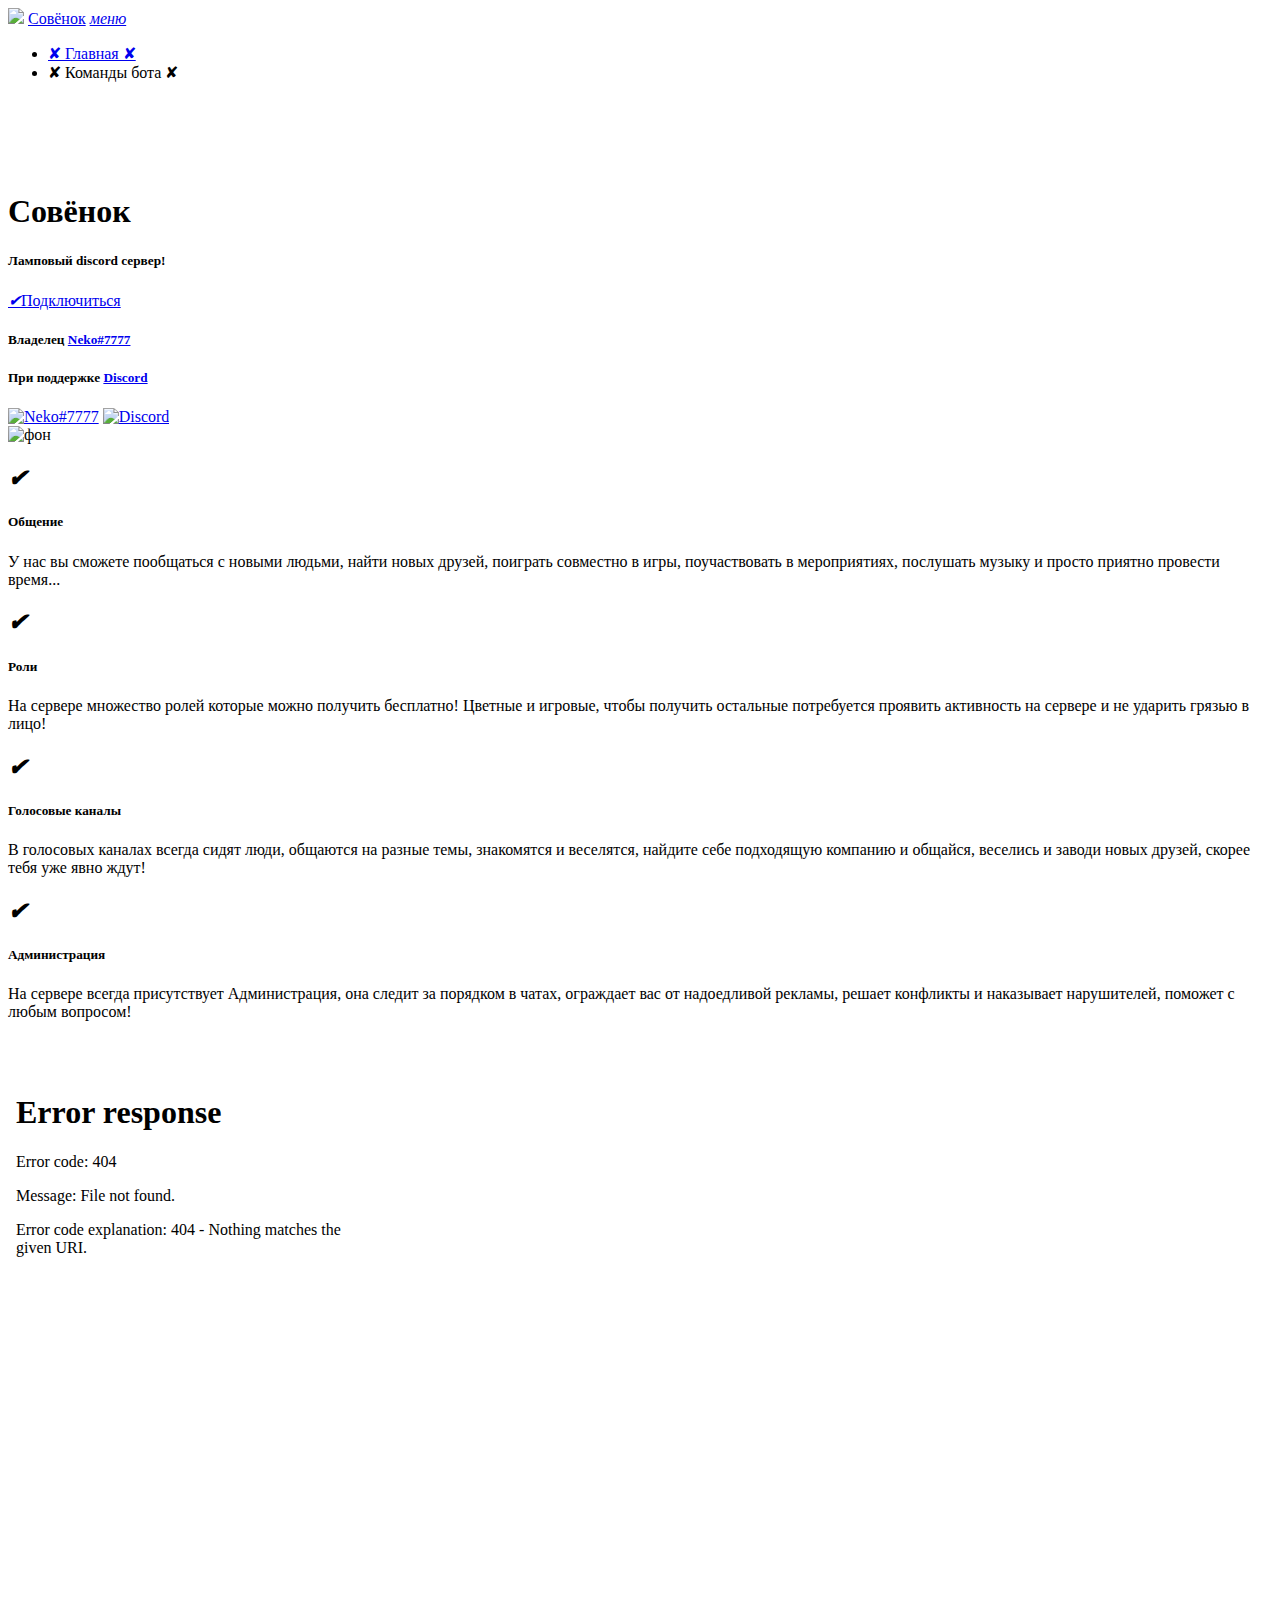
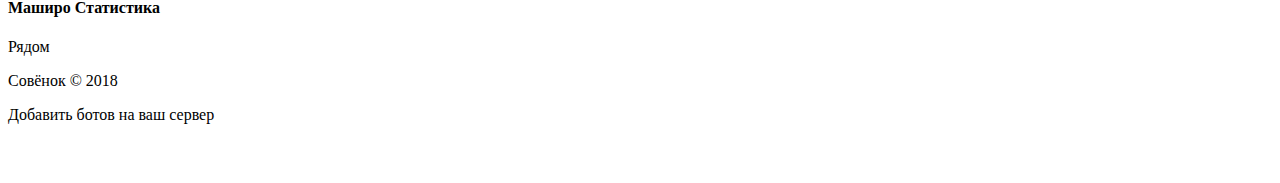
==== commit bfb61b89: "Update index.html" ====
--- a/index.html
+++ b/index.html
@@ -4,7 +4,7 @@
     
     <meta name="author" content="Neko#7777">
     <meta name="description" content="Сервер Discord с тематикой СССР!">
-    <meta name="viewport" content="width=device-width, initial-scale=1>>0">
+    <meta name="viewport" content="width=device-width, initial-scale=1.0">
 
     <meta property="og:title" content="Совёнок - Discord Сервер.">
     <meta property="og:type" content="website">
@@ -38,10 +38,8 @@
         <a id="logo-container" href="https://fal03.github.io/" class="brand-logo">Совёнок</a>
         <a href="https://fal03.github.io/" data-activates="nav-mobile" class="button-collapse"><i class="material-icons">меню</i></a>
         <ul id="navList" class="right hide-on-med-and-down">
-            <li><a href="https://fal03.github.io/">Главная</a></li>
-            <li class="commands"><a>Команды бота</a></li>
-			<li><a href="#">Контакты(X)</a></li>
-			<li><a href="#">Пожертвование(X)</a></li>
+            <li><a href="https://fal03.github.io/">✘ Главная ✘</a></li>
+            <li class="commands"><a>✘ Команды бота ✘</a></li>
         </ul>
 
         <ul id="nav-mobile" class="light side-nav materialize-red darken-2" style="width: 160px; transform: translateX(-100%);">
@@ -64,7 +62,6 @@
                 </div>
                 <div class="buttons row center">
                     <a href="https://discord.gg/ThY5TCY" class="tooltipped btn-large waves-effect waves-light materialize-red darken-2" data-position="left" data-delay="1" data-tooltip="Войти на сервер" data-tooltip-id="8557e419-39f1-00df-ead5-40e7402a8a99"><i class="material-icons left">✔</i>Подключиться</a>
-		    <a href="https://discord-server.com/ru/369012160384204812" class="tooltipped btn-large waves-effect waves-light materialize-red darken-2" data-position="left" data-delay="1" data-tooltip="Проголосовать за сервер" data-tooltip-id="8557e419-39f1-00df-ead5-40e7402a8a99"><i class="material-icons left">✔</i>Проголосовать</a>
                 </div>
                 <div class="row center">
                     <div class="col s12">
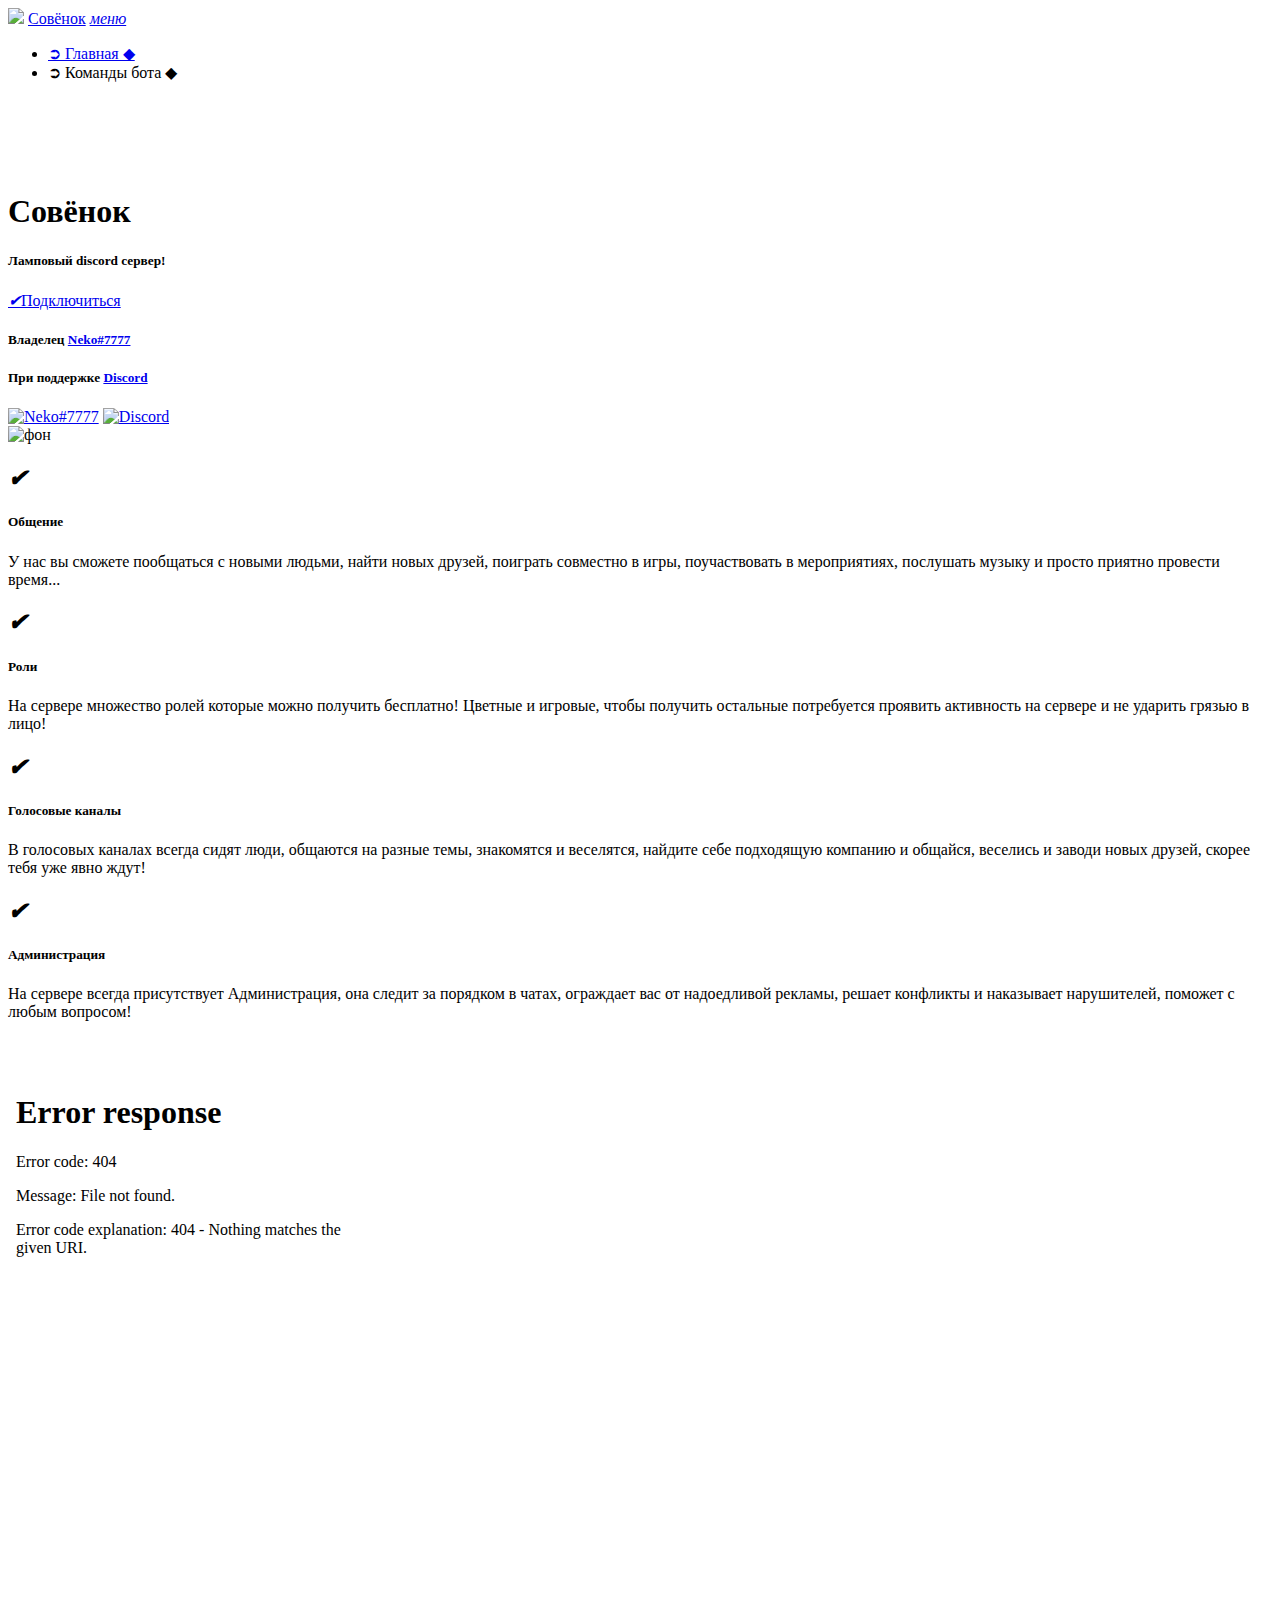
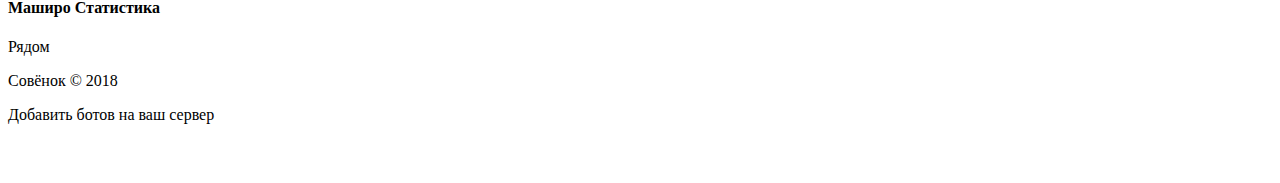
==== commit 06f87463: "Update index.html" ====
--- a/index.html
+++ b/index.html
@@ -38,8 +38,8 @@
         <a id="logo-container" href="https://fal03.github.io/" class="brand-logo">Совёнок</a>
         <a href="https://fal03.github.io/" data-activates="nav-mobile" class="button-collapse"><i class="material-icons">меню</i></a>
         <ul id="navList" class="right hide-on-med-and-down">
-            <li><a href="https://fal03.github.io/">✘ Главная ✘</a></li>
-            <li class="commands"><a>✘ Команды бота ✘</a></li>
+            <li><a href="https://fal03.github.io/">➲ Главная ◆</a></li>
+            <li class="commands"><a>➲ Команды бота ◆</a></li>
         </ul>
 
         <ul id="nav-mobile" class="light side-nav materialize-red darken-2" style="width: 160px; transform: translateX(-100%);">
@@ -152,535 +152,533 @@
                 <div class="col s12 center">
                     
 <table class="highlight bordered">
-    <caption class="blue-text text-darken">Команды для Администратора</caption>
-	<caption class="blue-text text-darken">(Команды доступны только Администрации)</caption>
-	<caption class="blue-text text-darken">(Перевод команд ~> Google, мне было лень, простите!))</caption>
+    <caption class="blue-text text-darken-2">Administration commands</caption>
 <thead>
 <tr>
-<th>Команды и алиасы</th>
-<th>Описание</th>
-<th>Использование</th>
+<th>Command and aliases</th>
+<th>Description</th>
+<th>Usage</th>
 </tr>
 </thead>
 <tbody>
 <tr>
 <td><code>.delmsgoncmd</code></td>
-<td>Переключает автоматическое удаление успешную команду сообщение пользователя для предотвращения чат флудом. <strong>Требуется права "Администратор".</strong></td>
+<td>Toggles the automatic deletion of the user's successful command message to prevent chat flood. <strong>Requires Administrator server permission.</strong></td>
 <td><code>.delmsgoncmd</code></td>
 </tr>
 <tr>
 <td><code>.setrole</code> <code>.sr</code></td>
-<td>Наборы ролей для данного пользователя. <strong>Требует ManageRoles сервер разрешения.</strong></td>
+<td>Sets a role for a given user. <strong>Requires ManageRoles server permission.</strong></td>
 <td><code>.sr @User Guest</code></td>
 </tr>
 <tr>
 <td><code>.removerole</code> <code>.rr</code></td>
-<td>Удаляет роль из пользователь. <strong>Требует ManageRoles сервер разрешения.</strong></td>
+<td>Removes a role from a given user. <strong>Requires ManageRoles server permission.</strong></td>
 <td><code>.rr @User Admin</code></td>
 </tr>
 <tr>
 <td><code>.renamerole</code> <code>.renr</code></td>
-<td>Переименовывает свою роль. Роль переименовании должны быть ниже, чем высокий роль бота. <strong>Требует ManageRoles сервер разрешения.</strong></td>
+<td>Renames a role. The role you are renaming must be lower than bot's highest role. <strong>Requires ManageRoles server permission.</strong></td>
 <td><code>.renr "First role" SecondRole</code></td>
 </tr>
 <tr>
 <td><code>.removeallroles</code> <code>.rar</code></td>
-<td>Удаляет все роли из упомянутого пользователя. <strong>Требует ManageRoles сервер разрешения.</strong></td>
+<td>Removes all roles from a mentioned user. <strong>Requires ManageRoles server permission.</strong></td>
 <td><code>.rar @User</code></td>
 </tr>
 <tr>
 <td><code>.createrole</code> <code>.cr</code></td>
-<td>Создает роль с заданным именем. <strong>Требует ManageRoles сервер разрешения.</strong></td>
+<td>Creates a role with a given name. <strong>Requires ManageRoles server permission.</strong></td>
 <td><code>.cr Awesome Role</code></td>
 </tr>
 <tr>
 <td><code>.rolehoist</code> <code>.rh</code></td>
-<td>Переключает ли эта роль отображается в боковой панели или нет. <strong>Требует ManageRoles сервер разрешения.</strong></td>
-<td><code>.rh Guests</code> или <code>.rh "Space Wizards"</code></td>
+<td>Toggles whether this role is displayed in the sidebar or not. <strong>Requires ManageRoles server permission.</strong></td>
+<td><code>.rh Guests</code> or <code>.rh "Space Wizards"</code></td>
 </tr>
 <tr>
 <td><code>.rolecolor</code> <code>.roleclr</code></td>
-<td>Установить роль цвета в hex или 0-255 RGB-значение цвета, при условии. <strong>Требует ManageRoles сервер разрешения.</strong></td>
-<td><code>.roleclr Admin 255 200 100</code> или <code>.roleclr Admin ffba55</code></td>
+<td>Set a role's color to the hex or 0-255 rgb color value provided. <strong>Requires ManageRoles server permission.</strong></td>
+<td><code>.roleclr Admin 255 200 100</code> or <code>.roleclr Admin ffba55</code></td>
 </tr>
 <tr>
 <td><code>.deafen</code> <code>.deaf</code></td>
-<td>Оглушает указанных Пользователей или пользователями. <strong>Требует DeafenMembers сервер разрешения.</strong></td>
-<td><code>.deaf "@Someguy"</code> или <code>.deaf "@Someguy" "@Someguy"</code></td>
+<td>Deafens mentioned user or users. <strong>Requires DeafenMembers server permission.</strong></td>
+<td><code>.deaf "@Someguy"</code> or <code>.deaf "@Someguy" "@Someguy"</code></td>
 </tr>
 <tr>
 <td><code>.undeafen</code> <code>.undef</code></td>
-<td>Undeafens указанных Пользователей или пользователями. <strong>Требует DeafenMembers сервер разрешения.</strong></td>
-<td><code>.undef "@Someguy"</code> или <code>.undef "@Someguy" "@Someguy"</code></td>
+<td>Undeafens mentioned user or users. <strong>Requires DeafenMembers server permission.</strong></td>
+<td><code>.undef "@Someguy"</code> or <code>.undef "@Someguy" "@Someguy"</code></td>
 </tr>
 <tr>
 <td><code>.delvoichanl</code> <code>.dvch</code></td>
-<td>Удаление голосовой канал с заданным именем. <strong>Требует ManageChannels сервер разрешения.</strong></td>
+<td>Deletes a voice channel with a given name. <strong>Requires ManageChannels server permission.</strong></td>
 <td><code>.dvch VoiceChannelName</code></td>
 </tr>
 <tr>
 <td><code>.creatvoichanl</code> <code>.cvch</code></td>
-<td>Создает новый голосовой канал с заданным именем. <strong>Требует ManageChannels сервер разрешения.</strong></td>
+<td>Creates a new voice channel with a given name. <strong>Requires ManageChannels server permission.</strong></td>
 <td><code>.cvch VoiceChannelName</code></td>
 </tr>
 <tr>
 <td><code>.deltxtchanl</code> <code>.dtch</code></td>
-<td>Удаление текстового канала с данным именем. <strong>Требует ManageChannels сервер разрешения.</strong></td>
+<td>Deletes a text channel with a given name. <strong>Requires ManageChannels server permission.</strong></td>
 <td><code>.dtch TextChannelName</code></td>
 </tr>
 <tr>
 <td><code>.creatxtchanl</code> <code>.ctch</code></td>
-<td>Создает новый текстовый канал с заданным именем. <strong>Требует ManageChannels сервер разрешения.</strong></td>
+<td>Creates a new text channel with a given name. <strong>Requires ManageChannels server permission.</strong></td>
 <td><code>.ctch TextChannelName</code></td>
 </tr>
 <tr>
 <td><code>.settopic</code> <code>.st</code></td>
-<td>Задает тему на текущем канале. <strong>Требует ManageChannels сервер разрешения.</strong></td>
+<td>Sets a topic on the current channel. <strong>Requires ManageChannels server permission.</strong></td>
 <td><code>.st My new topic</code></td>
 </tr>
 <tr>
 <td><code>.setchanlname</code> <code>.schn</code></td>
-<td>Изменяет имя текущего канала. <strong>Требует ManageChannels сервер разрешения.</strong></td>
+<td>Changes the name of the current channel. <strong>Requires ManageChannels server permission.</strong></td>
 <td><code>.schn NewName</code></td>
 </tr>
 <tr>
 <td><code>.mentionrole</code> <code>.menro</code></td>
-<td>Упоминает каждый человек из представленных ролей или ролей (разделенных ',') на этом сервере. <strong>Требует MentionEveryone сервер разрешения.</strong></td>
+<td>Mentions every person from the provided role or roles (separated by a ',') on this server. <strong>Requires MentionEveryone server permission.</strong></td>
 <td><code>.menro RoleName</code></td>
 </tr>
 <tr>
 <td><code>.donators</code></td>
-<td>Список прекрасных людей, которые пожертвовали, чтобы сохранить этот проект.</td>
+<td>List of the lovely people who donated to keep this project alive.</td>
 <td><code>.donators</code></td>
 </tr>
 <tr>
 <td><code>.donadd</code></td>
-<td>Добавить донатора в базу данных. <strong>Только для Владельца</strong></td>
+<td>Add a donator to the database. <strong>Bot Owner Only</strong></td>
 <td><code>.donadd Donate Amount</code></td>
 </tr>
 <tr>
 <td><code>.autoassignrole</code> <code>.aar</code></td>
-<td>Автоматически присваивает определенной роли для каждого пользователя, который присоединяется к серверу. <strong>Требует ManageRoles сервер разрешения.</strong></td>
-<td><code>.aar to disable</code> или <code>.aar Role Name to enable</code></td>
+<td>Automaticaly assigns a specified role to every user who joins the server. <strong>Requires ManageRoles server permission.</strong></td>
+<td><code>.aar to disable</code> or <code>.aar Role Name to enable</code></td>
 </tr>
 <tr>
 <td><code>.execsql</code></td>
-<td>Выполняет команду SQL и возвращает количество затронутых строк. Опасно. <strong>Только для Владельца</strong></td>
+<td>Executes an sql command and returns the number of affected rows. Dangerous. <strong>Bot Owner Only</strong></td>
 <td><code>.execsql UPDATE Currency SET Amount=Amount+1234</code></td>
 </tr>
 <tr>
 <td><code>.deletewaifus</code></td>
-<td>Удаляет все из WaifuUpdates и таблиц WaifuInfo. <strong>Только для Владельца</strong></td>
+<td>Deletes everything from WaifuUpdates and WaifuInfo tables. <strong>Bot Owner Only</strong></td>
 <td><code>.deletewaifus</code></td>
 </tr>
 <tr>
 <td><code>.deletecurrency</code></td>
-<td>Удаляет все, начиная от валюты и CurrencyTransactions. <strong>Только для Владельца</strong></td>
+<td>Deletes everything from Currency and CurrencyTransactions. <strong>Bot Owner Only</strong></td>
 <td><code>.deletecurrency</code></td>
 </tr>
 <tr>
 <td><code>.deleteplaylists</code></td>
-<td>Удаляет все из MusicPlaylists. <strong>Только для Владельца</strong></td>
+<td>Deletes everything from MusicPlaylists. <strong>Bot Owner Only</strong></td>
 <td><code>.deleteplaylists</code></td>
 </tr>
 <tr>
 <td><code>.deleteexp</code></td>
-<td>deleteexp <strong>Только для Владельца</strong></td>
+<td>deleteexp <strong>Bot Owner Only</strong></td>
 <td><code>deleteexp</code></td>
 </tr>
 <tr>
 <td><code>.gvc</code></td>
-<td>Функция переключает игру голосовой канал в голосовом канале в данный момент. Пользователи, которые вступают в игру голосовой канал будет автоматически переадресовывается на голосовой канал с названием их текущую игру, если она существует. Не могу переместить пользователей в каналы что бот имеет разрешение Connect для. Одному на сервере. <strong>Требуется права "Администратор".</strong></td>
+<td>Toggles game voice channel feature in the voice channel you're currently in. Users who join the game voice channel will get automatically redirected to the voice channel with the name of their current game, if it exists. Can't move users to channels that the bot has no connect permission for. One per server. <strong>Requires Administrator server permission.</strong></td>
 <td><code>.gvc</code></td>
 </tr>
 <tr>
 <td><code>.languageset</code> <code>.langset</code></td>
-<td>Устанавливает для сервера язык ответ. Если строк ответ бота были переведены на этот язык, бот будет использовать этот язык в этом сервере. Сброс, используя <code>default</code> как имя локали. Предоставить никаких аргументов, чтобы выбрать язык.</td>
-<td><code>.langset de-DE</code> или <code>.langset default</code></td>
+<td>Sets this server's response language. If bot's response strings have been translated to that language, bot will use that language in this server. Reset by using <code>default</code> as the locale name. Provide no arguments to see currently set language.</td>
+<td><code>.langset de-DE</code> or <code>.langset default</code></td>
 </tr>
 <tr>
 <td><code>.langsetdefault</code> <code>.langsetd</code></td>
-<td>Наборы бота язык по умолчанию. Все сервера, которые используют локаль по умолчанию будет использовать это. Параметр, чтобы <code>default</code> использовать хозяина в текущей культуре. Предоставить никаких аргументов, чтобы выбрать язык.</td>
-<td><code>.langsetd en-US</code> или <code>.langsetd default</code></td>
+<td>Sets the bot's default response language. All servers which use a default locale will use this one. Setting to <code>default</code> will use the host's current culture. Provide no arguments to see currently set language.</td>
+<td><code>.langsetd en-US</code> or <code>.langsetd default</code></td>
 </tr>
 <tr>
 <td><code>.languageslist</code> <code>.langli</code></td>
-<td>Список языков для перевода (или его часть) существуют банкоматы.</td>
+<td>List of languages for which translation (or part of it) exist atm.</td>
 <td><code>.langli</code></td>
 </tr>
 <tr>
 <td><code>.logserver</code></td>
-<td>Включает или отключает все события журнала. Если включено, все события журнала будут входить в этот канал. <strong>Требуется права "Администратор".</strong> <strong>Владелец Бота Только</strong></td>
-<td><code>.logserver enable</code> или <code>.logserver disable</code></td>
+<td>Enables or Disables ALL log events. If enabled, all log events will log to this channel. <strong>Requires Administrator server permission.</strong> <strong>Bot Owner Only</strong></td>
+<td><code>.logserver enable</code> or <code>.logserver disable</code></td>
 </tr>
 <tr>
 <td><code>.logignore</code></td>
-<td>Переключает ли <code>.logserver</code> команда игнорирует этот канал. Полезно, если у вас есть скрытый канал администратор и общественный канал журнала. <strong>Требуется права "Администратор".</strong> <strong>Владелец Бота Только</strong></td>
+<td>Toggles whether the <code>.logserver</code> command ignores this channel. Useful if you have hidden admin channel and public log channel. <strong>Requires Administrator server permission.</strong> <strong>Bot Owner Only</strong></td>
 <td><code>.logignore</code></td>
 </tr>
 <tr>
 <td><code>.logevents</code></td>
-<td>Показывает список всех событий вы можете подписаться на С <code>.log</code> <strong>требует администратора сервера разрешения.</strong> <strong>Владелец Бота Только</strong></td>
+<td>Shows a list of all events you can subscribe to with <code>.log</code> <strong>Requires Administrator server permission.</strong> <strong>Bot Owner Only</strong></td>
 <td><code>.logevents</code></td>
 </tr>
 <tr>
 <td><code>.log</code></td>
-<td>Включает ведение журнала событий. Отключает его, если он активен в любом месте на сервере. Позволяет, если он не активный. Использовать <code>.logevents</code> , чтобы увидеть список всех событий вы можете подписаться на. <strong>Требуется права "Администратор".</strong> <strong>Владелец Бота Только</strong></td>
-<td><code>.log userpresence</code> или <code>.log userbanned</code></td>
+<td>Toggles logging event. Disables it if it is active anywhere on the server. Enables if it isn't active. Use <code>.logevents</code> to see a list of all events you can subscribe to. <strong>Requires Administrator server permission.</strong> <strong>Bot Owner Only</strong></td>
+<td><code>.log userpresence</code> or <code>.log userbanned</code></td>
 </tr>
 <tr>
 <td><code>.setmuterole</code></td>
-<td>Задает имя роли, которые будут назначены люди, которые должны быть приглушенными. По умолчанию Совёнок-немой. <strong>Требует ManageRoles сервер разрешения.</strong></td>
+<td>Sets a name of the role which will be assigned to people who should be muted. Default is mashiro-mute. <strong>Requires ManageRoles server permission.</strong></td>
 <td><code>.setmuterole Silenced</code></td>
 </tr>
 <tr>
 <td><code>.mute</code></td>
-<td>Отключает указанный пользователем как от разговора и общения. Вы можете также указать время в минутах (до 1440), как долго пользователь должен быть отключен. <strong>Требует ManageRoles сервер разрешения.</strong> <strong>Требует MuteMembers разрешение сервера.</strong></td>
-<td><code>.mute @Someone</code> или <code>.mute 30 @Someone</code></td>
+<td>Mutes a mentioned user both from speaking and chatting. You can also specify time in minutes (up to 1440) for how long the user should be muted. <strong>Requires ManageRoles server permission.</strong> <strong>Requires MuteMembers server permission.</strong></td>
+<td><code>.mute @Someone</code> or <code>.mute 30 @Someone</code></td>
 </tr>
 <tr>
 <td><code>.unmute</code></td>
-<td>Включение указанного пользователем ранее отключен с <code>.mute</code> командой. <strong>Требует ManageRoles сервер разрешения.</strong> <strong>Требует MuteMembers разрешение сервера.</strong></td>
+<td>Unmutes a mentioned user previously muted with <code>.mute</code> command. <strong>Requires ManageRoles server permission.</strong> <strong>Requires MuteMembers server permission.</strong></td>
 <td><code>.unmute @Someone</code></td>
 </tr>
 <tr>
 <td><code>.chatmute</code></td>
-<td>Предотвращает упомянутых пользователей от общения в текстовом каналы. <strong>Требует ManageRoles сервер разрешения.</strong></td>
+<td>Prevents a mentioned user from chatting in text channels. <strong>Requires ManageRoles server permission.</strong></td>
 <td><code>.chatmute @Someone</code></td>
 </tr>
 <tr>
 <td><code>.chatunmute</code></td>
-<td>Удаляет немая роль, ранее установленные на упомянутых пользователю <code>.chatmute</code> , который не позволял ему общения в текстовом каналы. <strong>Требует ManageRoles сервер разрешения.</strong></td>
+<td>Removes a mute role previously set on a mentioned user with <code>.chatmute</code> which prevented him from chatting in text channels. <strong>Requires ManageRoles server permission.</strong></td>
 <td><code>.chatunmute @Someone</code></td>
 </tr>
 <tr>
 <td><code>.voicemute</code></td>
-<td>Предотвращает упомянутых пользователей от общения в голосовых каналов. <strong>Требует MuteMembers сервер разрешения.</strong></td>
+<td>Prevents a mentioned user from speaking in voice channels. <strong>Requires MuteMembers server permission.</strong></td>
 <td><code>.voicemute @Someone</code></td>
 </tr>
 <tr>
 <td><code>.voiceunmute</code></td>
-<td>Дает ранее голос-приглушенный пользователей разрешение говорить. <strong>Требует MuteMembers сервер разрешения.</strong></td>
+<td>Gives a previously voice-muted user a permission to speak. <strong>Requires MuteMembers server permission.</strong></td>
 <td><code>.voiceunmute @Someguy</code></td>
 </tr>
 <tr>
 <td><code>.rotateplaying</code> <code>.ropl</code></td>
-<td>Переключает вращение игрового состояния динамической строки, которые вы ранее указали. <strong>Только для Владельца</strong></td>
+<td>Toggles rotation of playing status of the dynamic strings you previously specified. <strong>Bot Owner Only</strong></td>
 <td><code>.ropl</code></td>
 </tr>
 <tr>
 <td><code>.addplaying</code> <code>.adpl</code></td>
-<td>Добавляет указанную строку в список играющих строк, чтобы повернуть. Поддерживаемые заполнителей: <code>%servers%</code>, <code>%users%</code>, <code>%playing%</code>, <code>%queued%</code>, <code>%time%</code>, <code>%shardid%</code>, <code>%shardcount%</code>, <code>%shardguilds%</code>. <strong>Только для Владельца</strong></td>
+<td>Adds a specified string to the list of playing strings to rotate. Supported placeholders: <code>%servers%</code>, <code>%users%</code>, <code>%playing%</code>, <code>%queued%</code>, <code>%time%</code>, <code>%shardid%</code>, <code>%shardcount%</code>, <code>%shardguilds%</code>. <strong>Bot Owner Only</strong></td>
 <td><code>.adpl</code></td>
 </tr>
 <tr>
 <td><code>.listplaying</code> <code>.lipl</code></td>
-<td>Списки всех игровых статусов с соответствующим номером. <strong>Только для Владельца</strong></td>
+<td>Lists all playing statuses with their corresponding number. <strong>Bot Owner Only</strong></td>
 <td><code>.lipl</code></td>
 </tr>
 <tr>
 <td><code>.removeplaying</code> <code>.rmpl</code> <code>.repl</code></td>
-<td>Удаляет играя строки на заданное число. <strong>Только для Владельца</strong></td>
+<td>Removes a playing string on a given number. <strong>Bot Owner Only</strong></td>
 <td><code>.rmpl</code></td>
 </tr>
 <tr>
 <td><code>.prefix</code></td>
-<td>Задает префикс этот сервер для всех команд бота. Предоставить никаких аргументов, чтобы увидеть текущий префикс сервера.</td>
+<td>Sets this server's prefix for all bot commands. Provide no arguments to see the current server prefix.</td>
 <td><code>.prefix +</code></td>
 </tr>
 <tr>
 <td><code>.defprefix</code></td>
-<td>Задает префикс по умолчанию бот для всех команд бота. Предоставить никаких аргументов ознакомиться с текущим префиксом по умолчанию. Это не изменит текущего префикса данного сервера. <strong>Только для Владельца</strong></td>
+<td>Sets bot's default prefix for all bot commands. Provide no arguments to see the current default prefix. This will not change this server's current prefix. <strong>Bot Owner Only</strong></td>
 <td><code>.defprefix +</code></td>
 </tr>
 <tr>
 <td><code>.antiraid</code></td>
-<td>Наборы антирейдерской защиты на сервере. Первый аргумент-это количество людей, которое будет срабатывать защита. Второй-интервал времени, в котором это количество людей нужно объединиться для того, чтобы вызвать охрану, и третий аргумент-это наказание для тех людей (кик, бан, отключение звука) <strong>требует разрешение администратора сервера.</strong></td>
+<td>Sets an anti-raid protection on the server. First argument is number of people which will trigger the protection. Second one is a time interval in which that number of people needs to join in order to trigger the protection, and third argument is punishment for those people (Kick, Ban, Mute) <strong>Requires Administrator server permission.</strong></td>
 <td><code>.antiraid 5 20 Kick</code></td>
 </tr>
 <tr>
 <td><code>.antispam</code></td>
-<td>Останавливает людей от повторения одного сообщения х раз подряд. Вы можете указать либо немой, кикать или банить нарушителей. Если вы используете немой, вы можете добавить несколько секунд в конце, чтобы использовать синхронизированный звук. Максимум Сообщений 10. <strong>Требуется права "Администратор".</strong></td>
-<td><code>.antispam 3 Mute</code> или <code>.antispam 4 Kick</code> или <code>.antispam 6 Ban</code></td>
+<td>Stops people from repeating same message X times in a row. You can specify to either mute, kick or ban the offenders. If you're using mute, you can add a number of seconds at the end to use a timed mute. Max message count is 10. <strong>Requires Administrator server permission.</strong></td>
+<td><code>.antispam 3 Mute</code> or <code>.antispam 4 Kick</code> or <code>.antispam 6 Ban</code></td>
 </tr>
 <tr>
 <td><code>.antispamignore</code></td>
-<td>Переключает ли антиспам игнорирует текущего канала. Антиспам должен быть включен. <strong>Требуется права "Администратор".</strong></td>
+<td>Toggles whether antispam ignores current channel. Antispam must be enabled. <strong>Requires Administrator server permission.</strong></td>
 <td><code>.antispamignore</code></td>
 </tr>
 <tr>
 <td><code>.antilist</code> <code>.antilst</code></td>
-<td>В настоящее время функции защиты.</td>
+<td>Shows currently enabled protection features.</td>
 <td><code>.antilist</code></td>
 </tr>
 <tr>
 <td><code>.prune</code> <code>.clear</code></td>
-<td><code>.prune</code> удаляет все Масиро сообщения в последние 100 сообщений. <code>.prune X</code> удаляет последний <code>X</code> ряд сообщений из канала (до 100). <code>.prune @Someone</code> удаляет чьи-то сообщения в последние 100 сообщений. <code>.prune @Someone X</code> удаляет последний <code>X</code> ряд 'кто-то' сообщений в канале.</td>
-<td><code>.prune</code> или <code>.prune 5</code> или <code>.prune @Someone</code> или <code>.prune @Someone X</code></td>
+<td><code>.prune</code> removes all Mashiro's messages in the last 100 messages. <code>.prune X</code> removes last <code>X</code> number of messages from the channel (up to 100). <code>.prune @Someone</code> removes all Someone's messages in the last 100 messages. <code>.prune @Someone X</code> removes last <code>X</code> number of 'Someone's' messages in the channel.</td>
+<td><code>.prune</code> or <code>.prune 5</code> or <code>.prune @Someone</code> or <code>.prune @Someone X</code></td>
 </tr>
 <tr>
 <td><code>.slowmode</code></td>
-<td>Переключает slowmode. Отключить путем указания параметров. Чтобы включить, указать количество сообщений, которое пользователь может отправить и интервал в секундах. Например, 1 сообщение каждые 5 секунд. <strong>Требуется права "Управление Сообщениями".</strong></td>
-<td><code>.slowmode 1 5</code> или <code>.slowmode</code></td>
+<td>Toggles slowmode. Disable by specifying no parameters. To enable, specify a number of messages each user can send, and an interval in seconds. For example 1 message every 5 seconds. <strong>Requires ManageMessages server permission.</strong></td>
+<td><code>.slowmode 1 5</code> or <code>.slowmode</code></td>
 </tr>
 <tr>
 <td><code>.slowmodewl</code></td>
-<td>Игнорирует роль или пользователя из функция slowmode. <strong>Требуется права "Управление Сообщениями".</strong></td>
-<td><code>.slowmodewl SomeRole</code> или <code>.slowmodewl AdminDude</code></td>
+<td>Ignores a role or a user from the slowmode feature. <strong>Requires ManageMessages server permission.</strong></td>
+<td><code>.slowmodewl SomeRole</code> or <code>.slowmodewl AdminDude</code></td>
 </tr>
 <tr>
 <td><code>.adsarm</code></td>
-<td>Переключает автоматическое удаление подтверждений <code>.iam</code> и <code>.iamn</code> команд. <strong>Требуется права "Управление Сообщениями".</strong></td>
+<td>Toggles the automatic deletion of confirmations for <code>.iam</code> and <code>.iamn</code> commands. <strong>Requires ManageMessages server permission.</strong></td>
 <td><code>.adsarm</code></td>
 </tr>
 <tr>
 <td><code>.asar</code></td>
-<td>Добавляет роль в список самостоятельно переназначить роли. Вы также можете указать группу. Если исключительно самостоятельно переназначить функции ролей включена, пользователи смогут выбрать одну роль в группе. <strong>Требует ManageRoles сервер разрешения.</strong></td>
-<td><code>.asar Gamer</code> или <code>.asar 1 Alliance</code> или <code>.asar 1 Horde</code></td>
+<td>Adds a role to the list of self-assignable roles. You can also specify a group. If 'Exclusive self-assignable roles' feature is enabled, users will be able to pick one role per group. <strong>Requires ManageRoles server permission.</strong></td>
+<td><code>.asar Gamer</code> or <code>.asar 1 Alliance</code> or <code>.asar 1 Horde</code></td>
 </tr>
 <tr>
 <td><code>.rsar</code></td>
-<td>Удаляет указанную роль из списка самостоятельно переназначить роли. <strong>Требует ManageRoles сервер разрешения.</strong></td>
+<td>Removes a specified role from the list of self-assignable roles. <strong>Requires ManageRoles server permission.</strong></td>
 <td><code>.rsar</code></td>
 </tr>
 <tr>
 <td><code>.lsar</code></td>
-<td>Перечислены все самостоятельно переназначить роли.</td>
+<td>Lists all self-assignable roles.</td>
 <td><code>.lsar</code></td>
 </tr>
 <tr>
 <td><code>.togglexclsar</code> <code>.tesar</code></td>
-<td>Переключает ли собственной роли, являются эксклюзивными. В то время как включена, пользователи могут иметь только один самостоятельно переназначить роли в группе. <strong>Требует ManageRoles сервер разрешения.</strong></td>
+<td>Toggles whether the self-assigned roles are exclusive. While enabled, users can only have one self-assignable role per group. <strong>Requires ManageRoles server permission.</strong></td>
 <td><code>.tesar</code></td>
 </tr>
 <tr>
 <td><code>.iam</code></td>
-<td>Добавляет роль, что вы выберете. Роли должны быть в списке самостоятельно переназначить роли.</td>
+<td>Adds a role to you that you choose. Role must be on a list of self-assignable roles.</td>
 <td><code>.iam Gamer</code></td>
 </tr>
 <tr>
 <td><code>.iamnot</code> <code>.iamn</code></td>
-<td>Удаляет указанную роль с вами. Роли должны быть в списке самостоятельно переназначить роли.</td>
+<td>Removes a specified role from you. Role must be on a list of self-assignable roles.</td>
 <td><code>.iamn Gamer</code></td>
 </tr>
 <tr>
 <td><code>.scadd</code></td>
-<td>Добавляет команду в список команд, которые будут выполняться автоматически в текущем канале, в порядке, они были добавлены в бота, когда он стартапов до. <strong>Только для Владельца</strong></td>
+<td>Adds a command to the list of commands which will be executed automatically in the current channel, in the order they were added in, by the bot when it startups up. <strong>Bot Owner Only</strong></td>
 <td><code>.scadd .stats</code></td>
 </tr>
 <tr>
 <td><code>.sclist</code></td>
-<td>Перечислены все команды в порядке их выполнения при запуске. <strong>Только для Владельца</strong></td>
+<td>Lists all startup commands in the order they will be executed in. <strong>Bot Owner Only</strong></td>
 <td><code>.sclist</code></td>
 </tr>
 <tr>
 <td><code>.wait</code></td>
-<td>Используется только в качестве команды запуска. Ждет определенное количество миллисекунд, прежде чем продолжить выполнение следующих команд запуска. <strong>Только для Владельца</strong></td>
+<td>Used only as a startup command. Waits a certain number of miliseconds before continuing the execution of the following startup commands. <strong>Bot Owner Only</strong></td>
 <td><code>.wait 3000</code></td>
 </tr>
 <tr>
 <td><code>.scrm</code></td>
-<td>Удаляет команду запуска с командной текста. <strong>Только для Владельца</strong></td>
+<td>Removes a startup command with the provided command text. <strong>Bot Owner Only</strong></td>
 <td><code>.scrm .stats</code></td>
 </tr>
 <tr>
 <td><code>.scclr</code></td>
-<td>Удаляет все команды запуска. <strong>Только для Владельца</strong></td>
+<td>Removes all startup commands. <strong>Bot Owner Only</strong></td>
 <td><code>.scclr</code></td>
 </tr>
 <tr>
 <td><code>.fwmsgs</code></td>
-<td>Переключает передачи не-команду сообщения, отправленные на бота ДМ с ботом владельцы <strong>Только для Владельца</strong></td>
+<td>Toggles forwarding of non-command messages sent to bot's DM to the bot owners <strong>Bot Owner Only</strong></td>
 <td><code>.fwmsgs</code></td>
 </tr>
 <tr>
 <td><code>.fwtoall</code></td>
-<td>Переключает ли сообщения, будет направлено всем владельцам бот или только на первый указанный в учетных данных.json-файла <strong>Только для Владельца</strong></td>
+<td>Toggles whether messages will be forwarded to all bot owners or only to the first one specified in the credentials.json file <strong>Bot Owner Only</strong></td>
 <td><code>.fwtoall</code></td>
 </tr>
 <tr>
 <td><code>.shardstats</code></td>
-<td>Статистика за черепки. Пронумерованных 25 черепков на каждой странице.</td>
-<td><code>.shardstats</code> или <code>.shardstats 2</code></td>
+<td>Stats for shards. Paginated with 25 shards per page.</td>
+<td><code>.shardstats</code> or <code>.shardstats 2</code></td>
 </tr>
 <tr>
 <td><code>.restartshard</code></td>
-<td>Попробуйте (пере)подключении сегментов с определенным shardid, когда он умирает. Никто не знает, будет ли он работать. Держите глаз на консоль на наличие ошибок. <strong>Только для Владельца</strong></td>
+<td>Try (re)connecting a shard with a certain shardid when it dies. No one knows will it work. Keep an eye on the console for errors. <strong>Bot Owner Only</strong></td>
 <td><code>.restartshard 2</code></td>
 </tr>
 <tr>
 <td><code>.leave</code></td>
-<td>Делает Совёнок покинуть сервер. Требуется либо имя сервера или ID сервера. <strong>Только для Владельца</strong></td>
+<td>Makes Mashiro leave the server. Either server name or server ID is required. <strong>Bot Owner Only</strong></td>
 <td><code>.leave 123123123331</code></td>
 </tr>
 <tr>
 <td><code>.die</code></td>
-<td>Закрывает бот вниз. <strong>Только для Владельца</strong></td>
+<td>Shuts the bot down. <strong>Bot Owner Only</strong></td>
 <td><code>.die</code></td>
 </tr>
 <tr>
 <td><code>.restart</code></td>
-<td>Перезапускает бота. Может не работать. <strong>Только для Владельца</strong></td>
+<td>Restarts the bot. Might not work. <strong>Bot Owner Only</strong></td>
 <td><code>.restart</code></td>
 </tr>
 <tr>
 <td><code>.setname</code> <code>.newnm</code></td>
-<td>Дает бот новое имя. <strong>Только для Владельца</strong></td>
+<td>Gives the bot a new name. <strong>Bot Owner Only</strong></td>
 <td><code>.newnm BotName</code></td>
 </tr>
 <tr>
 <td><code>.setnick</code></td>
-<td>Меняет ник бота на этот сервер. Вы также можете ориентироваться на других пользователей, чтобы изменить свой ник. <strong>Требует ManageNicknames сервер разрешения.</strong></td>
-<td><code>.setnick BotNickname</code> или <code>.setnick @SomeUser New Nickname</code></td>
+<td>Changes the nickname of the bot on this server. You can also target other users to change their nickname. <strong>Requires ManageNicknames server permission.</strong></td>
+<td><code>.setnick BotNickname</code> or <code>.setnick @SomeUser New Nickname</code></td>
 </tr>
 <tr>
 <td><code>.setstatus</code></td>
-<td>Устанавливает статус бота. (Онлайн/Простоя/Днр/Невидимый) <strong>Только для Владельца</strong></td>
+<td>Sets the bot's status. (Online/Idle/Dnd/Invisible) <strong>Bot Owner Only</strong></td>
 <td><code>.setstatus Idle</code></td>
 </tr>
 <tr>
 <td><code>.setavatar</code> <code>.setav</code></td>
-<td>Устанавливает новый аватар для MashiroBot. Аргумент-это прямая ссылка на изображение. <strong>Только для Владельца</strong></td>
+<td>Sets a new avatar image for the MashiroBot. Argument is a direct link to an image. <strong>Bot Owner Only</strong></td>
 <td><code>.setav http://i.imgur.com/xTG3a1I.jpg</code></td>
 </tr>
 <tr>
 <td><code>.setgame</code></td>
-<td>Устанавливает игру с ботами. <strong>Только для Владельца</strong></td>
+<td>Sets the bots game. <strong>Bot Owner Only</strong></td>
 <td><code>.setgame with snakes</code></td>
 </tr>
 <tr>
 <td><code>.setstream</code></td>
-<td>Наборы поток ботов. Первый аргумент-это ссылка на twitch, второй аргумент-имя потока. <strong>Только для Владельца</strong></td>
+<td>Sets the bots stream. First argument is the twitch link, second argument is stream name. <strong>Bot Owner Only</strong></td>
 <td><code>.setstream TWITCHLINK Hello</code></td>
 </tr>
 <tr>
 <td><code>.send</code></td>
-<td>Отправляет сообщение кому-то на другой сервер через бота. Отдельного сервера и канала/ID пользователей с <code>|</code> и префикс канала идентификатор <code>c:</code> и идентификатор пользователя с <code>u:</code>. <strong>Только для Владельца</strong></td>
-<td><code>.send serverid|c:channelid message</code> или <code>.send serverid|u:userid message</code></td>
+<td>Sends a message to someone on a different server through the bot.  Separate server and channel/user ids with <code>|</code> and prefix the channel id with <code>c:</code> and the user id with <code>u:</code>. <strong>Bot Owner Only</strong></td>
+<td><code>.send serverid|c:channelid message</code> or <code>.send serverid|u:userid message</code></td>
 </tr>
 <tr>
 <td><code>.reloadimages</code></td>
-<td>Повторная загрузка изображений бот использует. Безопасен для использования даже тогда, когда бот активно используется. <strong>Только для Владельца</strong></td>
+<td>Reloads images bot is using. Safe to use even when bot is being used heavily. <strong>Bot Owner Only</strong></td>
 <td><code>.reloadimages</code></td>
 </tr>
 <tr>
 <td><code>.greetdel</code> <code>.grdel</code></td>
-<td>Задает время (в секундах) для приветственные сообщения будут автоматически удалены. Установите его в 0, чтобы отключить автоматическое удаление. <strong>Требуется права "Управление сервером".</strong></td>
-<td><code>.greetdel 0</code> или <code>.greetdel 30</code></td>
+<td>Sets the time it takes (in seconds) for greet messages to be auto-deleted. Set it to 0 to disable automatic deletion. <strong>Requires ManageServer server permission.</strong></td>
+<td><code>.greetdel 0</code> or <code>.greetdel 30</code></td>
 </tr>
 <tr>
 <td><code>.greet</code></td>
-<td>Переключает anouncements на текущем канале, когда кто-то присоединяется к серверу. <strong>Требуется права "Управление сервером".</strong></td>
+<td>Toggles anouncements on the current channel when someone joins the server. <strong>Requires ManageServer server permission.</strong></td>
 <td><code>.greet</code></td>
 </tr>
 <tr>
 <td><code>.greetmsg</code></td>
-<td>Устанавливает новый вступить объявление, сообщение, которое будет показано на канале сервера. Типа <code>%user%</code> если вы хотите отметить новый член. Используя его сообщение не будет показывать приветственное сообщение. <strong>Требуется права "Управление сервером".</strong></td>
+<td>Sets a new join announcement message which will be shown in the server's channel. Type <code>%user%</code> if you want to mention the new member. Using it with no message will show the current greet message. You can use embed json from <a href="http://mbot.gachi.ru/embedbuilder/">http://mbot.gachi.ru/embedbuilder/</a> instead of a regular text, if you want the message to be embedded. <strong>Requires ManageServer server permission.</strong></td>
 <td><code>.greetmsg Welcome, %user%.</code></td>
 </tr>
 <tr>
 <td><code>.greetdm</code></td>
-<td>Переключает ли приветственные сообщения будут отправлены в ДМ (это отдельно от здороваются - вы можете иметь оба, или не активирована). <strong>Требуется права "Управление сервером".</strong></td>
+<td>Toggles whether the greet messages will be sent in a DM (This is separate from greet - you can have both, any or neither enabled). <strong>Requires ManageServer server permission.</strong></td>
 <td><code>.greetdm</code></td>
 </tr>
 <tr>
 <td><code>.greetdmmsg</code></td>
-<td>Устанавливает новый присоединиться анонс сообщения, которое будет отправлено пользователю, который присоединился. Типа <code>%user%</code> если вы хотите отметить новый член. Используя его сообщения не будут показывать текущее сообщение ДМ приветствовать. <strong>Требуется права "Управление сервером".</strong></td>
+<td>Sets a new join announcement message which will be sent to the user who joined. Type <code>%user%</code> if you want to mention the new member. Using it with no message will show the current DM greet message. You can use embed json from <a href="http://mbot.gachi.ru/embedbuilder/">http://mbot.gachi.ru/embedbuilder/</a> instead of a regular text, if you want the message to be embedded. <strong>Requires ManageServer server permission.</strong></td>
 <td><code>.greetdmmsg Welcome to the server, %user%</code></td>
 </tr>
 <tr>
 <td><code>.bye</code></td>
-<td>Переключает anouncements на текущем канале, когда кто-то покидает сервер. <strong>Требуется права "Управление сервером".</strong></td>
+<td>Toggles anouncements on the current channel when someone leaves the server. <strong>Requires ManageServer server permission.</strong></td>
 <td><code>.bye</code></td>
 </tr>
 <tr>
 <td><code>.byemsg</code></td>
-<td>Устанавливает новый Оставить сообщение объявления. Типа <code>%user%</code> , если вы хотите, чтобы отобразить имя пользователя, который оставил. Типа <code>%id%</code> показать удостоверение. Используя эту команду без сообщения будут показывать текущее сообщением bye. <strong>Требуется права "Управление сервером".</strong></td>
+<td>Sets a new leave announcement message. Type <code>%user%</code> if you want to show the name the user who left. Type <code>%id%</code> to show id. Using this command with no message will show the current bye message. You can use embed json from <a href="http://mbot.gachi.ru/embedbuilder/">http://mbot.gachi.ru/embedbuilder/</a> instead of a regular text, if you want the message to be embedded. <strong>Requires ManageServer server permission.</strong></td>
 <td><code>.byemsg %user% has left.</code></td>
 </tr>
 <tr>
 <td><code>.byedel</code></td>
-<td>Задает время (в секундах), пока сообщения будут автоматически удалены. Установите его, чтобы <code>0</code> отключить автоматическое удаление. <strong>Требуется права "Управление сервером".</strong></td>
-<td><code>.byedel 0</code> или <code>.byedel 30</code></td>
+<td>Sets the time it takes (in seconds) for bye messages to be auto-deleted. Set it to <code>0</code> to disable automatic deletion. <strong>Requires ManageServer server permission.</strong></td>
+<td><code>.byedel 0</code> or <code>.byedel 30</code></td>
 </tr>
 <tr>
 <td><code>.timezones</code></td>
-<td>Представлены все временные зоны доступны в системе для использования с <code>.timezone</code>.</td>
+<td>Lists all timezones available on the system to be used with <code>.timezone</code>.</td>
 <td><code>.timezones</code></td>
 </tr>
 <tr>
 <td><code>.timezone</code></td>
-<td>Наборы этой гильдии пояс. Это влияет на выход бота времени на этом сервере (логи и т. д.)</td>
-<td><code>.timezone</code> или <code>.timezone GMT Standard Time</code></td>
+<td>Sets this guilds timezone. This affects bot's time output in this server (logs, etc..)</td>
+<td><code>.timezone</code> or <code>.timezone GMT Standard Time</code></td>
 </tr>
 <tr>
 <td><code>.warn</code></td>
-<td>Предупреждает пользователя. <strong>Требует BanMembers сервер разрешения.</strong></td>
+<td>Warns a user. <strong>Requires BanMembers server permission.</strong></td>
 <td><code>.warn @b1nzy Very rude person</code></td>
 </tr>
 <tr>
 <td><code>.warnlog</code></td>
-<td>Просмотреть список предупреждений конкретного пользователя. <strong>Требует BanMembers сервер разрешения.</strong></td>
+<td>See a list of warnings of a certain user. <strong>Requires BanMembers server permission.</strong></td>
 <td><code>.warnlog @b1nzy</code></td>
 </tr>
 <tr>
 <td><code>.warnlogall</code></td>
-<td>Посмотреть список всех предупреждений на сервере. 15 пользователей на странице. <strong>Требует BanMembers сервер разрешения.</strong></td>
-<td><code>.warnlogall</code> или <code>.warnlogall 2</code></td>
+<td>See a list of all warnings on the server. 15 users per page. <strong>Requires BanMembers server permission.</strong></td>
+<td><code>.warnlogall</code> or <code>.warnlogall 2</code></td>
 </tr>
 <tr>
 <td><code>.warnclear</code> <code>.warnc</code></td>
-<td>Очищает все предупреждения от определенных пользователей. <strong>Требует BanMembers сервер разрешения.</strong></td>
+<td>Clears all warnings from a certain user. <strong>Requires BanMembers server permission.</strong></td>
 <td><code>.warnclear @PoorDude</code></td>
 </tr>
 <tr>
 <td><code>.warnpunish</code> <code>.warnp</code></td>
-<td>Устанавливает наказания за определенное количество предупреждений. Обеспечить никакого наказания для удаления. <strong>Требует BanMembers сервер разрешения.</strong></td>
-<td><code>.warnpunish 5 Ban</code> или <code>.warnpunish 3</code></td>
+<td>Sets a punishment for a certain number of warnings. Provide no punishment to remove. <strong>Requires BanMembers server permission.</strong></td>
+<td><code>.warnpunish 5 Ban</code> or <code>.warnpunish 3</code></td>
 </tr>
 <tr>
 <td><code>.warnpunishlist</code> <code>.warnpl</code></td>
-<td>Список наказаний для предупреждения.</td>
+<td>Lists punishments for warnings.</td>
 <td><code>.warnpunishlist</code></td>
 </tr>
 <tr>
 <td><code>.ban</code> <code>.b</code></td>
-<td>Банит пользователя по ID или по имени с необязательным сообщением. <strong>Требует BanMembers сервер разрешения.</strong></td>
+<td>Bans a user by ID or name with an optional message. <strong>Requires BanMembers server permission.</strong></td>
 <td><code>.b "@some Guy" Your behaviour is toxic.</code></td>
 </tr>
 <tr>
 <td><code>.unban</code></td>
-<td>Unbans пользователь с указанным пользователя#discrim или ID. <strong>Требует BanMembers сервер разрешения.</strong></td>
-<td><code>.unban kwoth#1234</code> или <code>.unban 123123123</code></td>
+<td>Unbans a user with the provided user#discrim or id. <strong>Requires BanMembers server permission.</strong></td>
+<td><code>.unban kwoth#1234</code> or <code>.unban 123123123</code></td>
 </tr>
 <tr>
 <td><code>.softban</code> <code>.sb</code></td>
-<td>Банит и потом unbans пользователя по ID или по имени с необязательным сообщением. <strong>Требует KickMembers сервер разрешения.</strong> <strong>Требует ManageMessages разрешение сервера.</strong></td>
+<td>Bans and then unbans a user by ID or name with an optional message. <strong>Requires KickMembers server permission.</strong> <strong>Requires ManageMessages server permission.</strong></td>
 <td><code>.sb "@some Guy" Your behaviour is toxic.</code></td>
 </tr>
 <tr>
 <td><code>.kick</code> <code>.k</code></td>
-<td>Ногами упомянутых пользователей. <strong>Требует KickMembers сервер разрешения.</strong></td>
+<td>Kicks a mentioned user. <strong>Requires KickMembers server permission.</strong></td>
 <td><code>.k "@some Guy" Your behaviour is toxic.</code></td>
 </tr>
 <tr>
 <td><code>.vcrole</code></td>
-<td>Устанавливает или сбрасывает роль, которая будет предоставлена для пользователей, которые присоединяются к голосовой канал вы при выполнении этой команды. Обеспечивают никакой роли имя, чтобы отключить. Вы должны быть в голосовой канал для выполнения этой команды. <strong>Требует ManageRoles сервер разрешения.</strong> <strong>Требует ManageChannels разрешение сервера.</strong></td>
-<td><code>.vcrole SomeRole</code> или <code>.vcrole</code></td>
+<td>Sets or resets a role which will be given to users who join the voice channel you're in when you run this command. Provide no role name to disable. You must be in a voice channel to run this command. <strong>Requires ManageRoles server permission.</strong> <strong>Requires ManageChannels server permission.</strong></td>
+<td><code>.vcrole SomeRole</code> or <code>.vcrole</code></td>
 </tr>
 <tr>
 <td><code>.vcrolelist</code></td>
-<td>Показывает список в настоящее время набор голосовых функций канала.</td>
+<td>Shows a list of currently set voice channel roles.</td>
 <td><code>.vcrolelist</code></td>
 </tr>
 <tr>
 <td><code>.voice+text</code> <code>.v+t</code></td>
-<td>Создает текстовый канал для каждого голосового канала только, что голосовой канал вижу. Если вы владелец сервера, имейте в виду, вы будете видеть их все время, независимо от. <strong>Требует ManageRoles сервер разрешения.</strong> <strong>Требует ManageChannels разрешение сервера.</strong></td>
+<td>Creates a text channel for each voice channel only users in that voice channel can see. If you are server owner, keep in mind you will see them all the time regardless. <strong>Requires ManageRoles server permission.</strong> <strong>Requires ManageChannels server permission.</strong></td>
 <td><code>.v+t</code></td>
 </tr>
 <tr>
 <td><code>.cleanvplust</code> <code>.cv+t</code></td>
-<td>Удаляет весь текст, заканчивающийся в каналы <code>-voice</code> , по которым voicechannels не найдены. Используйте на свой страх и риск. <strong>Требует ManageChannels сервер разрешения.</strong> <strong>Требует ManageRoles разрешение сервера.</strong></td>
+<td>Deletes all text channels ending in <code>-voice</code> for which voicechannels are not found. Use at your own risk. <strong>Requires ManageChannels server permission.</strong> <strong>Requires ManageRoles server permission.</strong></td>
 <td><code>.cleanv+t</code></td>
 </tr>
 </tbody>
@@ -690,1350 +688,1558 @@
 -->
 
 <table class="highlight bordered">
-    <caption class="blue-text text-darken-2">Пользовательские реакции команды</caption>
+    <caption class="blue-text text-darken-2">Custom Reactions commands</caption>
 <thead>
 <tr>
-<th>Команды и алиасы</th>
-<th>Описание</th>
-<th>Использование</th>
+<th>Commands and aliases</th>
+<th>Description</th>
+<th>Usage</th>
 </tr>
 </thead>
 <tbody>
 <tr>
 <td><code>.addcustreact</code> <code>.acr</code></td>
-<td>Добавить пользовательскую реакцию с триггером и ответ. Выполнив эту команду в сервер, требуется разрешение Администрации. Выполнение этой команды при СД является владельцем бота только и добавляет новую глобальную пользовательскую реакцию.</td>
+<td>Add a custom reaction with a trigger and a response. Running this command in server requires the Administration permission. Running this command in DM is Bot Owner only and adds a new global custom reaction.</td>
 <td><code>.acr "hello" Hi there %user%</code></td>
 </tr>
 <tr>
 <td><code>.editcustreact</code> <code>.ecr</code></td>
-<td>Редактирование ответа пользовательской реакции дал его ID.</td>
+<td>Edits the custom reaction's response given its ID.</td>
 <td><code>.ecr 123 I'm a magical girl</code></td>
 </tr>
 <tr>
 <td><code>.listcustreact</code> <code>.lcr</code></td>
-<td>Списки глобальных или нестандартной реакции сервера (20 команд за страницу). Выполнив команду в ДМ будет список глобальных пользовательских реакций, при запуске сервер будет списка пользовательских реакций этого сервера. Указание <code>all</code> аргумента вместо числа ДМ вам текстовый файл со списком всех пользовательских реакций.</td>
-<td><code>.lcr 1</code> или <code>.lcr all</code></td>
+<td>Lists global or server custom reactions (20 commands per page). Running the command in DM will list global custom reactions, while running it in server will list that server's custom reactions. Specifying <code>all</code> argument instead of the number will DM you a text file with a list of all custom reactions.</td>
+<td><code>.lcr 1</code> or <code>.lcr all</code></td>
 </tr>
 <tr>
 <td><code>.listcustreactg</code> <code>.lcrg</code></td>
-<td>Перечислены глобальные и пользовательские реакции сервера (20 команд на каждую страницу), сгруппированные по курок, и показывают Количество ответов для каждого. Выполнив команду в ДМ будет список глобальных пользовательских реакций, при запуске сервер будет списка пользовательских реакций этого сервера.</td>
+<td>Lists global or server custom reactions (20 commands per page) grouped by trigger, and show a number of responses for each. Running the command in DM will list global custom reactions, while running it in server will list that server's custom reactions.</td>
 <td><code>.lcrg 1</code></td>
 </tr>
 <tr>
 <td><code>.showcustreact</code> <code>.scr</code></td>
-<td>Показывает ответ пользовательской реакции на данного идентификатора.</td>
+<td>Shows a custom reaction's response on a given ID.</td>
 <td><code>.scr 1</code></td>
 </tr>
 <tr>
 <td><code>.delcustreact</code> <code>.dcr</code></td>
-<td>Удаляет пользовательскую реакцию на определенный индекс. Если забежала в ДМ, что он является собственником бот и удаляет глобальных пользовательских реакции. Если побежал в сервер, требует административных привилегий и удаляет сервер пользовательская реакция.</td>
+<td>Deletes a custom reaction on a specific index. If ran in DM, it is bot owner only and deletes a global custom reaction. If ran in a server, it requires Administration privileges and removes server custom reaction.</td>
 <td><code>.dcr 5</code></td>
 </tr>
 <tr>
 <td><code>.crca</code></td>
-<td>Переключает ли нестандартная реакция сработает, если пусковым сообщение содержит ключевое слово (а не только начиная с него).</td>
+<td>Toggles whether the custom reaction will trigger if the triggering message contains the keyword (instead of only starting with it).</td>
 <td><code>.crca 44</code></td>
 </tr>
 <tr>
 <td><code>.crdm</code></td>
-<td>Переключает ли сообщение ответ пользовательских реакция будет отправлен как личное сообщение.</td>
+<td>Toggles whether the response message of the custom reaction will be sent as a direct message.</td>
 <td><code>.crdm 44</code></td>
 </tr>
 <tr>
 <td><code>.crad</code></td>
-<td>Переключает ли сообщение запуска пользовательской реакции будут автоматически удаляться.</td>
+<td>Toggles whether the message triggering the custom reaction will be automatically deleted.</td>
 <td><code>.crad 59</code></td>
 </tr>
 <tr>
 <td><code>.crstatsclear</code></td>
-<td>Сброс счетчиков на <code>.crstats</code>. Вы можете задать триггер, чтобы очистить статистику только для этого триггера. <strong>Только для Владельца</strong></td>
-<td><code>.crstatsclear</code> или <code>.crstatsclear rng</code></td>
+<td>Resets the counters on <code>.crstats</code>. You can specify a trigger to clear stats only for that trigger. <strong>Bot owner only</strong></td>
+<td><code>.crstatsclear</code> or <code>.crstatsclear rng</code></td>
 </tr>
 <tr>
 <td><code>.crstats</code></td>
-<td>Показывает список пользовательских реакций и количество раз, которое они были выполнены. С разбивкой на страницы по 10 на каждой странице. Использовать <code>.crstatsclear</code> для сброса счетчиков.</td>
-<td><code>.crstats</code> или <code>.crstats 3</code></td>
+<td>Shows a list of custom reactions and the number of times they have been executed. Paginated with 10 per page. Use <code>.crstatsclear</code> to reset the counters.</td>
+<td><code>.crstats</code> or <code>.crstats 3</code></td>
 </tr>
 </tbody>
 </table>
 <table class="highlight bordered">
-    <caption class="blue-text text-darken-2">Азартные игры команды</caption>
+    <caption class="blue-text text-darken-2">Gambling commands</caption>
 <thead>
 <tr>
-<th>Команды и алиасы</th>
-<th>Описание</th>
-<th>Использование</th>
+<th>Commands and aliases</th>
+<th>Description</th>
+<th>Usage</th>
 </tr>
 </thead>
 <tbody>
 <tr>
 <td><code>.timely</code></td>
-<td>Использовать, чтобы требовать вашего "своевременных" валюты. Владелец бота должен указать сумму и срок, как часто Вы можете претендовать в вашей валюте.</td>
+<td>Use to claim your 'timely' currency. Bot owner has to specify the amount and the period on how often you can claim your currency.</td>
 <td><code>.timely</code></td>
 </tr>
 <tr>
 <td><code>.timelyreset</code></td>
-<td>Сбрасывает все пользовательские ожидания на <code>.timely</code> команду. <strong>Только для Владельца</strong></td>
+<td>Resets all user timeouts on <code>.timely</code> command. <strong>Bot owner only</strong></td>
 <td><code>.timelyreset</code></td>
 </tr>
 <tr>
 <td><code>.timelyset</code></td>
-<td>Устанавливает 'своевременная' валютная сумма пособия для пользователей. Второй аргумент-это период в часах, по умолчанию составляет 24 часа. <strong>Только для Владельца</strong></td>
-<td><code>.timelyset 100</code> или <code>.timelyset 50 12</code></td>
+<td>Sets the 'timely' currency allowance amount for users. Second argument is period in hours, default is 24 hours. <strong>Bot owner only</strong></td>
+<td><code>.timelyset 100</code> or <code>.timelyset 50 12</code></td>
 </tr>
 <tr>
 <td><code>.raffle</code></td>
-<td>Печатает имя и идентификатор случайных пользователей от сервера или От пользователя с определенной ролью.</td>
-<td><code>.raffle</code> или <code>.raffle RoleName</code></td>
+<td>Prints a name and ID of a random online user from the server, or from the online user in the specified role.</td>
+<td><code>.raffle</code> or <code>.raffle RoleName</code></td>
 </tr>
 <tr>
 <td><code>.raffleany</code></td>
-<td>Печатает имя и идентификатор случайного пользователя с сервера, или с определенной ролью.</td>
-<td><code>.raffleany</code> или <code>.raffleany  RoleName</code></td>
+<td>Prints a name and ID of a random user from the server, or from the specified role.</td>
+<td><code>.raffleany</code> or <code>.raffleany  RoleName</code></td>
 </tr>
 <tr>
 <td><code>.$</code> <code>.currency</code> <code>.$$</code> <code>.$$$</code> <code>.cash</code> <code>.cur</code></td>
-<td>Проверить, сколько валюты у человека. (По умолчанию для себя)</td>
-<td><code>.$</code> или <code>.$ @SomeGuy</code></td>
+<td>Check how much currency a person has. (Defaults to yourself)</td>
+<td><code>.$</code> or <code>.$ @SomeGuy</code></td>
 </tr>
 <tr>
 <td><code>.give</code></td>
-<td>Дать кому-то определенной суммы валюты.</td>
+<td>Give someone a certain amount of currency.</td>
 <td><code>.give 1 @SomeGuy</code></td>
 </tr>
 <tr>
 <td><code>.award</code></td>
-<td>Награды, кому-то определенной суммы валюты. Вы также можете указать имя роли валютного награда для всех пользователей в роль. <strong>Только для Владельца</strong></td>
-<td><code>.award 100 @person</code> или <code>.award 5 Role Of Gamblers</code></td>
+<td>Awards someone a certain amount of currency.  You can also specify a role name to award currency to all users in a role. <strong>Bot owner only</strong></td>
+<td><code>.award 100 @person</code> or <code>.award 5 Role Of Gamblers</code></td>
 </tr>
 <tr>
 <td><code>.take</code></td>
-<td>Занимает определенное количество валюты от кого-то. <strong>Только для Владельца</strong></td>
+<td>Takes a certain amount of currency from someone. <strong>Bot owner only</strong></td>
 <td><code>.take 1 @SomeGuy</code></td>
 </tr>
 <tr>
 <td><code>.rollduel</code></td>
-<td>Бросать вызов кого-то на дуэль крен, определяя размер и пользователя, которому вы хотите бросить вызов в качестве параметров. Чтобы принять вызов, просто укажите имя пользователя, которому вы бросили вызов, без суммы.</td>
-<td><code>.rollduel 50 @SomeGuy</code> или <code>.rollduel @Challenger</code></td>
+<td>Challenge someone to a roll duel by specifying the amount and the user you wish to challenge as the parameters. To accept the challenge, just specify the name of the user who challenged you, without the amount.</td>
+<td><code>.rollduel 50 @SomeGuy</code> or <code>.rollduel @Challenger</code></td>
 </tr>
 <tr>
 <td><code>.betroll</code> <code>.br</code></td>
-<td>Ставки на определенную сумму валюты и бросает кости. Переваливаясь 66 дает х2 вашей валюты, более 90 - 100 х4 и х10.</td>
+<td>Bets a certain amount of currency and rolls a dice. Rolling over 66 yields x2 of your currency, over 90 - x4 and 100 x10.</td>
 <td><code>.br 5</code></td>
 </tr>
 <tr>
 <td><code>.leaderboard</code> <code>.lb</code></td>
-<td>Показывает бота валюте лидеров.</td>
+<td>Displays the bot's currency leaderboard.</td>
 <td><code>.lb</code></td>
 </tr>
 <tr>
 <td><code>.race</code></td>
-<td>Начинается новое животное раса.</td>
+<td>Starts a new animal race.</td>
 <td><code>.race</code></td>
 </tr>
 <tr>
 <td><code>.joinrace</code> <code>.jr</code></td>
-<td>Присоединяется к новой гонке. Вы можете указать сумму валюты для ставок (опционально). Вы получите YourBet*(участники-1) обратно, если вы выиграете.</td>
-<td><code>.jr</code> или <code>.jr 5</code></td>
+<td>Joins a new race. You can specify an amount of currency for betting (optional). You will get YourBet*(participants-1) back if you win.</td>
+<td><code>.jr</code> or <code>.jr 5</code></td>
 </tr>
 <tr>
 <td><code>.startevent</code></td>
-<td>Начинается одно из событий можно увидеть на общественном Совёнок. <code>reaction</code> и <code>sneakygamestatus</code> только 2 доступен уже сейчас. <strong>Только для Владельца</strong></td>
+<td>Starts one of the events seen on public mashiro. <code>reaction</code> and <code>sneakygamestatus</code> are the only 2 available now. <strong>Bot owner only</strong></td>
 <td><code>.startevent reaction</code></td>
 </tr>
 <tr>
 <td><code>.rafflecur</code></td>
-<td>Начинается или присоединяется валютная лотерея с указанной суммы. Пользователи, которые вступают в розыгрыш потеряет сумму, указанную в валюте и добавить его в кастрюлю. После 30 секунд, случайным образом будет выбран победитель, который получит весь банк. Существует также <code>mixed</code> режим, в котором пользователи будут иметь возможность вступить в игру с любым количеством валюты, и их шансы быть пропорциональна количеству они сделали ставку.</td>
-<td><code>.rafflecur 20</code> или <code>.rafflecur mixed 15</code></td>
+<td>Starts or joins a currency raffle with a specified amount. Users who join the raffle will lose the amount of currency specified and add it to the pot. After 30 seconds, random winner will be selected who will receive the whole pot. There is also a <code>mixed</code> mode in which the users will be able to join the game with any amount of currency, and have their chances be proportional to the amount they've bet.</td>
+<td><code>.rafflecur 20</code> or <code>.rafflecur mixed 15</code></td>
 </tr>
 <tr>
 <td><code>.roll</code></td>
-<td>Роллы 0-100. Если вы предоставите номер <code>X</code> он подкатывает к 30 нормальные плашки. Если вы разделяете 2 номера с буквой <code>d</code> (<code>xdy</code>) это рулон <code>X</code> кости от 1 до <code>y</code>. <code>Y</code> может быть буква " Е " если вы хотите ролл судьбу кости вместо ДНД.</td>
-<td><code>.roll</code> или <code>.roll 7</code> или <code>.roll 3d5</code> или <code>.roll 5dF</code></td>
+<td>Rolls 0-100. If you supply a number <code>X</code> it rolls up to 30 normal dice. If you split 2 numbers with letter <code>d</code> (<code>xdy</code>) it will roll <code>X</code> dice from 1 to <code>y</code>. <code>Y</code> can be a letter 'F' if you want to roll fate dice instead of dnd.</td>
+<td><code>.roll</code> or <code>.roll 7</code> or <code>.roll 3d5</code> or <code>.roll 5dF</code></td>
 </tr>
 <tr>
 <td><code>.rolluo</code></td>
-<td>Роллы <code>X</code> нормальные плашки (до 30) неупорядоченный. Если вы разделяете 2 номера с буквой <code>d</code> (<code>xdy</code>) это рулон <code>X</code> кости от 1 до <code>y</code>.</td>
-<td><code>.rolluo</code> или <code>.rolluo 7</code> или <code>.rolluo 3d5</code></td>
+<td>Rolls <code>X</code> normal dice (up to 30) unordered. If you split 2 numbers with letter <code>d</code> (<code>xdy</code>) it will roll <code>X</code> dice from 1 to <code>y</code>.</td>
+<td><code>.rolluo</code> or <code>.rolluo 7</code> or <code>.rolluo 3d5</code></td>
 </tr>
 <tr>
 <td><code>.nroll</code></td>
-<td>Роллы в заданном диапазоне. Если указано только одно число, а не диапазон, это будет роль от 0 до этого числа.</td>
-<td><code>.nroll 5</code> или <code>.nroll 5-15</code></td>
+<td>Rolls in a given range. If you specify just one number instead of the range, it will role from 0 to that number.</td>
+<td><code>.nroll 5</code> or <code>.nroll 5-15</code></td>
 </tr>
 <tr>
 <td><code>.draw</code></td>
-<td>Берет карту из колоды этого сервера. Вы можете составить до 10 карт, указав количество карт рисовать.</td>
-<td><code>.draw</code> или <code>.draw 5</code></td>
+<td>Draws a card from this server's deck. You can draw up to 10 cards by supplying a number of cards to draw.</td>
+<td><code>.draw</code> or <code>.draw 5</code></td>
 </tr>
 <tr>
 <td><code>.drawnew</code></td>
-<td>Берет карту из новой колоды карт. Вы можете составить до 10 карт, указав количество карт рисовать.</td>
-<td><code>.drawnew</code> или <code>.drawnew 5</code></td>
+<td>Draws a card from the NEW deck of cards. You can draw up to 10 cards by supplying a number of cards to draw.</td>
+<td><code>.drawnew</code> or <code>.drawnew 5</code></td>
 </tr>
 <tr>
 <td><code>.deckshuffle</code> <code>.dsh</code></td>
-<td>Перетасовывает все карты обратно в колоду.</td>
+<td>Reshuffles all cards back into the deck.</td>
 <td><code>.dsh</code></td>
 </tr>
 <tr>
 <td><code>.flip</code></td>
-<td>Сальто монета(ы) - Орел или решка, и показывает изображение.</td>
-<td><code>.flip</code> или <code>.flip 3</code></td>
+<td>Flips coin(s) - heads or tails, and shows an image.</td>
+<td><code>.flip</code> or <code>.flip 3</code></td>
 </tr>
 <tr>
 <td><code>.betflip</code> <code>.bf</code></td>
-<td>Ставка думаю будет результат Орел или решка. Предполагаю награды вы 1.95 х валюты ставки (округляется вверх). Множитель может быть изменено владельцем бота.</td>
-<td><code>.bf 5 heads</code> или <code>.bf 3 t</code></td>
+<td>Bet to guess will the result be heads or tails. Guessing awards you 1.95x the currency you've bet (rounded up). Multiplier can be changed by the bot owner.</td>
+<td><code>.bf 5 heads</code> or <code>.bf 3 t</code></td>
 </tr>
 <tr>
 <td><code>.shop</code></td>
-<td>Списки этого сервера администраторов магазина. Постраничная разбивка.</td>
-<td><code>.shop</code> или <code>.shop 2</code></td>
+<td>Lists this server's administrators' shop. Paginated.</td>
+<td><code>.shop</code> or <code>.shop 2</code></td>
 </tr>
 <tr>
 <td><code>.buy</code></td>
-<td>Покупает товар из магазина по данному индексу. Если покупая товар, убедитесь, что бот может ДМ вы.</td>
+<td>Buys an item from the shop on a given index. If buying items, make sure that the bot can DM you.</td>
 <td><code>.buy 2</code></td>
 </tr>
 <tr>
 <td><code>.shopadd</code></td>
-<td>Добавляет элемент в магазин с указанием цен тип и имя. Доступные типы ролей и список. <strong>Требуется права "Администратор".</strong></td>
+<td>Adds an item to the shop by specifying type price and name. Available types are role and list. <strong>Requires Administrator server permission.</strong></td>
 <td><code>.shopadd role 1000 Rich</code></td>
 </tr>
 <tr>
 <td><code>.shoplistadd</code></td>
-<td>Добавляет предмет в список предметов для продажи в магазине запись с учетом индекса. Вы обычно хотите запустить эту команду в секретный канал, так что уникальные вещи не просочился. <strong>Требуется права "Администратор".</strong></td>
+<td>Adds an item to the list of items for sale in the shop entry given the index. You usually want to run this command in the secret channel, so that the unique items are not leaked. <strong>Requires Administrator server permission.</strong></td>
 <td><code>.shoplistadd 1 Uni-que-Steam-Key</code></td>
 </tr>
 <tr>
 <td><code>.shoprem</code> <code>.shoprm</code></td>
-<td>Удаляет элемент из магазина по его идентификатору. <strong>Требуется права "Администратор".</strong></td>
+<td>Removes an item from the shop by its ID. <strong>Requires Administrator server permission.</strong></td>
 <td><code>.shoprm 1</code></td>
 </tr>
 <tr>
 <td><code>.slotstats</code></td>
-<td>Показывает общую статистику команды слот для этого бота сессии. <strong>Только для Владельца</strong></td>
+<td>Shows the total stats of the slot command for this bot's session. <strong>Bot owner only</strong></td>
 <td><code>.slotstats</code></td>
 </tr>
 <tr>
 <td><code>.slottest</code></td>
-<td>Тесты, чтобы посмотреть, сколько слотов выплаты за х количество пьес. <strong>Только для Владельца</strong></td>
+<td>Tests to see how much slots payout for X number of plays. <strong>Bot owner only</strong></td>
 <td><code>.slottest 1000</code></td>
 </tr>
 <tr>
 <td><code>.slot</code></td>
-<td>Слоты играть Совёнок. Максимальная ставка составляет 9999. 1.5 сек на одного пользователя.</td>
+<td>Play Mashiro slots. Max bet is 9999. 1.5 second cooldown per user.</td>
 <td><code>.slot 5</code></td>
 </tr>
 <tr>
 <td><code>.waifureset</code></td>
-<td>Сбрасывает свой waifu статистика, за исключением текущих waifus.</td>
+<td>Resets your waifu stats, except current waifus.</td>
 <td><code>.waifureset</code></td>
 </tr>
 <tr>
 <td><code>.claimwaifu</code> <code>.claim</code></td>
-<td>Претендовать на waifu для себя, тратить валюту. Вы должны провести по крайней мере 10% больше, чем ее текущая стоимость, если она <code>.affinity</code> по отношению к вам.</td>
+<td>Claim a waifu for yourself by spending currency.  You must spend at least 10% more than her current value unless she set <code>.affinity</code> towards you.</td>
 <td><code>.claim 50 @Himesama</code></td>
 </tr>
 <tr>
 <td><code>.waifutransfer</code></td>
-<td>Передать в собственность один из ваших waifus другому пользователю. Вы должны заплатить 10% от стоимости waifu это.</td>
+<td>Transfer the ownership of one of your waifus to another user. You must pay 10% of your waifu's value.</td>
 <td><code>.waifutransfer @ExWaifu @NewOwner</code></td>
 </tr>
 <tr>
 <td><code>.divorce</code></td>
-<td>Релизы ваши претензии на определенный waifu. Вы получите часть денег, которые вы потратили, пока что waifu имеет сродство по отношению к вам. 6 часов кулдауна.</td>
+<td>Releases your claim on a specific waifu. You will get some of the money you've spent back unless that waifu has an affinity towards you. 6 hours cooldown.</td>
 <td><code>.divorce @CheatingSloot</code></td>
 </tr>
 <tr>
 <td><code>.affinity</code></td>
-<td>Устанавливает ваше влечение к кому-то вы хотите быть востребованы. Установка сродство позволит снизить их <code>.claim</code> на 20%. Вы можете оставить второй аргумент пуст, чтобы очистить свое сродство. 30 минут кулдаун.</td>
-<td><code>.affinity @MyHusband</code> или <code>.affinity</code></td>
+<td>Sets your affinity towards someone you want to be claimed by. Setting affinity will reduce their <code>.claim</code> on you by 20%. You can leave second argument empty to clear your affinity. 30 minutes cooldown.</td>
+<td><code>.affinity @MyHusband</code> or <code>.affinity</code></td>
 </tr>
 <tr>
 <td><code>.waifus</code> <code>.waifulb</code></td>
-<td>Показывает топ 9 waifus. Вы можете указать другую страницу, чтобы показать другим waifus.</td>
-<td><code>.waifus</code> или <code>.waifulb 3</code></td>
+<td>Shows top 9 waifus. You can specify another page to show other waifus.</td>
+<td><code>.waifus</code> or <code>.waifulb 3</code></td>
 </tr>
 <tr>
 <td><code>.waifuinfo</code> <code>.waifustats</code></td>
-<td>Статистика показывает waifu для целевого человека. По умолчанию вы если пользователя не предоставляется.</td>
-<td><code>.waifuinfo @MyCrush</code> или <code>.waifuinfo</code></td>
+<td>Shows waifu stats for a target person. Defaults to you if no user is provided.</td>
+<td><code>.waifuinfo @MyCrush</code> or <code>.waifuinfo</code></td>
 </tr>
 <tr>
 <td><code>.waifugift</code> <code>.gift</code> <code>.gifts</code></td>
-<td>Подарок пункта кому-то. Это приведет к увеличению их стоимости waifu на 50% от стоимости одаренных элемента, если они не имеют сродства к вам, или 100%, если они делают. Предоставить никаких аргументов, чтобы увидеть список предметов, которые вы можете подарок.</td>
-<td><code>.gifts</code> или <code>.gift Rose @Himesama</code></td>
+<td>Gift an item to someone. This will increase their waifu value by 50% of the gifted item's value if they don't have affinity set towards you, or 100% if they do. Provide no arguments to see a list of items that you can gift.</td>
+<td><code>.gifts</code> or <code>.gift Rose @Himesama</code></td>
 </tr>
 <tr>
 <td><code>.wheeloffortune</code> <code>.wheel</code></td>
-<td>Ставки некоторое количество валюты на "колесе фортуны". Колесо может остановиться на одном из многих различных мультипликаторов. Выигранная сумма округляется вниз до ближайшего целого числа.</td>
+<td>Bets a certain amount of currency on the wheel of fortune. Wheel can stop on one of many different multipliers. Won amount is rounded down to the nearest whole number.</td>
 <td><code>.wheel 10</code></td>
 </tr>
 </tbody>
 </table>
 <table class="highlight bordered">
-    <caption class="blue-text text-darken-2">Игры команды</caption>
+    <caption class="blue-text text-darken-2">Games commands</caption>
     <thead>
     <tr>
-        <th>Команда</th>
-        <th>Описание</th>
-        <th>Пример использования</th>
+        <th>Command</th>
+        <th>Description</th>
+        <th>Example usage</th>
     </tr>
     </thead>
 <tbody>
 <tr>
 <td><code>.choose</code></td>
-<td>Выбирает вещь из списка вещей</td>
+<td>Chooses a thing from a list of things</td>
 <td><code>.choose Get up;Sleep;Sleep more</code></td>
 </tr>
 <tr>
 <td><code>.8ball</code></td>
-<td>Попросите сайт 8ball да/нет вопрос.</td>
+<td>Ask the 8ball a yes/no question.</td>
 <td><code>.8ball Is b1nzy a nice guy?</code></td>
 </tr>
 <tr>
 <td><code>.rps</code></td>
-<td>Играть в игру ракета-скрепки-ножницы с Совёнок.</td>
+<td>Play a game of Rocket-Paperclip-Scissors with Mashiro.</td>
 <td><code>.rps scissors</code></td>
 </tr>
 <tr>
 <td><code>.rategirl</code></td>
-<td>Используйте универсальный горячий-сумасшедшая жена зону матрицы, чтобы определить девушка стоит. Это все молодые мужчины должны знать о женщинах. В любой момент, любая женщина, ранее расположенный на этом графике может исчезнуть из этого места и появиться в другом месте на графике.</td>
+<td>Use the universal hot-crazy wife zone matrix to determine the girl's worth. It is everything young men need to know about women. At any moment in time, any woman you have previously located on this chart can vanish from that location and appear anywhere else on the chart.</td>
 <td><code>.rategirl @SomeGurl</code></td>
 </tr>
 <tr>
 <td><code>.linux</code></td>
-<td>Печать настраиваемые междометие Линукс </td>
+<td>Prints a customizable Linux interjection</td>
 <td><code>.linux Spyware Windows</code></td>
 </tr>
 <tr>
 <td><code>.leet</code></td>
-<td>Преобразует текст в лите с 6 (1-6) уровнях тяжести </td>
+<td>Converts a text to leetspeak with 6 (1-6) severity levels</td>
 <td><code>.leet 3 Hello</code></td>
 </tr>
 <tr>
 <td><code>.acrophobia</code> <code>.acro</code></td>
-<td>Начинает Акрофобия игры.</td>
-<td><code>.acro</code> или <code>.acro -s 30</code></td>
+<td>Starts an Acrophobia game.</td>
+<td><code>.acro</code> or <code>.acro -s 30</code></td>
 </tr>
 <tr>
 <td><code>.cleverbot</code></td>
-<td>Сессии cleverbot переключает. Когда включено, бот будет отвечать на сообщения, начиная с ботом упомянуть на сервере. Пользовательские реакций, которые начинаются с %упоминаний% не будет работать, если cleverbot включена. <strong>Требуется права "Управление Сообщениями".</strong></td>
+<td>Toggles cleverbot session. When enabled, the bot will reply to messages starting with bot mention in the server. Custom reactions starting with %mention% won't work if cleverbot is enabled. <strong>Requires ManageMessages server permission.</strong></td>
 <td><code>.cleverbot</code></td>
 </tr>
 <tr>
 <td><code>.connect4</code> <code>.con4</code></td>
-<td>Создает или присоединяется к существующему и connect4 игры. 2 игроков требуется для игры. Цель игры-получить 4 штук рядом друг с другом в вертикальной, горизонтальной или диагональной линии.</td>
+<td>Creates or joins an existing connect4 game. 2 players are required for the game. Objective of the game is to get 4 of your pieces next to each other in a vertical, horizontal or diagonal line.</td>
 <td><code>.connect4</code></td>
 </tr>
 <tr>
 <td><code>.hangmanlist</code></td>
-<td>Показывает список терминов палач типов.</td>
+<td>Shows a list of hangman term types.</td>
 <td><code>.hangmanlist</code></td>
 </tr>
 <tr>
 <td><code>.hangman</code></td>
-<td>Начинается игра виселица в канале. Использовать <code>.hangmanlist</code> , чтобы увидеть список доступных типов. По умолчанию "все".</td>
-<td><code>.hangman</code> или <code>.hangman movies</code></td>
+<td>Starts a game of hangman in the channel. Use <code>.hangmanlist</code> to see a list of available term types. Defaults to 'all'.</td>
+<td><code>.hangman</code> or <code>.hangman movies</code></td>
 </tr>
 <tr>
 <td><code>.hangmanstop</code></td>
-<td>Останавливает активный виселица игра на этом канале, если он существует.</td>
+<td>Stops the active hangman game on this channel if it exists.</td>
 <td><code>.hangmanstop</code></td>
 </tr>
 <tr>
 <td><code>.nunchi</code></td>
-<td>Создает или присоединяется к уже существующей игре nunchi. Пользователи должны рассчитывать на 1 от начального числа приведенных ботом. Если кто-то ошибется (типов incorrent количество, или повторяет один и тот же номер) они вышли из игры и новый раунд начинается без них. Не менее 3 пользователей.</td>
+<td>Creates or joins an existing nunchi game. Users have to count up by 1 from the starting number shown by the bot. If someone makes a mistake (types an incorrent number, or repeats the same number) they are out of the game and a new round starts without them.  Minimum 3 users required.</td>
 <td><code>.nunchi</code></td>
 </tr>
 <tr>
 <td><code>.pick</code></td>
-<td>Выбирает валюту сажали в этот канал. 60 секунд перезарядки.</td>
+<td>Picks the currency planted in this channel. 60 seconds cooldown.</td>
 <td><code>.pick</code></td>
 </tr>
 <tr>
 <td><code>.plant</code></td>
-<td>Тратить деньги, чтобы посадить его в этот канал. По умолчанию-1. (Если бот перезапускается или зависает, то валюты будут потеряны)</td>
-<td><code>.plant</code> или <code>.plant 5</code></td>
+<td>Spend an amount of currency to plant it in this channel. Default is 1. (If bot is restarted or crashes, the currency will be lost)</td>
+<td><code>.plant</code> or <code>.plant 5</code></td>
 </tr>
 <tr>
 <td><code>.gencurrency</code> <code>.gc</code></td>
-<td>Поколение переключает валюту на этом канале. Каждое сообщение будет иметь шанс на выпадение валюты. Шанс указан владелец бота. (по умолчанию 2%) <strong>требуется ManageMessages сервер разрешения.</strong></td>
+<td>Toggles currency generation on this channel. Every posted message will have chance to spawn currency. Chance is specified by the Bot Owner. (default is 2%) <strong>Requires ManageMessages server permission.</strong></td>
 <td><code>.gc</code></td>
 </tr>
 <tr>
 <td><code>.poll</code> <code>.ppoll</code></td>
-<td>Создает общественный опрос, который требует, чтобы пользователи введите номер варианта голосования в командной канал обкатывали. <strong>Требуется права "Управление Сообщениями".</strong></td>
+<td>Creates a public poll which requires users to type a number of the voting option in the channel command is ran in. <strong>Requires ManageMessages server permission.</strong></td>
 <td><code>.ppoll Question?;Answer1;Answ 2;A_3</code></td>
 </tr>
 <tr>
 <td><code>.pollstats</code></td>
-<td>Показаны результаты опроса без остановки опроса на этом сервере. <strong>Требуется права "Управление Сообщениями".</strong></td>
+<td>Shows the poll results without stopping the poll on this server. <strong>Requires ManageMessages server permission.</strong></td>
 <td><code>.pollstats</code></td>
 </tr>
 <tr>
 <td><code>.pollend</code></td>
-<td>Останавливает активный опрос на этом сервере и печатает результаты в этом канале. <strong>Требуется права "Управление Сообщениями".</strong></td>
+<td>Stops active poll on this server and prints the results in this channel. <strong>Requires ManageMessages server permission.</strong></td>
 <td><code>.pollend</code></td>
 </tr>
 <tr>
 <td><code>.typestart</code></td>
-<td>Начинается конкурс типирования.</td>
+<td>Starts a typing contest.</td>
 <td><code>.typestart</code></td>
 </tr>
 <tr>
 <td><code>.typestop</code></td>
-<td>Останавливается в конкурсе, набрав на текущем канале.</td>
+<td>Stops a typing contest on the current channel.</td>
 <td><code>.typestop</code></td>
 </tr>
 <tr>
 <td><code>.typeadd</code></td>
-<td>Добавлена новая статья на конкурс типирования. <strong>Только для Владельца</strong></td>
+<td>Adds a new article to the typing contest. <strong>Bot owner only</strong></td>
 <td><code>.typeadd wordswords</code></td>
 </tr>
 <tr>
 <td><code>.typelist</code></td>
-<td>Списки добавлены печатать статьи с их Идентификаторами. 15 на страницу.</td>
-<td><code>.typelist</code> или <code>.typelist 3</code></td>
+<td>Lists added typing articles with their IDs. 15 per page.</td>
+<td><code>.typelist</code> or <code>.typelist 3</code></td>
 </tr>
 <tr>
 <td><code>.typedel</code></td>
-<td>Удаление вписав в статье дается идентификатор. <strong>Только для Владельца</strong></td>
+<td>Deletes a typing article given the ID. <strong>Bot owner only</strong></td>
 <td><code>.typedel 3</code></td>
 </tr>
 <tr>
 <td><code>.tictactoe</code> <code>.ttt</code></td>
-<td>Начинается игра в крестики-нолики. Другой пользователь должен выполнить команду в один и тот же канал для того, чтобы принять вызов. Используйте цифры 1-9 играть.</td>
+<td>Starts a game of tic tac toe. Another user must run the command in the same channel in order to accept the challenge. Use numbers 1-9 to play.</td>
 <td><code>.ttt</code></td>
 </tr>
 <tr>
 <td><code>.trivia</code> <code>.t</code></td>
-<td>Начинается игра пустяков. Вы можете добавить <code>nohint</code> , чтобы предотвратить подсказки. Первый игрок, чтобы получить до 10 очков, выигрывает по умолчанию. Вы можете указать другой номер. 30 секунд на вопрос.</td>
-<td><code>.t</code> или <code>.t --timeout 5 -p -w 3 -q 10</code></td>
+<td>Starts a game of trivia. You can add <code>nohint</code> to prevent hints. First player to get to 10 points wins by default. You can specify a different number. 30 seconds per question.</td>
+<td><code>.t</code> or <code>.t --timeout 5 -p -w 3 -q 10</code></td>
 </tr>
 <tr>
 <td><code>.tl</code></td>
-<td>Показывает текущих лидеров викторины.</td>
+<td>Shows a current trivia leaderboard.</td>
 <td><code>.tl</code></td>
 </tr>
 <tr>
 <td><code>.tq</code></td>
-<td>Завершает текущие викторины после текущего вопроса.</td>
+<td>Quits current trivia after current question.</td>
 <td><code>.tq</code></td>
 </tr>
 </tbody>
 </table>
 
 <table class="highlight bordered">
-    <caption class="blue-text text-darken-2">Справка</caption>
+    <caption class="blue-text text-darken-2">Music commands</caption>
     <thead>
     <tr>
-        <th>Команда</th>
-        <th>Описание</th>
-        <th>Пример использования</th>
+        <th>Command</th>
+        <th>Description</th>
+        <th>Example usage</th>
     </tr>
     </thead>
 <tbody>
 <tr>
-<td><code>.modules</code> <code>.mdls</code></td>
-<td>Списки всех бот-модулей.</td>
-<td><code>.modules</code></td>
-</tr>
-<tr>
-<td><code>.commands</code> <code>.cmds</code></td>
-<td>Список всех команд бота с определенного модуля. Вы можете указать либо полное имя или только первые несколько букв из имени модуля.</td>
-<td><code>.commands Administration</code> или <code>.cmds Admin</code></td>
-</tr>
-<tr>
-<td><code>.help</code> <code>.h</code></td>
-<td>Как показывает справка для одной команды, или ДМС вы помочь ссылкой, если аргументы не указаны.</td>
-<td><code>.h</code> или <code>.help</code></td>
+<td><code>.play</code> <code>.start</code></td>
+<td>If no arguments are specified, acts as <code>.next 1</code> command. If you specify a song number, it will jump to that song. If you specify a search query, acts as a <code>.q</code> command</td>
+<td><code>.play</code> or <code>.play 5</code> or <code>.play Dream Of Venice</code></td>
+</tr>
+<tr>
+<td><code>.queue</code> <code>.q</code> <code>.yq</code></td>
+<td>Queue a song using keywords or a link. Bot will join your voice channel. <strong>You must be in a voice channel</strong>.</td>
+<td><code>.q Dream Of Venice</code></td>
+</tr>
+<tr>
+<td><code>.queuenext</code> <code>.qn</code></td>
+<td>Works the same as <code>.queue</code> command, except it enqueues the new song after the current one. <strong>You must be in a voice channel</strong>.</td>
+<td><code>.qn Dream Of Venice</code></td>
+</tr>
+<tr>
+<td><code>.queuesearch</code> <code>.qs</code> <code>.yqs</code></td>
+<td>Search for top 5 youtube song result using keywords, and type the index of the song to play that song. Bot will join your voice channel. <strong>You must be in a voice channel</strong>.</td>
+<td><code>.qs Dream Of Venice</code></td>
+</tr>
+<tr>
+<td><code>.listqueue</code> <code>.lq</code></td>
+<td>Lists 10 currently queued songs per page. Default page is 1.</td>
+<td><code>.lq</code> or <code>.lq 2</code></td>
+</tr>
+<tr>
+<td><code>.next</code> <code>.n</code></td>
+<td>Goes to the next song in the queue. You have to be in the same voice channel as the bot. You can skip multiple songs, but in that case songs will not be requeued if .rcs or .rpl is enabled.</td>
+<td><code>.n</code> or <code>.n 5</code></td>
+</tr>
+<tr>
+<td><code>.stop</code> <code>.s</code></td>
+<td>Stops the music and preserves the current song index. Stays in the channel.</td>
+<td><code>.s</code></td>
+</tr>
+<tr>
+<td><code>.autodisconnect</code> <code>.autodc</code></td>
+<td>Toggles whether the bot should disconnect from the voice channel once it's done playing all of the songs.</td>
+<td><code>.autodc</code></td>
+</tr>
+<tr>
+<td><code>.destroy</code> <code>.d</code></td>
+<td>Completely stops the music and unbinds the bot from the channel. (may cause weird behaviour)</td>
+<td><code>.d</code></td>
+</tr>
+<tr>
+<td><code>.pause</code> <code>.p</code></td>
+<td>Pauses or Unpauses the song.</td>
+<td><code>.p</code></td>
+</tr>
+<tr>
+<td><code>.volume</code> <code>.vol</code></td>
+<td>Sets the music playback volume (0-100%)</td>
+<td><code>.vol 50</code></td>
+</tr>
+<tr>
+<td><code>.defvol</code> <code>.dv</code></td>
+<td>Sets the default music volume when music playback is started (0-100). Persists through restarts.</td>
+<td><code>.dv 80</code></td>
+</tr>
+<tr>
+<td><code>.songremove</code> <code>.srm</code></td>
+<td>Remove a song by its # in the queue, or 'all' to remove all songs from the queue and reset the song index.</td>
+<td><code>.srm 5</code></td>
+</tr>
+<tr>
+<td><code>.playlists</code> <code>.pls</code></td>
+<td>Lists all playlists. Paginated, 20 per page. Default page is 0.</td>
+<td><code>.pls 1</code></td>
+</tr>
+<tr>
+<td><code>.deleteplaylist</code> <code>.delpls</code></td>
+<td>Deletes a saved playlist using its id. Works only if you made it or if you are the bot owner.</td>
+<td><code>.delpls 5</code></td>
+</tr>
+<tr>
+<td><code>.save</code></td>
+<td>Saves a playlist under a certain name. Playlist name must be no longer than 20 characters and must not contain dashes.</td>
+<td><code>.save classical1</code></td>
+</tr>
+<tr>
+<td><code>.load</code></td>
+<td>Loads a saved playlist using its ID. Use <code>.pls</code> to list all saved playlists and <code>.save</code> to save new ones.</td>
+<td><code>.load 5</code></td>
+</tr>
+<tr>
+<td><code>.fairplay</code> <code>.fp</code></td>
+<td>Toggles fairplay. While enabled, the bot will prioritize songs from users who didn't have their song recently played instead of the song's position in the queue.</td>
+<td><code>.fp</code></td>
+</tr>
+<tr>
+<td><code>.songautodelete</code> <code>.sad</code></td>
+<td>Toggles whether the song should be automatically removed from the music queue when it finishes playing.</td>
+<td><code>.sad</code></td>
+</tr>
+<tr>
+<td><code>.soundcloudqueue</code> <code>.sq</code></td>
+<td>Queue a soundcloud song using keywords. Bot will join your voice channel. <strong>You must be in a voice channel</strong>.</td>
+<td><code>.sq Dream Of Venice</code></td>
+</tr>
+<tr>
+<td><code>.soundcloudpl</code> <code>.scpl</code></td>
+<td>Queue a Soundcloud playlist using a link.</td>
+<td><code>.scpl soundcloudseturl</code></td>
+</tr>
+<tr>
+<td><code>.nowplaying</code> <code>.np</code></td>
+<td>Shows the song that the bot is currently playing.</td>
+<td><code>.np</code></td>
+</tr>
+<tr>
+<td><code>.shuffle</code> <code>.sh</code> <code>.plsh</code></td>
+<td>Shuffles the current playlist.</td>
+<td><code>.plsh</code></td>
+</tr>
+<tr>
+<td><code>.playlist</code> <code>.pl</code></td>
+<td>Queues up to 500 songs from a youtube playlist specified by a link, or keywords.</td>
+<td><code>.pl &lt;youtube_playlist_link&gt;</code></td>
+</tr>
+<tr>
+<td><code>.radio</code> <code>.ra</code></td>
+<td>Queues a radio stream from a link. It can be a direct mp3 radio stream, .m3u, .pls .asx or .xspf (Usage Video: <a href="https://streamable.com/al54">https://streamable.com/al54</a>)</td>
+<td><code>.ra radio link here</code></td>
+</tr>
+<tr>
+<td><code>.local</code> <code>.lo</code></td>
+<td>Queues a local file by specifying a full path. <strong>Bot owner only</strong></td>
+<td><code>.lo C:/music/mysong.mp3</code></td>
+</tr>
+<tr>
+<td><code>.localplaylst</code> <code>.lopl</code></td>
+<td>Queues all songs from a directory. <strong>Bot owner only</strong></td>
+<td><code>.lopl C:/music/classical</code></td>
+</tr>
+<tr>
+<td><code>.move</code> <code>.mv</code></td>
+<td>Moves the bot to your voice channel. (works only if music is already playing)</td>
+<td><code>.mv</code></td>
+</tr>
+<tr>
+<td><code>.movesong</code> <code>.ms</code></td>
+<td>Moves a song from one position to another.</td>
+<td><code>.ms 5&gt;3</code></td>
+</tr>
+<tr>
+<td><code>.setmaxqueue</code> <code>.smq</code></td>
+<td>Sets a maximum queue size. Supply 0 or no argument to have no limit.</td>
+<td><code>.smq 50</code> or <code>.smq</code></td>
+</tr>
+<tr>
+<td><code>.setmaxplaytime</code> <code>.smp</code></td>
+<td>Sets a maximum number of seconds (&gt;14) a song can run before being skipped automatically. Set 0 to have no limit.</td>
+<td><code>.smp 0</code> or <code>.smp 270</code></td>
+</tr>
+<tr>
+<td><code>.reptcursong</code> <code>.rcs</code></td>
+<td>Toggles repeat of current song.</td>
+<td><code>.rcs</code></td>
+</tr>
+<tr>
+<td><code>.rpeatplaylst</code> <code>.rpl</code></td>
+<td>Toggles repeat of all songs in the queue (every song that finishes is added to the end of the queue).</td>
+<td><code>.rpl</code></td>
+</tr>
+<tr>
+<td><code>.autoplay</code> <code>.ap</code></td>
+<td>Toggles autoplay - When the song is finished, automatically queue a related Youtube song. (Works only for Youtube songs and when queue is empty)</td>
+<td><code>.ap</code></td>
+</tr>
+<tr>
+<td><code>.setmusicchannel</code> <code>.smch</code></td>
+<td>Sets the current channel as the default music output channel. This will output playing, finished, paused and removed songs to that channel instead of the channel where the first song was queued in. <strong>Requires ManageMessages server permission.</strong></td>
+<td><code>.smch</code></td>
+</tr>
+<tr>
+<td><code>.unsetmusicchannel</code> <code>.usmch</code></td>
+<td>Bot will output playing, finished, paused and removed songs to the channel where the first song was queued in. <strong>Requires ManageMessages server permission.</strong></td>
+<td><code>.smch</code></td>
 </tr>
 </tbody>
 </table>
 
 <table class="highlight bordered">
-    <caption class="blue-text text-darken-2">Блоги команд</caption>
+    <caption class="blue-text text-darken-2">Help commands</caption>
     <thead>
     <tr>
-        <th>Команда</th>
-        <th>Описание</th>
-        <th>Пример использования</th>
+        <th>Command</th>
+        <th>Description</th>
+        <th>Example usage</th>
     </tr>
     </thead>
 <tbody>
 <tr>
-<td><code>.autohentai</code></td>
-<td>Сообщений хентай каждые x секунд со случайным тег из предоставленного теги. Использовать <code>|</code> для отделения меток. Минимум 20 секунд. Предоставить никаких аргументов, чтобы отключить. <strong>Требуется права "Управление сообщениями".</strong></td>
-<td><code>.autohentai 30 yuri|tail|long_hair</code> или <code>.autohentai</code></td>
-</tr>
-<tr>
-<td><code>.autoboobs</code></td>
-<td>Сообщений сиськи каждые x секунд. Минимум 20 секунд. Предоставить никаких аргументов, чтобы отключить. <strong>Требуется права "Управление сообщениями".</strong></td>
-<td><code>.autoboobs 30</code> или <code>.autoboobs</code></td>
-</tr>
-<tr>
-<td><code>.autobutts</code></td>
-<td>Сообщений окурки каждые x секунд. Минимум 20 секунд. Предоставить никаких аргументов, чтобы отключить. <strong>Требуется права "Управление сообщениями".</strong></td>
-<td><code>.autobutts 30</code> или <code>.autobutts</code></td>
-</tr>
-<tr>
-<td><code>.hentai</code></td>
-<td>Показывает изображения хентай из случайный сайт (gelbooru и danbooru или konachan или atfbooru или яндере) с заданным тегом. Тег является необязательным, но предпочтительным. Допускается только 1 тег.</td>
-<td><code>.hentai yuri</code></td>
-</tr>
-<tr>
-<td><code>.hentaibomb</code></td>
-<td>Показывает всего 5 картинок (от gelbooru, danbooru, konachan, яндере и atfbooru). Тег является необязательным, но предпочтительным.</td>
-<td><code>.hentaibomb yuri</code></td>
-</tr>
-<tr>
-<td><code>.yandere</code></td>
-<td>Показывает случайную картинку из яндере с заданным тегом. Тег является необязательным, но предпочтительным. (несколько тегов добавляются с +)</td>
-<td><code>.yandere tag1+tag2</code></td>
-</tr>
-<tr>
-<td><code>.konachan</code></td>
-<td>Показывает случайные изображения хентай с konachan с заданным тегом. Тег является необязательным, но предпочтительным.</td>
-<td><code>.konachan yuri</code></td>
-</tr>
-<tr>
-<td><code>.e621</code></td>
-<td>Показывает случайные изображения хентай с e621.net с указанным тегом. Тег является необязательным, но предпочтительным. Используйте пробелы для нескольких тегов.</td>
-<td><code>.e621 yuri kissing</code></td>
-</tr>
-<tr>
-<td><code>.rule34</code></td>
-<td>Показывает случайную картинку из сайт rule34.XX с данным тегом. Тег является необязательным, но предпочтительным. (несколько тегов добавляются с +)</td>
-<td><code>.rule34 yuri+kissing</code></td>
-</tr>
-<tr>
-<td><code>.danbooru</code></td>
-<td>Показывает случайные изображения хентай с danbooru с заданным тегом. Тег является необязательным, но предпочтительным. (несколько тегов добавляются с +)</td>
-<td><code>.danbooru yuri+kissing</code></td>
-</tr>
-<tr>
-<td><code>.gelbooru</code></td>
-<td>Показывает случайные изображения хентай с gelbooru с заданным тегом. Тег является необязательным, но предпочтительным. (несколько тегов добавляются с +)</td>
-<td><code>.gelbooru yuri+kissing</code></td>
-</tr>
-<tr>
-<td><code>.boobs</code></td>
-<td>Реальным содержанием для взрослых.</td>
-<td><code>.boobs</code></td>
-</tr>
-<tr>
-<td><code>.butts</code> <code>.ass</code> <code>.butt</code></td>
-<td>Реальным содержанием для взрослых.</td>
-<td><code>.butts</code> или <code>.ass</code></td>
-</tr>
-<tr>
-<td><code>.nsfwtagbl</code> <code>.nsfwtbl</code></td>
-<td>Переключает ли тег в черном списке или нет в поисках офиса. Обеспечить без параметров, чтобы увидеть список невыездных теги.</td>
-<td><code>.nsfwtbl poop</code></td>
-</tr>
-<tr>
-<td><code>.nsfwcc</code></td>
-<td>Очищает кэш и блоги. <strong>Только для Владельца</strong></td>
-<td><code>.nsfwcc</code></td>
+<td><code>.modules</code> <code>.mdls</code></td>
+<td>Lists all bot modules.</td>
+<td><code>.modules</code></td>
+</tr>
+<tr>
+<td><code>.commands</code> <code>.cmds</code></td>
+<td>List all of the bot's commands from a certain module. You can either specify the full name or only the first few letters of the module name.</td>
+<td><code>.commands Administration</code> or <code>.cmds Admin</code></td>
+</tr>
+<tr>
+<td><code>.help</code> <code>.h</code></td>
+<td>Either shows a help for a single command, or DMs you help link if no arguments are specified.</td>
+<td><code>.h .cmds</code> or <code>.h</code></td>
+</tr>
+<tr>
+<td><code>.hgit</code></td>
+<td>Generates the commandlist.md file. <strong>Bot owner only</strong></td>
+<td><code>.hgit</code></td>
+</tr>
+<tr>
+<td><code>.readme</code> <code>.guide</code></td>
+<td>Sends a readme and a guide links to the channel.</td>
+<td><code>.readme</code> or <code>.guide</code></td>
+</tr>
+<tr>
+<td><code>.donate</code></td>
+<td>Instructions for helping the project financially.</td>
+<td><code>.donate</code></td>
 </tr>
 </tbody>
 </table>
 
 <table class="highlight bordered">
-    <caption class="blue-text text-darken-2">Команды разрешения </caption>
+    <caption class="blue-text text-darken-2">NSFW commands</caption>
     <thead>
     <tr>
-        <th>Команда</th>
-        <th>Описание</th>
-        <th>Пример использования</th>
+        <th>Command</th>
+        <th>Description</th>
+        <th>Example usage</th>
     </tr>
     </thead>
 <tbody>
 <tr>
-<td><code>.verbose</code> <code>.v</code></td>
-<td>Указывает, следует ли показывать, когда команда/модуля блокируется.</td>
-<td><code>.verbose true</code></td>
-</tr>
-<tr>
-<td><code>.permrole</code> <code>.pr</code></td>
-<td>Задает роль, которую может изменять разрешения. Поставка без параметров, чтобы увидеть текущую. По умолчанию - 'белоснежная'.</td>
-<td><code>.pr role</code></td>
-</tr>
-<tr>
-<td><code>.listperms</code> <code>.lp</code></td>
-<td>Списки всей цепочке разрешения с их индексами. Вы можете указать дополнительный номер страницы, если есть много разрешений.</td>
-<td><code>.lp</code> или <code>.lp 3</code></td>
-</tr>
-<tr>
-<td><code>.removeperm</code> <code>.rp</code></td>
-<td>Удаляет разрешения из заданной позиции в списке разрешений.</td>
-<td><code>.rp 1</code></td>
-</tr>
-<tr>
-<td><code>.moveperm</code> <code>.mp</code></td>
-<td>Разрешение движется из одной позиции в другую в списке разрешений.</td>
-<td><code>.mp 2 4</code></td>
-</tr>
-<tr>
-<td><code>.srvrcmd</code> <code>.sc</code></td>
-<td>Устанавливает разрешение командования на уровне сервера.</td>
-<td><code>.sc "command name" disable</code></td>
-</tr>
-<tr>
-<td><code>.srvrmdl</code> <code>.sm</code></td>
-<td>Устанавливает разрешение модуля на уровне сервера.</td>
-<td><code>.sm ModuleName enable</code></td>
-</tr>
-<tr>
-<td><code>.usrcmd</code> <code>.uc</code></td>
-<td>Устанавливает разрешение командования на уровне пользователя.</td>
-<td><code>.uc "command name" enable SomeUsername</code></td>
-</tr>
-<tr>
-<td><code>.usrmdl</code> <code>.um</code></td>
-<td>Устанавливает разрешение модуля на уровне пользователя.</td>
-<td><code>.um ModuleName enable SomeUsername</code></td>
-</tr>
-<tr>
-<td><code>.rolecmd</code> <code>.rc</code></td>
-<td>Устанавливает разрешение командования на уровне роли.</td>
-<td><code>.rc "command name" disable MyRole</code></td>
-</tr>
-<tr>
-<td><code>.rolemdl</code> <code>.rm</code></td>
-<td>Устанавливает разрешение модуля на уровне роли.</td>
-<td><code>.rm ModuleName enable MyRole</code></td>
-</tr>
-<tr>
-<td><code>.chnlcmd</code> <code>.cc</code></td>
-<td>Устанавливает разрешение командования на уровне канала.</td>
-<td><code>.cc "command name" enable SomeChannel</code></td>
-</tr>
-<tr>
-<td><code>.chnlmdl</code> <code>.cm</code></td>
-<td>Устанавливает разрешение модуля на уровне канала.</td>
-<td><code>.cm ModuleName enable SomeChannel</code></td>
-</tr>
-<tr>
-<td><code>.allchnlmdls</code> <code>.acm</code></td>
-<td>Включить или отключить все модули в указанное канала.</td>
-<td><code>.acm enable #SomeChannel</code></td>
-</tr>
-<tr>
-<td><code>.allrolemdls</code> <code>.arm</code></td>
-<td>Включить или отключить все модули для определенной роли.</td>
-<td><code>.arm [enable/disable] MyRole</code></td>
-</tr>
-<tr>
-<td><code>.allusrmdls</code> <code>.aum</code></td>
-<td>Включить или отключить все модули для конкретного пользователя.</td>
-<td><code>.aum enable @someone</code></td>
-</tr>
-<tr>
-<td><code>.allsrvrmdls</code> <code>.asm</code></td>
-<td>Включить или отключить все модули на сервере.</td>
-<td><code>.asm [enable/disable]</code></td>
-</tr>
-<tr>
-<td><code>.ubl</code></td>
-<td>Либо [добавить]или [рем]овес пользователя, указанное упоминание или ID из черного списка. <strong>Только для Владельца</strong></td>
-<td><code>.ubl add @SomeUser</code> или <code>.ubl rem 12312312313</code></td>
-</tr>
-<tr>
-<td><code>.cbl</code></td>
-<td>Либо [добавить]или [Рэм]овес канала задается идентификатором из черного списка. <strong>Только для Владельца</strong></td>
-<td><code>.cbl rem 12312312312</code></td>
-</tr>
-<tr>
-<td><code>.sbl</code></td>
-<td>Либо [добавить]или [Рэм]овес сервер указан по имени или ID из черного списка. <strong>Только для Владельца</strong></td>
-<td><code>.sbl add 12312321312</code> или <code>.sbl rem SomeTrashServer</code></td>
-</tr>
-<tr>
-<td><code>.cmdcooldown</code> <code>.cmdcd</code></td>
-<td>Задает время восстановления для каждого пользователя для команды. Установите его в 0, чтобы снять кулдаун.</td>
-<td><code>.cmdcd "some cmd" 5</code></td>
-</tr>
-<tr>
-<td><code>.allcmdcooldowns</code> <code>.acmdcds</code></td>
-<td>Показывает список всех команд и их кулдауны.</td>
-<td><code>.acmdcds</code></td>
-</tr>
-<tr>
-<td><code>.srvrfilterinv</code> <code>.sfi</code></td>
-<td>Переключение автоматическое удаление приглашений размещена на сервере. Не влияет на владельца бота.</td>
-<td><code>.sfi</code></td>
-</tr>
-<tr>
-<td><code>.chnlfilterinv</code> <code>.cfi</code></td>
-<td>Переключение автоматическое удаление приглашений размещен в канале. Не отменяет <code>.srvrfilterinv</code> включена установка. Не влияет на владельца бота.</td>
-<td><code>.cfi</code></td>
-</tr>
-<tr>
-<td><code>.srvrfilterwords</code> <code>.sfw</code></td>
-<td>Переключение автоматическое удаление сообщений, содержащих отфильтрованы слова на сервере. Не влияет на владельца бота.</td>
-<td><code>.sfw</code></td>
-</tr>
-<tr>
-<td><code>.chnlfilterwords</code> <code>.cfw</code></td>
-<td>Переключение автоматическое удаление сообщений, содержащих отфильтрованы слова на канале. Не отменяет <code>.srvrfilterwords</code> включена установка. Не влияет на владельца бота.</td>
-<td><code>.cfw</code></td>
-</tr>
-<tr>
-<td><code>.fw</code></td>
-<td>Добавляет или удаляет (если он существует) слово из списка отфильтрованных слов. Использовать<code>.sfw</code> или <code>.cfw</code> включать и отключать фильтрацию.</td>
-<td><code>.fw poop</code></td>
-</tr>
-<tr>
-<td><code>.lstfilterwords</code> <code>.lfw</code></td>
-<td>Показывает список отфильтрованных слов.</td>
-<td><code>.lfw</code></td>
-</tr>
-<tr>
-<td><code>.listglobalperms</code> <code>.lgp</code></td>
-<td>Списки глобальных разрешений, установленных владельцем бота. <strong>Только для Владельца</strong></td>
-<td><code>.lgp</code></td>
-</tr>
-<tr>
-<td><code>.globalmodule</code> <code>.gmod</code></td>
-<td>Переключает ли модуль может быть использован на любом сервере. <strong>Только для Владельца</strong></td>
-<td><code>.gmod nsfw</code></td>
-</tr>
-<tr>
-<td><code>.globalcommand</code> <code>.gcmd</code></td>
-<td>Переключает ли команда может быть использована на любом сервере. <strong>Только для Владельца</strong></td>
-<td><code>.gcmd .stats</code></td>
-</tr>
-<tr>
-<td><code>.resetperms</code></td>
-<td>Сброс модуля разрешения бота на этот сервер по умолчанию. <strong>Требуется права "Администратор".</strong></td>
-<td><code>.resetperms</code></td>
-</tr>
-<tr>
-<td><code>.resetglobalperms</code></td>
-<td>Сброс глобальных разрешений, установленных владельцем бота. <strong>Только для Владельца</strong></td>
-<td><code>.resetglobalperms</code></td>
+<td><code>.autohentai</code></td>
+<td>Posts a hentai every X seconds with a random tag from the provided tags. Use <code>|</code> to separate tags. 20 seconds minimum. Provide no arguments to disable. <strong>Requires ManageMessages channel permission.</strong></td>
+<td><code>.autohentai 30 yuri|tail|long_hair</code> or <code>.autohentai</code></td>
+</tr>
+<tr>
+<td><code>.autoboobs</code></td>
+<td>Posts a boobs every X seconds. 20 seconds minimum. Provide no arguments to disable. <strong>Requires ManageMessages channel permission.</strong></td>
+<td><code>.autoboobs 30</code> or <code>.autoboobs</code></td>
+</tr>
+<tr>
+<td><code>.autobutts</code></td>
+<td>Posts a butts every X seconds. 20 seconds minimum. Provide no arguments to disable. <strong>Requires ManageMessages channel permission.</strong></td>
+<td><code>.autobutts 30</code> or <code>.autobutts</code></td>
+</tr>
+<tr>
+<td><code>.hentai</code></td>
+<td>Shows a hentai image from a random website (gelbooru or danbooru or konachan or atfbooru or yandere) with a given tag. Tag is optional but preferred. Only 1 tag allowed.</td>
+<td><code>.hentai yuri</code></td>
+</tr>
+<tr>
+<td><code>.hentaibomb</code></td>
+<td>Shows a total 5 images (from gelbooru, danbooru, konachan, yandere and atfbooru). Tag is optional but preferred.</td>
+<td><code>.hentaibomb yuri</code></td>
+</tr>
+<tr>
+<td><code>.yandere</code></td>
+<td>Shows a random image from yandere with a given tag. Tag is optional but preferred. (multiple tags are appended with +)</td>
+<td><code>.yandere tag1+tag2</code></td>
+</tr>
+<tr>
+<td><code>.konachan</code></td>
+<td>Shows a random hentai image from konachan with a given tag. Tag is optional but preferred.</td>
+<td><code>.konachan yuri</code></td>
+</tr>
+<tr>
+<td><code>.e621</code></td>
+<td>Shows a random hentai image from e621.net with a given tag. Tag is optional but preferred. Use spaces for multiple tags.</td>
+<td><code>.e621 yuri kissing</code></td>
+</tr>
+<tr>
+<td><code>.rule34</code></td>
+<td>Shows a random image from rule34.xx with a given tag. Tag is optional but preferred. (multiple tags are appended with +)</td>
+<td><code>.rule34 yuri+kissing</code></td>
+</tr>
+<tr>
+<td><code>.danbooru</code></td>
+<td>Shows a random hentai image from danbooru with a given tag. Tag is optional but preferred. (multiple tags are appended with +)</td>
+<td><code>.danbooru yuri+kissing</code></td>
+</tr>
+<tr>
+<td><code>.gelbooru</code></td>
+<td>Shows a random hentai image from gelbooru with a given tag. Tag is optional but preferred. (multiple tags are appended with +)</td>
+<td><code>.gelbooru yuri+kissing</code></td>
+</tr>
+<tr>
+<td><code>.boobs</code></td>
+<td>Real adult content.</td>
+<td><code>.boobs</code></td>
+</tr>
+<tr>
+<td><code>.butts</code> <code>.ass</code> <code>.butt</code></td>
+<td>Real adult content.</td>
+<td><code>.butts</code> or <code>.ass</code></td>
+</tr>
+<tr>
+<td><code>.nsfwtagbl</code> <code>.nsfwtbl</code></td>
+<td>Toggles whether the tag is blacklisted or not in nsfw searches. Provide no parameters to see the list of blacklisted tags.</td>
+<td><code>.nsfwtbl poop</code></td>
+</tr>
+<tr>
+<td><code>.nsfwcc</code></td>
+<td>Clears nsfw cache. <strong>Bot owner only</strong></td>
+<td><code>.nsfwcc</code></td>
 </tr>
 </tbody>
 </table>
 
 <table class="highlight bordered">
-    <caption class="blue-text text-darken-2">Покемон команды</caption>
+    <caption class="blue-text text-darken-2">Permissions commands</caption>
     <thead>
     <tr>
-        <th>Команда</th>
-        <th>Описание</th>
-        <th>Пример использования</th>
+        <th>Command</th>
+        <th>Description</th>
+        <th>Example usage</th>
     </tr>
     </thead>
 <tbody>
 <tr>
-<td><code>.attack</code></td>
-<td>Атакует цель с заданного перемещения. Использовать <code>.movelist</code> для просмотра списка перемещает свой тип можно использовать.</td>
-<td><code>.attack "vine whip" @someguy</code></td>
-</tr>
-<tr>
-<td><code>.movelist</code> <code>.ml</code></td>
-<td>Списки ходы вы можете использовать</td>
-<td><code>.ml</code></td>
-</tr>
-<tr>
-<td><code>.heal</code></td>
-<td>Лечит кого-то. Возрождает тех, кто потерял сознание. Стоимость одной валюты.</td>
-<td><code>.heal @someone</code></td>
-</tr>
-<tr>
-<td><code>.type</code></td>
-<td>Получить poketype цели.</td>
-<td><code>.type @someone</code></td>
-</tr>
-<tr>
-<td><code>.settype</code></td>
-<td>Установить poketype. Стоимость одной валюты. Предоставить никаких аргументов, чтобы увидеть список доступных типов.</td>
-<td><code>.settype fire</code> или <code>.settype</code></td>
+<td><code>.verbose</code> <code>.v</code></td>
+<td>Sets whether to show when a command/module is blocked.</td>
+<td><code>.verbose true</code></td>
+</tr>
+<tr>
+<td><code>.permrole</code> <code>.pr</code></td>
+<td>Sets a role which can change permissions. Supply no parameters to see the current one. Default is 'Mashiro'.</td>
+<td><code>.pr role</code></td>
+</tr>
+<tr>
+<td><code>.listperms</code> <code>.lp</code></td>
+<td>Lists whole permission chain with their indexes. You can specify an optional page number if there are a lot of permissions.</td>
+<td><code>.lp</code> or <code>.lp 3</code></td>
+</tr>
+<tr>
+<td><code>.removeperm</code> <code>.rp</code></td>
+<td>Removes a permission from a given position in the Permissions list.</td>
+<td><code>.rp 1</code></td>
+</tr>
+<tr>
+<td><code>.moveperm</code> <code>.mp</code></td>
+<td>Moves permission from one position to another in the Permissions list.</td>
+<td><code>.mp 2 4</code></td>
+</tr>
+<tr>
+<td><code>.srvrcmd</code> <code>.sc</code></td>
+<td>Sets a command's permission at the server level.</td>
+<td><code>.sc "command name" disable</code></td>
+</tr>
+<tr>
+<td><code>.srvrmdl</code> <code>.sm</code></td>
+<td>Sets a module's permission at the server level.</td>
+<td><code>.sm ModuleName enable</code></td>
+</tr>
+<tr>
+<td><code>.usrcmd</code> <code>.uc</code></td>
+<td>Sets a command's permission at the user level.</td>
+<td><code>.uc "command name" enable SomeUsername</code></td>
+</tr>
+<tr>
+<td><code>.usrmdl</code> <code>.um</code></td>
+<td>Sets a module's permission at the user level.</td>
+<td><code>.um ModuleName enable SomeUsername</code></td>
+</tr>
+<tr>
+<td><code>.rolecmd</code> <code>.rc</code></td>
+<td>Sets a command's permission at the role level.</td>
+<td><code>.rc "command name" disable MyRole</code></td>
+</tr>
+<tr>
+<td><code>.rolemdl</code> <code>.rm</code></td>
+<td>Sets a module's permission at the role level.</td>
+<td><code>.rm ModuleName enable MyRole</code></td>
+</tr>
+<tr>
+<td><code>.chnlcmd</code> <code>.cc</code></td>
+<td>Sets a command's permission at the channel level.</td>
+<td><code>.cc "command name" enable SomeChannel</code></td>
+</tr>
+<tr>
+<td><code>.chnlmdl</code> <code>.cm</code></td>
+<td>Sets a module's permission at the channel level.</td>
+<td><code>.cm ModuleName enable SomeChannel</code></td>
+</tr>
+<tr>
+<td><code>.allchnlmdls</code> <code>.acm</code></td>
+<td>Enable or disable all modules in a specified channel.</td>
+<td><code>.acm enable #SomeChannel</code></td>
+</tr>
+<tr>
+<td><code>.allrolemdls</code> <code>.arm</code></td>
+<td>Enable or disable all modules for a specific role.</td>
+<td><code>.arm [enable/disable] MyRole</code></td>
+</tr>
+<tr>
+<td><code>.allusrmdls</code> <code>.aum</code></td>
+<td>Enable or disable all modules for a specific user.</td>
+<td><code>.aum enable @someone</code></td>
+</tr>
+<tr>
+<td><code>.allsrvrmdls</code> <code>.asm</code></td>
+<td>Enable or disable all modules for your server.</td>
+<td><code>.asm [enable/disable]</code></td>
+</tr>
+<tr>
+<td><code>.ubl</code></td>
+<td>Either [add]s or [rem]oves a user specified by a Mention or an ID from a blacklist. <strong>Bot owner only</strong></td>
+<td><code>.ubl add @SomeUser</code> or <code>.ubl rem 12312312313</code></td>
+</tr>
+<tr>
+<td><code>.cbl</code></td>
+<td>Either [add]s or [rem]oves a channel specified by an ID from a blacklist. <strong>Bot owner only</strong></td>
+<td><code>.cbl rem 12312312312</code></td>
+</tr>
+<tr>
+<td><code>.sbl</code></td>
+<td>Either [add]s or [rem]oves a server specified by a Name or an ID from a blacklist. <strong>Bot owner only</strong></td>
+<td><code>.sbl add 12312321312</code> or <code>.sbl rem SomeTrashServer</code></td>
+</tr>
+<tr>
+<td><code>.cmdcooldown</code> <code>.cmdcd</code></td>
+<td>Sets a cooldown per user for a command. Set it to 0 to remove the cooldown.</td>
+<td><code>.cmdcd "some cmd" 5</code></td>
+</tr>
+<tr>
+<td><code>.allcmdcooldowns</code> <code>.acmdcds</code></td>
+<td>Shows a list of all commands and their respective cooldowns.</td>
+<td><code>.acmdcds</code></td>
+</tr>
+<tr>
+<td><code>.srvrfilterinv</code> <code>.sfi</code></td>
+<td>Toggles automatic deletion of invites posted in the server. Does not affect the Bot Owner.</td>
+<td><code>.sfi</code></td>
+</tr>
+<tr>
+<td><code>.chnlfilterinv</code> <code>.cfi</code></td>
+<td>Toggles automatic deletion of invites posted in the channel. Does not negate the <code>.srvrfilterinv</code> enabled setting. Does not affect the Bot Owner.</td>
+<td><code>.cfi</code></td>
+</tr>
+<tr>
+<td><code>.srvrfilterwords</code> <code>.sfw</code></td>
+<td>Toggles automatic deletion of messages containing filtered words on the server. Does not affect the Bot Owner.</td>
+<td><code>.sfw</code></td>
+</tr>
+<tr>
+<td><code>.chnlfilterwords</code> <code>.cfw</code></td>
+<td>Toggles automatic deletion of messages containing filtered words on the channel. Does not negate the <code>.srvrfilterwords</code> enabled setting. Does not affect the Bot Owner.</td>
+<td><code>.cfw</code></td>
+</tr>
+<tr>
+<td><code>.fw</code></td>
+<td>Adds or removes (if it exists) a word from the list of filtered words. Use<code>.sfw</code> or <code>.cfw</code> to toggle filtering.</td>
+<td><code>.fw poop</code></td>
+</tr>
+<tr>
+<td><code>.lstfilterwords</code> <code>.lfw</code></td>
+<td>Shows a list of filtered words.</td>
+<td><code>.lfw</code></td>
+</tr>
+<tr>
+<td><code>.listglobalperms</code> <code>.lgp</code></td>
+<td>Lists global permissions set by the bot owner. <strong>Bot owner only</strong></td>
+<td><code>.lgp</code></td>
+</tr>
+<tr>
+<td><code>.globalmodule</code> <code>.gmod</code></td>
+<td>Toggles whether a module can be used on any server. <strong>Bot owner only</strong></td>
+<td><code>.gmod nsfw</code></td>
+</tr>
+<tr>
+<td><code>.globalcommand</code> <code>.gcmd</code></td>
+<td>Toggles whether a command can be used on any server. <strong>Bot owner only</strong></td>
+<td><code>.gcmd .stats</code></td>
+</tr>
+<tr>
+<td><code>.resetperms</code></td>
+<td>Resets the bot's permissions module on this server to the default value. <strong>Requires Administrator server permission.</strong></td>
+<td><code>.resetperms</code></td>
+</tr>
+<tr>
+<td><code>.resetglobalperms</code></td>
+<td>Resets global permissions set by bot owner. <strong>Bot owner only</strong></td>
+<td><code>.resetglobalperms</code></td>
 </tr>
 </tbody>
 </table>
 
 <table class="highlight bordered">
-    <caption class="blue-text text-darken-2">Поиски команды</caption>
+    <caption class="blue-text text-darken-2">Pokemon commands</caption>
     <thead>
     <tr>
-        <th>Команда</th>
-        <th>Описание</th>
-        <th>Пример использования</th>
+        <th>Command</th>
+        <th>Description</th>
+        <th>Example usage</th>
     </tr>
     </thead>
 <tbody>
 <tr>
-<td><code>.lolban</code></td>
-<td>Топ-шоу запретили чемпионов упорядочены по ставке бан.</td>
-<td><code>.lolban</code></td>
-</tr>
-<tr>
-<td><code>.crypto</code> <code>.c</code></td>
-<td>Показывает основную статистику о криптовалюте от coinmarketcap.com. Вы можете использовать имя или аббревиатура валюты.</td>
-<td><code>.c btc</code> или <code>.c bitcoin</code></td>
-</tr>
-<tr>
-<td><code>.rip</code></td>
-<td>Рип</td>
-<td><code>rip</code></td>
-</tr>
-<tr>
-<td><code>.say</code></td>
-<td>Бот будет отправить сообщение в этот канал. Поддерживает врежет. <strong>Требуется права "Управление Сообщениями".</strong></td>
-<td><code>.say hi</code></td>
-</tr>
-<tr>
-<td><code>.weather</code> <code>.we</code></td>
-<td>Показывает данные о погоде на определенный город. Вы также можете указать страну после запятой.</td>
-<td><code>.we Moscow, RU</code></td>
-</tr>
-<tr>
-<td><code>.time</code></td>
-<td>Показывает Текущее время и Часовой пояс в указанное место.</td>
-<td><code>.time London, UK</code></td>
-</tr>
-<tr>
-<td><code>.youtube</code> <code>.yt</code></td>
-<td>Поиск видео и показывает первый результат</td>
-<td><code>.yt query</code></td>
-</tr>
-<tr>
-<td><code>.imdb</code> <code>.omdb</code></td>
-<td>Запросы ролях для кино или сериала, показать первый результат.</td>
-<td><code>.imdb Batman vs Superman</code></td>
-</tr>
-<tr>
-<td><code>.randomcat</code> <code>.meow</code></td>
-<td>Показывает случайные изображения кошки.</td>
-<td><code>.meow</code></td>
-</tr>
-<tr>
-<td><code>.randomdog</code> <code>.woof</code></td>
-<td>Показывает случайные изображения собаки.</td>
-<td><code>.woof</code></td>
-</tr>
-<tr>
-<td><code>.image</code> <code>.img</code></td>
-<td>Тянет первые изображения с помощью параметра поиска. Использовать <code>.rimg</code> для различных результатов.</td>
-<td><code>.img cute kitten</code></td>
-</tr>
-<tr>
-<td><code>.randomimage</code> <code>.rimg</code></td>
-<td>Тянет случайным образом с помощью параметра поиска.</td>
-<td><code>.rimg cute kitten</code></td>
-</tr>
-<tr>
-<td><code>.lmgtfy</code></td>
-<td>Google что-то за идиота.</td>
-<td><code>.lmgtfy query</code></td>
-</tr>
-<tr>
-<td><code>.shorten</code></td>
-<td>Попытки сократить URL-адреса, если это не удается, возвращает ввода URL-адреса.</td>
-<td><code>.shorten https://google.com</code></td>
-</tr>
-<tr>
-<td><code>.google</code> <code>.g</code></td>
-<td>Получить ссылку поиска Google для некоторых терминов.</td>
-<td><code>.google query</code></td>
-</tr>
-<tr>
-<td><code>.magicthegathering</code> <code>.mtg</code></td>
-<td>Искать Магия сбор карты.</td>
-<td><code>.magicthegathering about face</code> или <code>.mtg about face</code></td>
-</tr>
-<tr>
-<td><code>.hearthstone</code> <code>.hs</code></td>
-<td>Искать в hearthstone-карты и показывает его изображение. Займет некоторое время для завершения.</td>
-<td><code>.hs Ysera</code></td>
-</tr>
-<tr>
-<td><code>.yodify</code> <code>.yoda</code></td>
-<td>Переводит ваши нормальные предложения в стиле Йоды предложения!</td>
-<td><code>.yoda my feelings hurt</code></td>
-</tr>
-<tr>
-<td><code>.urbandict</code> <code>.ud</code></td>
-<td>Поиск городских слова в словаре.</td>
-<td><code>.ud Pineapple</code></td>
-</tr>
-<tr>
-<td><code>.define</code> <code>.def</code></td>
-<td>Найдет определение слова.</td>
-<td><code>.def heresy</code></td>
-</tr>
-<tr>
-<td><code>.#</code></td>
-<td>Поиск Tagdef.com по хештегу.</td>
-<td><code>.# ff</code></td>
-</tr>
-<tr>
-<td><code>.catfact</code></td>
-<td>Показывает случайную catfact от <a href="http://catfacts-api.appspot.com/api/facts">http://catfacts-api.appspot.com/api/facts</a></td>
-<td><code>.catfact</code></td>
-</tr>
-<tr>
-<td><code>.revav</code></td>
-<td>Возвращает Google обратный поиск изображений для кого-то аватар.</td>
-<td><code>.revav @SomeGuy</code></td>
-</tr>
-<tr>
-<td><code>.revimg</code></td>
-<td>Возвращает Google обратный поиск изображения для изображения по ссылке.</td>
-<td><code>.revimg Image link</code></td>
-</tr>
-<tr>
-<td><code>.safebooru</code></td>
-<td>Показывает случайную картинку из safebooru с заданным тегом. Тег является необязательным, но предпочтительным. (несколько тегов добавляются с +)</td>
-<td><code>.safebooru yuri+kissing</code></td>
-</tr>
-<tr>
-<td><code>.wikipedia</code> <code>.wiki</code></td>
-<td>Дает тебе ссылка на Википедию </td>
-<td><code>.wiki query</code></td>
-</tr>
-<tr>
-<td><code>.color</code></td>
-<td>Показывает Вам, какой цвет соответствует тому, что наговор.</td>
-<td><code>.color 00ff00</code></td>
-</tr>
-<tr>
-<td><code>.videocall</code></td>
-<td>Создает частную <a href="http://www.appear.in/">http://www.appear.in</a> видеовызов ссылке для вас и других упомянутых людей. Ссылка отправляется упомянутых людей через личное сообщение.</td>
-<td><code>.videocall "@the First" "@Xyz"</code></td>
-</tr>
-<tr>
-<td><code>.avatar</code> <code>.av</code></td>
-<td>Показывает упомянутое лицо на аватаре.</td>
-<td><code>.av @SomeGuy</code></td>
-</tr>
-<tr>
-<td><code>.wikia</code></td>
-<td>Дает вам викии ссылке</td>
-<td><code>.wikia mtg Vigilance</code> или <code>.wikia mlp Dashy</code></td>
-</tr>
-<tr>
-<td><code>.novel</code></td>
-<td>Искать роман на <code>http://novelupdates.com/</code>. Вы должны предоставить точное название.</td>
-<td><code>.novel the nine cauldrons</code></td>
-</tr>
-<tr>
-<td><code>.mal</code></td>
-<td>Показывает основную информацию из профиля MyAnimeList.</td>
-<td><code>.mal straysocks</code></td>
-</tr>
-<tr>
-<td><code>.anime</code> <code>.ani</code> <code>.aq</code></td>
-<td>Запросы anilist для аниме и показывает первый результат.</td>
-<td><code>.ani aquarion evol</code></td>
-</tr>
-<tr>
-<td><code>.manga</code> <code>.mang</code> <code>.mq</code></td>
-<td>Запросы anilist для манги и показывает первый результат.</td>
-<td><code>.mq Shingeki no kyojin</code></td>
-</tr>
-<tr>
-<td><code>.feed</code> <code>.feedadd</code></td>
-<td>Подписывается на канал. Бот после обновления до раз в 10 секунд. Вы можете иметь до 10 каналов на одном сервере. Все каналы должны иметь уникальные адреса. <strong>Требуется права "Управление Сообщениями".</strong></td>
-<td><code>.feed https://www.rt.com/rss/</code></td>
-</tr>
-<tr>
-<td><code>.feedremove</code> <code>.feedrm</code> <code>.feeddel</code></td>
-<td>Перестает отслеживать корма от данного индекса. Используйте <code>.feeds</code> команду, чтобы увидеть список каналов и их индексов. <strong>Требуется права "Управление Сообщениями".</strong></td>
-<td><code>.feedremove 3</code></td>
-</tr>
-<tr>
-<td><code>.feeds</code> <code>.feedlist</code></td>
-<td>Показывает список каналов, на которые Вы подписаны на этом сервере. <strong>Требуется права "Управление Сообщениями".</strong></td>
-<td><code>.feeds</code></td>
-</tr>
-<tr>
-<td><code>.yomama</code> <code>.ym</code></td>
-<td>Показывает случайный анекдот <a href="http://api.yomomma.info/">http://api.yomomma.info/</a></td>
-<td><code>.ym</code></td>
-</tr>
-<tr>
-<td><code>.randjoke</code> <code>.rj</code></td>
-<td>Показывает случайный анекдот <a href="http://tambal.azurewebsites.net/joke/random">http://tambal.azurewebsites.net/joke/random</a></td>
-<td><code>.rj</code></td>
-</tr>
-<tr>
-<td><code>.chucknorris</code> <code>.cn</code></td>
-<td>Показывает случайную Чак Норрис шутки <a href="http://api.icndb.com/jokes/random/">http://api.icndb.com/jokes/random/</a></td>
-<td><code>.cn</code></td>
-</tr>
-<tr>
-<td><code>.wowjoke</code></td>
-<td>Получить один из предпоследних Kwoth ничего себе шутки.</td>
-<td><code>.wowjoke</code></td>
-</tr>
-<tr>
-<td><code>.magicitem</code> <code>.mi</code></td>
-<td>Показывает случайный магический предмет от <a href="https://1d4chan.org/wiki/List_of_/tg/%27s_magic_items">https://1d4chan.org/wiki/List_of_/tg/%27s_magic_items</a></td>
-<td><code>.mi</code></td>
-</tr>
-<tr>
-<td><code>.memelist</code></td>
-<td>Тянет список мемов можно использовать с <code>.memegen</code> от http://memegen.link/templates/</td>
-<td><code>.memelist</code></td>
-</tr>
-<tr>
-<td><code>.memegen</code></td>
-<td>Создает мем из memelist с верхней и нижней части текста.</td>
-<td><code>.memegen biw "gets iced coffee" "in the winter"</code></td>
-</tr>
-<tr>
-<td><code>.osu</code></td>
-<td>Показывает ОГУ статистика для игрока.</td>
-<td><code>.osu Name</code> или <code>.osu Name taiko</code></td>
-</tr>
-<tr>
-<td><code>.osub</code></td>
-<td>Показывает информацию о осу карту.</td>
-<td><code>.osub https://osu.ppy.sh/s/127712</code></td>
-</tr>
-<tr>
-<td><code>.osu5</code></td>
-<td>Отображает топ пользователя 5 играет.</td>
-<td><code>.osu5 Name</code></td>
-</tr>
-<tr>
-<td><code>.overwatch</code> <code>.ow</code></td>
-<td>Базовая статистика показывает на игрока (спортивный разряд, Продолжительность, уровень и т. д.) коды регионов являются: <code>eu</code> <code>us</code> <code>cn</code> <code>kr</code></td>
-<td><code>.ow us Battletag#1337</code> или <code>.overwatch eu Battletag#2016</code></td>
-</tr>
-<tr>
-<td><code>.placelist</code></td>
-<td>Показывает список доступных тегов для <code>.place</code> команды.</td>
-<td><code>.placelist</code></td>
-</tr>
-<tr>
-<td><code>.place</code></td>
-<td>Показывает изображение заполнитель определенного тега. Используйте <code>.placelist</code> , чтобы увидеть все доступные теги. Вы можете указать ширину и высоту изображения последние два необязательных аргументов.</td>
-<td><code>.place Cage</code> или <code>.place steven 500 400</code></td>
-</tr>
-<tr>
-<td><code>.pokemon</code> <code>.poke</code></td>
-<td>Искать покемонов.</td>
-<td><code>.poke Sylveon</code></td>
-</tr>
-<tr>
-<td><code>.pokemonability</code> <code>.pokeab</code></td>
-<td>Ищет покемонов способности.</td>
-<td><code>.pokeab overgrow</code></td>
-</tr>
-<tr>
-<td><code>.smashcast</code> <code>.hb</code></td>
-<td>Уведомляет этот канал, когда указанный пользователь начинает течь. <strong>Требуется права "Управление Сообщениями".</strong></td>
-<td><code>.smashcast SomeStreamer</code></td>
-</tr>
-<tr>
-<td><code>.twitch</code> <code>.tw</code></td>
-<td>Уведомляет этот канал, когда указанный пользователь начинает течь. <strong>Требуется права "Управление Сообщениями".</strong></td>
-<td><code>.twitch SomeStreamer</code></td>
-</tr>
-<tr>
-<td><code>.picarto</code> <code>.pa</code></td>
-<td>Уведомляет этот канал, когда указанный пользователь начинает течь. <strong>Требуется права "Управление Сообщениями".</strong></td>
-<td><code>.picarto SomeStreamer</code></td>
-</tr>
-<tr>
-<td><code>.mixer</code> <code>.bm</code></td>
-<td>Уведомляет этот канал, когда указанный пользователь начинает течь. <strong>Требуется права "Управление Сообщениями".</strong></td>
-<td><code>.mixer SomeStreamer</code></td>
-</tr>
-<tr>
-<td><code>.liststreams</code> <code>.ls</code></td>
-<td>Список всех потоков вы следуете на этом сервере.</td>
-<td><code>.ls</code></td>
-</tr>
-<tr>
-<td><code>.removestream</code> <code>.rms</code></td>
-<td>Удаляет уведомления определенного стримера от определенной платформы на этом канале. <strong>Требуется права "Управление Сообщениями".</strong></td>
-<td><code>.rms Twitch SomeGuy</code> или <code>.rms mixer SomeOtherGuy</code></td>
-</tr>
-<tr>
-<td><code>.checkstream</code> <code>.cs</code></td>
-<td>Проверяет, если пользователь находится в сети по определенной потокового платформы.</td>
-<td><code>.cs twitch MyFavStreamer</code></td>
-</tr>
-<tr>
-<td><code>.translate</code> <code>.trans</code></td>
-<td>Переводится с&gt;к тексту. С языка на язык назначения.</td>
-<td><code>.trans en&gt;fr Hello</code></td>
-</tr>
-<tr>
-<td><code>.autotrans</code> <code>.at</code></td>
-<td>Начинается автоматического перевода всех сообщений пользователей, которые ставят их <code>.atl</code> в этот канал. Можно задать аргумент "дель", чтобы автоматически удалять все сообщения пользователя. <strong>Требуется права "Администратор".</strong> <strong>Владелец бота только</strong></td>
-<td><code>.at</code> или <code>.at del</code></td>
-</tr>
-<tr>
-<td><code>.autotranslang</code> <code>.atl</code></td>
-<td>Задает исходный и целевой язык, который будет использоваться при <code>.at</code>. Указывать никаких аргументов снять ранее установленное значение.</td>
-<td><code>.atl en&gt;fr</code></td>
-</tr>
-<tr>
-<td><code>.translangs</code></td>
-<td>Список допустимых языков для перевода.</td>
-<td><code>.translangs</code></td>
-</tr>
-<tr>
-<td><code>.xkcd</code></td>
-<td>Показывает комикс XKCD. Без аргументов будет получать случайную. Аргумент номер будет извлечь конкретный комикс, а "последний" будет последней.</td>
-<td><code>.xkcd</code> или <code>.xkcd 1400</code> или <code>.xkcd latest</code></td>
+<td><code>.attack</code></td>
+<td>Attacks a target with the given move. Use <code>.movelist</code> to see a list of moves your type can use.</td>
+<td><code>.attack "vine whip" @someguy</code></td>
+</tr>
+<tr>
+<td><code>.movelist</code> <code>.ml</code></td>
+<td>Lists the moves you are able to use</td>
+<td><code>.ml</code></td>
+</tr>
+<tr>
+<td><code>.heal</code></td>
+<td>Heals someone. Revives those who fainted. Costs one Currency.</td>
+<td><code>.heal @someone</code></td>
+</tr>
+<tr>
+<td><code>.type</code></td>
+<td>Get the poketype of the target.</td>
+<td><code>.type @someone</code></td>
+</tr>
+<tr>
+<td><code>.settype</code></td>
+<td>Set your poketype. Costs one Currency. Provide no arguments to see a list of available types.</td>
+<td><code>.settype fire</code> or <code>.settype</code></td>
 </tr>
 </tbody>
 </table>
 
 <table class="highlight bordered">
-    <caption class="blue-text text-darken-2">Утилита команды</caption>
+    <caption class="blue-text text-darken-2">Searches commands</caption>
     <thead>
     <tr>
-        <th>Команда</th>
-        <th>Описание</th>
-        <th>Пример использования</th>
+        <th>Command</th>
+        <th>Description</th>
+        <th>Example usage</th>
     </tr>
     </thead>
 <tbody>
 <tr>
-<td><code>.togethertube</code> <code>.totube</code></td>
-<td>Создает новый номер на <a href="https://togethertube.com/">https://togethertube.com</a> и показывает ссылку в чат.</td>
-<td><code>.totube</code></td>
-</tr>
-<tr>
-<td><code>.whosplaying</code> <code>.whpl</code></td>
-<td>Показывает список пользователей, которые играют в указанной игре.</td>
-<td><code>.whpl Overwatch</code></td>
-</tr>
-<tr>
-<td><code>.inrole</code></td>
-<td>Списки каждый человек из указанной роли на этом сервере. Вы можете использовать идентификатор роль, имя роли.</td>
-<td><code>.inrole Some Role</code></td>
-</tr>
-<tr>
-<td><code>.checkperms</code></td>
-<td>Твой проверяет или конкретного пользователя бота разрешения на этот канал.</td>
-<td><code>.checkperms me</code> или <code>.checkperms bot</code></td>
-</tr>
-<tr>
-<td><code>.userid</code> <code>.uid</code></td>
-<td>Показывает идентификатор пользователя.</td>
-<td><code>.uid</code> или <code>.uid @SomeGuy</code></td>
-</tr>
-<tr>
-<td><code>.channelid</code> <code>.cid</code></td>
-<td>Показывает ID текущего канала.</td>
-<td><code>.cid</code></td>
-</tr>
-<tr>
-<td><code>.serverid</code> <code>.sid</code></td>
-<td>Показывает текущий идентификатор сервера.</td>
-<td><code>.sid</code></td>
-</tr>
-<tr>
-<td><code>.roles</code></td>
-<td>Список ролей на этом сервере или роли пользователя, если он указан. Пронумеровано 20 ролей на каждой странице.</td>
-<td><code>.roles 2</code> или <code>.roles @Someone</code></td>
-</tr>
-<tr>
-<td><code>.channeltopic</code> <code>.ct</code></td>
-<td>Отправляет теме текущего канала в сообщении.</td>
-<td><code>.ct</code></td>
-</tr>
-<tr>
-<td><code>.createinvite</code> <code>.crinv</code></td>
-<td>Создает новый инвайт, который имеет бесконечный максимум пользы и никогда не истекает. <strong>Требует CreateInstantInvite канал разрешение.</strong></td>
-<td><code>.crinv</code></td>
-</tr>
-<tr>
-<td><code>.stats</code></td>
-<td>Показать статистику работы Совёнока.</td>
-<td><code>.stats</code></td>
-</tr>
-<tr>
-<td><code>.showemojis</code> <code>.se</code></td>
-<td>Показывает название и ссылку на каждый специальный emoji в сообщении.</td>
-<td><code>.se A message full of SPECIAL emojis</code></td>
-</tr>
-<tr>
-<td><code>.listservers</code></td>
-<td>Сервера списков бот на некоторую базовую информацию. 15 на страницу. <strong>Только для Владельца</strong></td>
-<td><code>.listservers 3</code></td>
-</tr>
-<tr>
-<td><code>.savechat</code></td>
-<td>Сохраняет количество сообщений в текстовый файл и отправляет его вам. <strong>Только для Владельца</strong></td>
-<td><code>.savechat 150</code></td>
-</tr>
-<tr>
-<td><code>.ping</code></td>
-<td>Пинг-бот, чтобы увидеть, если есть проблемы с задержкой.</td>
-<td><code>.ping</code></td>
-</tr>
-<tr>
-<td><code>.botconfigedit</code> <code>.bce</code></td>
-<td>Устанавливает один из доступных параметров конфига бота в указанную стоимость. Использовать команду без параметров, чтобы получить список доступных параметров. <strong>Только для Владельца</strong></td>
-<td><code>.bce CurrencyName b1nzy</code> или <code>.bce</code></td>
-</tr>
-<tr>
-<td><code>.calculate</code> <code>.calc</code></td>
-<td>Оценить математические выражения.</td>
-<td><code>.calc 1+1</code></td>
-</tr>
-<tr>
-<td><code>.calcops</code></td>
-<td>Показывает все доступные операции в <code>.calc</code> команде</td>
-<td><code>.calcops</code></td>
-</tr>
-<tr>
-<td><code>.alias</code> <code>.cmdmap</code></td>
-<td>Создать пользовательский псевдоним для определенной команды Совёнок. Обеспечивают никакой псевдоним, чтобы удалить существующий. <strong>Требуется права "Администратор".</strong></td>
-<td><code>.alias allin $bf 100 h</code> или <code>.alias "linux thingy" &gt;loonix Spyware Windows</code></td>
-</tr>
-<tr>
-<td><code>.aliaslist</code> <code>.cmdmaplist</code> <code>.aliases</code></td>
-<td>Показывает список в настоящее время набор псевдонимов. Постраничная разбивка.</td>
-<td><code>.aliaslist</code> или <code>.aliaslist 3</code></td>
-</tr>
-<tr>
-<td><code>.serverinfo</code> <code>.sinfo</code></td>
-<td>Показывает информацию о сервере бот На. Если сервер не указан, по умолчанию это текущий.</td>
-<td><code>.sinfo Some Server</code></td>
-</tr>
-<tr>
-<td><code>.channelinfo</code> <code>.cinfo</code></td>
-<td>Показывает информацию о канале. Если канал не указан, по умолчанию это текущий.</td>
-<td><code>.cinfo #some-channel</code></td>
-</tr>
-<tr>
-<td><code>.userinfo</code> <code>.uinfo</code></td>
-<td>Показывает информацию о пользователе. Если пользователь не указан, то по умолчанию пользователь работает команда.</td>
-<td><code>.uinfo @SomeUser</code></td>
-</tr>
-<tr>
-<td><code>.activity</code></td>
-<td>Чеки для спамеров. <strong>Только для Владельца</strong></td>
-<td><code>.activity</code></td>
-</tr>
-<tr>
-<td><code>.parewrel</code></td>
-<td>Сил обновление списка меценатов, которые имеют право на вознаграждение.</td>
-<td><code>.parewrel</code></td>
-</tr>
-<tr>
-<td><code>.clparew</code></td>
-<td>Претензии группе награды. Если вы подписались на группу бота владельца, вы можете использовать эту команду, чтобы требовать вашего награды - если владелец бота сделали установки их ключевой группе.</td>
-<td><code>.clparew</code></td>
-</tr>
-<tr>
-<td><code>.listquotes</code> <code>.liqu</code></td>
-<td>Перечислены все котировки на сервере в алфавитном порядке или по ID. 15 на страницу.</td>
-<td><code>.liqu 3</code> или <code>.liqu 3 id</code></td>
-</tr>
-<tr>
-<td><code>...</code></td>
-<td>Показывает случайную цитату с указанным именем.</td>
-<td><code>... abc</code></td>
-</tr>
-<tr>
-<td><code>.qsearch</code></td>
-<td>Показывает случайную цитату для сайта, которая содержит текст, указанный в поиске.</td>
-<td><code>.qsearch keyword text</code></td>
-</tr>
-<tr>
-<td><code>.quoteid</code> <code>.qid</code></td>
-<td>Отображает цитату с указанным номером. Цитата идентификационных номеров можно найти, набрав <code>.liqu [num]</code> где <code>[num]</code> - это номер страницы, который содержит 15 предложений.</td>
-<td><code>.qid 123456</code></td>
-</tr>
-<tr>
-<td><code>..</code></td>
-<td>Добавляет новую цитату с указанным именем и сообщением.</td>
-<td><code>.. sayhi Hi</code></td>
-</tr>
-<tr>
-<td><code>.quotedel</code> <code>.qdel</code></td>
-<td>Удаляет цитату с указанным идентификатором. Вы должны быть администратором сервера или создатель цитату, чтобы удалить его.</td>
-<td><code>.qdel 123456</code></td>
-</tr>
-<tr>
-<td><code>.delallq</code> <code>.daq</code></td>
-<td>Удаление всех котировок на заданное ключевое слово. <strong>Требуется права "Администратор".</strong></td>
-<td><code>.delallq kek</code></td>
-</tr>
-<tr>
-<td><code>.remind</code></td>
-<td>Посылает вам сообщение или канал после определенного количества времени. Первый аргумент <code>me</code>/<code>here</code>/'имя-канала'. Вторым аргументом является время в порядке убывания (МО&gt;з&gt;д&gt;н&gt;м) пример: 1w5d3h10m. Третий аргумент-это сообщение (длинные).</td>
-<td><code>.remind me 1d5h Do something</code> или <code>.remind #general 1m Start now!</code></td>
-</tr>
-<tr>
-<td><code>.remindtemplate</code></td>
-<td>Задает сообщение, когда напомнить срабатывает. Имеющиеся заполнители <code>%user%</code> - пользователя, запустившего команду, <code>%message%</code> - Сообщения, указанного в напоминать, <code>%target%</code> - цель канала напоминать. <strong>Только для Владельца</strong></td>
-<td><code>.remindtemplate %user%, do %message%!</code></td>
-</tr>
-<tr>
-<td><code>.repeatinvoke</code> <code>.repinv</code></td>
-<td>Сразу показывает повторить сообщение на определенный индекс и перезапускает Таймер. <strong>Требуется права "Управление Сообщениями".</strong></td>
-<td><code>.repinv 1</code></td>
-</tr>
-<tr>
-<td><code>.repeatremove</code> <code>.reprm</code></td>
-<td>Удаляет повторяющиеся сообщения на указанный индекс. Использовать <code>.repeatlist</code> , чтобы увидеть индексов. <strong>Требуется права "Управление Сообщениями".</strong></td>
-<td><code>.reprm 2</code></td>
-</tr>
-<tr>
-<td><code>.repeat</code></td>
-<td>Повторите сообщение каждые <code>X</code> минут в текущем канале. Вместо этого можно указать время суток, на сообщение повторяется в день (убедитесь, что вы установили Часовой пояс вашего сервера). Вы можете иметь до 5 повторение сообщения на сервере в целом. <strong>Требуется права "Управление Сообщениями".</strong></td>
-<td><code>.repeat 5 Hello there</code> или <code>.repeat 17:30 tea time</code></td>
-</tr>
-<tr>
-<td><code>.repeatlist</code> <code>.replst</code></td>
-<td>Показывает в настоящее время повторяющихся сообщений и их индексов. <strong>Требуется права "Управление Сообщениями".</strong></td>
-<td><code>.repeatlist</code></td>
-</tr>
-<tr>
-<td><code>.streamrole</code></td>
-<td>Задает роль, которую контролируется на стриме (FromRole), и роли, чтобы добавить, если пользователь из FromRole является течь (AddRole). Когда пользователь из FromRole начинает течь, они получат 'AddRole'. Предоставить никаких аргументов, чтобы отключить <strong>ManageRoles сервер требует разрешений.</strong></td>
-<td><code>.streamrole "Eligible Streamers" "Featured Streams"</code></td>
-</tr>
-<tr>
-<td><code>.streamrolekw</code> <code>.srkw</code></td>
-<td>Задает ключевое слово, которое требуется в Название потока для того, чтобы streamrole применять. Обеспечить нет сайта для того, чтобы сбросить. <strong>Требует ManageRoles сервер разрешения.</strong></td>
-<td><code>.srkw</code> или <code>.srkw PUBG</code></td>
-</tr>
-<tr>
-<td><code>.streamrolebl</code> <code>.srbl</code></td>
-<td>Добавляет или удаляет черные списки пользователей. Блокированные пользователи не получат роль в потоке. <strong>Требует ManageRoles сервер разрешения.</strong></td>
-<td><code>.srbl add @b1nzy#1234</code> или <code>.srbl rem @b1nzy#1234</code></td>
-</tr>
-<tr>
-<td><code>.streamrolewl</code> <code>.srwl</code></td>
-<td>Добавляет или удаляет пользователей из белого списка. Пользователям из белого списка получат роль в поток, даже если у них нет указанного ключевого слова в заголовке потока. <strong>Требует ManageRoles сервер разрешения.</strong></td>
-<td><code>.srwl add @b1nzy#1234</code> или <code>.srwl rem @b1nzy#1234</code></td>
-</tr>
-<tr>
-<td><code>.convertlist</code></td>
-<td>Список конвертируемых измерения и валют.</td>
-<td><code>.convertlist</code></td>
-</tr>
-<tr>
-<td><code>.convert</code></td>
-<td>Преобразования величин. Используйте <code>.convertlist</code> , чтобы увидеть Поддерживаемые размеры и валюты.</td>
-<td><code>.convert m km 1000</code></td>
-</tr>
-<tr>
-<td><code>.verboseerror</code> <code>.ve</code></td>
-<td>Должен ли бот уведомлять о неправильно введенной команде. <strong>Требуется права "Управление Сообщениями".</strong></td>
-<td><code>.ve</code></td>
+<td><code>.lolban</code></td>
+<td>Shows top banned champions ordered by ban rate.</td>
+<td><code>.lolban</code></td>
+</tr>
+<tr>
+<td><code>.crypto</code> <code>.c</code></td>
+<td>Shows basic stats about a cryptocurrency from coinmarketcap.com. You can use either a name or an abbreviation of the currency.</td>
+<td><code>.c btc</code> or <code>.c bitcoin</code></td>
+</tr>
+<tr>
+<td><code>.rip</code></td>
+<td>rip</td>
+<td><code>rip</code></td>
+</tr>
+<tr>
+<td><code>.say</code></td>
+<td>Bot will send the message you typed in this channel. Supports embeds. <strong>Requires ManageMessages server permission.</strong></td>
+<td><code>.say hi</code></td>
+</tr>
+<tr>
+<td><code>.weather</code> <code>.we</code></td>
+<td>Shows weather data for a specified city. You can also specify a country after a comma.</td>
+<td><code>.we Moscow, RU</code></td>
+</tr>
+<tr>
+<td><code>.time</code></td>
+<td>Shows the current time and timezone in the specified location.</td>
+<td><code>.time London, UK</code></td>
+</tr>
+<tr>
+<td><code>.youtube</code> <code>.yt</code></td>
+<td>Searches youtubes and shows the first result</td>
+<td><code>.yt query</code></td>
+</tr>
+<tr>
+<td><code>.imdb</code> <code>.omdb</code></td>
+<td>Queries omdb for movies or series, show first result.</td>
+<td><code>.imdb Batman vs Superman</code></td>
+</tr>
+<tr>
+<td><code>.randomcat</code> <code>.meow</code></td>
+<td>Shows a random cat image.</td>
+<td><code>.meow</code></td>
+</tr>
+<tr>
+<td><code>.randomdog</code> <code>.woof</code></td>
+<td>Shows a random dog image.</td>
+<td><code>.woof</code></td>
+</tr>
+<tr>
+<td><code>.image</code> <code>.img</code></td>
+<td>Pulls the first image found using a search parameter. Use <code>.rimg</code> for different results.</td>
+<td><code>.img cute kitten</code></td>
+</tr>
+<tr>
+<td><code>.randomimage</code> <code>.rimg</code></td>
+<td>Pulls a random image using a search parameter.</td>
+<td><code>.rimg cute kitten</code></td>
+</tr>
+<tr>
+<td><code>.lmgtfy</code></td>
+<td>Google something for an idiot.</td>
+<td><code>.lmgtfy query</code></td>
+</tr>
+<tr>
+<td><code>.shorten</code></td>
+<td>Attempts to shorten an URL, if it fails, returns the input URL.</td>
+<td><code>.shorten https://google.com</code></td>
+</tr>
+<tr>
+<td><code>.google</code> <code>.g</code></td>
+<td>Get a Google search link for some terms.</td>
+<td><code>.google query</code></td>
+</tr>
+<tr>
+<td><code>.magicthegathering</code> <code>.mtg</code></td>
+<td>Searches for a Magic The Gathering card.</td>
+<td><code>.magicthegathering about face</code> or <code>.mtg about face</code></td>
+</tr>
+<tr>
+<td><code>.hearthstone</code> <code>.hs</code></td>
+<td>Searches for a Hearthstone card and shows its image. Takes a while to complete.</td>
+<td><code>.hs Ysera</code></td>
+</tr>
+<tr>
+<td><code>.yodify</code> <code>.yoda</code></td>
+<td>Translates your normal sentences into Yoda styled sentences!</td>
+<td><code>.yoda my feelings hurt</code></td>
+</tr>
+<tr>
+<td><code>.urbandict</code> <code>.ud</code></td>
+<td>Searches Urban Dictionary for a word.</td>
+<td><code>.ud Pineapple</code></td>
+</tr>
+<tr>
+<td><code>.define</code> <code>.def</code></td>
+<td>Finds a definition of a word.</td>
+<td><code>.def heresy</code></td>
+</tr>
+<tr>
+<td><code>.#</code></td>
+<td>Searches Tagdef.com for a hashtag.</td>
+<td><code>.# ff</code></td>
+</tr>
+<tr>
+<td><code>.catfact</code></td>
+<td>Shows a random catfact from <a href="http://catfacts-api.appspot.com/api/facts">http://catfacts-api.appspot.com/api/facts</a></td>
+<td><code>.catfact</code></td>
+</tr>
+<tr>
+<td><code>.revav</code></td>
+<td>Returns a Google reverse image search for someone's avatar.</td>
+<td><code>.revav @SomeGuy</code></td>
+</tr>
+<tr>
+<td><code>.revimg</code></td>
+<td>Returns a Google reverse image search for an image from a link.</td>
+<td><code>.revimg Image link</code></td>
+</tr>
+<tr>
+<td><code>.safebooru</code></td>
+<td>Shows a random image from safebooru with a given tag. Tag is optional but preferred. (multiple tags are appended with +)</td>
+<td><code>.safebooru yuri+kissing</code></td>
+</tr>
+<tr>
+<td><code>.wikipedia</code> <code>.wiki</code></td>
+<td>Gives you back a wikipedia link</td>
+<td><code>.wiki query</code></td>
+</tr>
+<tr>
+<td><code>.color</code></td>
+<td>Shows you what color corresponds to that hex.</td>
+<td><code>.color 00ff00</code></td>
+</tr>
+<tr>
+<td><code>.videocall</code></td>
+<td>Creates a private <a href="http://www.appear.in">http://www.appear.in</a> video call link for you and other mentioned people. The link is sent to mentioned people via a private message.</td>
+<td><code>.videocall "@the First" "@Xyz"</code></td>
+</tr>
+<tr>
+<td><code>.avatar</code> <code>.av</code></td>
+<td>Shows a mentioned person's avatar.</td>
+<td><code>.av @SomeGuy</code></td>
+</tr>
+<tr>
+<td><code>.wikia</code></td>
+<td>Gives you back a wikia link</td>
+<td><code>.wikia mtg Vigilance</code> or <code>.wikia mlp Dashy</code></td>
+</tr>
+<tr>
+<td><code>.novel</code></td>
+<td>Searches for a novel on <code>http://novelupdates.com/</code>. You have to provide an exact name.</td>
+<td><code>.novel the nine cauldrons</code></td>
+</tr>
+<tr>
+<td><code>.mal</code></td>
+<td>Shows basic info from a MyAnimeList profile.</td>
+<td><code>.mal straysocks</code></td>
+</tr>
+<tr>
+<td><code>.anime</code> <code>.ani</code> <code>.aq</code></td>
+<td>Queries anilist for an anime and shows the first result.</td>
+<td><code>.ani aquarion evol</code></td>
+</tr>
+<tr>
+<td><code>.manga</code> <code>.mang</code> <code>.mq</code></td>
+<td>Queries anilist for a manga and shows the first result.</td>
+<td><code>.mq Shingeki no kyojin</code></td>
+</tr>
+<tr>
+<td><code>.feed</code> <code>.feedadd</code></td>
+<td>Subscribes to a feed. Bot will post an update up to once every 10 seconds. You can have up to 10 feeds on one server. All feeds must have unique URLs. <strong>Requires ManageMessages server permission.</strong></td>
+<td><code>.feed https://www.rt.com/rss/</code></td>
+</tr>
+<tr>
+<td><code>.feedremove</code> <code>.feedrm</code> <code>.feeddel</code></td>
+<td>Stops tracking a feed on the given index. Use <code>.feeds</code> command to see a list of feeds and their indexes. <strong>Requires ManageMessages server permission.</strong></td>
+<td><code>.feedremove 3</code></td>
+</tr>
+<tr>
+<td><code>.feeds</code> <code>.feedlist</code></td>
+<td>Shows the list of feeds you've subscribed to on this server. <strong>Requires ManageMessages server permission.</strong></td>
+<td><code>.feeds</code></td>
+</tr>
+<tr>
+<td><code>.yomama</code> <code>.ym</code></td>
+<td>Shows a random joke from <a href="http://api.yomomma.info/">http://api.yomomma.info/</a></td>
+<td><code>.ym</code></td>
+</tr>
+<tr>
+<td><code>.randjoke</code> <code>.rj</code></td>
+<td>Shows a random joke from <a href="http://tambal.azurewebsites.net/joke/random">http://tambal.azurewebsites.net/joke/random</a></td>
+<td><code>.rj</code></td>
+</tr>
+<tr>
+<td><code>.chucknorris</code> <code>.cn</code></td>
+<td>Shows a random Chuck Norris joke from <a href="http://api.icndb.com/jokes/random/">http://api.icndb.com/jokes/random/</a></td>
+<td><code>.cn</code></td>
+</tr>
+<tr>
+<td><code>.wowjoke</code></td>
+<td>Get one of Kwoth's penultimate WoW jokes.</td>
+<td><code>.wowjoke</code></td>
+</tr>
+<tr>
+<td><code>.magicitem</code> <code>.mi</code></td>
+<td>Shows a random magic item from <a href="https://1d4chan.org/wiki/List_of_/tg/%27s_magic_items">https://1d4chan.org/wiki/List_of_/tg/%27s_magic_items</a></td>
+<td><code>.mi</code></td>
+</tr>
+<tr>
+<td><code>.memelist</code></td>
+<td>Pulls a list of memes you can use with <code>.memegen</code> from http://memegen.link/templates/</td>
+<td><code>.memelist</code></td>
+</tr>
+<tr>
+<td><code>.memegen</code></td>
+<td>Generates a meme from memelist with top and bottom text.</td>
+<td><code>.memegen biw "gets iced coffee" "in the winter"</code></td>
+</tr>
+<tr>
+<td><code>.osu</code></td>
+<td>Shows osu stats for a player.</td>
+<td><code>.osu Name</code> or <code>.osu Name taiko</code></td>
+</tr>
+<tr>
+<td><code>.osub</code></td>
+<td>Shows information about an osu beatmap.</td>
+<td><code>.osub https://osu.ppy.sh/s/127712</code></td>
+</tr>
+<tr>
+<td><code>.osu5</code></td>
+<td>Displays a user's top 5 plays.</td>
+<td><code>.osu5 Name</code></td>
+</tr>
+<tr>
+<td><code>.overwatch</code> <code>.ow</code></td>
+<td>Show's basic stats on a player (competitive rank, playtime, level etc) Region codes are: <code>eu</code> <code>us</code> <code>cn</code> <code>kr</code></td>
+<td><code>.ow us Battletag#1337</code> or <code>.overwatch eu Battletag#2016</code></td>
+</tr>
+<tr>
+<td><code>.placelist</code></td>
+<td>Shows the list of available tags for the <code>.place</code> command.</td>
+<td><code>.placelist</code></td>
+</tr>
+<tr>
+<td><code>.place</code></td>
+<td>Shows a placeholder image of a given tag. Use <code>.placelist</code> to see all available tags. You can specify the width and height of the image as the last two optional arguments.</td>
+<td><code>.place Cage</code> or <code>.place steven 500 400</code></td>
+</tr>
+<tr>
+<td><code>.pokemon</code> <code>.poke</code></td>
+<td>Searches for a pokemon.</td>
+<td><code>.poke Sylveon</code></td>
+</tr>
+<tr>
+<td><code>.pokemonability</code> <code>.pokeab</code></td>
+<td>Searches for a pokemon ability.</td>
+<td><code>.pokeab overgrow</code></td>
+</tr>
+<tr>
+<td><code>.smashcast</code> <code>.hb</code></td>
+<td>Notifies this channel when the specified user starts streaming. <strong>Requires ManageMessages server permission.</strong></td>
+<td><code>.smashcast SomeStreamer</code></td>
+</tr>
+<tr>
+<td><code>.twitch</code> <code>.tw</code></td>
+<td>Notifies this channel when the specified user starts streaming. <strong>Requires ManageMessages server permission.</strong></td>
+<td><code>.twitch SomeStreamer</code></td>
+</tr>
+<tr>
+<td><code>.picarto</code> <code>.pa</code></td>
+<td>Notifies this channel when the specified user starts streaming. <strong>Requires ManageMessages server permission.</strong></td>
+<td><code>.picarto SomeStreamer</code></td>
+</tr>
+<tr>
+<td><code>.mixer</code> <code>.bm</code></td>
+<td>Notifies this channel when the specified user starts streaming. <strong>Requires ManageMessages server permission.</strong></td>
+<td><code>.mixer SomeStreamer</code></td>
+</tr>
+<tr>
+<td><code>.liststreams</code> <code>.ls</code></td>
+<td>Lists all streams you are following on this server.</td>
+<td><code>.ls</code></td>
+</tr>
+<tr>
+<td><code>.removestream</code> <code>.rms</code></td>
+<td>Removes notifications of a certain streamer from a certain platform on this channel. <strong>Requires ManageMessages server permission.</strong></td>
+<td><code>.rms Twitch SomeGuy</code> or <code>.rms mixer SomeOtherGuy</code></td>
+</tr>
+<tr>
+<td><code>.checkstream</code> <code>.cs</code></td>
+<td>Checks if a user is online on a certain streaming platform.</td>
+<td><code>.cs twitch MyFavStreamer</code></td>
+</tr>
+<tr>
+<td><code>.translate</code> <code>.trans</code></td>
+<td>Translates from&gt;to text. From the given language to the destination language.</td>
+<td><code>.trans en&gt;fr Hello</code></td>
+</tr>
+<tr>
+<td><code>.autotrans</code> <code>.at</code></td>
+<td>Starts automatic translation of all messages by users who set their <code>.atl</code> in this channel. You can set "del" argument to automatically delete all translated user messages. <strong>Requires Administrator server permission.</strong> <strong>Bot owner only</strong></td>
+<td><code>.at</code> or <code>.at del</code></td>
+</tr>
+<tr>
+<td><code>.autotranslang</code> <code>.atl</code></td>
+<td>Sets your source and target language to be used with <code>.at</code>. Specify no arguments to remove previously set value.</td>
+<td><code>.atl en&gt;fr</code></td>
+</tr>
+<tr>
+<td><code>.translangs</code></td>
+<td>Lists the valid languages for translation.</td>
+<td><code>.translangs</code></td>
+</tr>
+<tr>
+<td><code>.xkcd</code></td>
+<td>Shows a XKCD comic. No arguments will retrieve random one. Number argument will retrieve a specific comic, and "latest" will get the latest one.</td>
+<td><code>.xkcd</code> or <code>.xkcd 1400</code> or <code>.xkcd latest</code></td>
 </tr>
 </tbody>
 </table>
 
+<table class="highlight bordered">
+    <caption class="blue-text text-darken-2">Utility commands</caption>
+    <thead>
+    <tr>
+        <th>Command</th>
+        <th>Description</th>
+        <th>Example usage</th>
+    </tr>
+    </thead>
+<tbody>
+<tr>
+<td><code>.togethertube</code> <code>.totube</code></td>
+<td>Creates a new room on <a href="https://togethertube.com">https://togethertube.com</a> and shows the link in the chat.</td>
+<td><code>.totube</code></td>
+</tr>
+<tr>
+<td><code>.whosplaying</code> <code>.whpl</code></td>
+<td>Shows a list of users who are playing the specified game.</td>
+<td><code>.whpl Overwatch</code></td>
+</tr>
+<tr>
+<td><code>.inrole</code></td>
+<td>Lists every person from the specified role on this server. You can use role ID, role name.</td>
+<td><code>.inrole Some Role</code></td>
+</tr>
+<tr>
+<td><code>.checkperms</code></td>
+<td>Checks yours or bot's user-specific permissions on this channel.</td>
+<td><code>.checkperms me</code> or <code>.checkperms bot</code></td>
+</tr>
+<tr>
+<td><code>.userid</code> <code>.uid</code></td>
+<td>Shows user ID.</td>
+<td><code>.uid</code> or <code>.uid @SomeGuy</code></td>
+</tr>
+<tr>
+<td><code>.channelid</code> <code>.cid</code></td>
+<td>Shows current channel ID.</td>
+<td><code>.cid</code></td>
+</tr>
+<tr>
+<td><code>.serverid</code> <code>.sid</code></td>
+<td>Shows current server ID.</td>
+<td><code>.sid</code></td>
+</tr>
+<tr>
+<td><code>.roles</code></td>
+<td>List roles on this server or roles of a user if specified. Paginated, 20 roles per page.</td>
+<td><code>.roles 2</code> or <code>.roles @Someone</code></td>
+</tr>
+<tr>
+<td><code>.channeltopic</code> <code>.ct</code></td>
+<td>Sends current channel's topic as a message.</td>
+<td><code>.ct</code></td>
+</tr>
+<tr>
+<td><code>.createinvite</code> <code>.crinv</code></td>
+<td>Creates a new invite which has infinite max uses and never expires. <strong>Requires CreateInstantInvite channel permission.</strong></td>
+<td><code>.crinv</code></td>
+</tr>
+<tr>
+<td><code>.stats</code></td>
+<td>Shows some basic stats for Mashiro.</td>
+<td><code>.stats</code></td>
+</tr>
+<tr>
+<td><code>.showemojis</code> <code>.se</code></td>
+<td>Shows a name and a link to every SPECIAL emoji in the message.</td>
+<td><code>.se A message full of SPECIAL emojis</code></td>
+</tr>
+<tr>
+<td><code>.listservers</code></td>
+<td>Lists servers the bot is on with some basic info. 15 per page. <strong>Bot owner only</strong></td>
+<td><code>.listservers 3</code></td>
+</tr>
+<tr>
+<td><code>.savechat</code></td>
+<td>Saves a number of messages to a text file and sends it to you. <strong>Bot owner only</strong></td>
+<td><code>.savechat 150</code></td>
+</tr>
+<tr>
+<td><code>.ping</code></td>
+<td>Ping the bot to see if there are latency issues.</td>
+<td><code>.ping</code></td>
+</tr>
+<tr>
+<td><code>.botconfigedit</code> <code>.bce</code></td>
+<td>Sets one of available bot config settings to a specified value. Use the command without any parameters to get a list of available settings. <strong>Bot owner only</strong></td>
+<td><code>.bce CurrencyName b1nzy</code> or <code>.bce</code></td>
+</tr>
+<tr>
+<td><code>.calculate</code> <code>.calc</code></td>
+<td>Evaluate a mathematical expression.</td>
+<td><code>.calc 1+1</code></td>
+</tr>
+<tr>
+<td><code>.calcops</code></td>
+<td>Shows all available operations in the <code>.calc</code> command</td>
+<td><code>.calcops</code></td>
+</tr>
+<tr>
+<td><code>.alias</code> <code>.cmdmap</code></td>
+<td>Create a custom alias for a certain Mashiro command. Provide no alias to remove the existing one. <strong>Requires Administrator server permission.</strong></td>
+<td><code>.alias allin $bf 100 h</code> or <code>.alias "linux thingy" &gt;loonix Spyware Windows</code></td>
+</tr>
+<tr>
+<td><code>.aliaslist</code> <code>.cmdmaplist</code> <code>.aliases</code></td>
+<td>Shows the list of currently set aliases. Paginated.</td>
+<td><code>.aliaslist</code> or <code>.aliaslist 3</code></td>
+</tr>
+<tr>
+<td><code>.serverinfo</code> <code>.sinfo</code></td>
+<td>Shows info about the server the bot is on. If no server is supplied, it defaults to current one.</td>
+<td><code>.sinfo Some Server</code></td>
+</tr>
+<tr>
+<td><code>.channelinfo</code> <code>.cinfo</code></td>
+<td>Shows info about the channel. If no channel is supplied, it defaults to current one.</td>
+<td><code>.cinfo #some-channel</code></td>
+</tr>
+<tr>
+<td><code>.userinfo</code> <code>.uinfo</code></td>
+<td>Shows info about the user. If no user is supplied, it defaults a user running the command.</td>
+<td><code>.uinfo @SomeUser</code></td>
+</tr>
+<tr>
+<td><code>.activity</code></td>
+<td>Checks for spammers. <strong>Bot owner only</strong></td>
+<td><code>.activity</code></td>
+</tr>
+<tr>
+<td><code>.parewrel</code></td>
+<td>Forces the update of the list of patrons who are eligible for the reward.</td>
+<td><code>.parewrel</code></td>
+</tr>
+<tr>
+<td><code>.clparew</code></td>
+<td>Claim patreon rewards. If you're subscribed to bot owner's patreon you can use this command to claim your rewards - assuming bot owner did setup has their patreon key.</td>
+<td><code>.clparew</code></td>
+</tr>
+<tr>
+<td><code>.listquotes</code> <code>.liqu</code></td>
+<td>Lists all quotes on the server ordered alphabetically or by ID. 15 Per page.</td>
+<td><code>.liqu 3</code> or <code>.liqu 3 id</code></td>
+</tr>
+<tr>
+<td><code>...</code></td>
+<td>Shows a random quote with a specified name.</td>
+<td><code>... abc</code></td>
+</tr>
+<tr>
+<td><code>.qsearch</code></td>
+<td>Shows a random quote for a keyword that contains any text specified in the search.</td>
+<td><code>.qsearch keyword text</code></td>
+</tr>
+<tr>
+<td><code>.quoteid</code> <code>.qid</code></td>
+<td>Displays the quote with the specified ID number. Quote ID numbers can be found by typing <code>.liqu [num]</code> where <code>[num]</code> is a number of a page which contains 15 quotes.</td>
+<td><code>.qid 123456</code></td>
+</tr>
+<tr>
+<td><code>..</code></td>
+<td>Adds a new quote with the specified name and message.</td>
+<td><code>.. sayhi Hi</code></td>
+</tr>
+<tr>
+<td><code>.quotedel</code> <code>.qdel</code></td>
+<td>Deletes a quote with the specified ID. You have to be either server Administrator or the creator of the quote to delete it.</td>
+<td><code>.qdel 123456</code></td>
+</tr>
+<tr>
+<td><code>.delallq</code> <code>.daq</code></td>
+<td>Deletes all quotes on a specified keyword. <strong>Requires Administrator server permission.</strong></td>
+<td><code>.delallq kek</code></td>
+</tr>
+<tr>
+<td><code>.remind</code></td>
+<td>Sends a message to you or a channel after certain amount of time. First argument is <code>me</code>/<code>here</code>/'channelname'. Second argument is time in a descending order (mo&gt;w&gt;d&gt;h&gt;m) example: 1w5d3h10m. Third argument is a (multiword) message.</td>
+<td><code>.remind me 1d5h Do something</code> or <code>.remind #general 1m Start now!</code></td>
+</tr>
+<tr>
+<td><code>.remindtemplate</code></td>
+<td>Sets message for when the remind is triggered.  Available placeholders are <code>%user%</code> - user who ran the command, <code>%message%</code> - Message specified in the remind, <code>%target%</code> - target channel of the remind. <strong>Bot owner only</strong></td>
+<td><code>.remindtemplate %user%, do %message%!</code></td>
+</tr>
+<tr>
+<td><code>.repeatinvoke</code> <code>.repinv</code></td>
+<td>Immediately shows the repeat message on a certain index and restarts its timer. <strong>Requires ManageMessages server permission.</strong></td>
+<td><code>.repinv 1</code></td>
+</tr>
+<tr>
+<td><code>.repeatremove</code> <code>.reprm</code></td>
+<td>Removes a repeating message on a specified index. Use <code>.repeatlist</code> to see indexes. <strong>Requires ManageMessages server permission.</strong></td>
+<td><code>.reprm 2</code></td>
+</tr>
+<tr>
+<td><code>.repeat</code></td>
+<td>Repeat a message every <code>X</code> minutes in the current channel. You can instead specify time of day for the message to be repeated at daily (make sure you've set your server's timezone). You can have up to 5 repeating messages on the server in total. <strong>Requires ManageMessages server permission.</strong></td>
+<td><code>.repeat 5 Hello there</code> or <code>.repeat 17:30 tea time</code></td>
+</tr>
+<tr>
+<td><code>.repeatlist</code> <code>.replst</code></td>
+<td>Shows currently repeating messages and their indexes. <strong>Requires ManageMessages server permission.</strong></td>
+<td><code>.repeatlist</code></td>
+</tr>
+<tr>
+<td><code>.streamrole</code></td>
+<td>Sets a role which is monitored for streamers (FromRole), and a role to add if a user from 'FromRole' is streaming (AddRole). When a user from 'FromRole' starts streaming, they will receive an 'AddRole'. Provide no arguments to disable <strong>Requires ManageRoles server permission.</strong></td>
+<td><code>.streamrole "Eligible Streamers" "Featured Streams"</code></td>
+</tr>
+<tr>
+<td><code>.streamrolekw</code> <code>.srkw</code></td>
+<td>Sets keyword which is required in the stream's title in order for the streamrole to apply. Provide no keyword in order to reset. <strong>Requires ManageRoles server permission.</strong></td>
+<td><code>.srkw</code> or <code>.srkw PUBG</code></td>
+</tr>
+<tr>
+<td><code>.streamrolebl</code> <code>.srbl</code></td>
+<td>Adds or removes a blacklisted user. Blacklisted users will never receive the stream role. <strong>Requires ManageRoles server permission.</strong></td>
+<td><code>.srbl add @b1nzy#1234</code> or <code>.srbl rem @b1nzy#1234</code></td>
+</tr>
+<tr>
+<td><code>.streamrolewl</code> <code>.srwl</code></td>
+<td>Adds or removes a whitelisted user. Whitelisted users will receive the stream role even if they don't have the specified keyword in their stream title. <strong>Requires ManageRoles server permission.</strong></td>
+<td><code>.srwl add @b1nzy#1234</code> or <code>.srwl rem @b1nzy#1234</code></td>
+</tr>
+<tr>
+<td><code>.convertlist</code></td>
+<td>List of the convertible dimensions and currencies.</td>
+<td><code>.convertlist</code></td>
+</tr>
+<tr>
+<td><code>.convert</code></td>
+<td>Convert quantities. Use <code>.convertlist</code> to see supported dimensions and currencies.</td>
+<td><code>.convert m km 1000</code></td>
+</tr>
+<tr>
+<td><code>.verboseerror</code> <code>.ve</code></td>
+<td>Toggles whether the bot should print command errors when a command is incorrectly used. <strong>Requires ManageMessages server permission.</strong></td>
+<td><code>.ve</code></td>
+</tr>
+</tbody>
+</table>
+			
 <table class="highlight bordered">
     <caption class="blue-text text-darken">Система уровней(XP)</caption>
     <thead>
